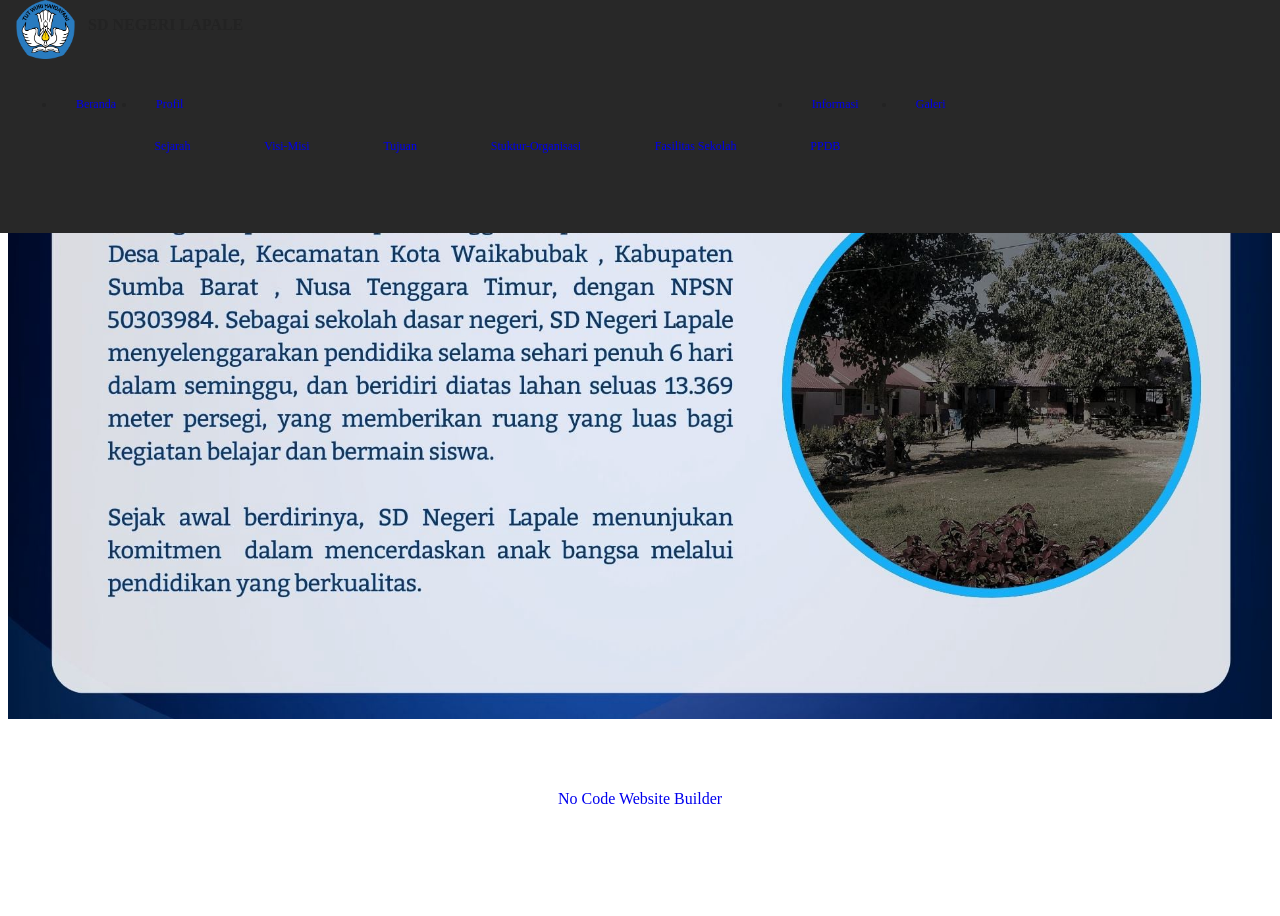
==== page1.html @ 3c63f01b "create github pages" ====
<!DOCTYPE html>
<html  >
<head>
  <!-- Site made with Mobirise Website Builder v6.0.1, https://mobirise.com -->
  <meta charset="UTF-8">
  <meta http-equiv="X-UA-Compatible" content="IE=edge">
  <meta name="generator" content="Mobirise v6.0.1, mobirise.com">
  <meta name="viewport" content="width=device-width, initial-scale=1, minimum-scale=1">
  <link rel="shortcut icon" href="assets/images/logo-of-ministry-of-education-and-culture-of-republic-of-indonesia.svg1.png-179x179.png" type="image/x-icon">
  <meta name="description" content="">
  
  
  <title>Sejarah</title>
  <link rel="stylesheet" href="assets/bootstrap/css/bootstrap.min.css">
  <link rel="stylesheet" href="assets/bootstrap/css/bootstrap-grid.min.css">
  <link rel="stylesheet" href="assets/bootstrap/css/bootstrap-reboot.min.css">
  <link rel="stylesheet" href="assets/dropdown/css/style.css">
  <link rel="stylesheet" href="assets/socicon/css/styles.css">
  <link rel="stylesheet" href="assets/theme/css/style.css">
  <link rel="preload" href="https://fonts.googleapis.com/css?family=Poppins:100,100i,200,200i,300,300i,400,400i,500,500i,600,600i,700,700i,800,800i,900,900i&display=swap" as="style" onload="this.onload=null;this.rel='stylesheet'">
  <noscript><link rel="stylesheet" href="https://fonts.googleapis.com/css?family=Poppins:100,100i,200,200i,300,300i,400,400i,500,500i,600,600i,700,700i,800,800i,900,900i&display=swap"></noscript>
  <link rel="preload" href="https://fonts.googleapis.com/css?family=Montserrat:100,200,300,400,500,600,700,800,900,100i,200i,300i,400i,500i,600i,700i,800i,900i&display=swap" as="style" onload="this.onload=null;this.rel='stylesheet'">
  <noscript><link rel="stylesheet" href="https://fonts.googleapis.com/css?family=Montserrat:100,200,300,400,500,600,700,800,900,100i,200i,300i,400i,500i,600i,700i,800i,900i&display=swap"></noscript>
  <link rel="preload" href="https://fonts.googleapis.com/css?family=Open+Sans:300,400,500,600,700,800,300i,400i,500i,600i,700i,800i&display=swap" as="style" onload="this.onload=null;this.rel='stylesheet'">
  <noscript><link rel="stylesheet" href="https://fonts.googleapis.com/css?family=Open+Sans:300,400,500,600,700,800,300i,400i,500i,600i,700i,800i&display=swap"></noscript>
  <link rel="preload" as="style" href="assets/mobirise/css/mbr-additional.css?v=WuKjPo"><link rel="stylesheet" href="assets/mobirise/css/mbr-additional.css?v=WuKjPo" type="text/css">

  
  
  
</head>
<body>
  
  <section data-bs-version="5.1" class="menu menu3 cid-uN86NvyXl9" once="menu" id="menu3-3x">
    
    <nav class="navbar navbar-dropdown navbar-fixed-top navbar-expand-lg">
        <div class="container">
            <div class="navbar-brand">
                <span class="navbar-logo">
                    <a href="index.html">
                        <img src="assets/images/logo-of-ministry-of-education-and-culture-of-republic-of-indonesia.svg1.png-179x179.png" alt="Mobirise Website Builder" style="height: 3.7rem;">
                    </a>
                </span>
                <span class="navbar-caption-wrap"><a class="navbar-caption text-white text-primary display-2" href="index.html">SD NEGERI LAPALE</a></span>
            </div>
            <button class="navbar-toggler" type="button" data-toggle="collapse" data-bs-toggle="collapse" data-target="#navbarSupportedContent" data-bs-target="#navbarSupportedContent" aria-controls="navbarNavAltMarkup" aria-expanded="false" aria-label="Toggle navigation">
                <div class="hamburger">
                    <span></span>
                    <span></span>
                    <span></span>
                    <span></span>
                </div>
            </button>
            <div class="collapse navbar-collapse" id="navbarSupportedContent">
                <ul class="navbar-nav nav-dropdown" data-app-modern-menu="true"><li class="nav-item"><a class="nav-link link text-white text-primary display-4" href="index.html" aria-expanded="false">Beranda</a>
                    </li><li class="nav-item dropdown"><a class="nav-link link dropdown-toggle text-white display-4" href="index.html#content4-6" data-toggle="dropdown-submenu" data-bs-toggle="dropdown" data-bs-auto-close="outside" aria-expanded="false">Profil</a><div class="dropdown-menu" aria-labelledby="dropdown-448"><a class="show dropdown-item text-white text-primary display-4" href="page1.html">Sejarah</a><a class="show dropdown-item text-white display-4" href="page2.html">Visi-Misi</a><a class="show dropdown-item text-white display-4" href="page11.html">Tujuan</a><a class="show dropdown-item text-white display-4" href="page3.html">Stuktur-Organisasi</a><a class="show dropdown-item text-white display-4" href="page4.html">Fasilitas Sekolah</a></div></li><li class="nav-item dropdown"><a class="nav-link link dropdown-toggle text-white display-4" href="index.html#content4-6" data-toggle="dropdown-submenu" data-bs-toggle="dropdown" data-bs-auto-close="outside" aria-expanded="false">Informasi<br></a><div class="dropdown-menu" aria-labelledby="dropdown-660"><a class="dropdown-item text-white display-4" href="page5.html">PPDB<br></a></div></li><li class="nav-item"><a class="nav-link link show text-white display-4" href="page10.html" aria-expanded="false">Galeri</a></li></ul>
                
                <div class="navbar-buttons mbr-section-btn"><a class="btn btn-primary display-4" href="page6.html">Kontak</a></div>
            </div>
        </div>
    </nav>
</section>

<section data-bs-version="5.1" class="image03 cid-uMLJoRuNII" id="image04-38">
    

    <div class="image-block m-auto">
        <img src="assets/images/biru-putih-geometris-modern-minimalis-profil-sekolah-smp-presentasi.jpg-2-1920x1080.jpg" alt="Mobirise">
        
    </div>
</section>

<section data-bs-version="5.1" class="footer7 cid-uNPf8rNikC" once="footers" id="footer7-5p">

    

    

    <div class="container">
        <div class="media-container-row align-center mbr-white">
            <div class="col-12">
                <p class="mbr-text mb-0 mbr-fonts-style display-7">
                    © Copyright 2025 Oktrisanti Nija Mesha - Informatika Universitas Respati Yogyakarta</p>
            </div>
        </div>
    </div>
</section><section class="display-7" style="padding: 0;align-items: center;justify-content: center;flex-wrap: wrap;    align-content: center;display: flex;position: relative;height: 4rem;"><a href="https://mobiri.se/3974008" style="flex: 1 1;height: 4rem;position: absolute;width: 100%;z-index: 1;"><img alt="" style="height: 4rem;" src="[data-uri]"></a><p style="margin: 0;text-align: center;" class="display-7">&#8204;</p><a style="z-index:1" href="https://mobirise.com/builder/no-code-website-builder.html">No Code Website Builder</a></section><script src="assets/bootstrap/js/bootstrap.bundle.min.js"></script>  <script src="assets/smoothscroll/smooth-scroll.js"></script>  <script src="assets/ytplayer/index.js"></script>  <script src="assets/dropdown/js/navbar-dropdown.js"></script>  <script src="assets/theme/js/script.js"></script>  
  
  
</body>
</html>
---- assets/dropdown/css/style.css ----
.navbar-dropdown {
  left: 0;
  padding: 0;
  position: absolute;
  right: 0;
  top: 0;
  transition: all 0.45s ease;
  z-index: 1030;
  background: #282828; }
  .navbar-dropdown .navbar-logo {
    margin-right: 0.8rem;
    transition: margin 0.3s ease-in-out;
    vertical-align: middle; }
    .navbar-dropdown .navbar-logo img {
      height: 3.125rem;
      transition: all 0.3s ease-in-out; }
    .navbar-dropdown .navbar-logo.mbr-iconfont {
      font-size: 3.125rem;
      line-height: 3.125rem; }
  .navbar-dropdown .navbar-caption {
    font-weight: 700;
    white-space: normal;
    vertical-align: -4px;
    line-height: 3.125rem !important; }
    .navbar-dropdown .navbar-caption, .navbar-dropdown .navbar-caption:hover {
      color: inherit;
      text-decoration: none; }
  .navbar-dropdown .mbr-iconfont + .navbar-caption {
    vertical-align: -1px; }
  .navbar-dropdown.navbar-fixed-top {
    position: fixed; }
  .navbar-dropdown .navbar-brand span {
    vertical-align: -4px; }
  .navbar-dropdown.bg-color.transparent {
    background: none; }
  .navbar-dropdown.navbar-short .navbar-brand {
    padding: 0.625rem 0; }
    .navbar-dropdown.navbar-short .navbar-brand span {
      vertical-align: -1px; }
  .navbar-dropdown.navbar-short .navbar-caption {
    line-height: 2.375rem !important;
    vertical-align: -2px; }
  .navbar-dropdown.navbar-short .navbar-logo {
    margin-right: 0.5rem; }
    .navbar-dropdown.navbar-short .navbar-logo img {
      height: 2.375rem; }
    .navbar-dropdown.navbar-short .navbar-logo.mbr-iconfont {
      font-size: 2.375rem;
      line-height: 2.375rem; }
  .navbar-dropdown.navbar-short .mbr-table-cell {
    height: 3.625rem; }
  .navbar-dropdown .navbar-close {
    left: 0.6875rem;
    position: fixed;
    top: 0.75rem;
    z-index: 1000; }
  .navbar-dropdown .hamburger-icon {
    content: "";
    display: inline-block;
    vertical-align: middle;
    width: 16px;
    -webkit-box-shadow: 0 -6px 0 1px #282828,0 0 0 1px #282828,0 6px 0 1px #282828;
    -moz-box-shadow: 0 -6px 0 1px #282828,0 0 0 1px #282828,0 6px 0 1px #282828;
    box-shadow: 0 -6px 0 1px #282828,0 0 0 1px #282828,0 6px 0 1px #282828; }

.dropdown-menu .dropdown-toggle[data-toggle="dropdown-submenu"]::after {
  border-bottom: 0.35em solid transparent;
  border-left: 0.35em solid;
  border-right: 0;
  border-top: 0.35em solid transparent;
  margin-left: 0.3rem; }

.dropdown-menu .dropdown-item:focus {
  outline: 0; }

.nav-dropdown {
  font-size: 0.75rem;
  font-weight: 500;
  height: auto !important; }
  .nav-dropdown .nav-btn {
    padding-left: 1rem; }
  .nav-dropdown .link {
    margin: .667em 1.667em;
    font-weight: 500;
    padding: 0;
    transition: color .2s ease-in-out; }
    .nav-dropdown .link.dropdown-toggle {
      margin-right: 2.583em; }
      .nav-dropdown .link.dropdown-toggle::after {
        margin-left: .25rem;
        border-top: 0.35em solid;
        border-right: 0.35em solid transparent;
        border-left: 0.35em solid transparent;
        border-bottom: 0; }
      .nav-dropdown .link.dropdown-toggle[aria-expanded="true"] {
        margin: 0;
        padding: 0.667em 3.263em  0.667em 1.667em; }
  .nav-dropdown .link::after,
  .nav-dropdown .dropdown-item::after {
    color: inherit; }
  .nav-dropdown .btn {
    font-size: 0.75rem;
    font-weight: 700;
    letter-spacing: 0;
    margin-bottom: 0;
    padding-left: 1.25rem;
    padding-right: 1.25rem; }
  .nav-dropdown .dropdown-menu {
    border-radius: 0;
    border: 0;
    left: 0;
    margin: 0;
    padding-bottom: 1.25rem;
    padding-top: 1.25rem;
    position: relative; }
  .nav-dropdown .dropdown-submenu {
    margin-left: 0.125rem;
    top: 0; }
  .nav-dropdown .dropdown-item {
    font-weight: 500;
    line-height: 2;
    padding: 0.3846em 4.615em 0.3846em 1.5385em;
    position: relative;
    transition: color .2s ease-in-out, background-color .2s ease-in-out; }
    .nav-dropdown .dropdown-item::after {
      margin-top: -0.3077em;
      position: absolute;
      right: 1.1538em;
      top: 50%; }
    .nav-dropdown .dropdown-item:focus, .nav-dropdown .dropdown-item:hover {
      background: none; }

@media (max-width: 767px) {
  .nav-dropdown.navbar-toggleable-sm {
    bottom: 0;
    display: none;
    left: 0;
    overflow-x: hidden;
    position: fixed;
    top: 0;
    transform: translateX(-100%);
    -ms-transform: translateX(-100%);
    -webkit-transform: translateX(-100%);
    width: 18.75rem;
    z-index: 999; } }
.nav-dropdown.navbar-toggleable-xl {
  bottom: 0;
  display: none;
  left: 0;
  overflow-x: hidden;
  position: fixed;
  top: 0;
  transform: translateX(-100%);
  -ms-transform: translateX(-100%);
  -webkit-transform: translateX(-100%);
  width: 18.75rem;
  z-index: 999; }

.nav-dropdown-sm {
  display: block !important;
  overflow-x: hidden;
  overflow: auto;
  padding-top: 3.875rem; }
  .nav-dropdown-sm::after {
    content: "";
    display: block;
    height: 3rem;
    width: 100%; }
  .nav-dropdown-sm.collapse.in ~ .navbar-close {
    display: block !important; }
  .nav-dropdown-sm.collapsing, .nav-dropdown-sm.collapse.in {
    transform: translateX(0);
    -ms-transform: translateX(0);
    -webkit-transform: translateX(0);
    transition: all 0.25s ease-out;
    -webkit-transition: all 0.25s ease-out;
    background: #282828; }
  .nav-dropdown-sm.collapsing[aria-expanded="false"] {
    transform: translateX(-100%);
    -ms-transform: translateX(-100%);
    -webkit-transform: translateX(-100%); }
  .nav-dropdown-sm .nav-item {
    display: block;
    margin-left: 0 !important;
    padding-left: 0; }
  .nav-dropdown-sm .link,
  .nav-dropdown-sm .dropdown-item {
    border-top: 1px dotted rgba(255, 255, 255, 0.1);
    font-size: 0.8125rem;
    line-height: 1.6;
    margin: 0 !important;
    padding: 0.875rem 2.4rem 0.875rem 1.5625rem !important;
    position: relative;
    white-space: normal; }
    .nav-dropdown-sm .link:focus, .nav-dropdown-sm .link:hover,
    .nav-dropdown-sm .dropdown-item:focus,
    .nav-dropdown-sm .dropdown-item:hover {
      background: rgba(0, 0, 0, 0.2) !important;
      color: #c0a375; }
  .nav-dropdown-sm .nav-btn {
    position: relative;
    padding: 1.5625rem 1.5625rem 0 1.5625rem; }
    .nav-dropdown-sm .nav-btn::before {
      border-top: 1px dotted rgba(255, 255, 255, 0.1);
      content: "";
      left: 0;
      position: absolute;
      top: 0;
      width: 100%; }
    .nav-dropdown-sm .nav-btn + .nav-btn {
      padding-top: 0.625rem; }
      .nav-dropdown-sm .nav-btn + .nav-btn::before {
        display: none; }
  .nav-dropdown-sm .btn {
    padding: 0.625rem 0; }
  .nav-dropdown-sm .dropdown-toggle[data-toggle="dropdown-submenu"]::after {
    margin-left: .25rem;
    border-top: 0.35em solid;
    border-right: 0.35em solid transparent;
    border-left: 0.35em solid transparent;
    border-bottom: 0; }
  .nav-dropdown-sm .dropdown-toggle[data-toggle="dropdown-submenu"][aria-expanded="true"]::after {
    border-top: 0;
    border-right: 0.35em solid transparent;
    border-left: 0.35em solid transparent;
    border-bottom: 0.35em solid; }
  .nav-dropdown-sm .dropdown-menu {
    margin: 0;
    padding: 0;
    position: relative;
    top: 0;
    left: 0;
    width: 100%;
    border: 0;
    float: none;
    border-radius: 0;
    background: none; }
  .nav-dropdown-sm .dropdown-submenu {
    left: 100%;
    margin-left: 0.125rem;
    margin-top: -1.25rem;
    top: 0; }

.navbar-toggleable-sm .nav-dropdown .dropdown-menu {
  position: absolute; }

.navbar-toggleable-sm .nav-dropdown .dropdown-submenu {
  left: 100%;
  margin-left: 0.125rem;
  margin-top: -1.25rem;
  top: 0; }

.navbar-toggleable-sm.opened .nav-dropdown .dropdown-menu {
  position: relative; }

.navbar-toggleable-sm.opened .nav-dropdown .dropdown-submenu {
  left: 0;
  margin-left: 00rem;
  margin-top: 0rem;
  top: 0; }

.is-builder .nav-dropdown.collapsing {
  transition: none !important; }
---- assets/socicon/css/styles.css ----
@charset "UTF-8";

@font-face {
  font-family: 'Socicon';
  src:  url('../fonts/socicon.eot');
  src:  url('../fonts/socicon.eot?#iefix') format('embedded-opentype'),
    url('../fonts/socicon.woff2') format('woff2'),
    url('../fonts/socicon.ttf') format('truetype'),
    url('../fonts/socicon.woff') format('woff'),
    url('../fonts/socicon.svg#socicon') format('svg');
  font-weight: normal;
  font-style: normal;
  font-display: swap;
}

[data-icon]:before {
  font-family: "socicon" !important;
  content: attr(data-icon);
  font-style: normal !important;
  font-weight: normal !important;
  font-variant: normal !important;
  text-transform: none !important;
  speak: none;
  line-height: 1;
  -webkit-font-smoothing: antialiased;
  -moz-osx-font-smoothing: grayscale;
}

[class^="socicon-"], [class*=" socicon-"] {
  /* use !important to prevent issues with browser extensions that change fonts */
  font-family: 'Socicon' !important;
  speak: none;
  font-style: normal;
  font-weight: normal;
  font-variant: normal;
  text-transform: none;
  line-height: 1;

  /* Better Font Rendering =========== */
  -webkit-font-smoothing: antialiased;
  -moz-osx-font-smoothing: grayscale;
}

.socicon-500px:before {
  content: "\e000";
}
.socicon-8tracks:before {
  content: "\e001";
}
.socicon-airbnb:before {
  content: "\e002";
}
.socicon-alliance:before {
  content: "\e003";
}
.socicon-amazon:before {
  content: "\e004";
}
.socicon-amplement:before {
  content: "\e005";
}
.socicon-android:before {
  content: "\e006";
}
.socicon-angellist:before {
  content: "\e007";
}
.socicon-apple:before {
  content: "\e008";
}
.socicon-appnet:before {
  content: "\e009";
}
.socicon-baidu:before {
  content: "\e00a";
}
.socicon-bandcamp:before {
  content: "\e00b";
}
.socicon-battlenet:before {
  content: "\e00c";
}
.socicon-mixer:before {
  content: "\e00d";
}
.socicon-bebee:before {
  content: "\e00e";
}
.socicon-bebo:before {
  content: "\e00f";
}
.socicon-behance:before {
  content: "\e010";
}
.socicon-blizzard:before {
  content: "\e011";
}
.socicon-blogger:before {
  content: "\e012";
}
.socicon-buffer:before {
  content: "\e013";
}
.socicon-chrome:before {
  content: "\e014";
}
.socicon-coderwall:before {
  content: "\e015";
}
.socicon-curse:before {
  content: "\e016";
}
.socicon-dailymotion:before {
  content: "\e017";
}
.socicon-deezer:before {
  content: "\e018";
}
.socicon-delicious:before {
  content: "\e019";
}
.socicon-deviantart:before {
  content: "\e01a";
}
.socicon-diablo:before {
  content: "\e01b";
}
.socicon-digg:before {
  content: "\e01c";
}
.socicon-discord:before {
  content: "\e01d";
}
.socicon-disqus:before {
  content: "\e01e";
}
.socicon-douban:before {
  content: "\e01f";
}
.socicon-draugiem:before {
  content: "\e020";
}
.socicon-dribbble:before {
  content: "\e021";
}
.socicon-drupal:before {
  content: "\e022";
}
.socicon-ebay:before {
  content: "\e023";
}
.socicon-ello:before {
  content: "\e024";
}
.socicon-endomodo:before {
  content: "\e025";
}
.socicon-envato:before {
  content: "\e026";
}
.socicon-etsy:before {
  content: "\e027";
}
.socicon-facebook:before {
  content: "\e028";
}
.socicon-feedburner:before {
  content: "\e029";
}
.socicon-filmweb:before {
  content: "\e02a";
}
.socicon-firefox:before {
  content: "\e02b";
}
.socicon-flattr:before {
  content: "\e02c";
}
.socicon-flickr:before {
  content: "\e02d";
}
.socicon-formulr:before {
  content: "\e02e";
}
.socicon-forrst:before {
  content: "\e02f";
}
.socicon-foursquare:before {
  content: "\e030";
}
.socicon-friendfeed:before {
  content: "\e031";
}
.socicon-github:before {
  content: "\e032";
}
.socicon-goodreads:before {
  content: "\e033";
}
.socicon-google:before {
  content: "\e034";
}
.socicon-googlescholar:before {
  content: "\e035";
}
.socicon-googlegroups:before {
  content: "\e036";
}
.socicon-googlephotos:before {
  content: "\e037";
}
.socicon-googleplus:before {
  content: "\e038";
}
.socicon-grooveshark:before {
  content: "\e039";
}
.socicon-hackerrank:before {
  content: "\e03a";
}
.socicon-hearthstone:before {
  content: "\e03b";
}
.socicon-hellocoton:before {
  content: "\e03c";
}
.socicon-heroes:before {
  content: "\e03d";
}
.socicon-smashcast:before {
  content: "\e03e";
}
.socicon-horde:before {
  content: "\e03f";
}
.socicon-houzz:before {
  content: "\e040";
}
.socicon-icq:before {
  content: "\e041";
}
.socicon-identica:before {
  content: "\e042";
}
.socicon-imdb:before {
  content: "\e043";
}
.socicon-instagram:before {
  content: "\e044";
}
.socicon-issuu:before {
  content: "\e045";
}
.socicon-istock:before {
  content: "\e046";
}
.socicon-itunes:before {
  content: "\e047";
}
.socicon-keybase:before {
  content: "\e048";
}
.socicon-lanyrd:before {
  content: "\e049";
}
.socicon-lastfm:before {
  content: "\e04a";
}
.socicon-line:before {
  content: "\e04b";
}
.socicon-linkedin:before {
  content: "\e04c";
}
.socicon-livejournal:before {
  content: "\e04d";
}
.socicon-lyft:before {
  content: "\e04e";
}
.socicon-macos:before {
  content: "\e04f";
}
.socicon-mail:before {
  content: "\e050";
}
.socicon-medium:before {
  content: "\e051";
}
.socicon-meetup:before {
  content: "\e052";
}
.socicon-mixcloud:before {
  content: "\e053";
}
.socicon-modelmayhem:before {
  content: "\e054";
}
.socicon-mumble:before {
  content: "\e055";
}
.socicon-myspace:before {
  content: "\e056";
}
.socicon-newsvine:before {
  content: "\e057";
}
.socicon-nintendo:before {
  content: "\e058";
}
.socicon-npm:before {
  content: "\e059";
}
.socicon-odnoklassniki:before {
  content: "\e05a";
}
.socicon-openid:before {
  content: "\e05b";
}
.socicon-opera:before {
  content: "\e05c";
}
.socicon-outlook:before {
  content: "\e05d";
}
.socicon-overwatch:before {
  content: "\e05e";
}
.socicon-patreon:before {
  content: "\e05f";
}
.socicon-paypal:before {
  content: "\e060";
}
.socicon-periscope:before {
  content: "\e061";
}
.socicon-persona:before {
  content: "\e062";
}
.socicon-pinterest:before {
  content: "\e063";
}
.socicon-play:before {
  content: "\e064";
}
.socicon-player:before {
  content: "\e065";
}
.socicon-playstation:before {
  content: "\e066";
}
.socicon-pocket:before {
  content: "\e067";
}
.socicon-qq:before {
  content: "\e068";
}
.socicon-quora:before {
  content: "\e069";
}
.socicon-raidcall:before {
  content: "\e06a";
}
.socicon-ravelry:before {
  content: "\e06b";
}
.socicon-reddit:before {
  content: "\e06c";
}
.socicon-renren:before {
  content: "\e06d";
}
.socicon-researchgate:before {
  content: "\e06e";
}
.socicon-residentadvisor:before {
  content: "\e06f";
}
.socicon-reverbnation:before {
  content: "\e070";
}
.socicon-rss:before {
  content: "\e071";
}
.socicon-sharethis:before {
  content: "\e072";
}
.socicon-skype:before {
  content: "\e073";
}
.socicon-slideshare:before {
  content: "\e074";
}
.socicon-smugmug:before {
  content: "\e075";
}
.socicon-snapchat:before {
  content: "\e076";
}
.socicon-songkick:before {
  content: "\e077";
}
.socicon-soundcloud:before {
  content: "\e078";
}
.socicon-spotify:before {
  content: "\e079";
}
.socicon-stackexchange:before {
  content: "\e07a";
}
.socicon-stackoverflow:before {
  content: "\e07b";
}
.socicon-starcraft:before {
  content: "\e07c";
}
.socicon-stayfriends:before {
  content: "\e07d";
}
.socicon-steam:before {
  content: "\e07e";
}
.socicon-storehouse:before {
  content: "\e07f";
}
.socicon-strava:before {
  content: "\e080";
}
.socicon-streamjar:before {
  content: "\e081";
}
.socicon-stumbleupon:before {
  content: "\e082";
}
.socicon-swarm:before {
  content: "\e083";
}
.socicon-teamspeak:before {
  content: "\e084";
}
.socicon-teamviewer:before {
  content: "\e085";
}
.socicon-technorati:before {
  content: "\e086";
}
.socicon-telegram:before {
  content: "\e087";
}
.socicon-tripadvisor:before {
  content: "\e088";
}
.socicon-tripit:before {
  content: "\e089";
}
.socicon-triplej:before {
  content: "\e08a";
}
.socicon-tumblr:before {
  content: "\e08b";
}
.socicon-twitch:before {
  content: "\e08c";
}
.socicon-twitter:before {
  content: "\e08d";
}
.socicon-uber:before {
  content: "\e08e";
}
.socicon-ventrilo:before {
  content: "\e08f";
}
.socicon-viadeo:before {
  content: "\e090";
}
.socicon-viber:before {
  content: "\e091";
}
.socicon-viewbug:before {
  content: "\e092";
}
.socicon-vimeo:before {
  content: "\e093";
}
.socicon-vine:before {
  content: "\e094";
}
.socicon-vkontakte:before {
  content: "\e095";
}
.socicon-warcraft:before {
  content: "\e096";
}
.socicon-wechat:before {
  content: "\e097";
}
.socicon-weibo:before {
  content: "\e098";
}
.socicon-whatsapp:before {
  content: "\e099";
}
.socicon-wikipedia:before {
  content: "\e09a";
}
.socicon-windows:before {
  content: "\e09b";
}
.socicon-wordpress:before {
  content: "\e09c";
}
.socicon-wykop:before {
  content: "\e09d";
}
.socicon-xbox:before {
  content: "\e09e";
}
.socicon-xing:before {
  content: "\e09f";
}
.socicon-yahoo:before {
  content: "\e0a0";
}
.socicon-yammer:before {
  content: "\e0a1";
}
.socicon-yandex:before {
  content: "\e0a2";
}
.socicon-yelp:before {
  content: "\e0a3";
}
.socicon-younow:before {
  content: "\e0a4";
}
.socicon-youtube:before {
  content: "\e0a5";
}
.socicon-zapier:before {
  content: "\e0a6";
}
.socicon-zerply:before {
  content: "\e0a7";
}
.socicon-zomato:before {
  content: "\e0a8";
}
.socicon-zynga:before {
  content: "\e0a9";
}
.socicon-spreadshirt:before {
  content: "\e901";
}
.socicon-gamejolt:before {
  content: "\e902";
}
.socicon-trello:before {
  content: "\e903";
}
.socicon-tunein:before {
  content: "\e904";
}
.socicon-bloglovin:before {
  content: "\e905";
}
.socicon-gamewisp:before {
  content: "\e906";
}
.socicon-messenger:before {
  content: "\e907";
}
.socicon-pandora:before {
  content: "\e908";
}
.socicon-augment:before {
  content: "\e909";
}
.socicon-bitbucket:before {
  content: "\e90a";
}
.socicon-fyuse:before {
  content: "\e90b";
}
.socicon-yt-gaming:before {
  content: "\e90c";
}
.socicon-sketchfab:before {
  content: "\e90d";
}
.socicon-mobcrush:before {
  content: "\e90e";
}
.socicon-microsoft:before {
  content: "\e90f";
}
.socicon-realtor:before {
  content: "\e910";
}
.socicon-tidal:before {
  content: "\e911";
}
.socicon-qobuz:before {
  content: "\e912";
}
.socicon-natgeo:before {
  content: "\e913";
}
.socicon-mastodon:before {
  content: "\e914";
}
.socicon-unsplash:before {
  content: "\e915";
}
.socicon-homeadvisor:before {
  content: "\e916";
}
.socicon-angieslist:before {
  content: "\e917";
}
.socicon-codepen:before {
  content: "\e918";
}
.socicon-slack:before {
  content: "\e919";
}
.socicon-openaigym:before {
  content: "\e91a";
}
.socicon-logmein:before {
  content: "\e91b";
}
.socicon-fiverr:before {
  content: "\e91c";
}
.socicon-gotomeeting:before {
  content: "\e91d";
}
.socicon-aliexpress:before {
  content: "\e91e";
}
.socicon-guru:before {
  content: "\e91f";
}
.socicon-appstore:before {
  content: "\e920";
}
.socicon-homes:before {
  content: "\e921";
}
.socicon-zoom:before {
  content: "\e922";
}
.socicon-alibaba:before {
  content: "\e923";
}
.socicon-craigslist:before {
  content: "\e924";
}
.socicon-wix:before {
  content: "\e925";
}
.socicon-redfin:before {
  content: "\e926";
}
.socicon-googlecalendar:before {
  content: "\e927";
}
.socicon-shopify:before {
  content: "\e928";
}
.socicon-freelancer:before {
  content: "\e929";
}
.socicon-seedrs:before {
  content: "\e92a";
}
.socicon-bing:before {
  content: "\e92b";
}
.socicon-doodle:before {
  content: "\e92c";
}
.socicon-bonanza:before {
  content: "\e92d";
}
.socicon-squarespace:before {
  content: "\e92e";
}
.socicon-toptal:before {
  content: "\e92f";
}
.socicon-gust:before {
  content: "\e930";
}
.socicon-ask:before {
  content: "\e931";
}
.socicon-trulia:before {
  content: "\e932";
}
.socicon-loomly:before {
  content: "\e933";
}
.socicon-ghost:before {
  content: "\e934";
}
.socicon-upwork:before {
  content: "\e935";
}
.socicon-fundable:before {
  content: "\e936";
}
.socicon-booking:before {
  content: "\e937";
}
.socicon-googlemaps:before {
  content: "\e938";
}
.socicon-zillow:before {
  content: "\e939";
}
.socicon-niconico:before {
  content: "\e93a";
}
.socicon-toneden:before {
  content: "\e93b";
}
.socicon-crunchbase:before {
  content: "\e93c";
}
.socicon-homefy:before {
  content: "\e93d";
}
.socicon-calendly:before {
  content: "\e93e";
}
.socicon-livemaster:before {
  content: "\e93f";
}
.socicon-udemy:before {
  content: "\e940";
}
.socicon-codered:before {
  content: "\e941";
}
.socicon-origin:before {
  content: "\e942";
}
.socicon-nextdoor:before {
  content: "\e943";
}
.socicon-portfolio:before {
  content: "\e944";
}
.socicon-instructables:before {
  content: "\e945";
}
.socicon-gitlab:before {
  content: "\e946";
}
.socicon-hackernews:before {
  content: "\e947";
}
.socicon-smashwords:before {
  content: "\e948";
}
.socicon-kobo:before {
  content: "\e949";
}
.socicon-bookbub:before {
  content: "\e94a";
}
.socicon-mailru:before {
  content: "\e94b";
}
.socicon-moddb:before {
  content: "\e94c";
}
.socicon-indiedb:before {
  content: "\e94d";
}
.socicon-traxsource:before {
  content: "\e94e";
}
.socicon-gamefor:before {
  content: "\e94f";
}
.socicon-pixiv:before {
  content: "\e950";
}
.socicon-myanimelist:before {
  content: "\e951";
}
.socicon-blackberry:before {
  content: "\e952";
}
.socicon-wickr:before {
  content: "\e953";
}
.socicon-spip:before {
  content: "\e954";
}
.socicon-napster:before {
  content: "\e955";
}
.socicon-beatport:before {
  content: "\e956";
}
.socicon-hackerone:before {
  content: "\e957";
}
.socicon-internet:before {
  content: "\e958";
}
.socicon-ubuntu:before {
  content: "\e959";
}
.socicon-artstation:before {
  content: "\e95a";
}
.socicon-invision:before {
  content: "\e95b";
}
.socicon-torial:before {
  content: "\e95c";
}
.socicon-collectorz:before {
  content: "\e95d";
}
.socicon-seenthis:before {
  content: "\e95e";
}
.socicon-googleplaymusic:before {
  content: "\e95f";
}
.socicon-debian:before {
  content: "\e960";
}
.socicon-filmfreeway:before {
  content: "\e961";
}
.socicon-gnome:before {
  content: "\e962";
}
.socicon-itchio:before {
  content: "\e963";
}
.socicon-jamendo:before {
  content: "\e964";
}
.socicon-mix:before {
  content: "\e965";
}
.socicon-sharepoint:before {
  content: "\e966";
}
.socicon-tinder:before {
  content: "\e967";
}
.socicon-windguru:before {
  content: "\e968";
}
.socicon-cdbaby:before {
  content: "\e969";
}
.socicon-elementaryos:before {
  content: "\e96a";
}
.socicon-stage32:before {
  content: "\e96b";
}
.socicon-tiktok:before {
  content: "\e96c";
}
.socicon-gitter:before {
  content: "\e96d";
}
.socicon-letterboxd:before {
  content: "\e96e";
}
.socicon-threema:before {
  content: "\e96f";
}
.socicon-splice:before {
  content: "\e970";
}
.socicon-metapop:before {
  content: "\e971";
}
.socicon-naver:before {
  content: "\e972";
}
.socicon-remote:before {
  content: "\e973";
}
.socicon-flipboard:before {
  content: "\e974";
}
.socicon-googlehangouts:before {
  content: "\e975";
}
.socicon-dlive:before {
  content: "\e976";
}
.socicon-vsco:before {
  content: "\e977";
}
.socicon-stitcher:before {
  content: "\e978";
}
.socicon-avvo:before {
  content: "\e979";
}
.socicon-redbubble:before {
  content: "\e97a";
}
.socicon-society6:before {
  content: "\e97b";
}
.socicon-zazzle:before {
  content: "\e97c";
}
.socicon-eitaa:before {
  content: "\e97d";
}
.socicon-soroush:before {
  content: "\e97e";
}
.socicon-bale:before {
  content: "\e97f";
}
---- assets/theme/css/style.css ----
@charset "UTF-8";
section {
  background-color: #ffffff;
}

body {
  font-style: normal;
  line-height: 1.5;
  font-weight: 400;
  color: #232323;
  position: relative;
}

button {
  background-color: transparent;
  border-color: transparent;
}

section,
.container,
.container-fluid {
  position: relative;
  word-wrap: break-word;
}

a.mbr-iconfont:hover {
  text-decoration: none;
}

.article .lead p,
.article .lead ul,
.article .lead ol,
.article .lead pre,
.article .lead blockquote {
  margin-bottom: 0;
}

a {
  font-style: normal;
  font-weight: 400;
  cursor: pointer;
}
a, a:hover {
  text-decoration: none;
}

.mbr-section-title {
  font-style: normal;
  line-height: 1.3;
}

.mbr-section-subtitle {
  line-height: 1.3;
}

.mbr-text {
  font-style: normal;
  line-height: 1.7;
}

h1,
h2,
h3,
h4,
h5,
h6,
.display-1,
.display-2,
.display-4,
.display-5,
.display-7,
span,
p,
a {
  line-height: 1;
  word-break: break-word;
  word-wrap: break-word;
  font-weight: 400;
}

b,
strong {
  font-weight: bold;
}

input:-webkit-autofill, input:-webkit-autofill:hover, input:-webkit-autofill:focus, input:-webkit-autofill:active {
  transition-delay: 9999s;
  -webkit-transition-property: background-color, color;
  transition-property: background-color, color;
}

textarea[type=hidden] {
  display: none;
}

section {
  background-position: 50% 50%;
  background-repeat: no-repeat;
  background-size: cover;
}
section .mbr-background-video,
section .mbr-background-video-preview {
  position: absolute;
  bottom: 0;
  left: 0;
  right: 0;
  top: 0;
}

.hidden {
  visibility: hidden;
}

.mbr-z-index20 {
  z-index: 20;
}

/*! Base colors */
.mbr-white {
  color: #ffffff;
}

.mbr-black {
  color: #111111;
}

.mbr-bg-white {
  background-color: #ffffff;
}

.mbr-bg-black {
  background-color: #000000;
}

/*! Text-aligns */
.align-left {
  text-align: left;
}

.align-center {
  text-align: center;
}

.align-right {
  text-align: right;
}

/*! Font-weight  */
.mbr-light {
  font-weight: 300;
}

.mbr-regular {
  font-weight: 400;
}

.mbr-semibold {
  font-weight: 500;
}

.mbr-bold {
  font-weight: 700;
}

/*! Media  */
.media-content {
  flex-basis: 100%;
}

.media-container-row {
  display: flex;
  flex-direction: row;
  flex-wrap: wrap;
  justify-content: center;
  align-content: center;
  align-items: start;
}
.media-container-row .media-size-item {
  width: 400px;
}

.media-container-column {
  display: flex;
  flex-direction: column;
  flex-wrap: wrap;
  justify-content: center;
  align-content: center;
  align-items: stretch;
}
.media-container-column > * {
  width: 100%;
}

@media (min-width: 992px) {
  .media-container-row {
    flex-wrap: nowrap;
  }
}
figure {
  margin-bottom: 0;
  overflow: hidden;
}

figure[mbr-media-size] {
  transition: width 0.1s;
}

img,
iframe {
  display: block;
  width: 100%;
}

.card {
  background-color: transparent;
  border: none;
}

.card-box {
  width: 100%;
}

.card-img {
  text-align: center;
  flex-shrink: 0;
  -webkit-flex-shrink: 0;
}

.media {
  max-width: 100%;
  margin: 0 auto;
}

.mbr-figure {
  align-self: center;
}

.media-container > div {
  max-width: 100%;
}

.mbr-figure img,
.card-img img {
  width: 100%;
}

@media (max-width: 991px) {
  .media-size-item {
    width: auto !important;
  }

  .media {
    width: auto;
  }

  .mbr-figure {
    width: 100% !important;
  }
}
/*! Buttons */
.mbr-section-btn {
  margin-left: -0.6rem;
  margin-right: -0.6rem;
  font-size: 0;
}

.btn {
  font-weight: 600;
  border-width: 1px;
  font-style: normal;
  margin: 0.6rem 0.6rem;
  white-space: normal;
  transition: all 0.2s ease-in-out;
  display: inline-flex;
  align-items: center;
  justify-content: center;
  word-break: break-word;
}

.btn-sm {
  font-weight: 600;
  letter-spacing: 0px;
  transition: all 0.3s ease-in-out;
}

.btn-md {
  font-weight: 600;
  letter-spacing: 0px;
  transition: all 0.3s ease-in-out;
}

.btn-lg {
  font-weight: 600;
  letter-spacing: 0px;
  transition: all 0.3s ease-in-out;
}

.btn-form {
  margin: 0;
}
.btn-form:hover {
  cursor: pointer;
}

nav .mbr-section-btn {
  margin-left: 0rem;
  margin-right: 0rem;
}

/*! Btn icon margin */
.btn .mbr-iconfont,
.btn.btn-sm .mbr-iconfont {
  order: 1;
  cursor: pointer;
  margin-left: 0.5rem;
  vertical-align: sub;
}

.btn.btn-md .mbr-iconfont,
.btn.btn-md .mbr-iconfont {
  margin-left: 0.8rem;
}

.mbr-regular {
  font-weight: 400;
}

.mbr-semibold {
  font-weight: 500;
}

.mbr-bold {
  font-weight: 700;
}

[type=submit] {
  -webkit-appearance: none;
}

/*! Full-screen */
.mbr-fullscreen .mbr-overlay {
  min-height: 100vh;
}

.mbr-fullscreen {
  display: flex;
  display: -moz-flex;
  display: -ms-flex;
  display: -o-flex;
  align-items: center;
  min-height: 100vh;
  padding-top: 3rem;
  padding-bottom: 3rem;
}

/*! Map */
.map {
  height: 25rem;
  position: relative;
}
.map iframe {
  width: 100%;
  height: 100%;
}

/*! Scroll to top arrow */
.mbr-arrow-up {
  bottom: 25px;
  right: 90px;
  position: fixed;
  text-align: right;
  z-index: 5000;
  color: #ffffff;
  font-size: 22px;
}

.mbr-arrow-up a {
  background: rgba(0, 0, 0, 0.2);
  border-radius: 50%;
  color: #fff;
  display: inline-block;
  height: 60px;
  width: 60px;
  border: 2px solid #fff;
  outline-style: none !important;
  position: relative;
  text-decoration: none;
  transition: all 0.3s ease-in-out;
  cursor: pointer;
  text-align: center;
}
.mbr-arrow-up a:hover {
  background-color: rgba(0, 0, 0, 0.4);
}
.mbr-arrow-up a i {
  line-height: 60px;
}

.mbr-arrow-up-icon {
  display: block;
  color: #fff;
}

.mbr-arrow-up-icon::before {
  content: "›";
  display: inline-block;
  font-family: serif;
  font-size: 22px;
  line-height: 1;
  font-style: normal;
  position: relative;
  top: 6px;
  left: -4px;
  transform: rotate(-90deg);
}

/*! Arrow Down */
.mbr-arrow {
  position: absolute;
  bottom: 45px;
  left: 50%;
  width: 60px;
  height: 60px;
  cursor: pointer;
  background-color: rgba(80, 80, 80, 0.5);
  border-radius: 50%;
  transform: translateX(-50%);
}
@media (max-width: 767px) {
  .mbr-arrow {
    display: none;
  }
}
.mbr-arrow > a {
  display: inline-block;
  text-decoration: none;
  outline-style: none;
  -webkit-animation: arrowdown 1.7s ease-in-out infinite;
          animation: arrowdown 1.7s ease-in-out infinite;
  color: #ffffff;
}
.mbr-arrow > a > i {
  position: absolute;
  top: -2px;
  left: 15px;
  font-size: 2rem;
}

#scrollToTop a i::before {
  content: "";
  position: absolute;
  display: block;
  border-bottom: 2.5px solid #fff;
  border-left: 2.5px solid #fff;
  width: 27.8%;
  height: 27.8%;
  left: 50%;
  top: 51%;
  transform: translateY(-30%) translateX(-50%) rotate(135deg);
}

@keyframes arrowdown {
  0% {
    transform: translateY(0px);
  }
  50% {
    transform: translateY(-5px);
  }
  100% {
    transform: translateY(0px);
  }
}
@-webkit-keyframes arrowdown {
  0% {
    transform: translateY(0px);
  }
  50% {
    transform: translateY(-5px);
  }
  100% {
    transform: translateY(0px);
  }
}
@media (max-width: 500px) {
  .mbr-arrow-up {
    left: 0;
    right: 0;
    text-align: center;
  }
}
/*Gradients animation*/
@keyframes gradient-animation {
  from {
    background-position: 0% 100%;
    -webkit-animation-timing-function: ease-in-out;
            animation-timing-function: ease-in-out;
  }
  to {
    background-position: 100% 0%;
    -webkit-animation-timing-function: ease-in-out;
            animation-timing-function: ease-in-out;
  }
}
@-webkit-keyframes gradient-animation {
  from {
    background-position: 0% 100%;
    -webkit-animation-timing-function: ease-in-out;
            animation-timing-function: ease-in-out;
  }
  to {
    background-position: 100% 0%;
    -webkit-animation-timing-function: ease-in-out;
            animation-timing-function: ease-in-out;
  }
}
.bg-gradient {
  background-size: 200% 200%;
  animation: gradient-animation 5s infinite alternate;
  -webkit-animation: gradient-animation 5s infinite alternate;
}

.menu .navbar-brand {
  display: -webkit-flex;
}
.menu .navbar-brand span {
  display: flex;
  display: -webkit-flex;
}
.menu .navbar-brand .navbar-caption-wrap {
  display: -webkit-flex;
}
.menu .navbar-brand .navbar-logo img {
  display: -webkit-flex;
  width: auto;
}
@media (min-width: 768px) and (max-width: 991px) {
  .menu .navbar-toggleable-sm .navbar-nav {
    display: -ms-flexbox;
  }
}
@media (max-width: 991px) {
  .menu .navbar-collapse {
    max-height: 93.5vh;
  }
  .menu .navbar-collapse.show {
    overflow: auto;
  }
}
@media (min-width: 992px) {
  .menu .navbar-nav.nav-dropdown {
    display: -webkit-flex;
  }
  .menu .navbar-toggleable-sm .navbar-collapse {
    display: -webkit-flex !important;
  }
  .menu .collapsed .navbar-collapse {
    max-height: 93.5vh;
  }
  .menu .collapsed .navbar-collapse.show {
    overflow: auto;
  }
}
@media (max-width: 767px) {
  .menu .navbar-collapse {
    max-height: 80vh;
  }
}

.nav-link .mbr-iconfont {
  margin-right: 0.5rem;
}

.navbar {
  display: -webkit-flex;
  -webkit-flex-wrap: wrap;
  -webkit-align-items: center;
  -webkit-justify-content: space-between;
}

.navbar-collapse {
  -webkit-flex-basis: 100%;
  -webkit-flex-grow: 1;
  -webkit-align-items: center;
}

.nav-dropdown .link {
  padding: 0.667em 1.667em !important;
  margin: 0 !important;
}

.nav {
  display: -webkit-flex;
  -webkit-flex-wrap: wrap;
}

.row {
  display: -webkit-flex;
  -webkit-flex-wrap: wrap;
}

.justify-content-center {
  -webkit-justify-content: center;
}

.form-inline {
  display: -webkit-flex;
}

.card-wrapper {
  -webkit-flex: 1;
}

.carousel-control {
  z-index: 10;
  display: -webkit-flex;
}

.carousel-controls {
  display: -webkit-flex;
}

.media {
  display: -webkit-flex;
}

.form-group:focus {
  outline: none;
}

.jq-selectbox__select {
  padding: 7px 0;
  position: relative;
}

.jq-selectbox__dropdown {
  overflow: hidden;
  border-radius: 10px;
  position: absolute;
  top: 100%;
  left: 0 !important;
  width: 100% !important;
}

.jq-selectbox__trigger-arrow {
  right: 0;
  transform: translateY(-50%);
}

.jq-selectbox li {
  padding: 1.07em 0.5em;
}

input[type=range] {
  padding-left: 0 !important;
  padding-right: 0 !important;
}

.modal-dialog,
.modal-content {
  height: 100%;
}

.modal-dialog .carousel-inner {
  height: calc(100vh - 1.75rem);
}
@media (max-width: 575px) {
  .modal-dialog .carousel-inner {
    height: calc(100vh - 1rem);
  }
}

.carousel-item {
  text-align: center;
}

.carousel-item img {
  margin: auto;
}

.navbar-toggler {
  align-self: flex-start;
  padding: 0.25rem 0.75rem;
  font-size: 1.25rem;
  line-height: 1;
  background: transparent;
  border: 1px solid transparent;
  border-radius: 0.25rem;
}

.navbar-toggler:focus,
.navbar-toggler:hover {
  text-decoration: none;
  box-shadow: none;
}

.navbar-toggler-icon {
  display: inline-block;
  width: 1.5em;
  height: 1.5em;
  vertical-align: middle;
  content: "";
  background: no-repeat center center;
  background-size: 100% 100%;
}

.navbar-toggler-left {
  position: absolute;
  left: 1rem;
}

.navbar-toggler-right {
  position: absolute;
  right: 1rem;
}

.card-img {
  width: auto;
}

.menu .navbar.collapsed:not(.beta-menu) {
  flex-direction: column;
}

.carousel-item.active,
.carousel-item-next,
.carousel-item-prev {
  display: flex;
}

.note-air-layout .dropup .dropdown-menu,
.note-air-layout .navbar-fixed-bottom .dropdown .dropdown-menu {
  bottom: initial !important;
}

html,
body {
  height: auto;
  min-height: 100vh;
}

.dropup .dropdown-toggle::after {
  display: none;
}

.form-asterisk {
  font-family: initial;
  position: absolute;
  top: -2px;
  font-weight: normal;
}

.form-control-label {
  position: relative;
  cursor: pointer;
  margin-bottom: 0.357em;
  padding: 0;
}

.alert {
  color: #ffffff;
  border-radius: 0;
  border: 0;
  font-size: 1.1rem;
  line-height: 1.5;
  margin-bottom: 1.875rem;
  padding: 1.25rem;
  position: relative;
  text-align: center;
}
.alert.alert-form::after {
  background-color: inherit;
  bottom: -7px;
  content: "";
  display: block;
  height: 14px;
  left: 50%;
  margin-left: -7px;
  position: absolute;
  transform: rotate(45deg);
  width: 14px;
}

.form-control {
  background-color: #ffffff;
  background-clip: border-box;
  color: #232323;
  line-height: 1rem !important;
  height: auto;
  padding: 0.6rem 1.2rem;
  transition: border-color 0.25s ease 0s;
  border: 1px solid transparent !important;
  border-radius: 4px;
  box-shadow: rgba(0, 0, 0, 0.07) 0px 1px 1px 0px, rgba(0, 0, 0, 0.07) 0px 1px 3px 0px, rgba(0, 0, 0, 0.03) 0px 0px 0px 1px;
}
.form-active .form-control:invalid {
  border-color: red;
}

form .row {
  margin-left: -0.6rem;
  margin-right: -0.6rem;
}
form .row [class*=col] {
  padding-left: 0.6rem;
  padding-right: 0.6rem;
}

form .mbr-section-btn {
  margin: 0;
  padding-left: 0.6rem;
  padding-right: 0.6rem;
}

form .btn {
  display: flex;
  padding: 0.6rem 1.2rem;
  margin: 0;
}

form .form-check-input {
  margin-top: 0.5;
}

textarea.form-control {
  line-height: 1.5rem !important;
}

.form-group {
  margin-bottom: 1.2rem;
}

.form-control,
form .btn {
  min-height: 48px;
}

.gdpr-block label span.textGDPR input[name=gdpr] {
  top: 7px;
}

.form-control:focus {
  box-shadow: none;
}

:focus {
  outline: none;
}

.mbr-overlay {
  background-color: #000;
  bottom: 0;
  left: 0;
  opacity: 0.5;
  position: absolute;
  right: 0;
  top: 0;
  z-index: 0;
  pointer-events: none;
}

blockquote {
  font-style: italic;
  padding: 3rem;
  font-size: 1.09rem;
  position: relative;
  border-left: 3px solid;
}

ul,
ol,
pre,
blockquote {
  margin-bottom: 2.3125rem;
}

.mt-4 {
  margin-top: 2rem !important;
}

.mb-4 {
  margin-bottom: 2rem !important;
}

@media (min-width: 992px) {
  .container {
    padding-left: 16px;
    padding-right: 16px;
  }

  .row {
    margin-left: -16px;
    margin-right: -16px;
  }
  .row > [class*=col] {
    padding-left: 16px;
    padding-right: 16px;
  }
}
@media (min-width: 768px) {
  .container-fluid {
    padding-left: 32px;
    padding-right: 32px;
  }
}
@media (min-width: 768px) and (max-width: 991px) {
  .mbr-container {
    padding-left: 32px;
    padding-right: 32px;
  }
}
@media (max-width: 767px) {
  .mbr-container {
    padding-left: 16px;
    padding-right: 16px;
  }
}
.card-wrapper,
.item-wrapper {
  overflow: hidden;
}

.app-video-wrapper > img {
  opacity: 1;
}

.item {
  position: relative;
}

.dropdown-menu .dropdown-menu {
  left: 100%;
}

.dropdown-item + .dropdown-menu {
  display: none;
}

.dropdown-item:hover + .dropdown-menu,
.dropdown-menu:hover {
  display: block;
}

@media (min-aspect-ratio: 16/9) {
  .mbr-video-foreground {
    height: 300% !important;
    top: -100% !important;
  }
}
@media (max-aspect-ratio: 16/9) {
  .mbr-video-foreground {
    width: 300% !important;
    left: -100% !important;
  }
}.engine {
	position: absolute;
	text-indent: -2400px;
	text-align: center;
	padding: 0;
	top: 0;
	left: -2400px;
}
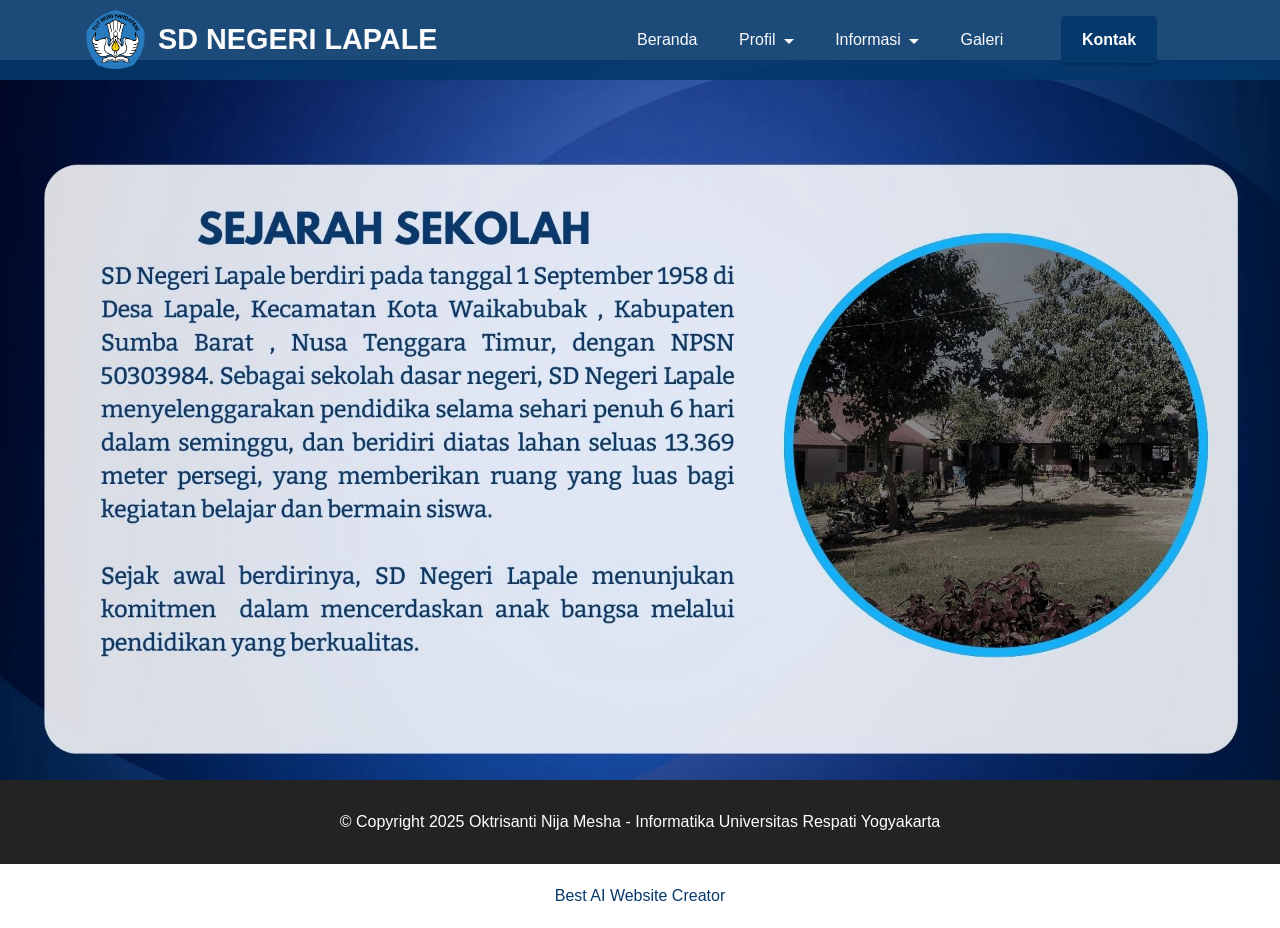
==== commit 20b06fd7: "create github pages" ====
--- a/page1.html
+++ b/page1.html
@@ -23,7 +23,7 @@
   <noscript><link rel="stylesheet" href="https://fonts.googleapis.com/css?family=Montserrat:100,200,300,400,500,600,700,800,900,100i,200i,300i,400i,500i,600i,700i,800i,900i&display=swap"></noscript>
   <link rel="preload" href="https://fonts.googleapis.com/css?family=Open+Sans:300,400,500,600,700,800,300i,400i,500i,600i,700i,800i&display=swap" as="style" onload="this.onload=null;this.rel='stylesheet'">
   <noscript><link rel="stylesheet" href="https://fonts.googleapis.com/css?family=Open+Sans:300,400,500,600,700,800,300i,400i,500i,600i,700i,800i&display=swap"></noscript>
-  <link rel="preload" as="style" href="assets/mobirise/css/mbr-additional.css?v=WuKjPo"><link rel="stylesheet" href="assets/mobirise/css/mbr-additional.css?v=WuKjPo" type="text/css">
+  <link rel="preload" as="style" href="assets/mobirise/css/mbr-additional.css?v=bnvjzE"><link rel="stylesheet" href="assets/mobirise/css/mbr-additional.css?v=bnvjzE" type="text/css">
 
   
   
@@ -84,7 +84,7 @@
             </div>
         </div>
     </div>
-</section><section class="display-7" style="padding: 0;align-items: center;justify-content: center;flex-wrap: wrap;    align-content: center;display: flex;position: relative;height: 4rem;"><a href="https://mobiri.se/3974008" style="flex: 1 1;height: 4rem;position: absolute;width: 100%;z-index: 1;"><img alt="" style="height: 4rem;" src="[data-uri]"></a><p style="margin: 0;text-align: center;" class="display-7">&#8204;</p><a style="z-index:1" href="https://mobirise.com/builder/no-code-website-builder.html">No Code Website Builder</a></section><script src="assets/bootstrap/js/bootstrap.bundle.min.js"></script>  <script src="assets/smoothscroll/smooth-scroll.js"></script>  <script src="assets/ytplayer/index.js"></script>  <script src="assets/dropdown/js/navbar-dropdown.js"></script>  <script src="assets/theme/js/script.js"></script>  
+</section><section class="display-7" style="padding: 0;align-items: center;justify-content: center;flex-wrap: wrap;    align-content: center;display: flex;position: relative;height: 4rem;"><a href="https://mobiri.se/3974008" style="flex: 1 1;height: 4rem;position: absolute;width: 100%;z-index: 1;"><img alt="" style="height: 4rem;" src="[data-uri]"></a><p style="margin: 0;text-align: center;" class="display-7">&#8204;</p><a style="z-index:1" href="https://mobirise.com/builder/ai-website-creator.html">Best AI Website Creator</a></section><script src="assets/bootstrap/js/bootstrap.bundle.min.js"></script>  <script src="assets/smoothscroll/smooth-scroll.js"></script>  <script src="assets/ytplayer/index.js"></script>  <script src="assets/dropdown/js/navbar-dropdown.js"></script>  <script src="assets/theme/js/script.js"></script>  
   
   
 </body>
--- a/assets/mobirise/css/mbr-additional.css
+++ b/assets/mobirise/css/mbr-additional.css
@@ -0,0 +1,4796 @@
+.btn {
+  border-width: 2px;
+}
+body {
+  font-family: Jost;
+}
+.display-1 {
+  font-family: 'Poppins', sans-serif;
+  font-size: 2rem;
+  line-height: 1.1;
+}
+.display-1 > .mbr-iconfont {
+  font-size: 2.5rem;
+}
+.display-2 {
+  font-family: 'Poppins', sans-serif;
+  font-size: 1.8rem;
+  line-height: 1.1;
+}
+.display-2 > .mbr-iconfont {
+  font-size: 2.25rem;
+}
+.display-4 {
+  font-family: 'Poppins', sans-serif;
+  font-size: 1rem;
+  line-height: 1.5;
+}
+.display-4 > .mbr-iconfont {
+  font-size: 1.25rem;
+}
+.display-5 {
+  font-family: 'Montserrat', sans-serif;
+  font-size: 1.4rem;
+  line-height: 1.5;
+}
+.display-5 > .mbr-iconfont {
+  font-size: 1.75rem;
+}
+.display-7 {
+  font-family: 'Open Sans', sans-serif;
+  font-size: 1rem;
+  line-height: 1.5;
+}
+.display-7 > .mbr-iconfont {
+  font-size: 1.25rem;
+}
+/* ---- Fluid typography for mobile devices ---- */
+/* 1.4 - font scale ratio ( bootstrap == 1.42857 ) */
+/* 100vw - current viewport width */
+/* (48 - 20)  48 == 48rem == 768px, 20 == 20rem == 320px(minimal supported viewport) */
+/* 0.65 - min scale variable, may vary */
+@media (max-width: 992px) {
+  .display-1 {
+    font-size: 1.6rem;
+  }
+}
+@media (max-width: 768px) {
+  .display-1 {
+    font-size: 1.4rem;
+    font-size: calc( 1.35rem + (2 - 1.35) * ((100vw - 20rem) / (48 - 20)));
+    line-height: calc( 1.1 * (1.35rem + (2 - 1.35) * ((100vw - 20rem) / (48 - 20))));
+  }
+  .display-2 {
+    font-size: 1.44rem;
+    font-size: calc( 1.28rem + (1.8 - 1.28) * ((100vw - 20rem) / (48 - 20)));
+    line-height: calc( 1.3 * (1.28rem + (1.8 - 1.28) * ((100vw - 20rem) / (48 - 20))));
+  }
+  .display-4 {
+    font-size: 0.8rem;
+    font-size: calc( 1rem + (1 - 1) * ((100vw - 20rem) / (48 - 20)));
+    line-height: calc( 1.4 * (1rem + (1 - 1) * ((100vw - 20rem) / (48 - 20))));
+  }
+  .display-5 {
+    font-size: 1.12rem;
+    font-size: calc( 1.14rem + (1.4 - 1.14) * ((100vw - 20rem) / (48 - 20)));
+    line-height: calc( 1.4 * (1.14rem + (1.4 - 1.14) * ((100vw - 20rem) / (48 - 20))));
+  }
+  .display-7 {
+    font-size: 0.8rem;
+    font-size: calc( 1rem + (1 - 1) * ((100vw - 20rem) / (48 - 20)));
+    line-height: calc( 1.4 * (1rem + (1 - 1) * ((100vw - 20rem) / (48 - 20))));
+  }
+}
+/* Buttons */
+.btn {
+  padding: 0.6rem 1.2rem;
+  border-radius: 4px;
+}
+.btn-sm {
+  padding: 0.6rem 1.2rem;
+  border-radius: 4px;
+}
+.btn-md {
+  padding: 0.6rem 1.2rem;
+  border-radius: 4px;
+}
+.btn-lg {
+  padding: 1rem 2.6rem;
+  border-radius: 4px;
+}
+.bg-primary {
+  background-color: #05386b !important;
+}
+.bg-success {
+  background-color: #ffffff !important;
+}
+.bg-info {
+  background-color: #47b5ed !important;
+}
+.bg-warning {
+  background-color: #ffe161 !important;
+}
+.bg-danger {
+  background-color: #ff9966 !important;
+}
+.btn-primary,
+.btn-primary:active {
+  background-color: #05386b !important;
+  border-color: #05386b !important;
+  color: #ffffff !important;
+  box-shadow: 0 2px 2px 0 rgba(0, 0, 0, 0.2);
+}
+.btn-primary:hover,
+.btn-primary:focus,
+.btn-primary.focus,
+.btn-primary.active {
+  color: #ffffff !important;
+  background-color: #010d18 !important;
+  border-color: #010d18 !important;
+  box-shadow: 0 2px 5px 0 rgba(0, 0, 0, 0.2);
+}
+.btn-primary.disabled,
+.btn-primary:disabled {
+  color: #ffffff !important;
+  background-color: #010d18 !important;
+  border-color: #010d18 !important;
+}
+.btn-secondary,
+.btn-secondary:active {
+  background-color: #5cdb95 !important;
+  border-color: #5cdb95 !important;
+  color: #ffffff !important;
+  box-shadow: 0 2px 2px 0 rgba(0, 0, 0, 0.2);
+}
+.btn-secondary:hover,
+.btn-secondary:focus,
+.btn-secondary.focus,
+.btn-secondary.active {
+  color: #ffffff !important;
+  background-color: #29b869 !important;
+  border-color: #29b869 !important;
+  box-shadow: 0 2px 5px 0 rgba(0, 0, 0, 0.2);
+}
+.btn-secondary.disabled,
+.btn-secondary:disabled {
+  color: #ffffff !important;
+  background-color: #29b869 !important;
+  border-color: #29b869 !important;
+}
+.btn-info,
+.btn-info:active {
+  background-color: #47b5ed !important;
+  border-color: #47b5ed !important;
+  color: #ffffff !important;
+  box-shadow: 0 2px 2px 0 rgba(0, 0, 0, 0.2);
+}
+.btn-info:hover,
+.btn-info:focus,
+.btn-info.focus,
+.btn-info.active {
+  color: #ffffff !important;
+  background-color: #148cca !important;
+  border-color: #148cca !important;
+  box-shadow: 0 2px 5px 0 rgba(0, 0, 0, 0.2);
+}
+.btn-info.disabled,
+.btn-info:disabled {
+  color: #ffffff !important;
+  background-color: #148cca !important;
+  border-color: #148cca !important;
+}
+.btn-success,
+.btn-success:active {
+  background-color: #ffffff !important;
+  border-color: #ffffff !important;
+  color: #808080 !important;
+  box-shadow: 0 2px 2px 0 rgba(0, 0, 0, 0.2);
+}
+.btn-success:hover,
+.btn-success:focus,
+.btn-success.focus,
+.btn-success.active {
+  color: #545454 !important;
+  background-color: #d4d4d4 !important;
+  border-color: #d4d4d4 !important;
+  box-shadow: 0 2px 5px 0 rgba(0, 0, 0, 0.2);
+}
+.btn-success.disabled,
+.btn-success:disabled {
+  color: #808080 !important;
+  background-color: #d4d4d4 !important;
+  border-color: #d4d4d4 !important;
+}
+.btn-warning,
+.btn-warning:active {
+  background-color: #ffe161 !important;
+  border-color: #ffe161 !important;
+  color: #614f00 !important;
+  box-shadow: 0 2px 2px 0 rgba(0, 0, 0, 0.2);
+}
+.btn-warning:hover,
+.btn-warning:focus,
+.btn-warning.focus,
+.btn-warning.active {
+  color: #0a0800 !important;
+  background-color: #ffd10a !important;
+  border-color: #ffd10a !important;
+  box-shadow: 0 2px 5px 0 rgba(0, 0, 0, 0.2);
+}
+.btn-warning.disabled,
+.btn-warning:disabled {
+  color: #614f00 !important;
+  background-color: #ffd10a !important;
+  border-color: #ffd10a !important;
+}
+.btn-danger,
+.btn-danger:active {
+  background-color: #ff9966 !important;
+  border-color: #ff9966 !important;
+  color: #ffffff !important;
+  box-shadow: 0 2px 2px 0 rgba(0, 0, 0, 0.2);
+}
+.btn-danger:hover,
+.btn-danger:focus,
+.btn-danger.focus,
+.btn-danger.active {
+  color: #ffffff !important;
+  background-color: #ff5f0f !important;
+  border-color: #ff5f0f !important;
+  box-shadow: 0 2px 5px 0 rgba(0, 0, 0, 0.2);
+}
+.btn-danger.disabled,
+.btn-danger:disabled {
+  color: #ffffff !important;
+  background-color: #ff5f0f !important;
+  border-color: #ff5f0f !important;
+}
+.btn-white,
+.btn-white:active {
+  background-color: #fafafa !important;
+  border-color: #fafafa !important;
+  color: #7a7a7a !important;
+  box-shadow: 0 2px 2px 0 rgba(0, 0, 0, 0.2);
+}
+.btn-white:hover,
+.btn-white:focus,
+.btn-white.focus,
+.btn-white.active {
+  color: #4f4f4f !important;
+  background-color: #cfcfcf !important;
+  border-color: #cfcfcf !important;
+  box-shadow: 0 2px 5px 0 rgba(0, 0, 0, 0.2);
+}
+.btn-white.disabled,
+.btn-white:disabled {
+  color: #7a7a7a !important;
+  background-color: #cfcfcf !important;
+  border-color: #cfcfcf !important;
+}
+.btn-black,
+.btn-black:active {
+  background-color: #232323 !important;
+  border-color: #232323 !important;
+  color: #ffffff !important;
+  box-shadow: 0 2px 2px 0 rgba(0, 0, 0, 0.2);
+}
+.btn-black:hover,
+.btn-black:focus,
+.btn-black.focus,
+.btn-black.active {
+  color: #ffffff !important;
+  background-color: #000000 !important;
+  border-color: #000000 !important;
+  box-shadow: 0 2px 5px 0 rgba(0, 0, 0, 0.2);
+}
+.btn-black.disabled,
+.btn-black:disabled {
+  color: #ffffff !important;
+  background-color: #000000 !important;
+  border-color: #000000 !important;
+}
+.btn-primary-outline,
+.btn-primary-outline:active {
+  background-color: transparent !important;
+  border-color: #05386b;
+  color: #05386b;
+}
+.btn-primary-outline:hover,
+.btn-primary-outline:focus,
+.btn-primary-outline.focus,
+.btn-primary-outline.active {
+  color: #010d18 !important;
+  background-color: transparent!important;
+  border-color: #010d18 !important;
+  box-shadow: none!important;
+}
+.btn-primary-outline.disabled,
+.btn-primary-outline:disabled {
+  color: #ffffff !important;
+  background-color: #05386b !important;
+  border-color: #05386b !important;
+}
+.btn-secondary-outline,
+.btn-secondary-outline:active {
+  background-color: transparent !important;
+  border-color: #5cdb95;
+  color: #5cdb95;
+}
+.btn-secondary-outline:hover,
+.btn-secondary-outline:focus,
+.btn-secondary-outline.focus,
+.btn-secondary-outline.active {
+  color: #29b869 !important;
+  background-color: transparent!important;
+  border-color: #29b869 !important;
+  box-shadow: none!important;
+}
+.btn-secondary-outline.disabled,
+.btn-secondary-outline:disabled {
+  color: #ffffff !important;
+  background-color: #5cdb95 !important;
+  border-color: #5cdb95 !important;
+}
+.btn-info-outline,
+.btn-info-outline:active {
+  background-color: transparent !important;
+  border-color: #47b5ed;
+  color: #47b5ed;
+}
+.btn-info-outline:hover,
+.btn-info-outline:focus,
+.btn-info-outline.focus,
+.btn-info-outline.active {
+  color: #148cca !important;
+  background-color: transparent!important;
+  border-color: #148cca !important;
+  box-shadow: none!important;
+}
+.btn-info-outline.disabled,
+.btn-info-outline:disabled {
+  color: #ffffff !important;
+  background-color: #47b5ed !important;
+  border-color: #47b5ed !important;
+}
+.btn-success-outline,
+.btn-success-outline:active {
+  background-color: transparent !important;
+  border-color: #ffffff;
+  color: #ffffff;
+}
+.btn-success-outline:hover,
+.btn-success-outline:focus,
+.btn-success-outline.focus,
+.btn-success-outline.active {
+  color: #d4d4d4 !important;
+  background-color: transparent!important;
+  border-color: #d4d4d4 !important;
+  box-shadow: none!important;
+}
+.btn-success-outline.disabled,
+.btn-success-outline:disabled {
+  color: #808080 !important;
+  background-color: #ffffff !important;
+  border-color: #ffffff !important;
+}
+.btn-warning-outline,
+.btn-warning-outline:active {
+  background-color: transparent !important;
+  border-color: #ffe161;
+  color: #ffe161;
+}
+.btn-warning-outline:hover,
+.btn-warning-outline:focus,
+.btn-warning-outline.focus,
+.btn-warning-outline.active {
+  color: #ffd10a !important;
+  background-color: transparent!important;
+  border-color: #ffd10a !important;
+  box-shadow: none!important;
+}
+.btn-warning-outline.disabled,
+.btn-warning-outline:disabled {
+  color: #614f00 !important;
+  background-color: #ffe161 !important;
+  border-color: #ffe161 !important;
+}
+.btn-danger-outline,
+.btn-danger-outline:active {
+  background-color: transparent !important;
+  border-color: #ff9966;
+  color: #ff9966;
+}
+.btn-danger-outline:hover,
+.btn-danger-outline:focus,
+.btn-danger-outline.focus,
+.btn-danger-outline.active {
+  color: #ff5f0f !important;
+  background-color: transparent!important;
+  border-color: #ff5f0f !important;
+  box-shadow: none!important;
+}
+.btn-danger-outline.disabled,
+.btn-danger-outline:disabled {
+  color: #ffffff !important;
+  background-color: #ff9966 !important;
+  border-color: #ff9966 !important;
+}
+.btn-black-outline,
+.btn-black-outline:active {
+  background-color: transparent !important;
+  border-color: #232323;
+  color: #232323;
+}
+.btn-black-outline:hover,
+.btn-black-outline:focus,
+.btn-black-outline.focus,
+.btn-black-outline.active {
+  color: #000000 !important;
+  background-color: transparent!important;
+  border-color: #000000 !important;
+  box-shadow: none!important;
+}
+.btn-black-outline.disabled,
+.btn-black-outline:disabled {
+  color: #ffffff !important;
+  background-color: #232323 !important;
+  border-color: #232323 !important;
+}
+.btn-white-outline,
+.btn-white-outline:active {
+  background-color: transparent !important;
+  border-color: #fafafa;
+  color: #fafafa;
+}
+.btn-white-outline:hover,
+.btn-white-outline:focus,
+.btn-white-outline.focus,
+.btn-white-outline.active {
+  color: #cfcfcf !important;
+  background-color: transparent!important;
+  border-color: #cfcfcf !important;
+  box-shadow: none!important;
+}
+.btn-white-outline.disabled,
+.btn-white-outline:disabled {
+  color: #7a7a7a !important;
+  background-color: #fafafa !important;
+  border-color: #fafafa !important;
+}
+.text-primary {
+  color: #05386b !important;
+}
+.text-secondary {
+  color: #5cdb95 !important;
+}
+.text-success {
+  color: #ffffff !important;
+}
+.text-info {
+  color: #47b5ed !important;
+}
+.text-warning {
+  color: #ffe161 !important;
+}
+.text-danger {
+  color: #ff9966 !important;
+}
+.text-white {
+  color: #fafafa !important;
+}
+.text-black {
+  color: #232323 !important;
+}
+a.text-primary:hover,
+a.text-primary:focus,
+a.text-primary.active {
+  color: #00050a !important;
+}
+a.text-secondary:hover,
+a.text-secondary:focus,
+a.text-secondary.active {
+  color: #26ab62 !important;
+}
+a.text-success:hover,
+a.text-success:focus,
+a.text-success.active {
+  color: #cccccc !important;
+}
+a.text-info:hover,
+a.text-info:focus,
+a.text-info.active {
+  color: #1283bc !important;
+}
+a.text-warning:hover,
+a.text-warning:focus,
+a.text-warning.active {
+  color: #facb00 !important;
+}
+a.text-danger:hover,
+a.text-danger:focus,
+a.text-danger.active {
+  color: #ff5500 !important;
+}
+a.text-white:hover,
+a.text-white:focus,
+a.text-white.active {
+  color: #c7c7c7 !important;
+}
+a.text-black:hover,
+a.text-black:focus,
+a.text-black.active {
+  color: #000000 !important;
+}
+a[class*="text-"]:not(.nav-link):not(.dropdown-item):not([role]):not(.navbar-caption) {
+  position: relative;
+  background-image: transparent;
+  background-size: 10000px 2px;
+  background-repeat: no-repeat;
+  background-position: 0px 1.2em;
+  background-position: -10000px 1.2em;
+}
+a[class*="text-"]:not(.nav-link):not(.dropdown-item):not([role]):not(.navbar-caption):hover {
+  transition: background-position 2s ease-in-out;
+  background-image: linear-gradient(currentColor 50%, currentColor 50%);
+  background-position: 0px 1.2em;
+}
+.nav-tabs .nav-link.active {
+  color: #05386b;
+}
+.nav-tabs .nav-link:not(.active) {
+  color: #232323;
+}
+.alert-success {
+  background-color: #70c770;
+}
+.alert-info {
+  background-color: #47b5ed;
+}
+.alert-warning {
+  background-color: #ffe161;
+}
+.alert-danger {
+  background-color: #ff9966;
+}
+.mbr-gallery-filter li.active .btn {
+  background-color: #05386b;
+  border-color: #05386b;
+  color: #ffffff;
+}
+.mbr-gallery-filter li.active .btn:focus {
+  box-shadow: none;
+}
+a,
+a:hover {
+  color: #05386b;
+}
+.mbr-plan-header.bg-primary .mbr-plan-subtitle,
+.mbr-plan-header.bg-primary .mbr-plan-price-desc {
+  color: #0b78e5;
+}
+.mbr-plan-header.bg-success .mbr-plan-subtitle,
+.mbr-plan-header.bg-success .mbr-plan-price-desc {
+  color: #ffffff;
+}
+.mbr-plan-header.bg-info .mbr-plan-subtitle,
+.mbr-plan-header.bg-info .mbr-plan-price-desc {
+  color: #ffffff;
+}
+.mbr-plan-header.bg-warning .mbr-plan-subtitle,
+.mbr-plan-header.bg-warning .mbr-plan-price-desc {
+  color: #ffffff;
+}
+.mbr-plan-header.bg-danger .mbr-plan-subtitle,
+.mbr-plan-header.bg-danger .mbr-plan-price-desc {
+  color: #ffffff;
+}
+/* Scroll to top button*/
+.scrollToTop_wraper {
+  display: none;
+}
+.form-control {
+  font-family: 'Poppins', sans-serif;
+  font-size: 1rem;
+  line-height: 1.5;
+  font-weight: 400;
+}
+.form-control > .mbr-iconfont {
+  font-size: 1.25rem;
+}
+.form-control:hover,
+.form-control:focus {
+  box-shadow: rgba(0, 0, 0, 0.07) 0px 1px 1px 0px, rgba(0, 0, 0, 0.07) 0px 1px 3px 0px, rgba(0, 0, 0, 0.03) 0px 0px 0px 1px;
+  border-color: #05386b !important;
+}
+.form-control:-webkit-input-placeholder {
+  font-family: 'Poppins', sans-serif;
+  font-size: 1rem;
+  line-height: 1.5;
+  font-weight: 400;
+}
+.form-control:-webkit-input-placeholder > .mbr-iconfont {
+  font-size: 1.25rem;
+}
+blockquote {
+  border-color: #05386b;
+}
+/* Forms */
+.jq-selectbox li:hover,
+.jq-selectbox li.selected {
+  background-color: #05386b;
+  color: #ffffff;
+}
+.jq-number__spin {
+  transition: 0.25s ease;
+}
+.jq-number__spin:hover {
+  border-color: #05386b;
+}
+.jq-selectbox .jq-selectbox__trigger-arrow,
+.jq-number__spin.minus:after,
+.jq-number__spin.plus:after {
+  transition: 0.4s;
+  border-top-color: #353535;
+  border-bottom-color: #353535;
+}
+.jq-selectbox:hover .jq-selectbox__trigger-arrow,
+.jq-number__spin.minus:hover:after,
+.jq-number__spin.plus:hover:after {
+  border-top-color: #05386b;
+  border-bottom-color: #05386b;
+}
+.xdsoft_datetimepicker .xdsoft_calendar td.xdsoft_default,
+.xdsoft_datetimepicker .xdsoft_calendar td.xdsoft_current,
+.xdsoft_datetimepicker .xdsoft_timepicker .xdsoft_time_box > div > div.xdsoft_current {
+  color: #ffffff !important;
+  background-color: #05386b !important;
+  box-shadow: none !important;
+}
+.xdsoft_datetimepicker .xdsoft_calendar td:hover,
+.xdsoft_datetimepicker .xdsoft_timepicker .xdsoft_time_box > div > div:hover {
+  color: #000000 !important;
+  background: #5cdb95 !important;
+  box-shadow: none !important;
+}
+.lazy-bg {
+  background-image: none !important;
+}
+.lazy-placeholder:not(section),
+.lazy-none {
+  display: block;
+  position: relative;
+  padding-bottom: 56.25%;
+  width: 100%;
+  height: auto;
+}
+iframe.lazy-placeholder,
+.lazy-placeholder:after {
+  content: '';
+  position: absolute;
+  width: 200px;
+  height: 200px;
+  background: transparent no-repeat center;
+  background-size: contain;
+  top: 50%;
+  left: 50%;
+  transform: translateX(-50%) translateY(-50%);
+  background-image: url("data:image/svg+xml;charset=UTF-8,%3csvg width='32' height='32' viewBox='0 0 64 64' xmlns='http://www.w3.org/2000/svg' stroke='%2305386b' %3e%3cg fill='none' fill-rule='evenodd'%3e%3cg transform='translate(16 16)' stroke-width='2'%3e%3ccircle stroke-opacity='.5' cx='16' cy='16' r='16'/%3e%3cpath d='M32 16c0-9.94-8.06-16-16-16'%3e%3canimateTransform attributeName='transform' type='rotate' from='0 16 16' to='360 16 16' dur='1s' repeatCount='indefinite'/%3e%3c/path%3e%3c/g%3e%3c/g%3e%3c/svg%3e");
+}
+section.lazy-placeholder:after {
+  opacity: 0.5;
+}
+body {
+  overflow-x: hidden;
+}
+a {
+  transition: color 0.6s;
+}
+.cid-uN86NvyXl9 {
+  z-index: 1000;
+  width: 100%;
+}
+.cid-uN86NvyXl9 nav.navbar {
+  position: fixed;
+}
+.cid-uN86NvyXl9 .dropdown-item:before {
+  font-family: Moririse2 !important;
+  content: "\e966";
+  display: inline-block;
+  width: 0;
+  position: absolute;
+  left: 1rem;
+  top: 0.5rem;
+  margin-right: 0.5rem;
+  line-height: 1;
+  font-size: inherit;
+  vertical-align: middle;
+  text-align: center;
+  overflow: hidden;
+  transform: scale(0, 1);
+  transition: all 0.25s ease-in-out;
+}
+.cid-uN86NvyXl9 .dropdown-menu {
+  padding: 0;
+  border-radius: 4px;
+  box-shadow: 0 1px 3px 0 rgba(0, 0, 0, 0.1);
+}
+.cid-uN86NvyXl9 .dropdown-item {
+  border-bottom: 1px solid #e6e6e6;
+}
+.cid-uN86NvyXl9 .dropdown-item:hover,
+.cid-uN86NvyXl9 .dropdown-item:focus {
+  background: #05386b !important;
+  color: white !important;
+}
+.cid-uN86NvyXl9 .dropdown-item:first-child {
+  border-top-left-radius: 4px;
+  border-top-right-radius: 4px;
+}
+.cid-uN86NvyXl9 .dropdown-item:last-child {
+  border-bottom: none;
+  border-bottom-left-radius: 4px;
+  border-bottom-right-radius: 4px;
+}
+.cid-uN86NvyXl9 .nav-dropdown .link {
+  padding: 0 0.3em !important;
+  margin: 0.667em 1em !important;
+}
+.cid-uN86NvyXl9 .nav-dropdown .link.dropdown-toggle::after {
+  margin-left: 0.5rem;
+  margin-top: 0.2rem;
+}
+.cid-uN86NvyXl9 .nav-link {
+  position: relative;
+}
+.cid-uN86NvyXl9 .container {
+  display: flex;
+  margin: auto;
+}
+.cid-uN86NvyXl9 .iconfont-wrapper {
+  color: #05386b !important;
+  font-size: 1.5rem;
+  padding-right: 0.5rem;
+}
+.cid-uN86NvyXl9 .dropdown-menu,
+.cid-uN86NvyXl9 .navbar.opened {
+  background: #05386b !important;
+}
+.cid-uN86NvyXl9 .nav-item:focus,
+.cid-uN86NvyXl9 .nav-link:focus {
+  outline: none;
+}
+.cid-uN86NvyXl9 .dropdown .dropdown-menu .dropdown-item {
+  width: auto;
+  transition: all 0.25s ease-in-out;
+}
+.cid-uN86NvyXl9 .dropdown .dropdown-menu .dropdown-item::after {
+  right: 0.5rem;
+}
+.cid-uN86NvyXl9 .dropdown .dropdown-menu .dropdown-item .mbr-iconfont {
+  margin-right: 0.5rem;
+  vertical-align: sub;
+}
+.cid-uN86NvyXl9 .dropdown .dropdown-menu .dropdown-item .mbr-iconfont:before {
+  display: inline-block;
+  transform: scale(1, 1);
+  transition: all 0.25s ease-in-out;
+}
+.cid-uN86NvyXl9 .collapsed .dropdown-menu .dropdown-item:before {
+  display: none;
+}
+.cid-uN86NvyXl9 .collapsed .dropdown .dropdown-menu .dropdown-item {
+  padding: 0.235em 1.5em 0.235em 1.5em !important;
+  transition: none;
+  margin: 0 !important;
+}
+.cid-uN86NvyXl9 .navbar {
+  min-height: 70px;
+  transition: all 0.3s;
+  border-bottom: 1px solid transparent;
+  background: rgba(5, 56, 107, 0.9);
+}
+.cid-uN86NvyXl9 .navbar.opened {
+  transition: all 0.3s;
+}
+.cid-uN86NvyXl9 .navbar .dropdown-item {
+  padding: 0.5rem 1.8rem;
+}
+.cid-uN86NvyXl9 .navbar .navbar-logo img {
+  width: auto;
+}
+.cid-uN86NvyXl9 .navbar .navbar-collapse {
+  justify-content: flex-end;
+  z-index: 1;
+}
+.cid-uN86NvyXl9 .navbar.collapsed {
+  justify-content: center;
+}
+.cid-uN86NvyXl9 .navbar.collapsed .nav-item .nav-link::before {
+  display: none;
+}
+.cid-uN86NvyXl9 .navbar.collapsed.opened .dropdown-menu {
+  top: 0;
+}
+@media (min-width: 992px) {
+  .cid-uN86NvyXl9 .navbar.collapsed.opened:not(.navbar-short) .navbar-collapse {
+    max-height: calc(98.5vh - 3.7rem);
+  }
+}
+.cid-uN86NvyXl9 .navbar.collapsed .dropdown-menu .dropdown-submenu {
+  left: 0 !important;
+}
+.cid-uN86NvyXl9 .navbar.collapsed .dropdown-menu .dropdown-item:after {
+  right: auto;
+}
+.cid-uN86NvyXl9 .navbar.collapsed .dropdown-menu .dropdown-toggle[data-toggle="dropdown-submenu"]:after {
+  margin-left: 0.5rem;
+  margin-top: 0.2rem;
+  border-top: 0.35em solid;
+  border-right: 0.35em solid transparent;
+  border-left: 0.35em solid transparent;
+  border-bottom: 0;
+  top: 41%;
+}
+.cid-uN86NvyXl9 .navbar.collapsed ul.navbar-nav li {
+  margin: auto;
+}
+.cid-uN86NvyXl9 .navbar.collapsed .dropdown-menu .dropdown-item {
+  padding: 0.25rem 1.5rem;
+  text-align: center;
+}
+.cid-uN86NvyXl9 .navbar.collapsed .icons-menu {
+  padding-left: 0;
+  padding-right: 0;
+  padding-top: 0.5rem;
+  padding-bottom: 0.5rem;
+}
+@media (max-width: 991px) {
+  .cid-uN86NvyXl9 .navbar .nav-item .nav-link::before {
+    display: none;
+  }
+  .cid-uN86NvyXl9 .navbar.opened .dropdown-menu {
+    top: 0;
+  }
+  .cid-uN86NvyXl9 .navbar .dropdown-menu .dropdown-submenu {
+    left: 0 !important;
+  }
+  .cid-uN86NvyXl9 .navbar .dropdown-menu .dropdown-item:after {
+    right: auto;
+  }
+  .cid-uN86NvyXl9 .navbar .dropdown-menu .dropdown-toggle[data-toggle="dropdown-submenu"]:after {
+    margin-left: 0.5rem;
+    margin-top: 0.2rem;
+    border-top: 0.35em solid;
+    border-right: 0.35em solid transparent;
+    border-left: 0.35em solid transparent;
+    border-bottom: 0;
+    top: 40%;
+  }
+  .cid-uN86NvyXl9 .navbar .navbar-logo img {
+    height: 3rem !important;
+  }
+  .cid-uN86NvyXl9 .navbar ul.navbar-nav li {
+    margin: auto;
+  }
+  .cid-uN86NvyXl9 .navbar .dropdown-menu .dropdown-item {
+    padding: 0.25rem 1.5rem !important;
+    text-align: center;
+  }
+  .cid-uN86NvyXl9 .navbar .navbar-brand {
+    flex-shrink: initial;
+    flex-basis: auto;
+    word-break: break-word;
+    padding-right: 2rem;
+  }
+  .cid-uN86NvyXl9 .navbar .navbar-toggler {
+    flex-basis: auto;
+  }
+  .cid-uN86NvyXl9 .navbar .icons-menu {
+    padding-left: 0;
+    padding-top: 0.5rem;
+    padding-bottom: 0.5rem;
+  }
+}
+.cid-uN86NvyXl9 .navbar.navbar-short {
+  min-height: 60px;
+}
+.cid-uN86NvyXl9 .navbar.navbar-short .navbar-logo img {
+  height: 2.5rem !important;
+}
+.cid-uN86NvyXl9 .navbar.navbar-short .navbar-brand {
+  min-height: 60px;
+  padding: 0;
+}
+.cid-uN86NvyXl9 .navbar-brand {
+  min-height: 70px;
+  flex-shrink: 0;
+  align-items: center;
+  margin-right: 0;
+  padding: 10px 0;
+  transition: all 0.3s;
+  word-break: break-word;
+  z-index: 1;
+}
+.cid-uN86NvyXl9 .navbar-brand .navbar-caption {
+  line-height: inherit !important;
+}
+.cid-uN86NvyXl9 .navbar-brand .navbar-logo a {
+  outline: none;
+}
+.cid-uN86NvyXl9 .dropdown-item.active,
+.cid-uN86NvyXl9 .dropdown-item:active {
+  background-color: transparent;
+}
+.cid-uN86NvyXl9 .navbar-expand-lg .navbar-nav .nav-link {
+  padding: 0;
+}
+.cid-uN86NvyXl9 .nav-dropdown .link.dropdown-toggle {
+  margin-right: 1.667em;
+}
+.cid-uN86NvyXl9 .nav-dropdown .link.dropdown-toggle[aria-expanded="true"] {
+  margin-right: 0;
+  padding: 0.667em 1.667em;
+}
+.cid-uN86NvyXl9 .navbar.navbar-expand-lg .dropdown .dropdown-menu {
+  background: #05386b;
+}
+.cid-uN86NvyXl9 .navbar.navbar-expand-lg .dropdown .dropdown-menu .dropdown-submenu {
+  margin: 0;
+  left: 100%;
+}
+.cid-uN86NvyXl9 .navbar .dropdown.open > .dropdown-menu {
+  display: block;
+}
+.cid-uN86NvyXl9 ul.navbar-nav {
+  flex-wrap: wrap;
+}
+.cid-uN86NvyXl9 .navbar-buttons {
+  text-align: center;
+  min-width: 170px;
+}
+.cid-uN86NvyXl9 button.navbar-toggler {
+  outline: none;
+  width: 31px;
+  height: 20px;
+  cursor: pointer;
+  transition: all 0.2s;
+  position: relative;
+  align-self: center;
+}
+.cid-uN86NvyXl9 button.navbar-toggler .hamburger span {
+  position: absolute;
+  right: 0;
+  width: 30px;
+  height: 2px;
+  border-right: 5px;
+  background-color: #05386b;
+}
+.cid-uN86NvyXl9 button.navbar-toggler .hamburger span:nth-child(1) {
+  top: 0;
+  transition: all 0.2s;
+}
+.cid-uN86NvyXl9 button.navbar-toggler .hamburger span:nth-child(2) {
+  top: 8px;
+  transition: all 0.15s;
+}
+.cid-uN86NvyXl9 button.navbar-toggler .hamburger span:nth-child(3) {
+  top: 8px;
+  transition: all 0.15s;
+}
+.cid-uN86NvyXl9 button.navbar-toggler .hamburger span:nth-child(4) {
+  top: 16px;
+  transition: all 0.2s;
+}
+.cid-uN86NvyXl9 nav.opened .hamburger span:nth-child(1) {
+  top: 8px;
+  width: 0;
+  opacity: 0;
+  right: 50%;
+  transition: all 0.2s;
+}
+.cid-uN86NvyXl9 nav.opened .hamburger span:nth-child(2) {
+  transform: rotate(45deg);
+  transition: all 0.25s;
+}
+.cid-uN86NvyXl9 nav.opened .hamburger span:nth-child(3) {
+  transform: rotate(-45deg);
+  transition: all 0.25s;
+}
+.cid-uN86NvyXl9 nav.opened .hamburger span:nth-child(4) {
+  top: 8px;
+  width: 0;
+  opacity: 0;
+  right: 50%;
+  transition: all 0.2s;
+}
+.cid-uN86NvyXl9 .navbar-dropdown {
+  padding: 0 1rem;
+  position: fixed;
+}
+.cid-uN86NvyXl9 a.nav-link {
+  display: flex;
+  align-items: center;
+  justify-content: center;
+}
+.cid-uN86NvyXl9 .icons-menu {
+  flex-wrap: nowrap;
+  display: flex;
+  justify-content: center;
+  padding-left: 1rem;
+  padding-right: 1rem;
+  padding-top: 0.3rem;
+  text-align: center;
+}
+@media screen and (-ms-high-contrast: active), (-ms-high-contrast: none) {
+  .cid-uN86NvyXl9 .navbar {
+    height: 70px;
+  }
+  .cid-uN86NvyXl9 .navbar.opened {
+    height: auto;
+  }
+  .cid-uN86NvyXl9 .nav-item .nav-link:hover::before {
+    width: 175%;
+    max-width: calc(100% + 2rem);
+    left: -1rem;
+  }
+}
+.cid-uNfmwQ4XkK {
+  padding-top: 3rem;
+  padding-bottom: 0rem;
+  background-color: #fafafa;
+}
+.cid-uNfmwQ4XkK .mbr-fallback-image.disabled {
+  display: none;
+}
+.cid-uNfmwQ4XkK .mbr-fallback-image {
+  display: block;
+  background-size: cover;
+  background-position: center center;
+  width: 100%;
+  height: 100%;
+  position: absolute;
+  top: 0;
+}
+.cid-uNfmwQ4XkK .row {
+  flex-direction: row-reverse;
+}
+.cid-uNfqNboDZn {
+  padding-top: 0rem;
+  padding-bottom: 0rem;
+  background-color: #ffffff;
+}
+.cid-uNfqNboDZn .mbr-fallback-image.disabled {
+  display: none;
+}
+.cid-uNfqNboDZn .mbr-fallback-image {
+  display: block;
+  background-size: cover;
+  background-position: center center;
+  width: 100%;
+  height: 100%;
+  position: absolute;
+  top: 0;
+}
+@media (max-width: 991px) {
+  .cid-uNfqNboDZn .image-wrapper {
+    margin-bottom: 1rem;
+  }
+}
+.cid-uNfqNboDZn .row {
+  align-items: center;
+}
+@media (max-width: 991px) {
+  .cid-uNfqNboDZn .image-wrapper {
+    padding: 1rem;
+  }
+}
+@media (min-width: 992px) {
+  .cid-uNfqNboDZn .text-wrapper {
+    padding: 0 2rem;
+  }
+}
+.cid-uNfqNboDZn .mbr-section-title {
+  color: #000000;
+}
+.cid-uNfqNboDZn .mbr-text,
+.cid-uNfqNboDZn .mbr-section-btn {
+  color: #000000;
+}
+.cid-uNfJztYIJY {
+  padding-top: 5rem;
+  padding-bottom: 3rem;
+  background-color: #fafafa;
+}
+@media (min-width: 992px) {
+  .cid-uNfJztYIJY .carousel {
+    max-height: 600px;
+  }
+  .cid-uNfJztYIJY .carousel img {
+    height: 600px;
+    object-fit: cover;
+  }
+}
+@media (max-width: 991px) and (min-width: 768px) {
+  .cid-uNfJztYIJY .carousel {
+    min-height: 390px;
+  }
+  .cid-uNfJztYIJY .carousel img {
+    height: 390px;
+    object-fit: cover;
+  }
+}
+@media (max-width: 767px) {
+  .cid-uNfJztYIJY .carousel {
+    min-height: 330px;
+  }
+  .cid-uNfJztYIJY .carousel img {
+    height: 330px;
+    object-fit: cover;
+  }
+  .cid-uNfJztYIJY .container .carousel-control {
+    margin-bottom: 0;
+  }
+  .cid-uNfJztYIJY .content-slider-wrap {
+    width: 100% !important;
+  }
+}
+.cid-uNfJztYIJY .carousel,
+.cid-uNfJztYIJY .carousel-inner {
+  display: flex;
+  align-items: center;
+}
+.cid-uNfJztYIJY .item-wrapper {
+  width: 100%;
+}
+.cid-uNfJztYIJY .item-menu-overlay {
+  border-radius: 2rem;
+}
+.cid-uNfJztYIJY .carousel-control:hover {
+  background: #1b1b1b;
+  color: #fff;
+  opacity: 1;
+}
+.cid-uNfJztYIJY .mobi-mbri-arrow-next {
+  margin-left: 5px;
+}
+.cid-uNfJztYIJY .mobi-mbri-arrow-prev {
+  margin-right: 5px;
+}
+.cid-uNfJztYIJY .container .carousel-indicators {
+  margin-bottom: 3px;
+}
+.cid-uNfJztYIJY .carousel-control {
+  top: 50%;
+  width: 60px;
+  height: 60px;
+  margin-top: -1.5rem;
+  font-size: 22px;
+  background-color: rgba(0, 0, 0, 0.5);
+  border: 2px solid #fff;
+  border-radius: 50%;
+  transition: all 0.3s;
+}
+.cid-uNfJztYIJY .carousel-control.carousel-control-prev {
+  left: 0;
+  margin-left: 2.5rem;
+}
+.cid-uNfJztYIJY .carousel-control.carousel-control-next {
+  right: 0;
+  margin-right: 2.5rem;
+}
+@media (max-width: 767px) {
+  .cid-uNfJztYIJY .carousel-control {
+    top: auto;
+    bottom: 1rem;
+  }
+}
+.cid-uNfJztYIJY .carousel-indicators {
+  position: absolute;
+  bottom: 0;
+  margin-bottom: 1.5rem !important;
+}
+.cid-uNfJztYIJY .carousel-indicators li {
+  max-width: 15px;
+  height: 15px;
+  width: 15px;
+  max-height: 15px;
+  margin: 3px;
+  background-color: rgba(0, 0, 0, 0.5);
+  border: 2px solid #fff;
+  border-radius: 50%;
+  opacity: 0.5;
+  transition: all 0.3s;
+}
+.cid-uNfJztYIJY .carousel-indicators li.active,
+.cid-uNfJztYIJY .carousel-indicators li:hover {
+  opacity: 0.9;
+}
+.cid-uNfJztYIJY .carousel-indicators li::after,
+.cid-uNfJztYIJY .carousel-indicators li::before {
+  content: none;
+}
+.cid-uNfJztYIJY .carousel-indicators.ie-fix {
+  left: 50%;
+  display: block;
+  width: 60%;
+  margin-left: -30%;
+  text-align: center;
+}
+@media (max-width: 768px) {
+  .cid-uNfJztYIJY .carousel-indicators {
+    display: none !important;
+  }
+}
+.cid-uNftIxvezs {
+  padding-top: 1rem;
+  padding-bottom: 5rem;
+  background: #ffffff;
+}
+.cid-uNftIxvezs .mbr-fallback-image.disabled {
+  display: none;
+}
+.cid-uNftIxvezs .mbr-fallback-image {
+  display: block;
+  background-size: cover;
+  background-position: center center;
+  width: 100%;
+  height: 100%;
+  position: absolute;
+  top: 0;
+}
+@media (max-width: 767px) {
+  .cid-uNftIxvezs .row {
+    flex-direction: column-reverse;
+  }
+  .cid-uNftIxvezs .row .map-wrapper {
+    margin-bottom: 2rem;
+  }
+}
+.cid-uNftIxvezs .google-map {
+  height: 100%;
+  position: relative;
+}
+.cid-uNftIxvezs .google-map iframe {
+  height: 100%;
+  width: 100%;
+}
+.cid-uNftIxvezs .google-map [data-state-details] {
+  color: #6b6763;
+  height: 1.5em;
+  margin-top: -0.75em;
+  padding-left: 1.25rem;
+  padding-right: 1.25rem;
+  position: absolute;
+  text-align: center;
+  top: 50%;
+  width: 100%;
+}
+.cid-uNftIxvezs .google-map[data-state] {
+  background: #e9e5dc;
+}
+.cid-uNftIxvezs .google-map[data-state="loading"] [data-state-details] {
+  display: none;
+}
+.cid-uNftIxvezs .image-wrapper {
+  display: flex;
+  align-items: center;
+}
+.cid-uNftIxvezs .card-wrapper {
+  display: flex;
+  border-radius: 4px;
+  background: #fafafa;
+}
+.cid-uNftIxvezs .card-wrapper:not(:nth-last-child(1)) {
+  margin-bottom: 2rem;
+}
+@media (max-width: 991px) {
+  .cid-uNftIxvezs .card-wrapper {
+    padding: 1rem 2rem;
+  }
+}
+@media (min-width: 992px) {
+  .cid-uNftIxvezs .card-wrapper {
+    padding: 2rem 4rem;
+  }
+}
+.cid-uNftIxvezs .mbr-iconfont {
+  font-size: 2rem;
+  padding-right: 1.5rem;
+  color: #05386b;
+}
+.cid-uNPf8rNikC {
+  padding-top: 30px;
+  padding-bottom: 30px;
+  background-color: #232323;
+  overflow: hidden;
+}
+.cid-uN86NvyXl9 {
+  z-index: 1000;
+  width: 100%;
+}
+.cid-uN86NvyXl9 nav.navbar {
+  position: fixed;
+}
+.cid-uN86NvyXl9 .dropdown-item:before {
+  font-family: Moririse2 !important;
+  content: "\e966";
+  display: inline-block;
+  width: 0;
+  position: absolute;
+  left: 1rem;
+  top: 0.5rem;
+  margin-right: 0.5rem;
+  line-height: 1;
+  font-size: inherit;
+  vertical-align: middle;
+  text-align: center;
+  overflow: hidden;
+  transform: scale(0, 1);
+  transition: all 0.25s ease-in-out;
+}
+.cid-uN86NvyXl9 .dropdown-menu {
+  padding: 0;
+  border-radius: 4px;
+  box-shadow: 0 1px 3px 0 rgba(0, 0, 0, 0.1);
+}
+.cid-uN86NvyXl9 .dropdown-item {
+  border-bottom: 1px solid #e6e6e6;
+}
+.cid-uN86NvyXl9 .dropdown-item:hover,
+.cid-uN86NvyXl9 .dropdown-item:focus {
+  background: #05386b !important;
+  color: white !important;
+}
+.cid-uN86NvyXl9 .dropdown-item:first-child {
+  border-top-left-radius: 4px;
+  border-top-right-radius: 4px;
+}
+.cid-uN86NvyXl9 .dropdown-item:last-child {
+  border-bottom: none;
+  border-bottom-left-radius: 4px;
+  border-bottom-right-radius: 4px;
+}
+.cid-uN86NvyXl9 .nav-dropdown .link {
+  padding: 0 0.3em !important;
+  margin: 0.667em 1em !important;
+}
+.cid-uN86NvyXl9 .nav-dropdown .link.dropdown-toggle::after {
+  margin-left: 0.5rem;
+  margin-top: 0.2rem;
+}
+.cid-uN86NvyXl9 .nav-link {
+  position: relative;
+}
+.cid-uN86NvyXl9 .container {
+  display: flex;
+  margin: auto;
+}
+.cid-uN86NvyXl9 .iconfont-wrapper {
+  color: #05386b !important;
+  font-size: 1.5rem;
+  padding-right: 0.5rem;
+}
+.cid-uN86NvyXl9 .dropdown-menu,
+.cid-uN86NvyXl9 .navbar.opened {
+  background: #05386b !important;
+}
+.cid-uN86NvyXl9 .nav-item:focus,
+.cid-uN86NvyXl9 .nav-link:focus {
+  outline: none;
+}
+.cid-uN86NvyXl9 .dropdown .dropdown-menu .dropdown-item {
+  width: auto;
+  transition: all 0.25s ease-in-out;
+}
+.cid-uN86NvyXl9 .dropdown .dropdown-menu .dropdown-item::after {
+  right: 0.5rem;
+}
+.cid-uN86NvyXl9 .dropdown .dropdown-menu .dropdown-item .mbr-iconfont {
+  margin-right: 0.5rem;
+  vertical-align: sub;
+}
+.cid-uN86NvyXl9 .dropdown .dropdown-menu .dropdown-item .mbr-iconfont:before {
+  display: inline-block;
+  transform: scale(1, 1);
+  transition: all 0.25s ease-in-out;
+}
+.cid-uN86NvyXl9 .collapsed .dropdown-menu .dropdown-item:before {
+  display: none;
+}
+.cid-uN86NvyXl9 .collapsed .dropdown .dropdown-menu .dropdown-item {
+  padding: 0.235em 1.5em 0.235em 1.5em !important;
+  transition: none;
+  margin: 0 !important;
+}
+.cid-uN86NvyXl9 .navbar {
+  min-height: 70px;
+  transition: all 0.3s;
+  border-bottom: 1px solid transparent;
+  background: rgba(5, 56, 107, 0.9);
+}
+.cid-uN86NvyXl9 .navbar.opened {
+  transition: all 0.3s;
+}
+.cid-uN86NvyXl9 .navbar .dropdown-item {
+  padding: 0.5rem 1.8rem;
+}
+.cid-uN86NvyXl9 .navbar .navbar-logo img {
+  width: auto;
+}
+.cid-uN86NvyXl9 .navbar .navbar-collapse {
+  justify-content: flex-end;
+  z-index: 1;
+}
+.cid-uN86NvyXl9 .navbar.collapsed {
+  justify-content: center;
+}
+.cid-uN86NvyXl9 .navbar.collapsed .nav-item .nav-link::before {
+  display: none;
+}
+.cid-uN86NvyXl9 .navbar.collapsed.opened .dropdown-menu {
+  top: 0;
+}
+@media (min-width: 992px) {
+  .cid-uN86NvyXl9 .navbar.collapsed.opened:not(.navbar-short) .navbar-collapse {
+    max-height: calc(98.5vh - 3.7rem);
+  }
+}
+.cid-uN86NvyXl9 .navbar.collapsed .dropdown-menu .dropdown-submenu {
+  left: 0 !important;
+}
+.cid-uN86NvyXl9 .navbar.collapsed .dropdown-menu .dropdown-item:after {
+  right: auto;
+}
+.cid-uN86NvyXl9 .navbar.collapsed .dropdown-menu .dropdown-toggle[data-toggle="dropdown-submenu"]:after {
+  margin-left: 0.5rem;
+  margin-top: 0.2rem;
+  border-top: 0.35em solid;
+  border-right: 0.35em solid transparent;
+  border-left: 0.35em solid transparent;
+  border-bottom: 0;
+  top: 41%;
+}
+.cid-uN86NvyXl9 .navbar.collapsed ul.navbar-nav li {
+  margin: auto;
+}
+.cid-uN86NvyXl9 .navbar.collapsed .dropdown-menu .dropdown-item {
+  padding: 0.25rem 1.5rem;
+  text-align: center;
+}
+.cid-uN86NvyXl9 .navbar.collapsed .icons-menu {
+  padding-left: 0;
+  padding-right: 0;
+  padding-top: 0.5rem;
+  padding-bottom: 0.5rem;
+}
+@media (max-width: 991px) {
+  .cid-uN86NvyXl9 .navbar .nav-item .nav-link::before {
+    display: none;
+  }
+  .cid-uN86NvyXl9 .navbar.opened .dropdown-menu {
+    top: 0;
+  }
+  .cid-uN86NvyXl9 .navbar .dropdown-menu .dropdown-submenu {
+    left: 0 !important;
+  }
+  .cid-uN86NvyXl9 .navbar .dropdown-menu .dropdown-item:after {
+    right: auto;
+  }
+  .cid-uN86NvyXl9 .navbar .dropdown-menu .dropdown-toggle[data-toggle="dropdown-submenu"]:after {
+    margin-left: 0.5rem;
+    margin-top: 0.2rem;
+    border-top: 0.35em solid;
+    border-right: 0.35em solid transparent;
+    border-left: 0.35em solid transparent;
+    border-bottom: 0;
+    top: 40%;
+  }
+  .cid-uN86NvyXl9 .navbar .navbar-logo img {
+    height: 3rem !important;
+  }
+  .cid-uN86NvyXl9 .navbar ul.navbar-nav li {
+    margin: auto;
+  }
+  .cid-uN86NvyXl9 .navbar .dropdown-menu .dropdown-item {
+    padding: 0.25rem 1.5rem !important;
+    text-align: center;
+  }
+  .cid-uN86NvyXl9 .navbar .navbar-brand {
+    flex-shrink: initial;
+    flex-basis: auto;
+    word-break: break-word;
+    padding-right: 2rem;
+  }
+  .cid-uN86NvyXl9 .navbar .navbar-toggler {
+    flex-basis: auto;
+  }
+  .cid-uN86NvyXl9 .navbar .icons-menu {
+    padding-left: 0;
+    padding-top: 0.5rem;
+    padding-bottom: 0.5rem;
+  }
+}
+.cid-uN86NvyXl9 .navbar.navbar-short {
+  min-height: 60px;
+}
+.cid-uN86NvyXl9 .navbar.navbar-short .navbar-logo img {
+  height: 2.5rem !important;
+}
+.cid-uN86NvyXl9 .navbar.navbar-short .navbar-brand {
+  min-height: 60px;
+  padding: 0;
+}
+.cid-uN86NvyXl9 .navbar-brand {
+  min-height: 70px;
+  flex-shrink: 0;
+  align-items: center;
+  margin-right: 0;
+  padding: 10px 0;
+  transition: all 0.3s;
+  word-break: break-word;
+  z-index: 1;
+}
+.cid-uN86NvyXl9 .navbar-brand .navbar-caption {
+  line-height: inherit !important;
+}
+.cid-uN86NvyXl9 .navbar-brand .navbar-logo a {
+  outline: none;
+}
+.cid-uN86NvyXl9 .dropdown-item.active,
+.cid-uN86NvyXl9 .dropdown-item:active {
+  background-color: transparent;
+}
+.cid-uN86NvyXl9 .navbar-expand-lg .navbar-nav .nav-link {
+  padding: 0;
+}
+.cid-uN86NvyXl9 .nav-dropdown .link.dropdown-toggle {
+  margin-right: 1.667em;
+}
+.cid-uN86NvyXl9 .nav-dropdown .link.dropdown-toggle[aria-expanded="true"] {
+  margin-right: 0;
+  padding: 0.667em 1.667em;
+}
+.cid-uN86NvyXl9 .navbar.navbar-expand-lg .dropdown .dropdown-menu {
+  background: #05386b;
+}
+.cid-uN86NvyXl9 .navbar.navbar-expand-lg .dropdown .dropdown-menu .dropdown-submenu {
+  margin: 0;
+  left: 100%;
+}
+.cid-uN86NvyXl9 .navbar .dropdown.open > .dropdown-menu {
+  display: block;
+}
+.cid-uN86NvyXl9 ul.navbar-nav {
+  flex-wrap: wrap;
+}
+.cid-uN86NvyXl9 .navbar-buttons {
+  text-align: center;
+  min-width: 170px;
+}
+.cid-uN86NvyXl9 button.navbar-toggler {
+  outline: none;
+  width: 31px;
+  height: 20px;
+  cursor: pointer;
+  transition: all 0.2s;
+  position: relative;
+  align-self: center;
+}
+.cid-uN86NvyXl9 button.navbar-toggler .hamburger span {
+  position: absolute;
+  right: 0;
+  width: 30px;
+  height: 2px;
+  border-right: 5px;
+  background-color: #05386b;
+}
+.cid-uN86NvyXl9 button.navbar-toggler .hamburger span:nth-child(1) {
+  top: 0;
+  transition: all 0.2s;
+}
+.cid-uN86NvyXl9 button.navbar-toggler .hamburger span:nth-child(2) {
+  top: 8px;
+  transition: all 0.15s;
+}
+.cid-uN86NvyXl9 button.navbar-toggler .hamburger span:nth-child(3) {
+  top: 8px;
+  transition: all 0.15s;
+}
+.cid-uN86NvyXl9 button.navbar-toggler .hamburger span:nth-child(4) {
+  top: 16px;
+  transition: all 0.2s;
+}
+.cid-uN86NvyXl9 nav.opened .hamburger span:nth-child(1) {
+  top: 8px;
+  width: 0;
+  opacity: 0;
+  right: 50%;
+  transition: all 0.2s;
+}
+.cid-uN86NvyXl9 nav.opened .hamburger span:nth-child(2) {
+  transform: rotate(45deg);
+  transition: all 0.25s;
+}
+.cid-uN86NvyXl9 nav.opened .hamburger span:nth-child(3) {
+  transform: rotate(-45deg);
+  transition: all 0.25s;
+}
+.cid-uN86NvyXl9 nav.opened .hamburger span:nth-child(4) {
+  top: 8px;
+  width: 0;
+  opacity: 0;
+  right: 50%;
+  transition: all 0.2s;
+}
+.cid-uN86NvyXl9 .navbar-dropdown {
+  padding: 0 1rem;
+  position: fixed;
+}
+.cid-uN86NvyXl9 a.nav-link {
+  display: flex;
+  align-items: center;
+  justify-content: center;
+}
+.cid-uN86NvyXl9 .icons-menu {
+  flex-wrap: nowrap;
+  display: flex;
+  justify-content: center;
+  padding-left: 1rem;
+  padding-right: 1rem;
+  padding-top: 0.3rem;
+  text-align: center;
+}
+@media screen and (-ms-high-contrast: active), (-ms-high-contrast: none) {
+  .cid-uN86NvyXl9 .navbar {
+    height: 70px;
+  }
+  .cid-uN86NvyXl9 .navbar.opened {
+    height: auto;
+  }
+  .cid-uN86NvyXl9 .nav-item .nav-link:hover::before {
+    width: 175%;
+    max-width: calc(100% + 2rem);
+    left: -1rem;
+  }
+}
+.cid-uMLJoRuNII {
+  background-color: #ffffff;
+  padding-top: 60px;
+  padding-bottom: 0px;
+}
+.cid-uMLJoRuNII img {
+  object-fit: contain;
+  border-radius: 0 !important;
+}
+.cid-uNPf8rNikC {
+  padding-top: 30px;
+  padding-bottom: 30px;
+  background-color: #232323;
+  overflow: hidden;
+}
+.cid-uN86NvyXl9 {
+  z-index: 1000;
+  width: 100%;
+}
+.cid-uN86NvyXl9 nav.navbar {
+  position: fixed;
+}
+.cid-uN86NvyXl9 .dropdown-item:before {
+  font-family: Moririse2 !important;
+  content: "\e966";
+  display: inline-block;
+  width: 0;
+  position: absolute;
+  left: 1rem;
+  top: 0.5rem;
+  margin-right: 0.5rem;
+  line-height: 1;
+  font-size: inherit;
+  vertical-align: middle;
+  text-align: center;
+  overflow: hidden;
+  transform: scale(0, 1);
+  transition: all 0.25s ease-in-out;
+}
+.cid-uN86NvyXl9 .dropdown-menu {
+  padding: 0;
+  border-radius: 4px;
+  box-shadow: 0 1px 3px 0 rgba(0, 0, 0, 0.1);
+}
+.cid-uN86NvyXl9 .dropdown-item {
+  border-bottom: 1px solid #e6e6e6;
+}
+.cid-uN86NvyXl9 .dropdown-item:hover,
+.cid-uN86NvyXl9 .dropdown-item:focus {
+  background: #05386b !important;
+  color: white !important;
+}
+.cid-uN86NvyXl9 .dropdown-item:first-child {
+  border-top-left-radius: 4px;
+  border-top-right-radius: 4px;
+}
+.cid-uN86NvyXl9 .dropdown-item:last-child {
+  border-bottom: none;
+  border-bottom-left-radius: 4px;
+  border-bottom-right-radius: 4px;
+}
+.cid-uN86NvyXl9 .nav-dropdown .link {
+  padding: 0 0.3em !important;
+  margin: 0.667em 1em !important;
+}
+.cid-uN86NvyXl9 .nav-dropdown .link.dropdown-toggle::after {
+  margin-left: 0.5rem;
+  margin-top: 0.2rem;
+}
+.cid-uN86NvyXl9 .nav-link {
+  position: relative;
+}
+.cid-uN86NvyXl9 .container {
+  display: flex;
+  margin: auto;
+}
+.cid-uN86NvyXl9 .iconfont-wrapper {
+  color: #05386b !important;
+  font-size: 1.5rem;
+  padding-right: 0.5rem;
+}
+.cid-uN86NvyXl9 .dropdown-menu,
+.cid-uN86NvyXl9 .navbar.opened {
+  background: #05386b !important;
+}
+.cid-uN86NvyXl9 .nav-item:focus,
+.cid-uN86NvyXl9 .nav-link:focus {
+  outline: none;
+}
+.cid-uN86NvyXl9 .dropdown .dropdown-menu .dropdown-item {
+  width: auto;
+  transition: all 0.25s ease-in-out;
+}
+.cid-uN86NvyXl9 .dropdown .dropdown-menu .dropdown-item::after {
+  right: 0.5rem;
+}
+.cid-uN86NvyXl9 .dropdown .dropdown-menu .dropdown-item .mbr-iconfont {
+  margin-right: 0.5rem;
+  vertical-align: sub;
+}
+.cid-uN86NvyXl9 .dropdown .dropdown-menu .dropdown-item .mbr-iconfont:before {
+  display: inline-block;
+  transform: scale(1, 1);
+  transition: all 0.25s ease-in-out;
+}
+.cid-uN86NvyXl9 .collapsed .dropdown-menu .dropdown-item:before {
+  display: none;
+}
+.cid-uN86NvyXl9 .collapsed .dropdown .dropdown-menu .dropdown-item {
+  padding: 0.235em 1.5em 0.235em 1.5em !important;
+  transition: none;
+  margin: 0 !important;
+}
+.cid-uN86NvyXl9 .navbar {
+  min-height: 70px;
+  transition: all 0.3s;
+  border-bottom: 1px solid transparent;
+  background: rgba(5, 56, 107, 0.9);
+}
+.cid-uN86NvyXl9 .navbar.opened {
+  transition: all 0.3s;
+}
+.cid-uN86NvyXl9 .navbar .dropdown-item {
+  padding: 0.5rem 1.8rem;
+}
+.cid-uN86NvyXl9 .navbar .navbar-logo img {
+  width: auto;
+}
+.cid-uN86NvyXl9 .navbar .navbar-collapse {
+  justify-content: flex-end;
+  z-index: 1;
+}
+.cid-uN86NvyXl9 .navbar.collapsed {
+  justify-content: center;
+}
+.cid-uN86NvyXl9 .navbar.collapsed .nav-item .nav-link::before {
+  display: none;
+}
+.cid-uN86NvyXl9 .navbar.collapsed.opened .dropdown-menu {
+  top: 0;
+}
+@media (min-width: 992px) {
+  .cid-uN86NvyXl9 .navbar.collapsed.opened:not(.navbar-short) .navbar-collapse {
+    max-height: calc(98.5vh - 3.7rem);
+  }
+}
+.cid-uN86NvyXl9 .navbar.collapsed .dropdown-menu .dropdown-submenu {
+  left: 0 !important;
+}
+.cid-uN86NvyXl9 .navbar.collapsed .dropdown-menu .dropdown-item:after {
+  right: auto;
+}
+.cid-uN86NvyXl9 .navbar.collapsed .dropdown-menu .dropdown-toggle[data-toggle="dropdown-submenu"]:after {
+  margin-left: 0.5rem;
+  margin-top: 0.2rem;
+  border-top: 0.35em solid;
+  border-right: 0.35em solid transparent;
+  border-left: 0.35em solid transparent;
+  border-bottom: 0;
+  top: 41%;
+}
+.cid-uN86NvyXl9 .navbar.collapsed ul.navbar-nav li {
+  margin: auto;
+}
+.cid-uN86NvyXl9 .navbar.collapsed .dropdown-menu .dropdown-item {
+  padding: 0.25rem 1.5rem;
+  text-align: center;
+}
+.cid-uN86NvyXl9 .navbar.collapsed .icons-menu {
+  padding-left: 0;
+  padding-right: 0;
+  padding-top: 0.5rem;
+  padding-bottom: 0.5rem;
+}
+@media (max-width: 991px) {
+  .cid-uN86NvyXl9 .navbar .nav-item .nav-link::before {
+    display: none;
+  }
+  .cid-uN86NvyXl9 .navbar.opened .dropdown-menu {
+    top: 0;
+  }
+  .cid-uN86NvyXl9 .navbar .dropdown-menu .dropdown-submenu {
+    left: 0 !important;
+  }
+  .cid-uN86NvyXl9 .navbar .dropdown-menu .dropdown-item:after {
+    right: auto;
+  }
+  .cid-uN86NvyXl9 .navbar .dropdown-menu .dropdown-toggle[data-toggle="dropdown-submenu"]:after {
+    margin-left: 0.5rem;
+    margin-top: 0.2rem;
+    border-top: 0.35em solid;
+    border-right: 0.35em solid transparent;
+    border-left: 0.35em solid transparent;
+    border-bottom: 0;
+    top: 40%;
+  }
+  .cid-uN86NvyXl9 .navbar .navbar-logo img {
+    height: 3rem !important;
+  }
+  .cid-uN86NvyXl9 .navbar ul.navbar-nav li {
+    margin: auto;
+  }
+  .cid-uN86NvyXl9 .navbar .dropdown-menu .dropdown-item {
+    padding: 0.25rem 1.5rem !important;
+    text-align: center;
+  }
+  .cid-uN86NvyXl9 .navbar .navbar-brand {
+    flex-shrink: initial;
+    flex-basis: auto;
+    word-break: break-word;
+    padding-right: 2rem;
+  }
+  .cid-uN86NvyXl9 .navbar .navbar-toggler {
+    flex-basis: auto;
+  }
+  .cid-uN86NvyXl9 .navbar .icons-menu {
+    padding-left: 0;
+    padding-top: 0.5rem;
+    padding-bottom: 0.5rem;
+  }
+}
+.cid-uN86NvyXl9 .navbar.navbar-short {
+  min-height: 60px;
+}
+.cid-uN86NvyXl9 .navbar.navbar-short .navbar-logo img {
+  height: 2.5rem !important;
+}
+.cid-uN86NvyXl9 .navbar.navbar-short .navbar-brand {
+  min-height: 60px;
+  padding: 0;
+}
+.cid-uN86NvyXl9 .navbar-brand {
+  min-height: 70px;
+  flex-shrink: 0;
+  align-items: center;
+  margin-right: 0;
+  padding: 10px 0;
+  transition: all 0.3s;
+  word-break: break-word;
+  z-index: 1;
+}
+.cid-uN86NvyXl9 .navbar-brand .navbar-caption {
+  line-height: inherit !important;
+}
+.cid-uN86NvyXl9 .navbar-brand .navbar-logo a {
+  outline: none;
+}
+.cid-uN86NvyXl9 .dropdown-item.active,
+.cid-uN86NvyXl9 .dropdown-item:active {
+  background-color: transparent;
+}
+.cid-uN86NvyXl9 .navbar-expand-lg .navbar-nav .nav-link {
+  padding: 0;
+}
+.cid-uN86NvyXl9 .nav-dropdown .link.dropdown-toggle {
+  margin-right: 1.667em;
+}
+.cid-uN86NvyXl9 .nav-dropdown .link.dropdown-toggle[aria-expanded="true"] {
+  margin-right: 0;
+  padding: 0.667em 1.667em;
+}
+.cid-uN86NvyXl9 .navbar.navbar-expand-lg .dropdown .dropdown-menu {
+  background: #05386b;
+}
+.cid-uN86NvyXl9 .navbar.navbar-expand-lg .dropdown .dropdown-menu .dropdown-submenu {
+  margin: 0;
+  left: 100%;
+}
+.cid-uN86NvyXl9 .navbar .dropdown.open > .dropdown-menu {
+  display: block;
+}
+.cid-uN86NvyXl9 ul.navbar-nav {
+  flex-wrap: wrap;
+}
+.cid-uN86NvyXl9 .navbar-buttons {
+  text-align: center;
+  min-width: 170px;
+}
+.cid-uN86NvyXl9 button.navbar-toggler {
+  outline: none;
+  width: 31px;
+  height: 20px;
+  cursor: pointer;
+  transition: all 0.2s;
+  position: relative;
+  align-self: center;
+}
+.cid-uN86NvyXl9 button.navbar-toggler .hamburger span {
+  position: absolute;
+  right: 0;
+  width: 30px;
+  height: 2px;
+  border-right: 5px;
+  background-color: #05386b;
+}
+.cid-uN86NvyXl9 button.navbar-toggler .hamburger span:nth-child(1) {
+  top: 0;
+  transition: all 0.2s;
+}
+.cid-uN86NvyXl9 button.navbar-toggler .hamburger span:nth-child(2) {
+  top: 8px;
+  transition: all 0.15s;
+}
+.cid-uN86NvyXl9 button.navbar-toggler .hamburger span:nth-child(3) {
+  top: 8px;
+  transition: all 0.15s;
+}
+.cid-uN86NvyXl9 button.navbar-toggler .hamburger span:nth-child(4) {
+  top: 16px;
+  transition: all 0.2s;
+}
+.cid-uN86NvyXl9 nav.opened .hamburger span:nth-child(1) {
+  top: 8px;
+  width: 0;
+  opacity: 0;
+  right: 50%;
+  transition: all 0.2s;
+}
+.cid-uN86NvyXl9 nav.opened .hamburger span:nth-child(2) {
+  transform: rotate(45deg);
+  transition: all 0.25s;
+}
+.cid-uN86NvyXl9 nav.opened .hamburger span:nth-child(3) {
+  transform: rotate(-45deg);
+  transition: all 0.25s;
+}
+.cid-uN86NvyXl9 nav.opened .hamburger span:nth-child(4) {
+  top: 8px;
+  width: 0;
+  opacity: 0;
+  right: 50%;
+  transition: all 0.2s;
+}
+.cid-uN86NvyXl9 .navbar-dropdown {
+  padding: 0 1rem;
+  position: fixed;
+}
+.cid-uN86NvyXl9 a.nav-link {
+  display: flex;
+  align-items: center;
+  justify-content: center;
+}
+.cid-uN86NvyXl9 .icons-menu {
+  flex-wrap: nowrap;
+  display: flex;
+  justify-content: center;
+  padding-left: 1rem;
+  padding-right: 1rem;
+  padding-top: 0.3rem;
+  text-align: center;
+}
+@media screen and (-ms-high-contrast: active), (-ms-high-contrast: none) {
+  .cid-uN86NvyXl9 .navbar {
+    height: 70px;
+  }
+  .cid-uN86NvyXl9 .navbar.opened {
+    height: auto;
+  }
+  .cid-uN86NvyXl9 .nav-item .nav-link:hover::before {
+    width: 175%;
+    max-width: calc(100% + 2rem);
+    left: -1rem;
+  }
+}
+.cid-uNgQeHIjwD {
+  background-color: #ffffff;
+  padding-top: 105px;
+  padding-bottom: 0px;
+}
+.cid-uNgQeHIjwD img {
+  object-fit: contain;
+  border-radius: 0 !important;
+}
+.cid-uNPf8rNikC {
+  padding-top: 30px;
+  padding-bottom: 30px;
+  background-color: #232323;
+  overflow: hidden;
+}
+.cid-uN86NvyXl9 {
+  z-index: 1000;
+  width: 100%;
+}
+.cid-uN86NvyXl9 nav.navbar {
+  position: fixed;
+}
+.cid-uN86NvyXl9 .dropdown-item:before {
+  font-family: Moririse2 !important;
+  content: "\e966";
+  display: inline-block;
+  width: 0;
+  position: absolute;
+  left: 1rem;
+  top: 0.5rem;
+  margin-right: 0.5rem;
+  line-height: 1;
+  font-size: inherit;
+  vertical-align: middle;
+  text-align: center;
+  overflow: hidden;
+  transform: scale(0, 1);
+  transition: all 0.25s ease-in-out;
+}
+.cid-uN86NvyXl9 .dropdown-menu {
+  padding: 0;
+  border-radius: 4px;
+  box-shadow: 0 1px 3px 0 rgba(0, 0, 0, 0.1);
+}
+.cid-uN86NvyXl9 .dropdown-item {
+  border-bottom: 1px solid #e6e6e6;
+}
+.cid-uN86NvyXl9 .dropdown-item:hover,
+.cid-uN86NvyXl9 .dropdown-item:focus {
+  background: #05386b !important;
+  color: white !important;
+}
+.cid-uN86NvyXl9 .dropdown-item:first-child {
+  border-top-left-radius: 4px;
+  border-top-right-radius: 4px;
+}
+.cid-uN86NvyXl9 .dropdown-item:last-child {
+  border-bottom: none;
+  border-bottom-left-radius: 4px;
+  border-bottom-right-radius: 4px;
+}
+.cid-uN86NvyXl9 .nav-dropdown .link {
+  padding: 0 0.3em !important;
+  margin: 0.667em 1em !important;
+}
+.cid-uN86NvyXl9 .nav-dropdown .link.dropdown-toggle::after {
+  margin-left: 0.5rem;
+  margin-top: 0.2rem;
+}
+.cid-uN86NvyXl9 .nav-link {
+  position: relative;
+}
+.cid-uN86NvyXl9 .container {
+  display: flex;
+  margin: auto;
+}
+.cid-uN86NvyXl9 .iconfont-wrapper {
+  color: #05386b !important;
+  font-size: 1.5rem;
+  padding-right: 0.5rem;
+}
+.cid-uN86NvyXl9 .dropdown-menu,
+.cid-uN86NvyXl9 .navbar.opened {
+  background: #05386b !important;
+}
+.cid-uN86NvyXl9 .nav-item:focus,
+.cid-uN86NvyXl9 .nav-link:focus {
+  outline: none;
+}
+.cid-uN86NvyXl9 .dropdown .dropdown-menu .dropdown-item {
+  width: auto;
+  transition: all 0.25s ease-in-out;
+}
+.cid-uN86NvyXl9 .dropdown .dropdown-menu .dropdown-item::after {
+  right: 0.5rem;
+}
+.cid-uN86NvyXl9 .dropdown .dropdown-menu .dropdown-item .mbr-iconfont {
+  margin-right: 0.5rem;
+  vertical-align: sub;
+}
+.cid-uN86NvyXl9 .dropdown .dropdown-menu .dropdown-item .mbr-iconfont:before {
+  display: inline-block;
+  transform: scale(1, 1);
+  transition: all 0.25s ease-in-out;
+}
+.cid-uN86NvyXl9 .collapsed .dropdown-menu .dropdown-item:before {
+  display: none;
+}
+.cid-uN86NvyXl9 .collapsed .dropdown .dropdown-menu .dropdown-item {
+  padding: 0.235em 1.5em 0.235em 1.5em !important;
+  transition: none;
+  margin: 0 !important;
+}
+.cid-uN86NvyXl9 .navbar {
+  min-height: 70px;
+  transition: all 0.3s;
+  border-bottom: 1px solid transparent;
+  background: rgba(5, 56, 107, 0.9);
+}
+.cid-uN86NvyXl9 .navbar.opened {
+  transition: all 0.3s;
+}
+.cid-uN86NvyXl9 .navbar .dropdown-item {
+  padding: 0.5rem 1.8rem;
+}
+.cid-uN86NvyXl9 .navbar .navbar-logo img {
+  width: auto;
+}
+.cid-uN86NvyXl9 .navbar .navbar-collapse {
+  justify-content: flex-end;
+  z-index: 1;
+}
+.cid-uN86NvyXl9 .navbar.collapsed {
+  justify-content: center;
+}
+.cid-uN86NvyXl9 .navbar.collapsed .nav-item .nav-link::before {
+  display: none;
+}
+.cid-uN86NvyXl9 .navbar.collapsed.opened .dropdown-menu {
+  top: 0;
+}
+@media (min-width: 992px) {
+  .cid-uN86NvyXl9 .navbar.collapsed.opened:not(.navbar-short) .navbar-collapse {
+    max-height: calc(98.5vh - 3.7rem);
+  }
+}
+.cid-uN86NvyXl9 .navbar.collapsed .dropdown-menu .dropdown-submenu {
+  left: 0 !important;
+}
+.cid-uN86NvyXl9 .navbar.collapsed .dropdown-menu .dropdown-item:after {
+  right: auto;
+}
+.cid-uN86NvyXl9 .navbar.collapsed .dropdown-menu .dropdown-toggle[data-toggle="dropdown-submenu"]:after {
+  margin-left: 0.5rem;
+  margin-top: 0.2rem;
+  border-top: 0.35em solid;
+  border-right: 0.35em solid transparent;
+  border-left: 0.35em solid transparent;
+  border-bottom: 0;
+  top: 41%;
+}
+.cid-uN86NvyXl9 .navbar.collapsed ul.navbar-nav li {
+  margin: auto;
+}
+.cid-uN86NvyXl9 .navbar.collapsed .dropdown-menu .dropdown-item {
+  padding: 0.25rem 1.5rem;
+  text-align: center;
+}
+.cid-uN86NvyXl9 .navbar.collapsed .icons-menu {
+  padding-left: 0;
+  padding-right: 0;
+  padding-top: 0.5rem;
+  padding-bottom: 0.5rem;
+}
+@media (max-width: 991px) {
+  .cid-uN86NvyXl9 .navbar .nav-item .nav-link::before {
+    display: none;
+  }
+  .cid-uN86NvyXl9 .navbar.opened .dropdown-menu {
+    top: 0;
+  }
+  .cid-uN86NvyXl9 .navbar .dropdown-menu .dropdown-submenu {
+    left: 0 !important;
+  }
+  .cid-uN86NvyXl9 .navbar .dropdown-menu .dropdown-item:after {
+    right: auto;
+  }
+  .cid-uN86NvyXl9 .navbar .dropdown-menu .dropdown-toggle[data-toggle="dropdown-submenu"]:after {
+    margin-left: 0.5rem;
+    margin-top: 0.2rem;
+    border-top: 0.35em solid;
+    border-right: 0.35em solid transparent;
+    border-left: 0.35em solid transparent;
+    border-bottom: 0;
+    top: 40%;
+  }
+  .cid-uN86NvyXl9 .navbar .navbar-logo img {
+    height: 3rem !important;
+  }
+  .cid-uN86NvyXl9 .navbar ul.navbar-nav li {
+    margin: auto;
+  }
+  .cid-uN86NvyXl9 .navbar .dropdown-menu .dropdown-item {
+    padding: 0.25rem 1.5rem !important;
+    text-align: center;
+  }
+  .cid-uN86NvyXl9 .navbar .navbar-brand {
+    flex-shrink: initial;
+    flex-basis: auto;
+    word-break: break-word;
+    padding-right: 2rem;
+  }
+  .cid-uN86NvyXl9 .navbar .navbar-toggler {
+    flex-basis: auto;
+  }
+  .cid-uN86NvyXl9 .navbar .icons-menu {
+    padding-left: 0;
+    padding-top: 0.5rem;
+    padding-bottom: 0.5rem;
+  }
+}
+.cid-uN86NvyXl9 .navbar.navbar-short {
+  min-height: 60px;
+}
+.cid-uN86NvyXl9 .navbar.navbar-short .navbar-logo img {
+  height: 2.5rem !important;
+}
+.cid-uN86NvyXl9 .navbar.navbar-short .navbar-brand {
+  min-height: 60px;
+  padding: 0;
+}
+.cid-uN86NvyXl9 .navbar-brand {
+  min-height: 70px;
+  flex-shrink: 0;
+  align-items: center;
+  margin-right: 0;
+  padding: 10px 0;
+  transition: all 0.3s;
+  word-break: break-word;
+  z-index: 1;
+}
+.cid-uN86NvyXl9 .navbar-brand .navbar-caption {
+  line-height: inherit !important;
+}
+.cid-uN86NvyXl9 .navbar-brand .navbar-logo a {
+  outline: none;
+}
+.cid-uN86NvyXl9 .dropdown-item.active,
+.cid-uN86NvyXl9 .dropdown-item:active {
+  background-color: transparent;
+}
+.cid-uN86NvyXl9 .navbar-expand-lg .navbar-nav .nav-link {
+  padding: 0;
+}
+.cid-uN86NvyXl9 .nav-dropdown .link.dropdown-toggle {
+  margin-right: 1.667em;
+}
+.cid-uN86NvyXl9 .nav-dropdown .link.dropdown-toggle[aria-expanded="true"] {
+  margin-right: 0;
+  padding: 0.667em 1.667em;
+}
+.cid-uN86NvyXl9 .navbar.navbar-expand-lg .dropdown .dropdown-menu {
+  background: #05386b;
+}
+.cid-uN86NvyXl9 .navbar.navbar-expand-lg .dropdown .dropdown-menu .dropdown-submenu {
+  margin: 0;
+  left: 100%;
+}
+.cid-uN86NvyXl9 .navbar .dropdown.open > .dropdown-menu {
+  display: block;
+}
+.cid-uN86NvyXl9 ul.navbar-nav {
+  flex-wrap: wrap;
+}
+.cid-uN86NvyXl9 .navbar-buttons {
+  text-align: center;
+  min-width: 170px;
+}
+.cid-uN86NvyXl9 button.navbar-toggler {
+  outline: none;
+  width: 31px;
+  height: 20px;
+  cursor: pointer;
+  transition: all 0.2s;
+  position: relative;
+  align-self: center;
+}
+.cid-uN86NvyXl9 button.navbar-toggler .hamburger span {
+  position: absolute;
+  right: 0;
+  width: 30px;
+  height: 2px;
+  border-right: 5px;
+  background-color: #05386b;
+}
+.cid-uN86NvyXl9 button.navbar-toggler .hamburger span:nth-child(1) {
+  top: 0;
+  transition: all 0.2s;
+}
+.cid-uN86NvyXl9 button.navbar-toggler .hamburger span:nth-child(2) {
+  top: 8px;
+  transition: all 0.15s;
+}
+.cid-uN86NvyXl9 button.navbar-toggler .hamburger span:nth-child(3) {
+  top: 8px;
+  transition: all 0.15s;
+}
+.cid-uN86NvyXl9 button.navbar-toggler .hamburger span:nth-child(4) {
+  top: 16px;
+  transition: all 0.2s;
+}
+.cid-uN86NvyXl9 nav.opened .hamburger span:nth-child(1) {
+  top: 8px;
+  width: 0;
+  opacity: 0;
+  right: 50%;
+  transition: all 0.2s;
+}
+.cid-uN86NvyXl9 nav.opened .hamburger span:nth-child(2) {
+  transform: rotate(45deg);
+  transition: all 0.25s;
+}
+.cid-uN86NvyXl9 nav.opened .hamburger span:nth-child(3) {
+  transform: rotate(-45deg);
+  transition: all 0.25s;
+}
+.cid-uN86NvyXl9 nav.opened .hamburger span:nth-child(4) {
+  top: 8px;
+  width: 0;
+  opacity: 0;
+  right: 50%;
+  transition: all 0.2s;
+}
+.cid-uN86NvyXl9 .navbar-dropdown {
+  padding: 0 1rem;
+  position: fixed;
+}
+.cid-uN86NvyXl9 a.nav-link {
+  display: flex;
+  align-items: center;
+  justify-content: center;
+}
+.cid-uN86NvyXl9 .icons-menu {
+  flex-wrap: nowrap;
+  display: flex;
+  justify-content: center;
+  padding-left: 1rem;
+  padding-right: 1rem;
+  padding-top: 0.3rem;
+  text-align: center;
+}
+@media screen and (-ms-high-contrast: active), (-ms-high-contrast: none) {
+  .cid-uN86NvyXl9 .navbar {
+    height: 70px;
+  }
+  .cid-uN86NvyXl9 .navbar.opened {
+    height: auto;
+  }
+  .cid-uN86NvyXl9 .nav-item .nav-link:hover::before {
+    width: 175%;
+    max-width: calc(100% + 2rem);
+    left: -1rem;
+  }
+}
+.cid-uMLp9PQKmv {
+  background-color: #ffffff;
+  padding-top: 45px;
+  padding-bottom: 0px;
+}
+.cid-uMLp9PQKmv img {
+  object-fit: contain;
+  border-radius: 0 !important;
+}
+.cid-uNPf8rNikC {
+  padding-top: 30px;
+  padding-bottom: 30px;
+  background-color: #232323;
+  overflow: hidden;
+}
+.cid-uN86NvyXl9 {
+  z-index: 1000;
+  width: 100%;
+}
+.cid-uN86NvyXl9 nav.navbar {
+  position: fixed;
+}
+.cid-uN86NvyXl9 .dropdown-item:before {
+  font-family: Moririse2 !important;
+  content: "\e966";
+  display: inline-block;
+  width: 0;
+  position: absolute;
+  left: 1rem;
+  top: 0.5rem;
+  margin-right: 0.5rem;
+  line-height: 1;
+  font-size: inherit;
+  vertical-align: middle;
+  text-align: center;
+  overflow: hidden;
+  transform: scale(0, 1);
+  transition: all 0.25s ease-in-out;
+}
+.cid-uN86NvyXl9 .dropdown-menu {
+  padding: 0;
+  border-radius: 4px;
+  box-shadow: 0 1px 3px 0 rgba(0, 0, 0, 0.1);
+}
+.cid-uN86NvyXl9 .dropdown-item {
+  border-bottom: 1px solid #e6e6e6;
+}
+.cid-uN86NvyXl9 .dropdown-item:hover,
+.cid-uN86NvyXl9 .dropdown-item:focus {
+  background: #05386b !important;
+  color: white !important;
+}
+.cid-uN86NvyXl9 .dropdown-item:first-child {
+  border-top-left-radius: 4px;
+  border-top-right-radius: 4px;
+}
+.cid-uN86NvyXl9 .dropdown-item:last-child {
+  border-bottom: none;
+  border-bottom-left-radius: 4px;
+  border-bottom-right-radius: 4px;
+}
+.cid-uN86NvyXl9 .nav-dropdown .link {
+  padding: 0 0.3em !important;
+  margin: 0.667em 1em !important;
+}
+.cid-uN86NvyXl9 .nav-dropdown .link.dropdown-toggle::after {
+  margin-left: 0.5rem;
+  margin-top: 0.2rem;
+}
+.cid-uN86NvyXl9 .nav-link {
+  position: relative;
+}
+.cid-uN86NvyXl9 .container {
+  display: flex;
+  margin: auto;
+}
+.cid-uN86NvyXl9 .iconfont-wrapper {
+  color: #05386b !important;
+  font-size: 1.5rem;
+  padding-right: 0.5rem;
+}
+.cid-uN86NvyXl9 .dropdown-menu,
+.cid-uN86NvyXl9 .navbar.opened {
+  background: #05386b !important;
+}
+.cid-uN86NvyXl9 .nav-item:focus,
+.cid-uN86NvyXl9 .nav-link:focus {
+  outline: none;
+}
+.cid-uN86NvyXl9 .dropdown .dropdown-menu .dropdown-item {
+  width: auto;
+  transition: all 0.25s ease-in-out;
+}
+.cid-uN86NvyXl9 .dropdown .dropdown-menu .dropdown-item::after {
+  right: 0.5rem;
+}
+.cid-uN86NvyXl9 .dropdown .dropdown-menu .dropdown-item .mbr-iconfont {
+  margin-right: 0.5rem;
+  vertical-align: sub;
+}
+.cid-uN86NvyXl9 .dropdown .dropdown-menu .dropdown-item .mbr-iconfont:before {
+  display: inline-block;
+  transform: scale(1, 1);
+  transition: all 0.25s ease-in-out;
+}
+.cid-uN86NvyXl9 .collapsed .dropdown-menu .dropdown-item:before {
+  display: none;
+}
+.cid-uN86NvyXl9 .collapsed .dropdown .dropdown-menu .dropdown-item {
+  padding: 0.235em 1.5em 0.235em 1.5em !important;
+  transition: none;
+  margin: 0 !important;
+}
+.cid-uN86NvyXl9 .navbar {
+  min-height: 70px;
+  transition: all 0.3s;
+  border-bottom: 1px solid transparent;
+  background: rgba(5, 56, 107, 0.9);
+}
+.cid-uN86NvyXl9 .navbar.opened {
+  transition: all 0.3s;
+}
+.cid-uN86NvyXl9 .navbar .dropdown-item {
+  padding: 0.5rem 1.8rem;
+}
+.cid-uN86NvyXl9 .navbar .navbar-logo img {
+  width: auto;
+}
+.cid-uN86NvyXl9 .navbar .navbar-collapse {
+  justify-content: flex-end;
+  z-index: 1;
+}
+.cid-uN86NvyXl9 .navbar.collapsed {
+  justify-content: center;
+}
+.cid-uN86NvyXl9 .navbar.collapsed .nav-item .nav-link::before {
+  display: none;
+}
+.cid-uN86NvyXl9 .navbar.collapsed.opened .dropdown-menu {
+  top: 0;
+}
+@media (min-width: 992px) {
+  .cid-uN86NvyXl9 .navbar.collapsed.opened:not(.navbar-short) .navbar-collapse {
+    max-height: calc(98.5vh - 3.7rem);
+  }
+}
+.cid-uN86NvyXl9 .navbar.collapsed .dropdown-menu .dropdown-submenu {
+  left: 0 !important;
+}
+.cid-uN86NvyXl9 .navbar.collapsed .dropdown-menu .dropdown-item:after {
+  right: auto;
+}
+.cid-uN86NvyXl9 .navbar.collapsed .dropdown-menu .dropdown-toggle[data-toggle="dropdown-submenu"]:after {
+  margin-left: 0.5rem;
+  margin-top: 0.2rem;
+  border-top: 0.35em solid;
+  border-right: 0.35em solid transparent;
+  border-left: 0.35em solid transparent;
+  border-bottom: 0;
+  top: 41%;
+}
+.cid-uN86NvyXl9 .navbar.collapsed ul.navbar-nav li {
+  margin: auto;
+}
+.cid-uN86NvyXl9 .navbar.collapsed .dropdown-menu .dropdown-item {
+  padding: 0.25rem 1.5rem;
+  text-align: center;
+}
+.cid-uN86NvyXl9 .navbar.collapsed .icons-menu {
+  padding-left: 0;
+  padding-right: 0;
+  padding-top: 0.5rem;
+  padding-bottom: 0.5rem;
+}
+@media (max-width: 991px) {
+  .cid-uN86NvyXl9 .navbar .nav-item .nav-link::before {
+    display: none;
+  }
+  .cid-uN86NvyXl9 .navbar.opened .dropdown-menu {
+    top: 0;
+  }
+  .cid-uN86NvyXl9 .navbar .dropdown-menu .dropdown-submenu {
+    left: 0 !important;
+  }
+  .cid-uN86NvyXl9 .navbar .dropdown-menu .dropdown-item:after {
+    right: auto;
+  }
+  .cid-uN86NvyXl9 .navbar .dropdown-menu .dropdown-toggle[data-toggle="dropdown-submenu"]:after {
+    margin-left: 0.5rem;
+    margin-top: 0.2rem;
+    border-top: 0.35em solid;
+    border-right: 0.35em solid transparent;
+    border-left: 0.35em solid transparent;
+    border-bottom: 0;
+    top: 40%;
+  }
+  .cid-uN86NvyXl9 .navbar .navbar-logo img {
+    height: 3rem !important;
+  }
+  .cid-uN86NvyXl9 .navbar ul.navbar-nav li {
+    margin: auto;
+  }
+  .cid-uN86NvyXl9 .navbar .dropdown-menu .dropdown-item {
+    padding: 0.25rem 1.5rem !important;
+    text-align: center;
+  }
+  .cid-uN86NvyXl9 .navbar .navbar-brand {
+    flex-shrink: initial;
+    flex-basis: auto;
+    word-break: break-word;
+    padding-right: 2rem;
+  }
+  .cid-uN86NvyXl9 .navbar .navbar-toggler {
+    flex-basis: auto;
+  }
+  .cid-uN86NvyXl9 .navbar .icons-menu {
+    padding-left: 0;
+    padding-top: 0.5rem;
+    padding-bottom: 0.5rem;
+  }
+}
+.cid-uN86NvyXl9 .navbar.navbar-short {
+  min-height: 60px;
+}
+.cid-uN86NvyXl9 .navbar.navbar-short .navbar-logo img {
+  height: 2.5rem !important;
+}
+.cid-uN86NvyXl9 .navbar.navbar-short .navbar-brand {
+  min-height: 60px;
+  padding: 0;
+}
+.cid-uN86NvyXl9 .navbar-brand {
+  min-height: 70px;
+  flex-shrink: 0;
+  align-items: center;
+  margin-right: 0;
+  padding: 10px 0;
+  transition: all 0.3s;
+  word-break: break-word;
+  z-index: 1;
+}
+.cid-uN86NvyXl9 .navbar-brand .navbar-caption {
+  line-height: inherit !important;
+}
+.cid-uN86NvyXl9 .navbar-brand .navbar-logo a {
+  outline: none;
+}
+.cid-uN86NvyXl9 .dropdown-item.active,
+.cid-uN86NvyXl9 .dropdown-item:active {
+  background-color: transparent;
+}
+.cid-uN86NvyXl9 .navbar-expand-lg .navbar-nav .nav-link {
+  padding: 0;
+}
+.cid-uN86NvyXl9 .nav-dropdown .link.dropdown-toggle {
+  margin-right: 1.667em;
+}
+.cid-uN86NvyXl9 .nav-dropdown .link.dropdown-toggle[aria-expanded="true"] {
+  margin-right: 0;
+  padding: 0.667em 1.667em;
+}
+.cid-uN86NvyXl9 .navbar.navbar-expand-lg .dropdown .dropdown-menu {
+  background: #05386b;
+}
+.cid-uN86NvyXl9 .navbar.navbar-expand-lg .dropdown .dropdown-menu .dropdown-submenu {
+  margin: 0;
+  left: 100%;
+}
+.cid-uN86NvyXl9 .navbar .dropdown.open > .dropdown-menu {
+  display: block;
+}
+.cid-uN86NvyXl9 ul.navbar-nav {
+  flex-wrap: wrap;
+}
+.cid-uN86NvyXl9 .navbar-buttons {
+  text-align: center;
+  min-width: 170px;
+}
+.cid-uN86NvyXl9 button.navbar-toggler {
+  outline: none;
+  width: 31px;
+  height: 20px;
+  cursor: pointer;
+  transition: all 0.2s;
+  position: relative;
+  align-self: center;
+}
+.cid-uN86NvyXl9 button.navbar-toggler .hamburger span {
+  position: absolute;
+  right: 0;
+  width: 30px;
+  height: 2px;
+  border-right: 5px;
+  background-color: #05386b;
+}
+.cid-uN86NvyXl9 button.navbar-toggler .hamburger span:nth-child(1) {
+  top: 0;
+  transition: all 0.2s;
+}
+.cid-uN86NvyXl9 button.navbar-toggler .hamburger span:nth-child(2) {
+  top: 8px;
+  transition: all 0.15s;
+}
+.cid-uN86NvyXl9 button.navbar-toggler .hamburger span:nth-child(3) {
+  top: 8px;
+  transition: all 0.15s;
+}
+.cid-uN86NvyXl9 button.navbar-toggler .hamburger span:nth-child(4) {
+  top: 16px;
+  transition: all 0.2s;
+}
+.cid-uN86NvyXl9 nav.opened .hamburger span:nth-child(1) {
+  top: 8px;
+  width: 0;
+  opacity: 0;
+  right: 50%;
+  transition: all 0.2s;
+}
+.cid-uN86NvyXl9 nav.opened .hamburger span:nth-child(2) {
+  transform: rotate(45deg);
+  transition: all 0.25s;
+}
+.cid-uN86NvyXl9 nav.opened .hamburger span:nth-child(3) {
+  transform: rotate(-45deg);
+  transition: all 0.25s;
+}
+.cid-uN86NvyXl9 nav.opened .hamburger span:nth-child(4) {
+  top: 8px;
+  width: 0;
+  opacity: 0;
+  right: 50%;
+  transition: all 0.2s;
+}
+.cid-uN86NvyXl9 .navbar-dropdown {
+  padding: 0 1rem;
+  position: fixed;
+}
+.cid-uN86NvyXl9 a.nav-link {
+  display: flex;
+  align-items: center;
+  justify-content: center;
+}
+.cid-uN86NvyXl9 .icons-menu {
+  flex-wrap: nowrap;
+  display: flex;
+  justify-content: center;
+  padding-left: 1rem;
+  padding-right: 1rem;
+  padding-top: 0.3rem;
+  text-align: center;
+}
+@media screen and (-ms-high-contrast: active), (-ms-high-contrast: none) {
+  .cid-uN86NvyXl9 .navbar {
+    height: 70px;
+  }
+  .cid-uN86NvyXl9 .navbar.opened {
+    height: auto;
+  }
+  .cid-uN86NvyXl9 .nav-item .nav-link:hover::before {
+    width: 175%;
+    max-width: calc(100% + 2rem);
+    left: -1rem;
+  }
+}
+.cid-uNaEG6RI4X {
+  background-color: #ffffff;
+  padding-top: 75px;
+  padding-bottom: 0px;
+}
+.cid-uNaEG6RI4X img {
+  object-fit: contain;
+  border-radius: 0 !important;
+}
+.cid-uNfjjzyqvI {
+  padding-top: 3rem;
+  padding-bottom: 5rem;
+  background-color: #ffffff;
+}
+.cid-uNfjjzyqvI .mbr-fallback-image.disabled {
+  display: none;
+}
+.cid-uNfjjzyqvI .mbr-fallback-image {
+  display: block;
+  background-size: cover;
+  background-position: center center;
+  width: 100%;
+  height: 100%;
+  position: absolute;
+  top: 0;
+}
+.cid-uNfjjzyqvI .image-wrapper {
+  display: flex;
+  align-items: center;
+}
+.cid-uNfjjzyqvI .card-wrapper {
+  margin-bottom: 2rem;
+  display: flex;
+  border-radius: 4px;
+  background: #fafafa;
+}
+@media (max-width: 991px) {
+  .cid-uNfjjzyqvI .card-wrapper {
+    padding: 1rem 2rem;
+  }
+}
+@media (min-width: 992px) {
+  .cid-uNfjjzyqvI .card-wrapper {
+    padding: 2rem 4rem;
+  }
+}
+.cid-uNfjjzyqvI .mbr-iconfont {
+  font-size: 1rem;
+  padding-right: 1.5rem;
+  color: #05386b;
+}
+.cid-uNPf8rNikC {
+  padding-top: 30px;
+  padding-bottom: 30px;
+  background-color: #232323;
+  overflow: hidden;
+}
+.cid-uN86NvyXl9 {
+  z-index: 1000;
+  width: 100%;
+}
+.cid-uN86NvyXl9 nav.navbar {
+  position: fixed;
+}
+.cid-uN86NvyXl9 .dropdown-item:before {
+  font-family: Moririse2 !important;
+  content: "\e966";
+  display: inline-block;
+  width: 0;
+  position: absolute;
+  left: 1rem;
+  top: 0.5rem;
+  margin-right: 0.5rem;
+  line-height: 1;
+  font-size: inherit;
+  vertical-align: middle;
+  text-align: center;
+  overflow: hidden;
+  transform: scale(0, 1);
+  transition: all 0.25s ease-in-out;
+}
+.cid-uN86NvyXl9 .dropdown-menu {
+  padding: 0;
+  border-radius: 4px;
+  box-shadow: 0 1px 3px 0 rgba(0, 0, 0, 0.1);
+}
+.cid-uN86NvyXl9 .dropdown-item {
+  border-bottom: 1px solid #e6e6e6;
+}
+.cid-uN86NvyXl9 .dropdown-item:hover,
+.cid-uN86NvyXl9 .dropdown-item:focus {
+  background: #05386b !important;
+  color: white !important;
+}
+.cid-uN86NvyXl9 .dropdown-item:first-child {
+  border-top-left-radius: 4px;
+  border-top-right-radius: 4px;
+}
+.cid-uN86NvyXl9 .dropdown-item:last-child {
+  border-bottom: none;
+  border-bottom-left-radius: 4px;
+  border-bottom-right-radius: 4px;
+}
+.cid-uN86NvyXl9 .nav-dropdown .link {
+  padding: 0 0.3em !important;
+  margin: 0.667em 1em !important;
+}
+.cid-uN86NvyXl9 .nav-dropdown .link.dropdown-toggle::after {
+  margin-left: 0.5rem;
+  margin-top: 0.2rem;
+}
+.cid-uN86NvyXl9 .nav-link {
+  position: relative;
+}
+.cid-uN86NvyXl9 .container {
+  display: flex;
+  margin: auto;
+}
+.cid-uN86NvyXl9 .iconfont-wrapper {
+  color: #05386b !important;
+  font-size: 1.5rem;
+  padding-right: 0.5rem;
+}
+.cid-uN86NvyXl9 .dropdown-menu,
+.cid-uN86NvyXl9 .navbar.opened {
+  background: #05386b !important;
+}
+.cid-uN86NvyXl9 .nav-item:focus,
+.cid-uN86NvyXl9 .nav-link:focus {
+  outline: none;
+}
+.cid-uN86NvyXl9 .dropdown .dropdown-menu .dropdown-item {
+  width: auto;
+  transition: all 0.25s ease-in-out;
+}
+.cid-uN86NvyXl9 .dropdown .dropdown-menu .dropdown-item::after {
+  right: 0.5rem;
+}
+.cid-uN86NvyXl9 .dropdown .dropdown-menu .dropdown-item .mbr-iconfont {
+  margin-right: 0.5rem;
+  vertical-align: sub;
+}
+.cid-uN86NvyXl9 .dropdown .dropdown-menu .dropdown-item .mbr-iconfont:before {
+  display: inline-block;
+  transform: scale(1, 1);
+  transition: all 0.25s ease-in-out;
+}
+.cid-uN86NvyXl9 .collapsed .dropdown-menu .dropdown-item:before {
+  display: none;
+}
+.cid-uN86NvyXl9 .collapsed .dropdown .dropdown-menu .dropdown-item {
+  padding: 0.235em 1.5em 0.235em 1.5em !important;
+  transition: none;
+  margin: 0 !important;
+}
+.cid-uN86NvyXl9 .navbar {
+  min-height: 70px;
+  transition: all 0.3s;
+  border-bottom: 1px solid transparent;
+  background: rgba(5, 56, 107, 0.9);
+}
+.cid-uN86NvyXl9 .navbar.opened {
+  transition: all 0.3s;
+}
+.cid-uN86NvyXl9 .navbar .dropdown-item {
+  padding: 0.5rem 1.8rem;
+}
+.cid-uN86NvyXl9 .navbar .navbar-logo img {
+  width: auto;
+}
+.cid-uN86NvyXl9 .navbar .navbar-collapse {
+  justify-content: flex-end;
+  z-index: 1;
+}
+.cid-uN86NvyXl9 .navbar.collapsed {
+  justify-content: center;
+}
+.cid-uN86NvyXl9 .navbar.collapsed .nav-item .nav-link::before {
+  display: none;
+}
+.cid-uN86NvyXl9 .navbar.collapsed.opened .dropdown-menu {
+  top: 0;
+}
+@media (min-width: 992px) {
+  .cid-uN86NvyXl9 .navbar.collapsed.opened:not(.navbar-short) .navbar-collapse {
+    max-height: calc(98.5vh - 3.7rem);
+  }
+}
+.cid-uN86NvyXl9 .navbar.collapsed .dropdown-menu .dropdown-submenu {
+  left: 0 !important;
+}
+.cid-uN86NvyXl9 .navbar.collapsed .dropdown-menu .dropdown-item:after {
+  right: auto;
+}
+.cid-uN86NvyXl9 .navbar.collapsed .dropdown-menu .dropdown-toggle[data-toggle="dropdown-submenu"]:after {
+  margin-left: 0.5rem;
+  margin-top: 0.2rem;
+  border-top: 0.35em solid;
+  border-right: 0.35em solid transparent;
+  border-left: 0.35em solid transparent;
+  border-bottom: 0;
+  top: 41%;
+}
+.cid-uN86NvyXl9 .navbar.collapsed ul.navbar-nav li {
+  margin: auto;
+}
+.cid-uN86NvyXl9 .navbar.collapsed .dropdown-menu .dropdown-item {
+  padding: 0.25rem 1.5rem;
+  text-align: center;
+}
+.cid-uN86NvyXl9 .navbar.collapsed .icons-menu {
+  padding-left: 0;
+  padding-right: 0;
+  padding-top: 0.5rem;
+  padding-bottom: 0.5rem;
+}
+@media (max-width: 991px) {
+  .cid-uN86NvyXl9 .navbar .nav-item .nav-link::before {
+    display: none;
+  }
+  .cid-uN86NvyXl9 .navbar.opened .dropdown-menu {
+    top: 0;
+  }
+  .cid-uN86NvyXl9 .navbar .dropdown-menu .dropdown-submenu {
+    left: 0 !important;
+  }
+  .cid-uN86NvyXl9 .navbar .dropdown-menu .dropdown-item:after {
+    right: auto;
+  }
+  .cid-uN86NvyXl9 .navbar .dropdown-menu .dropdown-toggle[data-toggle="dropdown-submenu"]:after {
+    margin-left: 0.5rem;
+    margin-top: 0.2rem;
+    border-top: 0.35em solid;
+    border-right: 0.35em solid transparent;
+    border-left: 0.35em solid transparent;
+    border-bottom: 0;
+    top: 40%;
+  }
+  .cid-uN86NvyXl9 .navbar .navbar-logo img {
+    height: 3rem !important;
+  }
+  .cid-uN86NvyXl9 .navbar ul.navbar-nav li {
+    margin: auto;
+  }
+  .cid-uN86NvyXl9 .navbar .dropdown-menu .dropdown-item {
+    padding: 0.25rem 1.5rem !important;
+    text-align: center;
+  }
+  .cid-uN86NvyXl9 .navbar .navbar-brand {
+    flex-shrink: initial;
+    flex-basis: auto;
+    word-break: break-word;
+    padding-right: 2rem;
+  }
+  .cid-uN86NvyXl9 .navbar .navbar-toggler {
+    flex-basis: auto;
+  }
+  .cid-uN86NvyXl9 .navbar .icons-menu {
+    padding-left: 0;
+    padding-top: 0.5rem;
+    padding-bottom: 0.5rem;
+  }
+}
+.cid-uN86NvyXl9 .navbar.navbar-short {
+  min-height: 60px;
+}
+.cid-uN86NvyXl9 .navbar.navbar-short .navbar-logo img {
+  height: 2.5rem !important;
+}
+.cid-uN86NvyXl9 .navbar.navbar-short .navbar-brand {
+  min-height: 60px;
+  padding: 0;
+}
+.cid-uN86NvyXl9 .navbar-brand {
+  min-height: 70px;
+  flex-shrink: 0;
+  align-items: center;
+  margin-right: 0;
+  padding: 10px 0;
+  transition: all 0.3s;
+  word-break: break-word;
+  z-index: 1;
+}
+.cid-uN86NvyXl9 .navbar-brand .navbar-caption {
+  line-height: inherit !important;
+}
+.cid-uN86NvyXl9 .navbar-brand .navbar-logo a {
+  outline: none;
+}
+.cid-uN86NvyXl9 .dropdown-item.active,
+.cid-uN86NvyXl9 .dropdown-item:active {
+  background-color: transparent;
+}
+.cid-uN86NvyXl9 .navbar-expand-lg .navbar-nav .nav-link {
+  padding: 0;
+}
+.cid-uN86NvyXl9 .nav-dropdown .link.dropdown-toggle {
+  margin-right: 1.667em;
+}
+.cid-uN86NvyXl9 .nav-dropdown .link.dropdown-toggle[aria-expanded="true"] {
+  margin-right: 0;
+  padding: 0.667em 1.667em;
+}
+.cid-uN86NvyXl9 .navbar.navbar-expand-lg .dropdown .dropdown-menu {
+  background: #05386b;
+}
+.cid-uN86NvyXl9 .navbar.navbar-expand-lg .dropdown .dropdown-menu .dropdown-submenu {
+  margin: 0;
+  left: 100%;
+}
+.cid-uN86NvyXl9 .navbar .dropdown.open > .dropdown-menu {
+  display: block;
+}
+.cid-uN86NvyXl9 ul.navbar-nav {
+  flex-wrap: wrap;
+}
+.cid-uN86NvyXl9 .navbar-buttons {
+  text-align: center;
+  min-width: 170px;
+}
+.cid-uN86NvyXl9 button.navbar-toggler {
+  outline: none;
+  width: 31px;
+  height: 20px;
+  cursor: pointer;
+  transition: all 0.2s;
+  position: relative;
+  align-self: center;
+}
+.cid-uN86NvyXl9 button.navbar-toggler .hamburger span {
+  position: absolute;
+  right: 0;
+  width: 30px;
+  height: 2px;
+  border-right: 5px;
+  background-color: #05386b;
+}
+.cid-uN86NvyXl9 button.navbar-toggler .hamburger span:nth-child(1) {
+  top: 0;
+  transition: all 0.2s;
+}
+.cid-uN86NvyXl9 button.navbar-toggler .hamburger span:nth-child(2) {
+  top: 8px;
+  transition: all 0.15s;
+}
+.cid-uN86NvyXl9 button.navbar-toggler .hamburger span:nth-child(3) {
+  top: 8px;
+  transition: all 0.15s;
+}
+.cid-uN86NvyXl9 button.navbar-toggler .hamburger span:nth-child(4) {
+  top: 16px;
+  transition: all 0.2s;
+}
+.cid-uN86NvyXl9 nav.opened .hamburger span:nth-child(1) {
+  top: 8px;
+  width: 0;
+  opacity: 0;
+  right: 50%;
+  transition: all 0.2s;
+}
+.cid-uN86NvyXl9 nav.opened .hamburger span:nth-child(2) {
+  transform: rotate(45deg);
+  transition: all 0.25s;
+}
+.cid-uN86NvyXl9 nav.opened .hamburger span:nth-child(3) {
+  transform: rotate(-45deg);
+  transition: all 0.25s;
+}
+.cid-uN86NvyXl9 nav.opened .hamburger span:nth-child(4) {
+  top: 8px;
+  width: 0;
+  opacity: 0;
+  right: 50%;
+  transition: all 0.2s;
+}
+.cid-uN86NvyXl9 .navbar-dropdown {
+  padding: 0 1rem;
+  position: fixed;
+}
+.cid-uN86NvyXl9 a.nav-link {
+  display: flex;
+  align-items: center;
+  justify-content: center;
+}
+.cid-uN86NvyXl9 .icons-menu {
+  flex-wrap: nowrap;
+  display: flex;
+  justify-content: center;
+  padding-left: 1rem;
+  padding-right: 1rem;
+  padding-top: 0.3rem;
+  text-align: center;
+}
+@media screen and (-ms-high-contrast: active), (-ms-high-contrast: none) {
+  .cid-uN86NvyXl9 .navbar {
+    height: 70px;
+  }
+  .cid-uN86NvyXl9 .navbar.opened {
+    height: auto;
+  }
+  .cid-uN86NvyXl9 .nav-item .nav-link:hover::before {
+    width: 175%;
+    max-width: calc(100% + 2rem);
+    left: -1rem;
+  }
+}
+.cid-uNqllfaj1q {
+  padding-top: 6rem;
+  padding-bottom: 6rem;
+  background-color: #47b5ed;
+}
+.cid-uNqllfaj1q .mbr-fallback-image.disabled {
+  display: none;
+}
+.cid-uNqllfaj1q .mbr-fallback-image {
+  display: block;
+  background-size: cover;
+  background-position: center center;
+  width: 100%;
+  height: 100%;
+  position: absolute;
+  top: 0;
+}
+.cid-uNqllfaj1q .row {
+  flex-direction: row-reverse;
+}
+@media (max-width: 991px) {
+  .cid-uNqllfaj1q .image-wrapper {
+    margin-bottom: 2rem;
+  }
+}
+.cid-uNqllfaj1q .image-wrapper img {
+  width: 100%;
+  object-fit: cover;
+}
+@media (min-width: 992px) {
+  .cid-uNqllfaj1q .text-wrapper {
+    padding: 0 2rem;
+  }
+}
+@media (max-width: 768px) {
+  .cid-uNqllfaj1q .text-wrapper {
+    margin-bottom: 2rem;
+  }
+}
+.cid-uNPf8rNikC {
+  padding-top: 30px;
+  padding-bottom: 30px;
+  background-color: #232323;
+  overflow: hidden;
+}
+.cid-uN86NvyXl9 {
+  z-index: 1000;
+  width: 100%;
+}
+.cid-uN86NvyXl9 nav.navbar {
+  position: fixed;
+}
+.cid-uN86NvyXl9 .dropdown-item:before {
+  font-family: Moririse2 !important;
+  content: "\e966";
+  display: inline-block;
+  width: 0;
+  position: absolute;
+  left: 1rem;
+  top: 0.5rem;
+  margin-right: 0.5rem;
+  line-height: 1;
+  font-size: inherit;
+  vertical-align: middle;
+  text-align: center;
+  overflow: hidden;
+  transform: scale(0, 1);
+  transition: all 0.25s ease-in-out;
+}
+.cid-uN86NvyXl9 .dropdown-menu {
+  padding: 0;
+  border-radius: 4px;
+  box-shadow: 0 1px 3px 0 rgba(0, 0, 0, 0.1);
+}
+.cid-uN86NvyXl9 .dropdown-item {
+  border-bottom: 1px solid #e6e6e6;
+}
+.cid-uN86NvyXl9 .dropdown-item:hover,
+.cid-uN86NvyXl9 .dropdown-item:focus {
+  background: #05386b !important;
+  color: white !important;
+}
+.cid-uN86NvyXl9 .dropdown-item:first-child {
+  border-top-left-radius: 4px;
+  border-top-right-radius: 4px;
+}
+.cid-uN86NvyXl9 .dropdown-item:last-child {
+  border-bottom: none;
+  border-bottom-left-radius: 4px;
+  border-bottom-right-radius: 4px;
+}
+.cid-uN86NvyXl9 .nav-dropdown .link {
+  padding: 0 0.3em !important;
+  margin: 0.667em 1em !important;
+}
+.cid-uN86NvyXl9 .nav-dropdown .link.dropdown-toggle::after {
+  margin-left: 0.5rem;
+  margin-top: 0.2rem;
+}
+.cid-uN86NvyXl9 .nav-link {
+  position: relative;
+}
+.cid-uN86NvyXl9 .container {
+  display: flex;
+  margin: auto;
+}
+.cid-uN86NvyXl9 .iconfont-wrapper {
+  color: #05386b !important;
+  font-size: 1.5rem;
+  padding-right: 0.5rem;
+}
+.cid-uN86NvyXl9 .dropdown-menu,
+.cid-uN86NvyXl9 .navbar.opened {
+  background: #05386b !important;
+}
+.cid-uN86NvyXl9 .nav-item:focus,
+.cid-uN86NvyXl9 .nav-link:focus {
+  outline: none;
+}
+.cid-uN86NvyXl9 .dropdown .dropdown-menu .dropdown-item {
+  width: auto;
+  transition: all 0.25s ease-in-out;
+}
+.cid-uN86NvyXl9 .dropdown .dropdown-menu .dropdown-item::after {
+  right: 0.5rem;
+}
+.cid-uN86NvyXl9 .dropdown .dropdown-menu .dropdown-item .mbr-iconfont {
+  margin-right: 0.5rem;
+  vertical-align: sub;
+}
+.cid-uN86NvyXl9 .dropdown .dropdown-menu .dropdown-item .mbr-iconfont:before {
+  display: inline-block;
+  transform: scale(1, 1);
+  transition: all 0.25s ease-in-out;
+}
+.cid-uN86NvyXl9 .collapsed .dropdown-menu .dropdown-item:before {
+  display: none;
+}
+.cid-uN86NvyXl9 .collapsed .dropdown .dropdown-menu .dropdown-item {
+  padding: 0.235em 1.5em 0.235em 1.5em !important;
+  transition: none;
+  margin: 0 !important;
+}
+.cid-uN86NvyXl9 .navbar {
+  min-height: 70px;
+  transition: all 0.3s;
+  border-bottom: 1px solid transparent;
+  background: rgba(5, 56, 107, 0.9);
+}
+.cid-uN86NvyXl9 .navbar.opened {
+  transition: all 0.3s;
+}
+.cid-uN86NvyXl9 .navbar .dropdown-item {
+  padding: 0.5rem 1.8rem;
+}
+.cid-uN86NvyXl9 .navbar .navbar-logo img {
+  width: auto;
+}
+.cid-uN86NvyXl9 .navbar .navbar-collapse {
+  justify-content: flex-end;
+  z-index: 1;
+}
+.cid-uN86NvyXl9 .navbar.collapsed {
+  justify-content: center;
+}
+.cid-uN86NvyXl9 .navbar.collapsed .nav-item .nav-link::before {
+  display: none;
+}
+.cid-uN86NvyXl9 .navbar.collapsed.opened .dropdown-menu {
+  top: 0;
+}
+@media (min-width: 992px) {
+  .cid-uN86NvyXl9 .navbar.collapsed.opened:not(.navbar-short) .navbar-collapse {
+    max-height: calc(98.5vh - 3.7rem);
+  }
+}
+.cid-uN86NvyXl9 .navbar.collapsed .dropdown-menu .dropdown-submenu {
+  left: 0 !important;
+}
+.cid-uN86NvyXl9 .navbar.collapsed .dropdown-menu .dropdown-item:after {
+  right: auto;
+}
+.cid-uN86NvyXl9 .navbar.collapsed .dropdown-menu .dropdown-toggle[data-toggle="dropdown-submenu"]:after {
+  margin-left: 0.5rem;
+  margin-top: 0.2rem;
+  border-top: 0.35em solid;
+  border-right: 0.35em solid transparent;
+  border-left: 0.35em solid transparent;
+  border-bottom: 0;
+  top: 41%;
+}
+.cid-uN86NvyXl9 .navbar.collapsed ul.navbar-nav li {
+  margin: auto;
+}
+.cid-uN86NvyXl9 .navbar.collapsed .dropdown-menu .dropdown-item {
+  padding: 0.25rem 1.5rem;
+  text-align: center;
+}
+.cid-uN86NvyXl9 .navbar.collapsed .icons-menu {
+  padding-left: 0;
+  padding-right: 0;
+  padding-top: 0.5rem;
+  padding-bottom: 0.5rem;
+}
+@media (max-width: 991px) {
+  .cid-uN86NvyXl9 .navbar .nav-item .nav-link::before {
+    display: none;
+  }
+  .cid-uN86NvyXl9 .navbar.opened .dropdown-menu {
+    top: 0;
+  }
+  .cid-uN86NvyXl9 .navbar .dropdown-menu .dropdown-submenu {
+    left: 0 !important;
+  }
+  .cid-uN86NvyXl9 .navbar .dropdown-menu .dropdown-item:after {
+    right: auto;
+  }
+  .cid-uN86NvyXl9 .navbar .dropdown-menu .dropdown-toggle[data-toggle="dropdown-submenu"]:after {
+    margin-left: 0.5rem;
+    margin-top: 0.2rem;
+    border-top: 0.35em solid;
+    border-right: 0.35em solid transparent;
+    border-left: 0.35em solid transparent;
+    border-bottom: 0;
+    top: 40%;
+  }
+  .cid-uN86NvyXl9 .navbar .navbar-logo img {
+    height: 3rem !important;
+  }
+  .cid-uN86NvyXl9 .navbar ul.navbar-nav li {
+    margin: auto;
+  }
+  .cid-uN86NvyXl9 .navbar .dropdown-menu .dropdown-item {
+    padding: 0.25rem 1.5rem !important;
+    text-align: center;
+  }
+  .cid-uN86NvyXl9 .navbar .navbar-brand {
+    flex-shrink: initial;
+    flex-basis: auto;
+    word-break: break-word;
+    padding-right: 2rem;
+  }
+  .cid-uN86NvyXl9 .navbar .navbar-toggler {
+    flex-basis: auto;
+  }
+  .cid-uN86NvyXl9 .navbar .icons-menu {
+    padding-left: 0;
+    padding-top: 0.5rem;
+    padding-bottom: 0.5rem;
+  }
+}
+.cid-uN86NvyXl9 .navbar.navbar-short {
+  min-height: 60px;
+}
+.cid-uN86NvyXl9 .navbar.navbar-short .navbar-logo img {
+  height: 2.5rem !important;
+}
+.cid-uN86NvyXl9 .navbar.navbar-short .navbar-brand {
+  min-height: 60px;
+  padding: 0;
+}
+.cid-uN86NvyXl9 .navbar-brand {
+  min-height: 70px;
+  flex-shrink: 0;
+  align-items: center;
+  margin-right: 0;
+  padding: 10px 0;
+  transition: all 0.3s;
+  word-break: break-word;
+  z-index: 1;
+}
+.cid-uN86NvyXl9 .navbar-brand .navbar-caption {
+  line-height: inherit !important;
+}
+.cid-uN86NvyXl9 .navbar-brand .navbar-logo a {
+  outline: none;
+}
+.cid-uN86NvyXl9 .dropdown-item.active,
+.cid-uN86NvyXl9 .dropdown-item:active {
+  background-color: transparent;
+}
+.cid-uN86NvyXl9 .navbar-expand-lg .navbar-nav .nav-link {
+  padding: 0;
+}
+.cid-uN86NvyXl9 .nav-dropdown .link.dropdown-toggle {
+  margin-right: 1.667em;
+}
+.cid-uN86NvyXl9 .nav-dropdown .link.dropdown-toggle[aria-expanded="true"] {
+  margin-right: 0;
+  padding: 0.667em 1.667em;
+}
+.cid-uN86NvyXl9 .navbar.navbar-expand-lg .dropdown .dropdown-menu {
+  background: #05386b;
+}
+.cid-uN86NvyXl9 .navbar.navbar-expand-lg .dropdown .dropdown-menu .dropdown-submenu {
+  margin: 0;
+  left: 100%;
+}
+.cid-uN86NvyXl9 .navbar .dropdown.open > .dropdown-menu {
+  display: block;
+}
+.cid-uN86NvyXl9 ul.navbar-nav {
+  flex-wrap: wrap;
+}
+.cid-uN86NvyXl9 .navbar-buttons {
+  text-align: center;
+  min-width: 170px;
+}
+.cid-uN86NvyXl9 button.navbar-toggler {
+  outline: none;
+  width: 31px;
+  height: 20px;
+  cursor: pointer;
+  transition: all 0.2s;
+  position: relative;
+  align-self: center;
+}
+.cid-uN86NvyXl9 button.navbar-toggler .hamburger span {
+  position: absolute;
+  right: 0;
+  width: 30px;
+  height: 2px;
+  border-right: 5px;
+  background-color: #05386b;
+}
+.cid-uN86NvyXl9 button.navbar-toggler .hamburger span:nth-child(1) {
+  top: 0;
+  transition: all 0.2s;
+}
+.cid-uN86NvyXl9 button.navbar-toggler .hamburger span:nth-child(2) {
+  top: 8px;
+  transition: all 0.15s;
+}
+.cid-uN86NvyXl9 button.navbar-toggler .hamburger span:nth-child(3) {
+  top: 8px;
+  transition: all 0.15s;
+}
+.cid-uN86NvyXl9 button.navbar-toggler .hamburger span:nth-child(4) {
+  top: 16px;
+  transition: all 0.2s;
+}
+.cid-uN86NvyXl9 nav.opened .hamburger span:nth-child(1) {
+  top: 8px;
+  width: 0;
+  opacity: 0;
+  right: 50%;
+  transition: all 0.2s;
+}
+.cid-uN86NvyXl9 nav.opened .hamburger span:nth-child(2) {
+  transform: rotate(45deg);
+  transition: all 0.25s;
+}
+.cid-uN86NvyXl9 nav.opened .hamburger span:nth-child(3) {
+  transform: rotate(-45deg);
+  transition: all 0.25s;
+}
+.cid-uN86NvyXl9 nav.opened .hamburger span:nth-child(4) {
+  top: 8px;
+  width: 0;
+  opacity: 0;
+  right: 50%;
+  transition: all 0.2s;
+}
+.cid-uN86NvyXl9 .navbar-dropdown {
+  padding: 0 1rem;
+  position: fixed;
+}
+.cid-uN86NvyXl9 a.nav-link {
+  display: flex;
+  align-items: center;
+  justify-content: center;
+}
+.cid-uN86NvyXl9 .icons-menu {
+  flex-wrap: nowrap;
+  display: flex;
+  justify-content: center;
+  padding-left: 1rem;
+  padding-right: 1rem;
+  padding-top: 0.3rem;
+  text-align: center;
+}
+@media screen and (-ms-high-contrast: active), (-ms-high-contrast: none) {
+  .cid-uN86NvyXl9 .navbar {
+    height: 70px;
+  }
+  .cid-uN86NvyXl9 .navbar.opened {
+    height: auto;
+  }
+  .cid-uN86NvyXl9 .nav-item .nav-link:hover::before {
+    width: 175%;
+    max-width: calc(100% + 2rem);
+    left: -1rem;
+  }
+}
+.cid-uMdXh7wBvo {
+  padding-top: 5rem;
+  padding-bottom: 5rem;
+  background: #edefeb;
+}
+.cid-uMdXh7wBvo .mbr-fallback-image.disabled {
+  display: none;
+}
+.cid-uMdXh7wBvo .mbr-fallback-image {
+  display: block;
+  background-size: cover;
+  background-position: center center;
+  width: 100%;
+  height: 100%;
+  position: absolute;
+  top: 0;
+}
+@media (max-width: 992px) {
+  .cid-uMdXh7wBvo .row .map-wrapper {
+    margin-top: 2rem;
+  }
+}
+@media (max-width: 767px) {
+  .cid-uMdXh7wBvo .row .map-wrapper {
+    margin-top: 1rem;
+  }
+}
+.cid-uMdXh7wBvo .google-map {
+  height: 100%;
+  position: relative;
+}
+.cid-uMdXh7wBvo .google-map iframe {
+  height: 100%;
+  width: 100%;
+}
+@media (max-width: 992px) {
+  .cid-uMdXh7wBvo .google-map iframe {
+    min-height: 350px;
+  }
+}
+.cid-uMdXh7wBvo .google-map [data-state-details] {
+  color: #6b6763;
+  height: 1.5em;
+  margin-top: -0.75em;
+  padding-left: 1.25rem;
+  padding-right: 1.25rem;
+  position: absolute;
+  text-align: center;
+  top: 50%;
+  width: 100%;
+}
+.cid-uMdXh7wBvo .google-map[data-state] {
+  background: #e9e5dc;
+}
+.cid-uMdXh7wBvo .google-map[data-state="loading"] [data-state-details] {
+  display: none;
+}
+.cid-uMdXh7wBvo .card-wrapper {
+  padding: 2.25rem;
+  background: #ffffff;
+}
+@media (min-width: 992px) and (max-width: 1200px) {
+  .cid-uMdXh7wBvo .card-wrapper {
+    padding: 1.5rem;
+  }
+}
+@media (max-width: 767px) {
+  .cid-uMdXh7wBvo .card-wrapper {
+    padding: 2rem 1.5rem;
+  }
+}
+.cid-uMdXh7wBvo ul {
+  list-style-type: none;
+  padding: 0;
+  margin: 0;
+}
+.cid-uMdXh7wBvo .content-head {
+  max-width: 800px;
+}
+.cid-uNPf8rNikC {
+  padding-top: 30px;
+  padding-bottom: 30px;
+  background-color: #232323;
+  overflow: hidden;
+}
+.cid-uN86NvyXl9 {
+  z-index: 1000;
+  width: 100%;
+}
+.cid-uN86NvyXl9 nav.navbar {
+  position: fixed;
+}
+.cid-uN86NvyXl9 .dropdown-item:before {
+  font-family: Moririse2 !important;
+  content: "\e966";
+  display: inline-block;
+  width: 0;
+  position: absolute;
+  left: 1rem;
+  top: 0.5rem;
+  margin-right: 0.5rem;
+  line-height: 1;
+  font-size: inherit;
+  vertical-align: middle;
+  text-align: center;
+  overflow: hidden;
+  transform: scale(0, 1);
+  transition: all 0.25s ease-in-out;
+}
+.cid-uN86NvyXl9 .dropdown-menu {
+  padding: 0;
+  border-radius: 4px;
+  box-shadow: 0 1px 3px 0 rgba(0, 0, 0, 0.1);
+}
+.cid-uN86NvyXl9 .dropdown-item {
+  border-bottom: 1px solid #e6e6e6;
+}
+.cid-uN86NvyXl9 .dropdown-item:hover,
+.cid-uN86NvyXl9 .dropdown-item:focus {
+  background: #05386b !important;
+  color: white !important;
+}
+.cid-uN86NvyXl9 .dropdown-item:first-child {
+  border-top-left-radius: 4px;
+  border-top-right-radius: 4px;
+}
+.cid-uN86NvyXl9 .dropdown-item:last-child {
+  border-bottom: none;
+  border-bottom-left-radius: 4px;
+  border-bottom-right-radius: 4px;
+}
+.cid-uN86NvyXl9 .nav-dropdown .link {
+  padding: 0 0.3em !important;
+  margin: 0.667em 1em !important;
+}
+.cid-uN86NvyXl9 .nav-dropdown .link.dropdown-toggle::after {
+  margin-left: 0.5rem;
+  margin-top: 0.2rem;
+}
+.cid-uN86NvyXl9 .nav-link {
+  position: relative;
+}
+.cid-uN86NvyXl9 .container {
+  display: flex;
+  margin: auto;
+}
+.cid-uN86NvyXl9 .iconfont-wrapper {
+  color: #05386b !important;
+  font-size: 1.5rem;
+  padding-right: 0.5rem;
+}
+.cid-uN86NvyXl9 .dropdown-menu,
+.cid-uN86NvyXl9 .navbar.opened {
+  background: #05386b !important;
+}
+.cid-uN86NvyXl9 .nav-item:focus,
+.cid-uN86NvyXl9 .nav-link:focus {
+  outline: none;
+}
+.cid-uN86NvyXl9 .dropdown .dropdown-menu .dropdown-item {
+  width: auto;
+  transition: all 0.25s ease-in-out;
+}
+.cid-uN86NvyXl9 .dropdown .dropdown-menu .dropdown-item::after {
+  right: 0.5rem;
+}
+.cid-uN86NvyXl9 .dropdown .dropdown-menu .dropdown-item .mbr-iconfont {
+  margin-right: 0.5rem;
+  vertical-align: sub;
+}
+.cid-uN86NvyXl9 .dropdown .dropdown-menu .dropdown-item .mbr-iconfont:before {
+  display: inline-block;
+  transform: scale(1, 1);
+  transition: all 0.25s ease-in-out;
+}
+.cid-uN86NvyXl9 .collapsed .dropdown-menu .dropdown-item:before {
+  display: none;
+}
+.cid-uN86NvyXl9 .collapsed .dropdown .dropdown-menu .dropdown-item {
+  padding: 0.235em 1.5em 0.235em 1.5em !important;
+  transition: none;
+  margin: 0 !important;
+}
+.cid-uN86NvyXl9 .navbar {
+  min-height: 70px;
+  transition: all 0.3s;
+  border-bottom: 1px solid transparent;
+  background: rgba(5, 56, 107, 0.9);
+}
+.cid-uN86NvyXl9 .navbar.opened {
+  transition: all 0.3s;
+}
+.cid-uN86NvyXl9 .navbar .dropdown-item {
+  padding: 0.5rem 1.8rem;
+}
+.cid-uN86NvyXl9 .navbar .navbar-logo img {
+  width: auto;
+}
+.cid-uN86NvyXl9 .navbar .navbar-collapse {
+  justify-content: flex-end;
+  z-index: 1;
+}
+.cid-uN86NvyXl9 .navbar.collapsed {
+  justify-content: center;
+}
+.cid-uN86NvyXl9 .navbar.collapsed .nav-item .nav-link::before {
+  display: none;
+}
+.cid-uN86NvyXl9 .navbar.collapsed.opened .dropdown-menu {
+  top: 0;
+}
+@media (min-width: 992px) {
+  .cid-uN86NvyXl9 .navbar.collapsed.opened:not(.navbar-short) .navbar-collapse {
+    max-height: calc(98.5vh - 3.7rem);
+  }
+}
+.cid-uN86NvyXl9 .navbar.collapsed .dropdown-menu .dropdown-submenu {
+  left: 0 !important;
+}
+.cid-uN86NvyXl9 .navbar.collapsed .dropdown-menu .dropdown-item:after {
+  right: auto;
+}
+.cid-uN86NvyXl9 .navbar.collapsed .dropdown-menu .dropdown-toggle[data-toggle="dropdown-submenu"]:after {
+  margin-left: 0.5rem;
+  margin-top: 0.2rem;
+  border-top: 0.35em solid;
+  border-right: 0.35em solid transparent;
+  border-left: 0.35em solid transparent;
+  border-bottom: 0;
+  top: 41%;
+}
+.cid-uN86NvyXl9 .navbar.collapsed ul.navbar-nav li {
+  margin: auto;
+}
+.cid-uN86NvyXl9 .navbar.collapsed .dropdown-menu .dropdown-item {
+  padding: 0.25rem 1.5rem;
+  text-align: center;
+}
+.cid-uN86NvyXl9 .navbar.collapsed .icons-menu {
+  padding-left: 0;
+  padding-right: 0;
+  padding-top: 0.5rem;
+  padding-bottom: 0.5rem;
+}
+@media (max-width: 991px) {
+  .cid-uN86NvyXl9 .navbar .nav-item .nav-link::before {
+    display: none;
+  }
+  .cid-uN86NvyXl9 .navbar.opened .dropdown-menu {
+    top: 0;
+  }
+  .cid-uN86NvyXl9 .navbar .dropdown-menu .dropdown-submenu {
+    left: 0 !important;
+  }
+  .cid-uN86NvyXl9 .navbar .dropdown-menu .dropdown-item:after {
+    right: auto;
+  }
+  .cid-uN86NvyXl9 .navbar .dropdown-menu .dropdown-toggle[data-toggle="dropdown-submenu"]:after {
+    margin-left: 0.5rem;
+    margin-top: 0.2rem;
+    border-top: 0.35em solid;
+    border-right: 0.35em solid transparent;
+    border-left: 0.35em solid transparent;
+    border-bottom: 0;
+    top: 40%;
+  }
+  .cid-uN86NvyXl9 .navbar .navbar-logo img {
+    height: 3rem !important;
+  }
+  .cid-uN86NvyXl9 .navbar ul.navbar-nav li {
+    margin: auto;
+  }
+  .cid-uN86NvyXl9 .navbar .dropdown-menu .dropdown-item {
+    padding: 0.25rem 1.5rem !important;
+    text-align: center;
+  }
+  .cid-uN86NvyXl9 .navbar .navbar-brand {
+    flex-shrink: initial;
+    flex-basis: auto;
+    word-break: break-word;
+    padding-right: 2rem;
+  }
+  .cid-uN86NvyXl9 .navbar .navbar-toggler {
+    flex-basis: auto;
+  }
+  .cid-uN86NvyXl9 .navbar .icons-menu {
+    padding-left: 0;
+    padding-top: 0.5rem;
+    padding-bottom: 0.5rem;
+  }
+}
+.cid-uN86NvyXl9 .navbar.navbar-short {
+  min-height: 60px;
+}
+.cid-uN86NvyXl9 .navbar.navbar-short .navbar-logo img {
+  height: 2.5rem !important;
+}
+.cid-uN86NvyXl9 .navbar.navbar-short .navbar-brand {
+  min-height: 60px;
+  padding: 0;
+}
+.cid-uN86NvyXl9 .navbar-brand {
+  min-height: 70px;
+  flex-shrink: 0;
+  align-items: center;
+  margin-right: 0;
+  padding: 10px 0;
+  transition: all 0.3s;
+  word-break: break-word;
+  z-index: 1;
+}
+.cid-uN86NvyXl9 .navbar-brand .navbar-caption {
+  line-height: inherit !important;
+}
+.cid-uN86NvyXl9 .navbar-brand .navbar-logo a {
+  outline: none;
+}
+.cid-uN86NvyXl9 .dropdown-item.active,
+.cid-uN86NvyXl9 .dropdown-item:active {
+  background-color: transparent;
+}
+.cid-uN86NvyXl9 .navbar-expand-lg .navbar-nav .nav-link {
+  padding: 0;
+}
+.cid-uN86NvyXl9 .nav-dropdown .link.dropdown-toggle {
+  margin-right: 1.667em;
+}
+.cid-uN86NvyXl9 .nav-dropdown .link.dropdown-toggle[aria-expanded="true"] {
+  margin-right: 0;
+  padding: 0.667em 1.667em;
+}
+.cid-uN86NvyXl9 .navbar.navbar-expand-lg .dropdown .dropdown-menu {
+  background: #05386b;
+}
+.cid-uN86NvyXl9 .navbar.navbar-expand-lg .dropdown .dropdown-menu .dropdown-submenu {
+  margin: 0;
+  left: 100%;
+}
+.cid-uN86NvyXl9 .navbar .dropdown.open > .dropdown-menu {
+  display: block;
+}
+.cid-uN86NvyXl9 ul.navbar-nav {
+  flex-wrap: wrap;
+}
+.cid-uN86NvyXl9 .navbar-buttons {
+  text-align: center;
+  min-width: 170px;
+}
+.cid-uN86NvyXl9 button.navbar-toggler {
+  outline: none;
+  width: 31px;
+  height: 20px;
+  cursor: pointer;
+  transition: all 0.2s;
+  position: relative;
+  align-self: center;
+}
+.cid-uN86NvyXl9 button.navbar-toggler .hamburger span {
+  position: absolute;
+  right: 0;
+  width: 30px;
+  height: 2px;
+  border-right: 5px;
+  background-color: #05386b;
+}
+.cid-uN86NvyXl9 button.navbar-toggler .hamburger span:nth-child(1) {
+  top: 0;
+  transition: all 0.2s;
+}
+.cid-uN86NvyXl9 button.navbar-toggler .hamburger span:nth-child(2) {
+  top: 8px;
+  transition: all 0.15s;
+}
+.cid-uN86NvyXl9 button.navbar-toggler .hamburger span:nth-child(3) {
+  top: 8px;
+  transition: all 0.15s;
+}
+.cid-uN86NvyXl9 button.navbar-toggler .hamburger span:nth-child(4) {
+  top: 16px;
+  transition: all 0.2s;
+}
+.cid-uN86NvyXl9 nav.opened .hamburger span:nth-child(1) {
+  top: 8px;
+  width: 0;
+  opacity: 0;
+  right: 50%;
+  transition: all 0.2s;
+}
+.cid-uN86NvyXl9 nav.opened .hamburger span:nth-child(2) {
+  transform: rotate(45deg);
+  transition: all 0.25s;
+}
+.cid-uN86NvyXl9 nav.opened .hamburger span:nth-child(3) {
+  transform: rotate(-45deg);
+  transition: all 0.25s;
+}
+.cid-uN86NvyXl9 nav.opened .hamburger span:nth-child(4) {
+  top: 8px;
+  width: 0;
+  opacity: 0;
+  right: 50%;
+  transition: all 0.2s;
+}
+.cid-uN86NvyXl9 .navbar-dropdown {
+  padding: 0 1rem;
+  position: fixed;
+}
+.cid-uN86NvyXl9 a.nav-link {
+  display: flex;
+  align-items: center;
+  justify-content: center;
+}
+.cid-uN86NvyXl9 .icons-menu {
+  flex-wrap: nowrap;
+  display: flex;
+  justify-content: center;
+  padding-left: 1rem;
+  padding-right: 1rem;
+  padding-top: 0.3rem;
+  text-align: center;
+}
+@media screen and (-ms-high-contrast: active), (-ms-high-contrast: none) {
+  .cid-uN86NvyXl9 .navbar {
+    height: 70px;
+  }
+  .cid-uN86NvyXl9 .navbar.opened {
+    height: auto;
+  }
+  .cid-uN86NvyXl9 .nav-item .nav-link:hover::before {
+    width: 175%;
+    max-width: calc(100% + 2rem);
+    left: -1rem;
+  }
+}
+.cid-uNglaYR0Z4 {
+  padding-top: 6rem;
+  padding-bottom: 5rem;
+  background-color: #fafafa;
+}
+.cid-uNglaYR0Z4 img,
+.cid-uNglaYR0Z4 .item-img {
+  width: 100%;
+}
+.cid-uNglaYR0Z4 .item:focus,
+.cid-uNglaYR0Z4 span:focus {
+  outline: none;
+}
+.cid-uNglaYR0Z4 .item {
+  cursor: pointer;
+  margin-bottom: 2rem;
+  position: relative;
+}
+.cid-uNglaYR0Z4 .row {
+  margin-left: 0;
+  margin-right: 0;
+}
+.cid-uNglaYR0Z4 .item {
+  padding: 0;
+  margin: 0;
+}
+.cid-uNglaYR0Z4 .item-wrapper {
+  position: unset;
+  border-radius: 4px;
+  background: #fafafa;
+  height: 100%;
+  display: flex;
+  flex-flow: column nowrap;
+}
+@media (min-width: 992px) {
+  .cid-uNglaYR0Z4 .item-wrapper .item-content {
+    padding: 2rem;
+  }
+}
+@media (max-width: 991px) {
+  .cid-uNglaYR0Z4 .item-wrapper .item-content {
+    padding: 1rem;
+  }
+}
+.cid-uNglaYR0Z4 .mbr-section-btn {
+  margin-top: auto !important;
+}
+.cid-uNglaYR0Z4 .mbr-section-title {
+  color: #232323;
+}
+.cid-uNgScTBCNF {
+  padding-top: 0rem;
+  padding-bottom: 0rem;
+  background-color: #ffffff;
+}
+.cid-uNgScTBCNF .mbr-fallback-image.disabled {
+  display: none;
+}
+.cid-uNgScTBCNF .mbr-fallback-image {
+  display: block;
+  background-size: cover;
+  background-position: center center;
+  width: 100%;
+  height: 100%;
+  position: absolute;
+  top: 0;
+}
+.cid-uNgScTBCNF .content-wrapper {
+  background: #ffffff;
+}
+@media (max-width: 991px) {
+  .cid-uNgScTBCNF .content-wrapper .image-wrapper {
+    margin-bottom: 2rem;
+  }
+}
+@media (max-width: 767px) {
+  .cid-uNgScTBCNF .content-wrapper {
+    padding: 1rem;
+  }
+}
+@media (min-width: 768px) and (max-width: 991px) {
+  .cid-uNgScTBCNF .content-wrapper {
+    padding: 2rem;
+  }
+}
+@media (min-width: 992px) {
+  .cid-uNgScTBCNF .content-wrapper {
+    padding: 5rem 3rem;
+  }
+  .cid-uNgScTBCNF .content-wrapper .text-wrapper {
+    padding-left: 2rem;
+  }
+}
+.cid-uNgScTBCNF .image-wrapper img {
+  width: 100%;
+  object-fit: cover;
+}
+.cid-uNgcH4ySeJ {
+  padding-top: 0rem;
+  padding-bottom: 0rem;
+  background-color: #ffffff;
+}
+.cid-uNgcH4ySeJ .mbr-fallback-image.disabled {
+  display: none;
+}
+.cid-uNgcH4ySeJ .mbr-fallback-image {
+  display: block;
+  background-size: cover;
+  background-position: center center;
+  width: 100%;
+  height: 100%;
+  position: absolute;
+  top: 0;
+}
+.cid-uNgcH4ySeJ .content-wrapper {
+  background: #fafafa;
+}
+@media (max-width: 991px) {
+  .cid-uNgcH4ySeJ .content-wrapper .image-wrapper {
+    margin-bottom: 2rem;
+  }
+}
+@media (max-width: 767px) {
+  .cid-uNgcH4ySeJ .content-wrapper {
+    padding: 1rem;
+  }
+}
+@media (min-width: 768px) and (max-width: 991px) {
+  .cid-uNgcH4ySeJ .content-wrapper {
+    padding: 2rem;
+  }
+}
+@media (min-width: 992px) {
+  .cid-uNgcH4ySeJ .content-wrapper {
+    padding: 5rem 3rem;
+  }
+  .cid-uNgcH4ySeJ .content-wrapper .text-wrapper {
+    padding-left: 2rem;
+  }
+}
+.cid-uNgcH4ySeJ .image-wrapper img {
+  width: 100%;
+  object-fit: cover;
+}
+.cid-uNgF0axz3O {
+  padding-top: 6rem;
+  padding-bottom: 0rem;
+  background-color: #ffffff;
+}
+.cid-uNgF0axz3O .mbr-fallback-image.disabled {
+  display: none;
+}
+.cid-uNgF0axz3O .mbr-fallback-image {
+  display: block;
+  background-size: cover;
+  background-position: center center;
+  width: 100%;
+  height: 100%;
+  position: absolute;
+  top: 0;
+}
+.cid-uNgF0axz3O .content-wrapper {
+  background: #fafafa;
+}
+@media (max-width: 991px) {
+  .cid-uNgF0axz3O .content-wrapper .image-wrapper {
+    margin-bottom: 2rem;
+  }
+}
+@media (max-width: 767px) {
+  .cid-uNgF0axz3O .content-wrapper {
+    padding: 1rem;
+  }
+}
+@media (min-width: 768px) and (max-width: 991px) {
+  .cid-uNgF0axz3O .content-wrapper {
+    padding: 2rem;
+  }
+}
+@media (min-width: 992px) {
+  .cid-uNgF0axz3O .content-wrapper {
+    padding: 5rem 3rem;
+  }
+  .cid-uNgF0axz3O .content-wrapper .text-wrapper {
+    padding-left: 2rem;
+  }
+}
+.cid-uNgF0axz3O .image-wrapper img {
+  width: 100%;
+  object-fit: cover;
+}
+.cid-uNgcHt0uJM {
+  padding-top: 0rem;
+  padding-bottom: 0rem;
+  background-color: #ffffff;
+}
+.cid-uNgcHt0uJM .mbr-fallback-image.disabled {
+  display: none;
+}
+.cid-uNgcHt0uJM .mbr-fallback-image {
+  display: block;
+  background-size: cover;
+  background-position: center center;
+  width: 100%;
+  height: 100%;
+  position: absolute;
+  top: 0;
+}
+.cid-uNgcHt0uJM .content-wrapper {
+  background: #fafafa;
+}
+@media (max-width: 991px) {
+  .cid-uNgcHt0uJM .content-wrapper .image-wrapper {
+    margin-bottom: 2rem;
+  }
+}
+@media (max-width: 767px) {
+  .cid-uNgcHt0uJM .content-wrapper {
+    padding: 1rem;
+  }
+}
+@media (min-width: 768px) and (max-width: 991px) {
+  .cid-uNgcHt0uJM .content-wrapper {
+    padding: 2rem;
+  }
+}
+@media (min-width: 992px) {
+  .cid-uNgcHt0uJM .content-wrapper {
+    padding: 5rem 3rem;
+  }
+  .cid-uNgcHt0uJM .content-wrapper .text-wrapper {
+    padding-left: 2rem;
+  }
+}
+.cid-uNgcHt0uJM .image-wrapper img {
+  width: 100%;
+  object-fit: cover;
+}
+.cid-uNgg3lgc3U {
+  padding-top: 0rem;
+  padding-bottom: 0rem;
+  background-color: #ffffff;
+}
+.cid-uNgg3lgc3U .mbr-fallback-image.disabled {
+  display: none;
+}
+.cid-uNgg3lgc3U .mbr-fallback-image {
+  display: block;
+  background-size: cover;
+  background-position: center center;
+  width: 100%;
+  height: 100%;
+  position: absolute;
+  top: 0;
+}
+.cid-uNgg3lgc3U .content-wrapper {
+  background: #fafafa;
+}
+@media (max-width: 991px) {
+  .cid-uNgg3lgc3U .content-wrapper .image-wrapper {
+    margin-bottom: 2rem;
+  }
+}
+@media (max-width: 767px) {
+  .cid-uNgg3lgc3U .content-wrapper {
+    padding: 1rem;
+  }
+}
+@media (min-width: 768px) and (max-width: 991px) {
+  .cid-uNgg3lgc3U .content-wrapper {
+    padding: 2rem;
+  }
+}
+@media (min-width: 992px) {
+  .cid-uNgg3lgc3U .content-wrapper {
+    padding: 5rem 3rem;
+  }
+  .cid-uNgg3lgc3U .content-wrapper .text-wrapper {
+    padding-left: 2rem;
+  }
+}
+.cid-uNgg3lgc3U .image-wrapper img {
+  width: 100%;
+  object-fit: cover;
+}
+.cid-uNggUNQ1Tc {
+  padding-top: 0rem;
+  padding-bottom: 0rem;
+  background-color: #ffffff;
+}
+.cid-uNggUNQ1Tc .mbr-fallback-image.disabled {
+  display: none;
+}
+.cid-uNggUNQ1Tc .mbr-fallback-image {
+  display: block;
+  background-size: cover;
+  background-position: center center;
+  width: 100%;
+  height: 100%;
+  position: absolute;
+  top: 0;
+}
+.cid-uNggUNQ1Tc .content-wrapper {
+  background: #fafafa;
+}
+@media (max-width: 991px) {
+  .cid-uNggUNQ1Tc .content-wrapper .image-wrapper {
+    margin-bottom: 2rem;
+  }
+}
+@media (max-width: 767px) {
+  .cid-uNggUNQ1Tc .content-wrapper {
+    padding: 1rem;
+  }
+}
+@media (min-width: 768px) and (max-width: 991px) {
+  .cid-uNggUNQ1Tc .content-wrapper {
+    padding: 2rem;
+  }
+}
+@media (min-width: 992px) {
+  .cid-uNggUNQ1Tc .content-wrapper {
+    padding: 5rem 3rem;
+  }
+  .cid-uNggUNQ1Tc .content-wrapper .text-wrapper {
+    padding-left: 2rem;
+  }
+}
+.cid-uNggUNQ1Tc .image-wrapper img {
+  width: 100%;
+  object-fit: cover;
+}
+.cid-uNgcpxF9vc {
+  padding-top: 0rem;
+  padding-bottom: 0rem;
+  background-color: #ffffff;
+}
+.cid-uNgcpxF9vc .mbr-fallback-image.disabled {
+  display: none;
+}
+.cid-uNgcpxF9vc .mbr-fallback-image {
+  display: block;
+  background-size: cover;
+  background-position: center center;
+  width: 100%;
+  height: 100%;
+  position: absolute;
+  top: 0;
+}
+.cid-uNgcpxF9vc .content-wrapper {
+  background: #fafafa;
+}
+@media (max-width: 991px) {
+  .cid-uNgcpxF9vc .content-wrapper .image-wrapper {
+    margin-bottom: 2rem;
+  }
+}
+@media (max-width: 767px) {
+  .cid-uNgcpxF9vc .content-wrapper {
+    padding: 1rem;
+  }
+}
+@media (min-width: 768px) and (max-width: 991px) {
+  .cid-uNgcpxF9vc .content-wrapper {
+    padding: 2rem;
+  }
+}
+@media (min-width: 992px) {
+  .cid-uNgcpxF9vc .content-wrapper {
+    padding: 5rem 3rem;
+  }
+  .cid-uNgcpxF9vc .content-wrapper .text-wrapper {
+    padding-left: 2rem;
+  }
+}
+.cid-uNgcpxF9vc .image-wrapper img {
+  width: 100%;
+  object-fit: cover;
+}
+.cid-uNg9D4jDbE {
+  padding-top: 0rem;
+  padding-bottom: 0rem;
+  background-color: #ffffff;
+}
+.cid-uNg9D4jDbE .mbr-fallback-image.disabled {
+  display: none;
+}
+.cid-uNg9D4jDbE .mbr-fallback-image {
+  display: block;
+  background-size: cover;
+  background-position: center center;
+  width: 100%;
+  height: 100%;
+  position: absolute;
+  top: 0;
+}
+.cid-uNg9D4jDbE .content-wrapper {
+  background: #fafafa;
+}
+@media (max-width: 991px) {
+  .cid-uNg9D4jDbE .content-wrapper .image-wrapper {
+    margin-bottom: 2rem;
+  }
+}
+@media (max-width: 767px) {
+  .cid-uNg9D4jDbE .content-wrapper {
+    padding: 1rem;
+  }
+}
+@media (min-width: 768px) and (max-width: 991px) {
+  .cid-uNg9D4jDbE .content-wrapper {
+    padding: 2rem;
+  }
+}
+@media (min-width: 992px) {
+  .cid-uNg9D4jDbE .content-wrapper {
+    padding: 5rem 3rem;
+  }
+  .cid-uNg9D4jDbE .content-wrapper .text-wrapper {
+    padding-left: 2rem;
+  }
+}
+.cid-uNg9D4jDbE .image-wrapper img {
+  width: 100%;
+  object-fit: cover;
+}
+.cid-uNPf8rNikC {
+  padding-top: 30px;
+  padding-bottom: 30px;
+  background-color: #232323;
+  overflow: hidden;
+}
+.cid-uN86NvyXl9 {
+  z-index: 1000;
+  width: 100%;
+}
+.cid-uN86NvyXl9 nav.navbar {
+  position: fixed;
+}
+.cid-uN86NvyXl9 .dropdown-item:before {
+  font-family: Moririse2 !important;
+  content: "\e966";
+  display: inline-block;
+  width: 0;
+  position: absolute;
+  left: 1rem;
+  top: 0.5rem;
+  margin-right: 0.5rem;
+  line-height: 1;
+  font-size: inherit;
+  vertical-align: middle;
+  text-align: center;
+  overflow: hidden;
+  transform: scale(0, 1);
+  transition: all 0.25s ease-in-out;
+}
+.cid-uN86NvyXl9 .dropdown-menu {
+  padding: 0;
+  border-radius: 4px;
+  box-shadow: 0 1px 3px 0 rgba(0, 0, 0, 0.1);
+}
+.cid-uN86NvyXl9 .dropdown-item {
+  border-bottom: 1px solid #e6e6e6;
+}
+.cid-uN86NvyXl9 .dropdown-item:hover,
+.cid-uN86NvyXl9 .dropdown-item:focus {
+  background: #05386b !important;
+  color: white !important;
+}
+.cid-uN86NvyXl9 .dropdown-item:first-child {
+  border-top-left-radius: 4px;
+  border-top-right-radius: 4px;
+}
+.cid-uN86NvyXl9 .dropdown-item:last-child {
+  border-bottom: none;
+  border-bottom-left-radius: 4px;
+  border-bottom-right-radius: 4px;
+}
+.cid-uN86NvyXl9 .nav-dropdown .link {
+  padding: 0 0.3em !important;
+  margin: 0.667em 1em !important;
+}
+.cid-uN86NvyXl9 .nav-dropdown .link.dropdown-toggle::after {
+  margin-left: 0.5rem;
+  margin-top: 0.2rem;
+}
+.cid-uN86NvyXl9 .nav-link {
+  position: relative;
+}
+.cid-uN86NvyXl9 .container {
+  display: flex;
+  margin: auto;
+}
+.cid-uN86NvyXl9 .iconfont-wrapper {
+  color: #05386b !important;
+  font-size: 1.5rem;
+  padding-right: 0.5rem;
+}
+.cid-uN86NvyXl9 .dropdown-menu,
+.cid-uN86NvyXl9 .navbar.opened {
+  background: #05386b !important;
+}
+.cid-uN86NvyXl9 .nav-item:focus,
+.cid-uN86NvyXl9 .nav-link:focus {
+  outline: none;
+}
+.cid-uN86NvyXl9 .dropdown .dropdown-menu .dropdown-item {
+  width: auto;
+  transition: all 0.25s ease-in-out;
+}
+.cid-uN86NvyXl9 .dropdown .dropdown-menu .dropdown-item::after {
+  right: 0.5rem;
+}
+.cid-uN86NvyXl9 .dropdown .dropdown-menu .dropdown-item .mbr-iconfont {
+  margin-right: 0.5rem;
+  vertical-align: sub;
+}
+.cid-uN86NvyXl9 .dropdown .dropdown-menu .dropdown-item .mbr-iconfont:before {
+  display: inline-block;
+  transform: scale(1, 1);
+  transition: all 0.25s ease-in-out;
+}
+.cid-uN86NvyXl9 .collapsed .dropdown-menu .dropdown-item:before {
+  display: none;
+}
+.cid-uN86NvyXl9 .collapsed .dropdown .dropdown-menu .dropdown-item {
+  padding: 0.235em 1.5em 0.235em 1.5em !important;
+  transition: none;
+  margin: 0 !important;
+}
+.cid-uN86NvyXl9 .navbar {
+  min-height: 70px;
+  transition: all 0.3s;
+  border-bottom: 1px solid transparent;
+  background: rgba(5, 56, 107, 0.9);
+}
+.cid-uN86NvyXl9 .navbar.opened {
+  transition: all 0.3s;
+}
+.cid-uN86NvyXl9 .navbar .dropdown-item {
+  padding: 0.5rem 1.8rem;
+}
+.cid-uN86NvyXl9 .navbar .navbar-logo img {
+  width: auto;
+}
+.cid-uN86NvyXl9 .navbar .navbar-collapse {
+  justify-content: flex-end;
+  z-index: 1;
+}
+.cid-uN86NvyXl9 .navbar.collapsed {
+  justify-content: center;
+}
+.cid-uN86NvyXl9 .navbar.collapsed .nav-item .nav-link::before {
+  display: none;
+}
+.cid-uN86NvyXl9 .navbar.collapsed.opened .dropdown-menu {
+  top: 0;
+}
+@media (min-width: 992px) {
+  .cid-uN86NvyXl9 .navbar.collapsed.opened:not(.navbar-short) .navbar-collapse {
+    max-height: calc(98.5vh - 3.7rem);
+  }
+}
+.cid-uN86NvyXl9 .navbar.collapsed .dropdown-menu .dropdown-submenu {
+  left: 0 !important;
+}
+.cid-uN86NvyXl9 .navbar.collapsed .dropdown-menu .dropdown-item:after {
+  right: auto;
+}
+.cid-uN86NvyXl9 .navbar.collapsed .dropdown-menu .dropdown-toggle[data-toggle="dropdown-submenu"]:after {
+  margin-left: 0.5rem;
+  margin-top: 0.2rem;
+  border-top: 0.35em solid;
+  border-right: 0.35em solid transparent;
+  border-left: 0.35em solid transparent;
+  border-bottom: 0;
+  top: 41%;
+}
+.cid-uN86NvyXl9 .navbar.collapsed ul.navbar-nav li {
+  margin: auto;
+}
+.cid-uN86NvyXl9 .navbar.collapsed .dropdown-menu .dropdown-item {
+  padding: 0.25rem 1.5rem;
+  text-align: center;
+}
+.cid-uN86NvyXl9 .navbar.collapsed .icons-menu {
+  padding-left: 0;
+  padding-right: 0;
+  padding-top: 0.5rem;
+  padding-bottom: 0.5rem;
+}
+@media (max-width: 991px) {
+  .cid-uN86NvyXl9 .navbar .nav-item .nav-link::before {
+    display: none;
+  }
+  .cid-uN86NvyXl9 .navbar.opened .dropdown-menu {
+    top: 0;
+  }
+  .cid-uN86NvyXl9 .navbar .dropdown-menu .dropdown-submenu {
+    left: 0 !important;
+  }
+  .cid-uN86NvyXl9 .navbar .dropdown-menu .dropdown-item:after {
+    right: auto;
+  }
+  .cid-uN86NvyXl9 .navbar .dropdown-menu .dropdown-toggle[data-toggle="dropdown-submenu"]:after {
+    margin-left: 0.5rem;
+    margin-top: 0.2rem;
+    border-top: 0.35em solid;
+    border-right: 0.35em solid transparent;
+    border-left: 0.35em solid transparent;
+    border-bottom: 0;
+    top: 40%;
+  }
+  .cid-uN86NvyXl9 .navbar .navbar-logo img {
+    height: 3rem !important;
+  }
+  .cid-uN86NvyXl9 .navbar ul.navbar-nav li {
+    margin: auto;
+  }
+  .cid-uN86NvyXl9 .navbar .dropdown-menu .dropdown-item {
+    padding: 0.25rem 1.5rem !important;
+    text-align: center;
+  }
+  .cid-uN86NvyXl9 .navbar .navbar-brand {
+    flex-shrink: initial;
+    flex-basis: auto;
+    word-break: break-word;
+    padding-right: 2rem;
+  }
+  .cid-uN86NvyXl9 .navbar .navbar-toggler {
+    flex-basis: auto;
+  }
+  .cid-uN86NvyXl9 .navbar .icons-menu {
+    padding-left: 0;
+    padding-top: 0.5rem;
+    padding-bottom: 0.5rem;
+  }
+}
+.cid-uN86NvyXl9 .navbar.navbar-short {
+  min-height: 60px;
+}
+.cid-uN86NvyXl9 .navbar.navbar-short .navbar-logo img {
+  height: 2.5rem !important;
+}
+.cid-uN86NvyXl9 .navbar.navbar-short .navbar-brand {
+  min-height: 60px;
+  padding: 0;
+}
+.cid-uN86NvyXl9 .navbar-brand {
+  min-height: 70px;
+  flex-shrink: 0;
+  align-items: center;
+  margin-right: 0;
+  padding: 10px 0;
+  transition: all 0.3s;
+  word-break: break-word;
+  z-index: 1;
+}
+.cid-uN86NvyXl9 .navbar-brand .navbar-caption {
+  line-height: inherit !important;
+}
+.cid-uN86NvyXl9 .navbar-brand .navbar-logo a {
+  outline: none;
+}
+.cid-uN86NvyXl9 .dropdown-item.active,
+.cid-uN86NvyXl9 .dropdown-item:active {
+  background-color: transparent;
+}
+.cid-uN86NvyXl9 .navbar-expand-lg .navbar-nav .nav-link {
+  padding: 0;
+}
+.cid-uN86NvyXl9 .nav-dropdown .link.dropdown-toggle {
+  margin-right: 1.667em;
+}
+.cid-uN86NvyXl9 .nav-dropdown .link.dropdown-toggle[aria-expanded="true"] {
+  margin-right: 0;
+  padding: 0.667em 1.667em;
+}
+.cid-uN86NvyXl9 .navbar.navbar-expand-lg .dropdown .dropdown-menu {
+  background: #05386b;
+}
+.cid-uN86NvyXl9 .navbar.navbar-expand-lg .dropdown .dropdown-menu .dropdown-submenu {
+  margin: 0;
+  left: 100%;
+}
+.cid-uN86NvyXl9 .navbar .dropdown.open > .dropdown-menu {
+  display: block;
+}
+.cid-uN86NvyXl9 ul.navbar-nav {
+  flex-wrap: wrap;
+}
+.cid-uN86NvyXl9 .navbar-buttons {
+  text-align: center;
+  min-width: 170px;
+}
+.cid-uN86NvyXl9 button.navbar-toggler {
+  outline: none;
+  width: 31px;
+  height: 20px;
+  cursor: pointer;
+  transition: all 0.2s;
+  position: relative;
+  align-self: center;
+}
+.cid-uN86NvyXl9 button.navbar-toggler .hamburger span {
+  position: absolute;
+  right: 0;
+  width: 30px;
+  height: 2px;
+  border-right: 5px;
+  background-color: #05386b;
+}
+.cid-uN86NvyXl9 button.navbar-toggler .hamburger span:nth-child(1) {
+  top: 0;
+  transition: all 0.2s;
+}
+.cid-uN86NvyXl9 button.navbar-toggler .hamburger span:nth-child(2) {
+  top: 8px;
+  transition: all 0.15s;
+}
+.cid-uN86NvyXl9 button.navbar-toggler .hamburger span:nth-child(3) {
+  top: 8px;
+  transition: all 0.15s;
+}
+.cid-uN86NvyXl9 button.navbar-toggler .hamburger span:nth-child(4) {
+  top: 16px;
+  transition: all 0.2s;
+}
+.cid-uN86NvyXl9 nav.opened .hamburger span:nth-child(1) {
+  top: 8px;
+  width: 0;
+  opacity: 0;
+  right: 50%;
+  transition: all 0.2s;
+}
+.cid-uN86NvyXl9 nav.opened .hamburger span:nth-child(2) {
+  transform: rotate(45deg);
+  transition: all 0.25s;
+}
+.cid-uN86NvyXl9 nav.opened .hamburger span:nth-child(3) {
+  transform: rotate(-45deg);
+  transition: all 0.25s;
+}
+.cid-uN86NvyXl9 nav.opened .hamburger span:nth-child(4) {
+  top: 8px;
+  width: 0;
+  opacity: 0;
+  right: 50%;
+  transition: all 0.2s;
+}
+.cid-uN86NvyXl9 .navbar-dropdown {
+  padding: 0 1rem;
+  position: fixed;
+}
+.cid-uN86NvyXl9 a.nav-link {
+  display: flex;
+  align-items: center;
+  justify-content: center;
+}
+.cid-uN86NvyXl9 .icons-menu {
+  flex-wrap: nowrap;
+  display: flex;
+  justify-content: center;
+  padding-left: 1rem;
+  padding-right: 1rem;
+  padding-top: 0.3rem;
+  text-align: center;
+}
+@media screen and (-ms-high-contrast: active), (-ms-high-contrast: none) {
+  .cid-uN86NvyXl9 .navbar {
+    height: 70px;
+  }
+  .cid-uN86NvyXl9 .navbar.opened {
+    height: auto;
+  }
+  .cid-uN86NvyXl9 .nav-item .nav-link:hover::before {
+    width: 175%;
+    max-width: calc(100% + 2rem);
+    left: -1rem;
+  }
+}
+.cid-uN49JhpIlW {
+  padding-top: 4rem;
+  padding-bottom: 10rem;
+  background-color: #ffffff;
+}
+.cid-uN49JhpIlW .mbr-fallback-image.disabled {
+  display: none;
+}
+.cid-uN49JhpIlW .mbr-fallback-image {
+  display: block;
+  background-size: cover;
+  background-position: center center;
+  width: 100%;
+  height: 100%;
+  position: absolute;
+  top: 0;
+}
+@media (max-width: 991px) {
+  .cid-uN49JhpIlW .image-wrapper {
+    margin-bottom: 1rem;
+  }
+}
+.cid-uN49JhpIlW .row {
+  flex-direction: row-reverse;
+}
+.cid-uN49JhpIlW img {
+  width: 100%;
+}
+.cid-uNPf8rNikC {
+  padding-top: 30px;
+  padding-bottom: 30px;
+  background-color: #232323;
+  overflow: hidden;
+}
--- a/assets/mobirise/css/mbr-additional.css
+++ b/assets/mobirise/css/mbr-additional.css
@@ -0,0 +1,4796 @@
+.btn {
+  border-width: 2px;
+}
+body {
+  font-family: Jost;
+}
+.display-1 {
+  font-family: 'Poppins', sans-serif;
+  font-size: 2rem;
+  line-height: 1.1;
+}
+.display-1 > .mbr-iconfont {
+  font-size: 2.5rem;
+}
+.display-2 {
+  font-family: 'Poppins', sans-serif;
+  font-size: 1.8rem;
+  line-height: 1.1;
+}
+.display-2 > .mbr-iconfont {
+  font-size: 2.25rem;
+}
+.display-4 {
+  font-family: 'Poppins', sans-serif;
+  font-size: 1rem;
+  line-height: 1.5;
+}
+.display-4 > .mbr-iconfont {
+  font-size: 1.25rem;
+}
+.display-5 {
+  font-family: 'Montserrat', sans-serif;
+  font-size: 1.4rem;
+  line-height: 1.5;
+}
+.display-5 > .mbr-iconfont {
+  font-size: 1.75rem;
+}
+.display-7 {
+  font-family: 'Open Sans', sans-serif;
+  font-size: 1rem;
+  line-height: 1.5;
+}
+.display-7 > .mbr-iconfont {
+  font-size: 1.25rem;
+}
+/* ---- Fluid typography for mobile devices ---- */
+/* 1.4 - font scale ratio ( bootstrap == 1.42857 ) */
+/* 100vw - current viewport width */
+/* (48 - 20)  48 == 48rem == 768px, 20 == 20rem == 320px(minimal supported viewport) */
+/* 0.65 - min scale variable, may vary */
+@media (max-width: 992px) {
+  .display-1 {
+    font-size: 1.6rem;
+  }
+}
+@media (max-width: 768px) {
+  .display-1 {
+    font-size: 1.4rem;
+    font-size: calc( 1.35rem + (2 - 1.35) * ((100vw - 20rem) / (48 - 20)));
+    line-height: calc( 1.1 * (1.35rem + (2 - 1.35) * ((100vw - 20rem) / (48 - 20))));
+  }
+  .display-2 {
+    font-size: 1.44rem;
+    font-size: calc( 1.28rem + (1.8 - 1.28) * ((100vw - 20rem) / (48 - 20)));
+    line-height: calc( 1.3 * (1.28rem + (1.8 - 1.28) * ((100vw - 20rem) / (48 - 20))));
+  }
+  .display-4 {
+    font-size: 0.8rem;
+    font-size: calc( 1rem + (1 - 1) * ((100vw - 20rem) / (48 - 20)));
+    line-height: calc( 1.4 * (1rem + (1 - 1) * ((100vw - 20rem) / (48 - 20))));
+  }
+  .display-5 {
+    font-size: 1.12rem;
+    font-size: calc( 1.14rem + (1.4 - 1.14) * ((100vw - 20rem) / (48 - 20)));
+    line-height: calc( 1.4 * (1.14rem + (1.4 - 1.14) * ((100vw - 20rem) / (48 - 20))));
+  }
+  .display-7 {
+    font-size: 0.8rem;
+    font-size: calc( 1rem + (1 - 1) * ((100vw - 20rem) / (48 - 20)));
+    line-height: calc( 1.4 * (1rem + (1 - 1) * ((100vw - 20rem) / (48 - 20))));
+  }
+}
+/* Buttons */
+.btn {
+  padding: 0.6rem 1.2rem;
+  border-radius: 4px;
+}
+.btn-sm {
+  padding: 0.6rem 1.2rem;
+  border-radius: 4px;
+}
+.btn-md {
+  padding: 0.6rem 1.2rem;
+  border-radius: 4px;
+}
+.btn-lg {
+  padding: 1rem 2.6rem;
+  border-radius: 4px;
+}
+.bg-primary {
+  background-color: #05386b !important;
+}
+.bg-success {
+  background-color: #ffffff !important;
+}
+.bg-info {
+  background-color: #47b5ed !important;
+}
+.bg-warning {
+  background-color: #ffe161 !important;
+}
+.bg-danger {
+  background-color: #ff9966 !important;
+}
+.btn-primary,
+.btn-primary:active {
+  background-color: #05386b !important;
+  border-color: #05386b !important;
+  color: #ffffff !important;
+  box-shadow: 0 2px 2px 0 rgba(0, 0, 0, 0.2);
+}
+.btn-primary:hover,
+.btn-primary:focus,
+.btn-primary.focus,
+.btn-primary.active {
+  color: #ffffff !important;
+  background-color: #010d18 !important;
+  border-color: #010d18 !important;
+  box-shadow: 0 2px 5px 0 rgba(0, 0, 0, 0.2);
+}
+.btn-primary.disabled,
+.btn-primary:disabled {
+  color: #ffffff !important;
+  background-color: #010d18 !important;
+  border-color: #010d18 !important;
+}
+.btn-secondary,
+.btn-secondary:active {
+  background-color: #5cdb95 !important;
+  border-color: #5cdb95 !important;
+  color: #ffffff !important;
+  box-shadow: 0 2px 2px 0 rgba(0, 0, 0, 0.2);
+}
+.btn-secondary:hover,
+.btn-secondary:focus,
+.btn-secondary.focus,
+.btn-secondary.active {
+  color: #ffffff !important;
+  background-color: #29b869 !important;
+  border-color: #29b869 !important;
+  box-shadow: 0 2px 5px 0 rgba(0, 0, 0, 0.2);
+}
+.btn-secondary.disabled,
+.btn-secondary:disabled {
+  color: #ffffff !important;
+  background-color: #29b869 !important;
+  border-color: #29b869 !important;
+}
+.btn-info,
+.btn-info:active {
+  background-color: #47b5ed !important;
+  border-color: #47b5ed !important;
+  color: #ffffff !important;
+  box-shadow: 0 2px 2px 0 rgba(0, 0, 0, 0.2);
+}
+.btn-info:hover,
+.btn-info:focus,
+.btn-info.focus,
+.btn-info.active {
+  color: #ffffff !important;
+  background-color: #148cca !important;
+  border-color: #148cca !important;
+  box-shadow: 0 2px 5px 0 rgba(0, 0, 0, 0.2);
+}
+.btn-info.disabled,
+.btn-info:disabled {
+  color: #ffffff !important;
+  background-color: #148cca !important;
+  border-color: #148cca !important;
+}
+.btn-success,
+.btn-success:active {
+  background-color: #ffffff !important;
+  border-color: #ffffff !important;
+  color: #808080 !important;
+  box-shadow: 0 2px 2px 0 rgba(0, 0, 0, 0.2);
+}
+.btn-success:hover,
+.btn-success:focus,
+.btn-success.focus,
+.btn-success.active {
+  color: #545454 !important;
+  background-color: #d4d4d4 !important;
+  border-color: #d4d4d4 !important;
+  box-shadow: 0 2px 5px 0 rgba(0, 0, 0, 0.2);
+}
+.btn-success.disabled,
+.btn-success:disabled {
+  color: #808080 !important;
+  background-color: #d4d4d4 !important;
+  border-color: #d4d4d4 !important;
+}
+.btn-warning,
+.btn-warning:active {
+  background-color: #ffe161 !important;
+  border-color: #ffe161 !important;
+  color: #614f00 !important;
+  box-shadow: 0 2px 2px 0 rgba(0, 0, 0, 0.2);
+}
+.btn-warning:hover,
+.btn-warning:focus,
+.btn-warning.focus,
+.btn-warning.active {
+  color: #0a0800 !important;
+  background-color: #ffd10a !important;
+  border-color: #ffd10a !important;
+  box-shadow: 0 2px 5px 0 rgba(0, 0, 0, 0.2);
+}
+.btn-warning.disabled,
+.btn-warning:disabled {
+  color: #614f00 !important;
+  background-color: #ffd10a !important;
+  border-color: #ffd10a !important;
+}
+.btn-danger,
+.btn-danger:active {
+  background-color: #ff9966 !important;
+  border-color: #ff9966 !important;
+  color: #ffffff !important;
+  box-shadow: 0 2px 2px 0 rgba(0, 0, 0, 0.2);
+}
+.btn-danger:hover,
+.btn-danger:focus,
+.btn-danger.focus,
+.btn-danger.active {
+  color: #ffffff !important;
+  background-color: #ff5f0f !important;
+  border-color: #ff5f0f !important;
+  box-shadow: 0 2px 5px 0 rgba(0, 0, 0, 0.2);
+}
+.btn-danger.disabled,
+.btn-danger:disabled {
+  color: #ffffff !important;
+  background-color: #ff5f0f !important;
+  border-color: #ff5f0f !important;
+}
+.btn-white,
+.btn-white:active {
+  background-color: #fafafa !important;
+  border-color: #fafafa !important;
+  color: #7a7a7a !important;
+  box-shadow: 0 2px 2px 0 rgba(0, 0, 0, 0.2);
+}
+.btn-white:hover,
+.btn-white:focus,
+.btn-white.focus,
+.btn-white.active {
+  color: #4f4f4f !important;
+  background-color: #cfcfcf !important;
+  border-color: #cfcfcf !important;
+  box-shadow: 0 2px 5px 0 rgba(0, 0, 0, 0.2);
+}
+.btn-white.disabled,
+.btn-white:disabled {
+  color: #7a7a7a !important;
+  background-color: #cfcfcf !important;
+  border-color: #cfcfcf !important;
+}
+.btn-black,
+.btn-black:active {
+  background-color: #232323 !important;
+  border-color: #232323 !important;
+  color: #ffffff !important;
+  box-shadow: 0 2px 2px 0 rgba(0, 0, 0, 0.2);
+}
+.btn-black:hover,
+.btn-black:focus,
+.btn-black.focus,
+.btn-black.active {
+  color: #ffffff !important;
+  background-color: #000000 !important;
+  border-color: #000000 !important;
+  box-shadow: 0 2px 5px 0 rgba(0, 0, 0, 0.2);
+}
+.btn-black.disabled,
+.btn-black:disabled {
+  color: #ffffff !important;
+  background-color: #000000 !important;
+  border-color: #000000 !important;
+}
+.btn-primary-outline,
+.btn-primary-outline:active {
+  background-color: transparent !important;
+  border-color: #05386b;
+  color: #05386b;
+}
+.btn-primary-outline:hover,
+.btn-primary-outline:focus,
+.btn-primary-outline.focus,
+.btn-primary-outline.active {
+  color: #010d18 !important;
+  background-color: transparent!important;
+  border-color: #010d18 !important;
+  box-shadow: none!important;
+}
+.btn-primary-outline.disabled,
+.btn-primary-outline:disabled {
+  color: #ffffff !important;
+  background-color: #05386b !important;
+  border-color: #05386b !important;
+}
+.btn-secondary-outline,
+.btn-secondary-outline:active {
+  background-color: transparent !important;
+  border-color: #5cdb95;
+  color: #5cdb95;
+}
+.btn-secondary-outline:hover,
+.btn-secondary-outline:focus,
+.btn-secondary-outline.focus,
+.btn-secondary-outline.active {
+  color: #29b869 !important;
+  background-color: transparent!important;
+  border-color: #29b869 !important;
+  box-shadow: none!important;
+}
+.btn-secondary-outline.disabled,
+.btn-secondary-outline:disabled {
+  color: #ffffff !important;
+  background-color: #5cdb95 !important;
+  border-color: #5cdb95 !important;
+}
+.btn-info-outline,
+.btn-info-outline:active {
+  background-color: transparent !important;
+  border-color: #47b5ed;
+  color: #47b5ed;
+}
+.btn-info-outline:hover,
+.btn-info-outline:focus,
+.btn-info-outline.focus,
+.btn-info-outline.active {
+  color: #148cca !important;
+  background-color: transparent!important;
+  border-color: #148cca !important;
+  box-shadow: none!important;
+}
+.btn-info-outline.disabled,
+.btn-info-outline:disabled {
+  color: #ffffff !important;
+  background-color: #47b5ed !important;
+  border-color: #47b5ed !important;
+}
+.btn-success-outline,
+.btn-success-outline:active {
+  background-color: transparent !important;
+  border-color: #ffffff;
+  color: #ffffff;
+}
+.btn-success-outline:hover,
+.btn-success-outline:focus,
+.btn-success-outline.focus,
+.btn-success-outline.active {
+  color: #d4d4d4 !important;
+  background-color: transparent!important;
+  border-color: #d4d4d4 !important;
+  box-shadow: none!important;
+}
+.btn-success-outline.disabled,
+.btn-success-outline:disabled {
+  color: #808080 !important;
+  background-color: #ffffff !important;
+  border-color: #ffffff !important;
+}
+.btn-warning-outline,
+.btn-warning-outline:active {
+  background-color: transparent !important;
+  border-color: #ffe161;
+  color: #ffe161;
+}
+.btn-warning-outline:hover,
+.btn-warning-outline:focus,
+.btn-warning-outline.focus,
+.btn-warning-outline.active {
+  color: #ffd10a !important;
+  background-color: transparent!important;
+  border-color: #ffd10a !important;
+  box-shadow: none!important;
+}
+.btn-warning-outline.disabled,
+.btn-warning-outline:disabled {
+  color: #614f00 !important;
+  background-color: #ffe161 !important;
+  border-color: #ffe161 !important;
+}
+.btn-danger-outline,
+.btn-danger-outline:active {
+  background-color: transparent !important;
+  border-color: #ff9966;
+  color: #ff9966;
+}
+.btn-danger-outline:hover,
+.btn-danger-outline:focus,
+.btn-danger-outline.focus,
+.btn-danger-outline.active {
+  color: #ff5f0f !important;
+  background-color: transparent!important;
+  border-color: #ff5f0f !important;
+  box-shadow: none!important;
+}
+.btn-danger-outline.disabled,
+.btn-danger-outline:disabled {
+  color: #ffffff !important;
+  background-color: #ff9966 !important;
+  border-color: #ff9966 !important;
+}
+.btn-black-outline,
+.btn-black-outline:active {
+  background-color: transparent !important;
+  border-color: #232323;
+  color: #232323;
+}
+.btn-black-outline:hover,
+.btn-black-outline:focus,
+.btn-black-outline.focus,
+.btn-black-outline.active {
+  color: #000000 !important;
+  background-color: transparent!important;
+  border-color: #000000 !important;
+  box-shadow: none!important;
+}
+.btn-black-outline.disabled,
+.btn-black-outline:disabled {
+  color: #ffffff !important;
+  background-color: #232323 !important;
+  border-color: #232323 !important;
+}
+.btn-white-outline,
+.btn-white-outline:active {
+  background-color: transparent !important;
+  border-color: #fafafa;
+  color: #fafafa;
+}
+.btn-white-outline:hover,
+.btn-white-outline:focus,
+.btn-white-outline.focus,
+.btn-white-outline.active {
+  color: #cfcfcf !important;
+  background-color: transparent!important;
+  border-color: #cfcfcf !important;
+  box-shadow: none!important;
+}
+.btn-white-outline.disabled,
+.btn-white-outline:disabled {
+  color: #7a7a7a !important;
+  background-color: #fafafa !important;
+  border-color: #fafafa !important;
+}
+.text-primary {
+  color: #05386b !important;
+}
+.text-secondary {
+  color: #5cdb95 !important;
+}
+.text-success {
+  color: #ffffff !important;
+}
+.text-info {
+  color: #47b5ed !important;
+}
+.text-warning {
+  color: #ffe161 !important;
+}
+.text-danger {
+  color: #ff9966 !important;
+}
+.text-white {
+  color: #fafafa !important;
+}
+.text-black {
+  color: #232323 !important;
+}
+a.text-primary:hover,
+a.text-primary:focus,
+a.text-primary.active {
+  color: #00050a !important;
+}
+a.text-secondary:hover,
+a.text-secondary:focus,
+a.text-secondary.active {
+  color: #26ab62 !important;
+}
+a.text-success:hover,
+a.text-success:focus,
+a.text-success.active {
+  color: #cccccc !important;
+}
+a.text-info:hover,
+a.text-info:focus,
+a.text-info.active {
+  color: #1283bc !important;
+}
+a.text-warning:hover,
+a.text-warning:focus,
+a.text-warning.active {
+  color: #facb00 !important;
+}
+a.text-danger:hover,
+a.text-danger:focus,
+a.text-danger.active {
+  color: #ff5500 !important;
+}
+a.text-white:hover,
+a.text-white:focus,
+a.text-white.active {
+  color: #c7c7c7 !important;
+}
+a.text-black:hover,
+a.text-black:focus,
+a.text-black.active {
+  color: #000000 !important;
+}
+a[class*="text-"]:not(.nav-link):not(.dropdown-item):not([role]):not(.navbar-caption) {
+  position: relative;
+  background-image: transparent;
+  background-size: 10000px 2px;
+  background-repeat: no-repeat;
+  background-position: 0px 1.2em;
+  background-position: -10000px 1.2em;
+}
+a[class*="text-"]:not(.nav-link):not(.dropdown-item):not([role]):not(.navbar-caption):hover {
+  transition: background-position 2s ease-in-out;
+  background-image: linear-gradient(currentColor 50%, currentColor 50%);
+  background-position: 0px 1.2em;
+}
+.nav-tabs .nav-link.active {
+  color: #05386b;
+}
+.nav-tabs .nav-link:not(.active) {
+  color: #232323;
+}
+.alert-success {
+  background-color: #70c770;
+}
+.alert-info {
+  background-color: #47b5ed;
+}
+.alert-warning {
+  background-color: #ffe161;
+}
+.alert-danger {
+  background-color: #ff9966;
+}
+.mbr-gallery-filter li.active .btn {
+  background-color: #05386b;
+  border-color: #05386b;
+  color: #ffffff;
+}
+.mbr-gallery-filter li.active .btn:focus {
+  box-shadow: none;
+}
+a,
+a:hover {
+  color: #05386b;
+}
+.mbr-plan-header.bg-primary .mbr-plan-subtitle,
+.mbr-plan-header.bg-primary .mbr-plan-price-desc {
+  color: #0b78e5;
+}
+.mbr-plan-header.bg-success .mbr-plan-subtitle,
+.mbr-plan-header.bg-success .mbr-plan-price-desc {
+  color: #ffffff;
+}
+.mbr-plan-header.bg-info .mbr-plan-subtitle,
+.mbr-plan-header.bg-info .mbr-plan-price-desc {
+  color: #ffffff;
+}
+.mbr-plan-header.bg-warning .mbr-plan-subtitle,
+.mbr-plan-header.bg-warning .mbr-plan-price-desc {
+  color: #ffffff;
+}
+.mbr-plan-header.bg-danger .mbr-plan-subtitle,
+.mbr-plan-header.bg-danger .mbr-plan-price-desc {
+  color: #ffffff;
+}
+/* Scroll to top button*/
+.scrollToTop_wraper {
+  display: none;
+}
+.form-control {
+  font-family: 'Poppins', sans-serif;
+  font-size: 1rem;
+  line-height: 1.5;
+  font-weight: 400;
+}
+.form-control > .mbr-iconfont {
+  font-size: 1.25rem;
+}
+.form-control:hover,
+.form-control:focus {
+  box-shadow: rgba(0, 0, 0, 0.07) 0px 1px 1px 0px, rgba(0, 0, 0, 0.07) 0px 1px 3px 0px, rgba(0, 0, 0, 0.03) 0px 0px 0px 1px;
+  border-color: #05386b !important;
+}
+.form-control:-webkit-input-placeholder {
+  font-family: 'Poppins', sans-serif;
+  font-size: 1rem;
+  line-height: 1.5;
+  font-weight: 400;
+}
+.form-control:-webkit-input-placeholder > .mbr-iconfont {
+  font-size: 1.25rem;
+}
+blockquote {
+  border-color: #05386b;
+}
+/* Forms */
+.jq-selectbox li:hover,
+.jq-selectbox li.selected {
+  background-color: #05386b;
+  color: #ffffff;
+}
+.jq-number__spin {
+  transition: 0.25s ease;
+}
+.jq-number__spin:hover {
+  border-color: #05386b;
+}
+.jq-selectbox .jq-selectbox__trigger-arrow,
+.jq-number__spin.minus:after,
+.jq-number__spin.plus:after {
+  transition: 0.4s;
+  border-top-color: #353535;
+  border-bottom-color: #353535;
+}
+.jq-selectbox:hover .jq-selectbox__trigger-arrow,
+.jq-number__spin.minus:hover:after,
+.jq-number__spin.plus:hover:after {
+  border-top-color: #05386b;
+  border-bottom-color: #05386b;
+}
+.xdsoft_datetimepicker .xdsoft_calendar td.xdsoft_default,
+.xdsoft_datetimepicker .xdsoft_calendar td.xdsoft_current,
+.xdsoft_datetimepicker .xdsoft_timepicker .xdsoft_time_box > div > div.xdsoft_current {
+  color: #ffffff !important;
+  background-color: #05386b !important;
+  box-shadow: none !important;
+}
+.xdsoft_datetimepicker .xdsoft_calendar td:hover,
+.xdsoft_datetimepicker .xdsoft_timepicker .xdsoft_time_box > div > div:hover {
+  color: #000000 !important;
+  background: #5cdb95 !important;
+  box-shadow: none !important;
+}
+.lazy-bg {
+  background-image: none !important;
+}
+.lazy-placeholder:not(section),
+.lazy-none {
+  display: block;
+  position: relative;
+  padding-bottom: 56.25%;
+  width: 100%;
+  height: auto;
+}
+iframe.lazy-placeholder,
+.lazy-placeholder:after {
+  content: '';
+  position: absolute;
+  width: 200px;
+  height: 200px;
+  background: transparent no-repeat center;
+  background-size: contain;
+  top: 50%;
+  left: 50%;
+  transform: translateX(-50%) translateY(-50%);
+  background-image: url("data:image/svg+xml;charset=UTF-8,%3csvg width='32' height='32' viewBox='0 0 64 64' xmlns='http://www.w3.org/2000/svg' stroke='%2305386b' %3e%3cg fill='none' fill-rule='evenodd'%3e%3cg transform='translate(16 16)' stroke-width='2'%3e%3ccircle stroke-opacity='.5' cx='16' cy='16' r='16'/%3e%3cpath d='M32 16c0-9.94-8.06-16-16-16'%3e%3canimateTransform attributeName='transform' type='rotate' from='0 16 16' to='360 16 16' dur='1s' repeatCount='indefinite'/%3e%3c/path%3e%3c/g%3e%3c/g%3e%3c/svg%3e");
+}
+section.lazy-placeholder:after {
+  opacity: 0.5;
+}
+body {
+  overflow-x: hidden;
+}
+a {
+  transition: color 0.6s;
+}
+.cid-uN86NvyXl9 {
+  z-index: 1000;
+  width: 100%;
+}
+.cid-uN86NvyXl9 nav.navbar {
+  position: fixed;
+}
+.cid-uN86NvyXl9 .dropdown-item:before {
+  font-family: Moririse2 !important;
+  content: "\e966";
+  display: inline-block;
+  width: 0;
+  position: absolute;
+  left: 1rem;
+  top: 0.5rem;
+  margin-right: 0.5rem;
+  line-height: 1;
+  font-size: inherit;
+  vertical-align: middle;
+  text-align: center;
+  overflow: hidden;
+  transform: scale(0, 1);
+  transition: all 0.25s ease-in-out;
+}
+.cid-uN86NvyXl9 .dropdown-menu {
+  padding: 0;
+  border-radius: 4px;
+  box-shadow: 0 1px 3px 0 rgba(0, 0, 0, 0.1);
+}
+.cid-uN86NvyXl9 .dropdown-item {
+  border-bottom: 1px solid #e6e6e6;
+}
+.cid-uN86NvyXl9 .dropdown-item:hover,
+.cid-uN86NvyXl9 .dropdown-item:focus {
+  background: #05386b !important;
+  color: white !important;
+}
+.cid-uN86NvyXl9 .dropdown-item:first-child {
+  border-top-left-radius: 4px;
+  border-top-right-radius: 4px;
+}
+.cid-uN86NvyXl9 .dropdown-item:last-child {
+  border-bottom: none;
+  border-bottom-left-radius: 4px;
+  border-bottom-right-radius: 4px;
+}
+.cid-uN86NvyXl9 .nav-dropdown .link {
+  padding: 0 0.3em !important;
+  margin: 0.667em 1em !important;
+}
+.cid-uN86NvyXl9 .nav-dropdown .link.dropdown-toggle::after {
+  margin-left: 0.5rem;
+  margin-top: 0.2rem;
+}
+.cid-uN86NvyXl9 .nav-link {
+  position: relative;
+}
+.cid-uN86NvyXl9 .container {
+  display: flex;
+  margin: auto;
+}
+.cid-uN86NvyXl9 .iconfont-wrapper {
+  color: #05386b !important;
+  font-size: 1.5rem;
+  padding-right: 0.5rem;
+}
+.cid-uN86NvyXl9 .dropdown-menu,
+.cid-uN86NvyXl9 .navbar.opened {
+  background: #05386b !important;
+}
+.cid-uN86NvyXl9 .nav-item:focus,
+.cid-uN86NvyXl9 .nav-link:focus {
+  outline: none;
+}
+.cid-uN86NvyXl9 .dropdown .dropdown-menu .dropdown-item {
+  width: auto;
+  transition: all 0.25s ease-in-out;
+}
+.cid-uN86NvyXl9 .dropdown .dropdown-menu .dropdown-item::after {
+  right: 0.5rem;
+}
+.cid-uN86NvyXl9 .dropdown .dropdown-menu .dropdown-item .mbr-iconfont {
+  margin-right: 0.5rem;
+  vertical-align: sub;
+}
+.cid-uN86NvyXl9 .dropdown .dropdown-menu .dropdown-item .mbr-iconfont:before {
+  display: inline-block;
+  transform: scale(1, 1);
+  transition: all 0.25s ease-in-out;
+}
+.cid-uN86NvyXl9 .collapsed .dropdown-menu .dropdown-item:before {
+  display: none;
+}
+.cid-uN86NvyXl9 .collapsed .dropdown .dropdown-menu .dropdown-item {
+  padding: 0.235em 1.5em 0.235em 1.5em !important;
+  transition: none;
+  margin: 0 !important;
+}
+.cid-uN86NvyXl9 .navbar {
+  min-height: 70px;
+  transition: all 0.3s;
+  border-bottom: 1px solid transparent;
+  background: rgba(5, 56, 107, 0.9);
+}
+.cid-uN86NvyXl9 .navbar.opened {
+  transition: all 0.3s;
+}
+.cid-uN86NvyXl9 .navbar .dropdown-item {
+  padding: 0.5rem 1.8rem;
+}
+.cid-uN86NvyXl9 .navbar .navbar-logo img {
+  width: auto;
+}
+.cid-uN86NvyXl9 .navbar .navbar-collapse {
+  justify-content: flex-end;
+  z-index: 1;
+}
+.cid-uN86NvyXl9 .navbar.collapsed {
+  justify-content: center;
+}
+.cid-uN86NvyXl9 .navbar.collapsed .nav-item .nav-link::before {
+  display: none;
+}
+.cid-uN86NvyXl9 .navbar.collapsed.opened .dropdown-menu {
+  top: 0;
+}
+@media (min-width: 992px) {
+  .cid-uN86NvyXl9 .navbar.collapsed.opened:not(.navbar-short) .navbar-collapse {
+    max-height: calc(98.5vh - 3.7rem);
+  }
+}
+.cid-uN86NvyXl9 .navbar.collapsed .dropdown-menu .dropdown-submenu {
+  left: 0 !important;
+}
+.cid-uN86NvyXl9 .navbar.collapsed .dropdown-menu .dropdown-item:after {
+  right: auto;
+}
+.cid-uN86NvyXl9 .navbar.collapsed .dropdown-menu .dropdown-toggle[data-toggle="dropdown-submenu"]:after {
+  margin-left: 0.5rem;
+  margin-top: 0.2rem;
+  border-top: 0.35em solid;
+  border-right: 0.35em solid transparent;
+  border-left: 0.35em solid transparent;
+  border-bottom: 0;
+  top: 41%;
+}
+.cid-uN86NvyXl9 .navbar.collapsed ul.navbar-nav li {
+  margin: auto;
+}
+.cid-uN86NvyXl9 .navbar.collapsed .dropdown-menu .dropdown-item {
+  padding: 0.25rem 1.5rem;
+  text-align: center;
+}
+.cid-uN86NvyXl9 .navbar.collapsed .icons-menu {
+  padding-left: 0;
+  padding-right: 0;
+  padding-top: 0.5rem;
+  padding-bottom: 0.5rem;
+}
+@media (max-width: 991px) {
+  .cid-uN86NvyXl9 .navbar .nav-item .nav-link::before {
+    display: none;
+  }
+  .cid-uN86NvyXl9 .navbar.opened .dropdown-menu {
+    top: 0;
+  }
+  .cid-uN86NvyXl9 .navbar .dropdown-menu .dropdown-submenu {
+    left: 0 !important;
+  }
+  .cid-uN86NvyXl9 .navbar .dropdown-menu .dropdown-item:after {
+    right: auto;
+  }
+  .cid-uN86NvyXl9 .navbar .dropdown-menu .dropdown-toggle[data-toggle="dropdown-submenu"]:after {
+    margin-left: 0.5rem;
+    margin-top: 0.2rem;
+    border-top: 0.35em solid;
+    border-right: 0.35em solid transparent;
+    border-left: 0.35em solid transparent;
+    border-bottom: 0;
+    top: 40%;
+  }
+  .cid-uN86NvyXl9 .navbar .navbar-logo img {
+    height: 3rem !important;
+  }
+  .cid-uN86NvyXl9 .navbar ul.navbar-nav li {
+    margin: auto;
+  }
+  .cid-uN86NvyXl9 .navbar .dropdown-menu .dropdown-item {
+    padding: 0.25rem 1.5rem !important;
+    text-align: center;
+  }
+  .cid-uN86NvyXl9 .navbar .navbar-brand {
+    flex-shrink: initial;
+    flex-basis: auto;
+    word-break: break-word;
+    padding-right: 2rem;
+  }
+  .cid-uN86NvyXl9 .navbar .navbar-toggler {
+    flex-basis: auto;
+  }
+  .cid-uN86NvyXl9 .navbar .icons-menu {
+    padding-left: 0;
+    padding-top: 0.5rem;
+    padding-bottom: 0.5rem;
+  }
+}
+.cid-uN86NvyXl9 .navbar.navbar-short {
+  min-height: 60px;
+}
+.cid-uN86NvyXl9 .navbar.navbar-short .navbar-logo img {
+  height: 2.5rem !important;
+}
+.cid-uN86NvyXl9 .navbar.navbar-short .navbar-brand {
+  min-height: 60px;
+  padding: 0;
+}
+.cid-uN86NvyXl9 .navbar-brand {
+  min-height: 70px;
+  flex-shrink: 0;
+  align-items: center;
+  margin-right: 0;
+  padding: 10px 0;
+  transition: all 0.3s;
+  word-break: break-word;
+  z-index: 1;
+}
+.cid-uN86NvyXl9 .navbar-brand .navbar-caption {
+  line-height: inherit !important;
+}
+.cid-uN86NvyXl9 .navbar-brand .navbar-logo a {
+  outline: none;
+}
+.cid-uN86NvyXl9 .dropdown-item.active,
+.cid-uN86NvyXl9 .dropdown-item:active {
+  background-color: transparent;
+}
+.cid-uN86NvyXl9 .navbar-expand-lg .navbar-nav .nav-link {
+  padding: 0;
+}
+.cid-uN86NvyXl9 .nav-dropdown .link.dropdown-toggle {
+  margin-right: 1.667em;
+}
+.cid-uN86NvyXl9 .nav-dropdown .link.dropdown-toggle[aria-expanded="true"] {
+  margin-right: 0;
+  padding: 0.667em 1.667em;
+}
+.cid-uN86NvyXl9 .navbar.navbar-expand-lg .dropdown .dropdown-menu {
+  background: #05386b;
+}
+.cid-uN86NvyXl9 .navbar.navbar-expand-lg .dropdown .dropdown-menu .dropdown-submenu {
+  margin: 0;
+  left: 100%;
+}
+.cid-uN86NvyXl9 .navbar .dropdown.open > .dropdown-menu {
+  display: block;
+}
+.cid-uN86NvyXl9 ul.navbar-nav {
+  flex-wrap: wrap;
+}
+.cid-uN86NvyXl9 .navbar-buttons {
+  text-align: center;
+  min-width: 170px;
+}
+.cid-uN86NvyXl9 button.navbar-toggler {
+  outline: none;
+  width: 31px;
+  height: 20px;
+  cursor: pointer;
+  transition: all 0.2s;
+  position: relative;
+  align-self: center;
+}
+.cid-uN86NvyXl9 button.navbar-toggler .hamburger span {
+  position: absolute;
+  right: 0;
+  width: 30px;
+  height: 2px;
+  border-right: 5px;
+  background-color: #05386b;
+}
+.cid-uN86NvyXl9 button.navbar-toggler .hamburger span:nth-child(1) {
+  top: 0;
+  transition: all 0.2s;
+}
+.cid-uN86NvyXl9 button.navbar-toggler .hamburger span:nth-child(2) {
+  top: 8px;
+  transition: all 0.15s;
+}
+.cid-uN86NvyXl9 button.navbar-toggler .hamburger span:nth-child(3) {
+  top: 8px;
+  transition: all 0.15s;
+}
+.cid-uN86NvyXl9 button.navbar-toggler .hamburger span:nth-child(4) {
+  top: 16px;
+  transition: all 0.2s;
+}
+.cid-uN86NvyXl9 nav.opened .hamburger span:nth-child(1) {
+  top: 8px;
+  width: 0;
+  opacity: 0;
+  right: 50%;
+  transition: all 0.2s;
+}
+.cid-uN86NvyXl9 nav.opened .hamburger span:nth-child(2) {
+  transform: rotate(45deg);
+  transition: all 0.25s;
+}
+.cid-uN86NvyXl9 nav.opened .hamburger span:nth-child(3) {
+  transform: rotate(-45deg);
+  transition: all 0.25s;
+}
+.cid-uN86NvyXl9 nav.opened .hamburger span:nth-child(4) {
+  top: 8px;
+  width: 0;
+  opacity: 0;
+  right: 50%;
+  transition: all 0.2s;
+}
+.cid-uN86NvyXl9 .navbar-dropdown {
+  padding: 0 1rem;
+  position: fixed;
+}
+.cid-uN86NvyXl9 a.nav-link {
+  display: flex;
+  align-items: center;
+  justify-content: center;
+}
+.cid-uN86NvyXl9 .icons-menu {
+  flex-wrap: nowrap;
+  display: flex;
+  justify-content: center;
+  padding-left: 1rem;
+  padding-right: 1rem;
+  padding-top: 0.3rem;
+  text-align: center;
+}
+@media screen and (-ms-high-contrast: active), (-ms-high-contrast: none) {
+  .cid-uN86NvyXl9 .navbar {
+    height: 70px;
+  }
+  .cid-uN86NvyXl9 .navbar.opened {
+    height: auto;
+  }
+  .cid-uN86NvyXl9 .nav-item .nav-link:hover::before {
+    width: 175%;
+    max-width: calc(100% + 2rem);
+    left: -1rem;
+  }
+}
+.cid-uNfmwQ4XkK {
+  padding-top: 3rem;
+  padding-bottom: 0rem;
+  background-color: #fafafa;
+}
+.cid-uNfmwQ4XkK .mbr-fallback-image.disabled {
+  display: none;
+}
+.cid-uNfmwQ4XkK .mbr-fallback-image {
+  display: block;
+  background-size: cover;
+  background-position: center center;
+  width: 100%;
+  height: 100%;
+  position: absolute;
+  top: 0;
+}
+.cid-uNfmwQ4XkK .row {
+  flex-direction: row-reverse;
+}
+.cid-uNfqNboDZn {
+  padding-top: 0rem;
+  padding-bottom: 0rem;
+  background-color: #ffffff;
+}
+.cid-uNfqNboDZn .mbr-fallback-image.disabled {
+  display: none;
+}
+.cid-uNfqNboDZn .mbr-fallback-image {
+  display: block;
+  background-size: cover;
+  background-position: center center;
+  width: 100%;
+  height: 100%;
+  position: absolute;
+  top: 0;
+}
+@media (max-width: 991px) {
+  .cid-uNfqNboDZn .image-wrapper {
+    margin-bottom: 1rem;
+  }
+}
+.cid-uNfqNboDZn .row {
+  align-items: center;
+}
+@media (max-width: 991px) {
+  .cid-uNfqNboDZn .image-wrapper {
+    padding: 1rem;
+  }
+}
+@media (min-width: 992px) {
+  .cid-uNfqNboDZn .text-wrapper {
+    padding: 0 2rem;
+  }
+}
+.cid-uNfqNboDZn .mbr-section-title {
+  color: #000000;
+}
+.cid-uNfqNboDZn .mbr-text,
+.cid-uNfqNboDZn .mbr-section-btn {
+  color: #000000;
+}
+.cid-uNfJztYIJY {
+  padding-top: 5rem;
+  padding-bottom: 3rem;
+  background-color: #fafafa;
+}
+@media (min-width: 992px) {
+  .cid-uNfJztYIJY .carousel {
+    max-height: 600px;
+  }
+  .cid-uNfJztYIJY .carousel img {
+    height: 600px;
+    object-fit: cover;
+  }
+}
+@media (max-width: 991px) and (min-width: 768px) {
+  .cid-uNfJztYIJY .carousel {
+    min-height: 390px;
+  }
+  .cid-uNfJztYIJY .carousel img {
+    height: 390px;
+    object-fit: cover;
+  }
+}
+@media (max-width: 767px) {
+  .cid-uNfJztYIJY .carousel {
+    min-height: 330px;
+  }
+  .cid-uNfJztYIJY .carousel img {
+    height: 330px;
+    object-fit: cover;
+  }
+  .cid-uNfJztYIJY .container .carousel-control {
+    margin-bottom: 0;
+  }
+  .cid-uNfJztYIJY .content-slider-wrap {
+    width: 100% !important;
+  }
+}
+.cid-uNfJztYIJY .carousel,
+.cid-uNfJztYIJY .carousel-inner {
+  display: flex;
+  align-items: center;
+}
+.cid-uNfJztYIJY .item-wrapper {
+  width: 100%;
+}
+.cid-uNfJztYIJY .item-menu-overlay {
+  border-radius: 2rem;
+}
+.cid-uNfJztYIJY .carousel-control:hover {
+  background: #1b1b1b;
+  color: #fff;
+  opacity: 1;
+}
+.cid-uNfJztYIJY .mobi-mbri-arrow-next {
+  margin-left: 5px;
+}
+.cid-uNfJztYIJY .mobi-mbri-arrow-prev {
+  margin-right: 5px;
+}
+.cid-uNfJztYIJY .container .carousel-indicators {
+  margin-bottom: 3px;
+}
+.cid-uNfJztYIJY .carousel-control {
+  top: 50%;
+  width: 60px;
+  height: 60px;
+  margin-top: -1.5rem;
+  font-size: 22px;
+  background-color: rgba(0, 0, 0, 0.5);
+  border: 2px solid #fff;
+  border-radius: 50%;
+  transition: all 0.3s;
+}
+.cid-uNfJztYIJY .carousel-control.carousel-control-prev {
+  left: 0;
+  margin-left: 2.5rem;
+}
+.cid-uNfJztYIJY .carousel-control.carousel-control-next {
+  right: 0;
+  margin-right: 2.5rem;
+}
+@media (max-width: 767px) {
+  .cid-uNfJztYIJY .carousel-control {
+    top: auto;
+    bottom: 1rem;
+  }
+}
+.cid-uNfJztYIJY .carousel-indicators {
+  position: absolute;
+  bottom: 0;
+  margin-bottom: 1.5rem !important;
+}
+.cid-uNfJztYIJY .carousel-indicators li {
+  max-width: 15px;
+  height: 15px;
+  width: 15px;
+  max-height: 15px;
+  margin: 3px;
+  background-color: rgba(0, 0, 0, 0.5);
+  border: 2px solid #fff;
+  border-radius: 50%;
+  opacity: 0.5;
+  transition: all 0.3s;
+}
+.cid-uNfJztYIJY .carousel-indicators li.active,
+.cid-uNfJztYIJY .carousel-indicators li:hover {
+  opacity: 0.9;
+}
+.cid-uNfJztYIJY .carousel-indicators li::after,
+.cid-uNfJztYIJY .carousel-indicators li::before {
+  content: none;
+}
+.cid-uNfJztYIJY .carousel-indicators.ie-fix {
+  left: 50%;
+  display: block;
+  width: 60%;
+  margin-left: -30%;
+  text-align: center;
+}
+@media (max-width: 768px) {
+  .cid-uNfJztYIJY .carousel-indicators {
+    display: none !important;
+  }
+}
+.cid-uNftIxvezs {
+  padding-top: 1rem;
+  padding-bottom: 5rem;
+  background: #ffffff;
+}
+.cid-uNftIxvezs .mbr-fallback-image.disabled {
+  display: none;
+}
+.cid-uNftIxvezs .mbr-fallback-image {
+  display: block;
+  background-size: cover;
+  background-position: center center;
+  width: 100%;
+  height: 100%;
+  position: absolute;
+  top: 0;
+}
+@media (max-width: 767px) {
+  .cid-uNftIxvezs .row {
+    flex-direction: column-reverse;
+  }
+  .cid-uNftIxvezs .row .map-wrapper {
+    margin-bottom: 2rem;
+  }
+}
+.cid-uNftIxvezs .google-map {
+  height: 100%;
+  position: relative;
+}
+.cid-uNftIxvezs .google-map iframe {
+  height: 100%;
+  width: 100%;
+}
+.cid-uNftIxvezs .google-map [data-state-details] {
+  color: #6b6763;
+  height: 1.5em;
+  margin-top: -0.75em;
+  padding-left: 1.25rem;
+  padding-right: 1.25rem;
+  position: absolute;
+  text-align: center;
+  top: 50%;
+  width: 100%;
+}
+.cid-uNftIxvezs .google-map[data-state] {
+  background: #e9e5dc;
+}
+.cid-uNftIxvezs .google-map[data-state="loading"] [data-state-details] {
+  display: none;
+}
+.cid-uNftIxvezs .image-wrapper {
+  display: flex;
+  align-items: center;
+}
+.cid-uNftIxvezs .card-wrapper {
+  display: flex;
+  border-radius: 4px;
+  background: #fafafa;
+}
+.cid-uNftIxvezs .card-wrapper:not(:nth-last-child(1)) {
+  margin-bottom: 2rem;
+}
+@media (max-width: 991px) {
+  .cid-uNftIxvezs .card-wrapper {
+    padding: 1rem 2rem;
+  }
+}
+@media (min-width: 992px) {
+  .cid-uNftIxvezs .card-wrapper {
+    padding: 2rem 4rem;
+  }
+}
+.cid-uNftIxvezs .mbr-iconfont {
+  font-size: 2rem;
+  padding-right: 1.5rem;
+  color: #05386b;
+}
+.cid-uNPf8rNikC {
+  padding-top: 30px;
+  padding-bottom: 30px;
+  background-color: #232323;
+  overflow: hidden;
+}
+.cid-uN86NvyXl9 {
+  z-index: 1000;
+  width: 100%;
+}
+.cid-uN86NvyXl9 nav.navbar {
+  position: fixed;
+}
+.cid-uN86NvyXl9 .dropdown-item:before {
+  font-family: Moririse2 !important;
+  content: "\e966";
+  display: inline-block;
+  width: 0;
+  position: absolute;
+  left: 1rem;
+  top: 0.5rem;
+  margin-right: 0.5rem;
+  line-height: 1;
+  font-size: inherit;
+  vertical-align: middle;
+  text-align: center;
+  overflow: hidden;
+  transform: scale(0, 1);
+  transition: all 0.25s ease-in-out;
+}
+.cid-uN86NvyXl9 .dropdown-menu {
+  padding: 0;
+  border-radius: 4px;
+  box-shadow: 0 1px 3px 0 rgba(0, 0, 0, 0.1);
+}
+.cid-uN86NvyXl9 .dropdown-item {
+  border-bottom: 1px solid #e6e6e6;
+}
+.cid-uN86NvyXl9 .dropdown-item:hover,
+.cid-uN86NvyXl9 .dropdown-item:focus {
+  background: #05386b !important;
+  color: white !important;
+}
+.cid-uN86NvyXl9 .dropdown-item:first-child {
+  border-top-left-radius: 4px;
+  border-top-right-radius: 4px;
+}
+.cid-uN86NvyXl9 .dropdown-item:last-child {
+  border-bottom: none;
+  border-bottom-left-radius: 4px;
+  border-bottom-right-radius: 4px;
+}
+.cid-uN86NvyXl9 .nav-dropdown .link {
+  padding: 0 0.3em !important;
+  margin: 0.667em 1em !important;
+}
+.cid-uN86NvyXl9 .nav-dropdown .link.dropdown-toggle::after {
+  margin-left: 0.5rem;
+  margin-top: 0.2rem;
+}
+.cid-uN86NvyXl9 .nav-link {
+  position: relative;
+}
+.cid-uN86NvyXl9 .container {
+  display: flex;
+  margin: auto;
+}
+.cid-uN86NvyXl9 .iconfont-wrapper {
+  color: #05386b !important;
+  font-size: 1.5rem;
+  padding-right: 0.5rem;
+}
+.cid-uN86NvyXl9 .dropdown-menu,
+.cid-uN86NvyXl9 .navbar.opened {
+  background: #05386b !important;
+}
+.cid-uN86NvyXl9 .nav-item:focus,
+.cid-uN86NvyXl9 .nav-link:focus {
+  outline: none;
+}
+.cid-uN86NvyXl9 .dropdown .dropdown-menu .dropdown-item {
+  width: auto;
+  transition: all 0.25s ease-in-out;
+}
+.cid-uN86NvyXl9 .dropdown .dropdown-menu .dropdown-item::after {
+  right: 0.5rem;
+}
+.cid-uN86NvyXl9 .dropdown .dropdown-menu .dropdown-item .mbr-iconfont {
+  margin-right: 0.5rem;
+  vertical-align: sub;
+}
+.cid-uN86NvyXl9 .dropdown .dropdown-menu .dropdown-item .mbr-iconfont:before {
+  display: inline-block;
+  transform: scale(1, 1);
+  transition: all 0.25s ease-in-out;
+}
+.cid-uN86NvyXl9 .collapsed .dropdown-menu .dropdown-item:before {
+  display: none;
+}
+.cid-uN86NvyXl9 .collapsed .dropdown .dropdown-menu .dropdown-item {
+  padding: 0.235em 1.5em 0.235em 1.5em !important;
+  transition: none;
+  margin: 0 !important;
+}
+.cid-uN86NvyXl9 .navbar {
+  min-height: 70px;
+  transition: all 0.3s;
+  border-bottom: 1px solid transparent;
+  background: rgba(5, 56, 107, 0.9);
+}
+.cid-uN86NvyXl9 .navbar.opened {
+  transition: all 0.3s;
+}
+.cid-uN86NvyXl9 .navbar .dropdown-item {
+  padding: 0.5rem 1.8rem;
+}
+.cid-uN86NvyXl9 .navbar .navbar-logo img {
+  width: auto;
+}
+.cid-uN86NvyXl9 .navbar .navbar-collapse {
+  justify-content: flex-end;
+  z-index: 1;
+}
+.cid-uN86NvyXl9 .navbar.collapsed {
+  justify-content: center;
+}
+.cid-uN86NvyXl9 .navbar.collapsed .nav-item .nav-link::before {
+  display: none;
+}
+.cid-uN86NvyXl9 .navbar.collapsed.opened .dropdown-menu {
+  top: 0;
+}
+@media (min-width: 992px) {
+  .cid-uN86NvyXl9 .navbar.collapsed.opened:not(.navbar-short) .navbar-collapse {
+    max-height: calc(98.5vh - 3.7rem);
+  }
+}
+.cid-uN86NvyXl9 .navbar.collapsed .dropdown-menu .dropdown-submenu {
+  left: 0 !important;
+}
+.cid-uN86NvyXl9 .navbar.collapsed .dropdown-menu .dropdown-item:after {
+  right: auto;
+}
+.cid-uN86NvyXl9 .navbar.collapsed .dropdown-menu .dropdown-toggle[data-toggle="dropdown-submenu"]:after {
+  margin-left: 0.5rem;
+  margin-top: 0.2rem;
+  border-top: 0.35em solid;
+  border-right: 0.35em solid transparent;
+  border-left: 0.35em solid transparent;
+  border-bottom: 0;
+  top: 41%;
+}
+.cid-uN86NvyXl9 .navbar.collapsed ul.navbar-nav li {
+  margin: auto;
+}
+.cid-uN86NvyXl9 .navbar.collapsed .dropdown-menu .dropdown-item {
+  padding: 0.25rem 1.5rem;
+  text-align: center;
+}
+.cid-uN86NvyXl9 .navbar.collapsed .icons-menu {
+  padding-left: 0;
+  padding-right: 0;
+  padding-top: 0.5rem;
+  padding-bottom: 0.5rem;
+}
+@media (max-width: 991px) {
+  .cid-uN86NvyXl9 .navbar .nav-item .nav-link::before {
+    display: none;
+  }
+  .cid-uN86NvyXl9 .navbar.opened .dropdown-menu {
+    top: 0;
+  }
+  .cid-uN86NvyXl9 .navbar .dropdown-menu .dropdown-submenu {
+    left: 0 !important;
+  }
+  .cid-uN86NvyXl9 .navbar .dropdown-menu .dropdown-item:after {
+    right: auto;
+  }
+  .cid-uN86NvyXl9 .navbar .dropdown-menu .dropdown-toggle[data-toggle="dropdown-submenu"]:after {
+    margin-left: 0.5rem;
+    margin-top: 0.2rem;
+    border-top: 0.35em solid;
+    border-right: 0.35em solid transparent;
+    border-left: 0.35em solid transparent;
+    border-bottom: 0;
+    top: 40%;
+  }
+  .cid-uN86NvyXl9 .navbar .navbar-logo img {
+    height: 3rem !important;
+  }
+  .cid-uN86NvyXl9 .navbar ul.navbar-nav li {
+    margin: auto;
+  }
+  .cid-uN86NvyXl9 .navbar .dropdown-menu .dropdown-item {
+    padding: 0.25rem 1.5rem !important;
+    text-align: center;
+  }
+  .cid-uN86NvyXl9 .navbar .navbar-brand {
+    flex-shrink: initial;
+    flex-basis: auto;
+    word-break: break-word;
+    padding-right: 2rem;
+  }
+  .cid-uN86NvyXl9 .navbar .navbar-toggler {
+    flex-basis: auto;
+  }
+  .cid-uN86NvyXl9 .navbar .icons-menu {
+    padding-left: 0;
+    padding-top: 0.5rem;
+    padding-bottom: 0.5rem;
+  }
+}
+.cid-uN86NvyXl9 .navbar.navbar-short {
+  min-height: 60px;
+}
+.cid-uN86NvyXl9 .navbar.navbar-short .navbar-logo img {
+  height: 2.5rem !important;
+}
+.cid-uN86NvyXl9 .navbar.navbar-short .navbar-brand {
+  min-height: 60px;
+  padding: 0;
+}
+.cid-uN86NvyXl9 .navbar-brand {
+  min-height: 70px;
+  flex-shrink: 0;
+  align-items: center;
+  margin-right: 0;
+  padding: 10px 0;
+  transition: all 0.3s;
+  word-break: break-word;
+  z-index: 1;
+}
+.cid-uN86NvyXl9 .navbar-brand .navbar-caption {
+  line-height: inherit !important;
+}
+.cid-uN86NvyXl9 .navbar-brand .navbar-logo a {
+  outline: none;
+}
+.cid-uN86NvyXl9 .dropdown-item.active,
+.cid-uN86NvyXl9 .dropdown-item:active {
+  background-color: transparent;
+}
+.cid-uN86NvyXl9 .navbar-expand-lg .navbar-nav .nav-link {
+  padding: 0;
+}
+.cid-uN86NvyXl9 .nav-dropdown .link.dropdown-toggle {
+  margin-right: 1.667em;
+}
+.cid-uN86NvyXl9 .nav-dropdown .link.dropdown-toggle[aria-expanded="true"] {
+  margin-right: 0;
+  padding: 0.667em 1.667em;
+}
+.cid-uN86NvyXl9 .navbar.navbar-expand-lg .dropdown .dropdown-menu {
+  background: #05386b;
+}
+.cid-uN86NvyXl9 .navbar.navbar-expand-lg .dropdown .dropdown-menu .dropdown-submenu {
+  margin: 0;
+  left: 100%;
+}
+.cid-uN86NvyXl9 .navbar .dropdown.open > .dropdown-menu {
+  display: block;
+}
+.cid-uN86NvyXl9 ul.navbar-nav {
+  flex-wrap: wrap;
+}
+.cid-uN86NvyXl9 .navbar-buttons {
+  text-align: center;
+  min-width: 170px;
+}
+.cid-uN86NvyXl9 button.navbar-toggler {
+  outline: none;
+  width: 31px;
+  height: 20px;
+  cursor: pointer;
+  transition: all 0.2s;
+  position: relative;
+  align-self: center;
+}
+.cid-uN86NvyXl9 button.navbar-toggler .hamburger span {
+  position: absolute;
+  right: 0;
+  width: 30px;
+  height: 2px;
+  border-right: 5px;
+  background-color: #05386b;
+}
+.cid-uN86NvyXl9 button.navbar-toggler .hamburger span:nth-child(1) {
+  top: 0;
+  transition: all 0.2s;
+}
+.cid-uN86NvyXl9 button.navbar-toggler .hamburger span:nth-child(2) {
+  top: 8px;
+  transition: all 0.15s;
+}
+.cid-uN86NvyXl9 button.navbar-toggler .hamburger span:nth-child(3) {
+  top: 8px;
+  transition: all 0.15s;
+}
+.cid-uN86NvyXl9 button.navbar-toggler .hamburger span:nth-child(4) {
+  top: 16px;
+  transition: all 0.2s;
+}
+.cid-uN86NvyXl9 nav.opened .hamburger span:nth-child(1) {
+  top: 8px;
+  width: 0;
+  opacity: 0;
+  right: 50%;
+  transition: all 0.2s;
+}
+.cid-uN86NvyXl9 nav.opened .hamburger span:nth-child(2) {
+  transform: rotate(45deg);
+  transition: all 0.25s;
+}
+.cid-uN86NvyXl9 nav.opened .hamburger span:nth-child(3) {
+  transform: rotate(-45deg);
+  transition: all 0.25s;
+}
+.cid-uN86NvyXl9 nav.opened .hamburger span:nth-child(4) {
+  top: 8px;
+  width: 0;
+  opacity: 0;
+  right: 50%;
+  transition: all 0.2s;
+}
+.cid-uN86NvyXl9 .navbar-dropdown {
+  padding: 0 1rem;
+  position: fixed;
+}
+.cid-uN86NvyXl9 a.nav-link {
+  display: flex;
+  align-items: center;
+  justify-content: center;
+}
+.cid-uN86NvyXl9 .icons-menu {
+  flex-wrap: nowrap;
+  display: flex;
+  justify-content: center;
+  padding-left: 1rem;
+  padding-right: 1rem;
+  padding-top: 0.3rem;
+  text-align: center;
+}
+@media screen and (-ms-high-contrast: active), (-ms-high-contrast: none) {
+  .cid-uN86NvyXl9 .navbar {
+    height: 70px;
+  }
+  .cid-uN86NvyXl9 .navbar.opened {
+    height: auto;
+  }
+  .cid-uN86NvyXl9 .nav-item .nav-link:hover::before {
+    width: 175%;
+    max-width: calc(100% + 2rem);
+    left: -1rem;
+  }
+}
+.cid-uMLJoRuNII {
+  background-color: #ffffff;
+  padding-top: 60px;
+  padding-bottom: 0px;
+}
+.cid-uMLJoRuNII img {
+  object-fit: contain;
+  border-radius: 0 !important;
+}
+.cid-uNPf8rNikC {
+  padding-top: 30px;
+  padding-bottom: 30px;
+  background-color: #232323;
+  overflow: hidden;
+}
+.cid-uN86NvyXl9 {
+  z-index: 1000;
+  width: 100%;
+}
+.cid-uN86NvyXl9 nav.navbar {
+  position: fixed;
+}
+.cid-uN86NvyXl9 .dropdown-item:before {
+  font-family: Moririse2 !important;
+  content: "\e966";
+  display: inline-block;
+  width: 0;
+  position: absolute;
+  left: 1rem;
+  top: 0.5rem;
+  margin-right: 0.5rem;
+  line-height: 1;
+  font-size: inherit;
+  vertical-align: middle;
+  text-align: center;
+  overflow: hidden;
+  transform: scale(0, 1);
+  transition: all 0.25s ease-in-out;
+}
+.cid-uN86NvyXl9 .dropdown-menu {
+  padding: 0;
+  border-radius: 4px;
+  box-shadow: 0 1px 3px 0 rgba(0, 0, 0, 0.1);
+}
+.cid-uN86NvyXl9 .dropdown-item {
+  border-bottom: 1px solid #e6e6e6;
+}
+.cid-uN86NvyXl9 .dropdown-item:hover,
+.cid-uN86NvyXl9 .dropdown-item:focus {
+  background: #05386b !important;
+  color: white !important;
+}
+.cid-uN86NvyXl9 .dropdown-item:first-child {
+  border-top-left-radius: 4px;
+  border-top-right-radius: 4px;
+}
+.cid-uN86NvyXl9 .dropdown-item:last-child {
+  border-bottom: none;
+  border-bottom-left-radius: 4px;
+  border-bottom-right-radius: 4px;
+}
+.cid-uN86NvyXl9 .nav-dropdown .link {
+  padding: 0 0.3em !important;
+  margin: 0.667em 1em !important;
+}
+.cid-uN86NvyXl9 .nav-dropdown .link.dropdown-toggle::after {
+  margin-left: 0.5rem;
+  margin-top: 0.2rem;
+}
+.cid-uN86NvyXl9 .nav-link {
+  position: relative;
+}
+.cid-uN86NvyXl9 .container {
+  display: flex;
+  margin: auto;
+}
+.cid-uN86NvyXl9 .iconfont-wrapper {
+  color: #05386b !important;
+  font-size: 1.5rem;
+  padding-right: 0.5rem;
+}
+.cid-uN86NvyXl9 .dropdown-menu,
+.cid-uN86NvyXl9 .navbar.opened {
+  background: #05386b !important;
+}
+.cid-uN86NvyXl9 .nav-item:focus,
+.cid-uN86NvyXl9 .nav-link:focus {
+  outline: none;
+}
+.cid-uN86NvyXl9 .dropdown .dropdown-menu .dropdown-item {
+  width: auto;
+  transition: all 0.25s ease-in-out;
+}
+.cid-uN86NvyXl9 .dropdown .dropdown-menu .dropdown-item::after {
+  right: 0.5rem;
+}
+.cid-uN86NvyXl9 .dropdown .dropdown-menu .dropdown-item .mbr-iconfont {
+  margin-right: 0.5rem;
+  vertical-align: sub;
+}
+.cid-uN86NvyXl9 .dropdown .dropdown-menu .dropdown-item .mbr-iconfont:before {
+  display: inline-block;
+  transform: scale(1, 1);
+  transition: all 0.25s ease-in-out;
+}
+.cid-uN86NvyXl9 .collapsed .dropdown-menu .dropdown-item:before {
+  display: none;
+}
+.cid-uN86NvyXl9 .collapsed .dropdown .dropdown-menu .dropdown-item {
+  padding: 0.235em 1.5em 0.235em 1.5em !important;
+  transition: none;
+  margin: 0 !important;
+}
+.cid-uN86NvyXl9 .navbar {
+  min-height: 70px;
+  transition: all 0.3s;
+  border-bottom: 1px solid transparent;
+  background: rgba(5, 56, 107, 0.9);
+}
+.cid-uN86NvyXl9 .navbar.opened {
+  transition: all 0.3s;
+}
+.cid-uN86NvyXl9 .navbar .dropdown-item {
+  padding: 0.5rem 1.8rem;
+}
+.cid-uN86NvyXl9 .navbar .navbar-logo img {
+  width: auto;
+}
+.cid-uN86NvyXl9 .navbar .navbar-collapse {
+  justify-content: flex-end;
+  z-index: 1;
+}
+.cid-uN86NvyXl9 .navbar.collapsed {
+  justify-content: center;
+}
+.cid-uN86NvyXl9 .navbar.collapsed .nav-item .nav-link::before {
+  display: none;
+}
+.cid-uN86NvyXl9 .navbar.collapsed.opened .dropdown-menu {
+  top: 0;
+}
+@media (min-width: 992px) {
+  .cid-uN86NvyXl9 .navbar.collapsed.opened:not(.navbar-short) .navbar-collapse {
+    max-height: calc(98.5vh - 3.7rem);
+  }
+}
+.cid-uN86NvyXl9 .navbar.collapsed .dropdown-menu .dropdown-submenu {
+  left: 0 !important;
+}
+.cid-uN86NvyXl9 .navbar.collapsed .dropdown-menu .dropdown-item:after {
+  right: auto;
+}
+.cid-uN86NvyXl9 .navbar.collapsed .dropdown-menu .dropdown-toggle[data-toggle="dropdown-submenu"]:after {
+  margin-left: 0.5rem;
+  margin-top: 0.2rem;
+  border-top: 0.35em solid;
+  border-right: 0.35em solid transparent;
+  border-left: 0.35em solid transparent;
+  border-bottom: 0;
+  top: 41%;
+}
+.cid-uN86NvyXl9 .navbar.collapsed ul.navbar-nav li {
+  margin: auto;
+}
+.cid-uN86NvyXl9 .navbar.collapsed .dropdown-menu .dropdown-item {
+  padding: 0.25rem 1.5rem;
+  text-align: center;
+}
+.cid-uN86NvyXl9 .navbar.collapsed .icons-menu {
+  padding-left: 0;
+  padding-right: 0;
+  padding-top: 0.5rem;
+  padding-bottom: 0.5rem;
+}
+@media (max-width: 991px) {
+  .cid-uN86NvyXl9 .navbar .nav-item .nav-link::before {
+    display: none;
+  }
+  .cid-uN86NvyXl9 .navbar.opened .dropdown-menu {
+    top: 0;
+  }
+  .cid-uN86NvyXl9 .navbar .dropdown-menu .dropdown-submenu {
+    left: 0 !important;
+  }
+  .cid-uN86NvyXl9 .navbar .dropdown-menu .dropdown-item:after {
+    right: auto;
+  }
+  .cid-uN86NvyXl9 .navbar .dropdown-menu .dropdown-toggle[data-toggle="dropdown-submenu"]:after {
+    margin-left: 0.5rem;
+    margin-top: 0.2rem;
+    border-top: 0.35em solid;
+    border-right: 0.35em solid transparent;
+    border-left: 0.35em solid transparent;
+    border-bottom: 0;
+    top: 40%;
+  }
+  .cid-uN86NvyXl9 .navbar .navbar-logo img {
+    height: 3rem !important;
+  }
+  .cid-uN86NvyXl9 .navbar ul.navbar-nav li {
+    margin: auto;
+  }
+  .cid-uN86NvyXl9 .navbar .dropdown-menu .dropdown-item {
+    padding: 0.25rem 1.5rem !important;
+    text-align: center;
+  }
+  .cid-uN86NvyXl9 .navbar .navbar-brand {
+    flex-shrink: initial;
+    flex-basis: auto;
+    word-break: break-word;
+    padding-right: 2rem;
+  }
+  .cid-uN86NvyXl9 .navbar .navbar-toggler {
+    flex-basis: auto;
+  }
+  .cid-uN86NvyXl9 .navbar .icons-menu {
+    padding-left: 0;
+    padding-top: 0.5rem;
+    padding-bottom: 0.5rem;
+  }
+}
+.cid-uN86NvyXl9 .navbar.navbar-short {
+  min-height: 60px;
+}
+.cid-uN86NvyXl9 .navbar.navbar-short .navbar-logo img {
+  height: 2.5rem !important;
+}
+.cid-uN86NvyXl9 .navbar.navbar-short .navbar-brand {
+  min-height: 60px;
+  padding: 0;
+}
+.cid-uN86NvyXl9 .navbar-brand {
+  min-height: 70px;
+  flex-shrink: 0;
+  align-items: center;
+  margin-right: 0;
+  padding: 10px 0;
+  transition: all 0.3s;
+  word-break: break-word;
+  z-index: 1;
+}
+.cid-uN86NvyXl9 .navbar-brand .navbar-caption {
+  line-height: inherit !important;
+}
+.cid-uN86NvyXl9 .navbar-brand .navbar-logo a {
+  outline: none;
+}
+.cid-uN86NvyXl9 .dropdown-item.active,
+.cid-uN86NvyXl9 .dropdown-item:active {
+  background-color: transparent;
+}
+.cid-uN86NvyXl9 .navbar-expand-lg .navbar-nav .nav-link {
+  padding: 0;
+}
+.cid-uN86NvyXl9 .nav-dropdown .link.dropdown-toggle {
+  margin-right: 1.667em;
+}
+.cid-uN86NvyXl9 .nav-dropdown .link.dropdown-toggle[aria-expanded="true"] {
+  margin-right: 0;
+  padding: 0.667em 1.667em;
+}
+.cid-uN86NvyXl9 .navbar.navbar-expand-lg .dropdown .dropdown-menu {
+  background: #05386b;
+}
+.cid-uN86NvyXl9 .navbar.navbar-expand-lg .dropdown .dropdown-menu .dropdown-submenu {
+  margin: 0;
+  left: 100%;
+}
+.cid-uN86NvyXl9 .navbar .dropdown.open > .dropdown-menu {
+  display: block;
+}
+.cid-uN86NvyXl9 ul.navbar-nav {
+  flex-wrap: wrap;
+}
+.cid-uN86NvyXl9 .navbar-buttons {
+  text-align: center;
+  min-width: 170px;
+}
+.cid-uN86NvyXl9 button.navbar-toggler {
+  outline: none;
+  width: 31px;
+  height: 20px;
+  cursor: pointer;
+  transition: all 0.2s;
+  position: relative;
+  align-self: center;
+}
+.cid-uN86NvyXl9 button.navbar-toggler .hamburger span {
+  position: absolute;
+  right: 0;
+  width: 30px;
+  height: 2px;
+  border-right: 5px;
+  background-color: #05386b;
+}
+.cid-uN86NvyXl9 button.navbar-toggler .hamburger span:nth-child(1) {
+  top: 0;
+  transition: all 0.2s;
+}
+.cid-uN86NvyXl9 button.navbar-toggler .hamburger span:nth-child(2) {
+  top: 8px;
+  transition: all 0.15s;
+}
+.cid-uN86NvyXl9 button.navbar-toggler .hamburger span:nth-child(3) {
+  top: 8px;
+  transition: all 0.15s;
+}
+.cid-uN86NvyXl9 button.navbar-toggler .hamburger span:nth-child(4) {
+  top: 16px;
+  transition: all 0.2s;
+}
+.cid-uN86NvyXl9 nav.opened .hamburger span:nth-child(1) {
+  top: 8px;
+  width: 0;
+  opacity: 0;
+  right: 50%;
+  transition: all 0.2s;
+}
+.cid-uN86NvyXl9 nav.opened .hamburger span:nth-child(2) {
+  transform: rotate(45deg);
+  transition: all 0.25s;
+}
+.cid-uN86NvyXl9 nav.opened .hamburger span:nth-child(3) {
+  transform: rotate(-45deg);
+  transition: all 0.25s;
+}
+.cid-uN86NvyXl9 nav.opened .hamburger span:nth-child(4) {
+  top: 8px;
+  width: 0;
+  opacity: 0;
+  right: 50%;
+  transition: all 0.2s;
+}
+.cid-uN86NvyXl9 .navbar-dropdown {
+  padding: 0 1rem;
+  position: fixed;
+}
+.cid-uN86NvyXl9 a.nav-link {
+  display: flex;
+  align-items: center;
+  justify-content: center;
+}
+.cid-uN86NvyXl9 .icons-menu {
+  flex-wrap: nowrap;
+  display: flex;
+  justify-content: center;
+  padding-left: 1rem;
+  padding-right: 1rem;
+  padding-top: 0.3rem;
+  text-align: center;
+}
+@media screen and (-ms-high-contrast: active), (-ms-high-contrast: none) {
+  .cid-uN86NvyXl9 .navbar {
+    height: 70px;
+  }
+  .cid-uN86NvyXl9 .navbar.opened {
+    height: auto;
+  }
+  .cid-uN86NvyXl9 .nav-item .nav-link:hover::before {
+    width: 175%;
+    max-width: calc(100% + 2rem);
+    left: -1rem;
+  }
+}
+.cid-uNgQeHIjwD {
+  background-color: #ffffff;
+  padding-top: 105px;
+  padding-bottom: 0px;
+}
+.cid-uNgQeHIjwD img {
+  object-fit: contain;
+  border-radius: 0 !important;
+}
+.cid-uNPf8rNikC {
+  padding-top: 30px;
+  padding-bottom: 30px;
+  background-color: #232323;
+  overflow: hidden;
+}
+.cid-uN86NvyXl9 {
+  z-index: 1000;
+  width: 100%;
+}
+.cid-uN86NvyXl9 nav.navbar {
+  position: fixed;
+}
+.cid-uN86NvyXl9 .dropdown-item:before {
+  font-family: Moririse2 !important;
+  content: "\e966";
+  display: inline-block;
+  width: 0;
+  position: absolute;
+  left: 1rem;
+  top: 0.5rem;
+  margin-right: 0.5rem;
+  line-height: 1;
+  font-size: inherit;
+  vertical-align: middle;
+  text-align: center;
+  overflow: hidden;
+  transform: scale(0, 1);
+  transition: all 0.25s ease-in-out;
+}
+.cid-uN86NvyXl9 .dropdown-menu {
+  padding: 0;
+  border-radius: 4px;
+  box-shadow: 0 1px 3px 0 rgba(0, 0, 0, 0.1);
+}
+.cid-uN86NvyXl9 .dropdown-item {
+  border-bottom: 1px solid #e6e6e6;
+}
+.cid-uN86NvyXl9 .dropdown-item:hover,
+.cid-uN86NvyXl9 .dropdown-item:focus {
+  background: #05386b !important;
+  color: white !important;
+}
+.cid-uN86NvyXl9 .dropdown-item:first-child {
+  border-top-left-radius: 4px;
+  border-top-right-radius: 4px;
+}
+.cid-uN86NvyXl9 .dropdown-item:last-child {
+  border-bottom: none;
+  border-bottom-left-radius: 4px;
+  border-bottom-right-radius: 4px;
+}
+.cid-uN86NvyXl9 .nav-dropdown .link {
+  padding: 0 0.3em !important;
+  margin: 0.667em 1em !important;
+}
+.cid-uN86NvyXl9 .nav-dropdown .link.dropdown-toggle::after {
+  margin-left: 0.5rem;
+  margin-top: 0.2rem;
+}
+.cid-uN86NvyXl9 .nav-link {
+  position: relative;
+}
+.cid-uN86NvyXl9 .container {
+  display: flex;
+  margin: auto;
+}
+.cid-uN86NvyXl9 .iconfont-wrapper {
+  color: #05386b !important;
+  font-size: 1.5rem;
+  padding-right: 0.5rem;
+}
+.cid-uN86NvyXl9 .dropdown-menu,
+.cid-uN86NvyXl9 .navbar.opened {
+  background: #05386b !important;
+}
+.cid-uN86NvyXl9 .nav-item:focus,
+.cid-uN86NvyXl9 .nav-link:focus {
+  outline: none;
+}
+.cid-uN86NvyXl9 .dropdown .dropdown-menu .dropdown-item {
+  width: auto;
+  transition: all 0.25s ease-in-out;
+}
+.cid-uN86NvyXl9 .dropdown .dropdown-menu .dropdown-item::after {
+  right: 0.5rem;
+}
+.cid-uN86NvyXl9 .dropdown .dropdown-menu .dropdown-item .mbr-iconfont {
+  margin-right: 0.5rem;
+  vertical-align: sub;
+}
+.cid-uN86NvyXl9 .dropdown .dropdown-menu .dropdown-item .mbr-iconfont:before {
+  display: inline-block;
+  transform: scale(1, 1);
+  transition: all 0.25s ease-in-out;
+}
+.cid-uN86NvyXl9 .collapsed .dropdown-menu .dropdown-item:before {
+  display: none;
+}
+.cid-uN86NvyXl9 .collapsed .dropdown .dropdown-menu .dropdown-item {
+  padding: 0.235em 1.5em 0.235em 1.5em !important;
+  transition: none;
+  margin: 0 !important;
+}
+.cid-uN86NvyXl9 .navbar {
+  min-height: 70px;
+  transition: all 0.3s;
+  border-bottom: 1px solid transparent;
+  background: rgba(5, 56, 107, 0.9);
+}
+.cid-uN86NvyXl9 .navbar.opened {
+  transition: all 0.3s;
+}
+.cid-uN86NvyXl9 .navbar .dropdown-item {
+  padding: 0.5rem 1.8rem;
+}
+.cid-uN86NvyXl9 .navbar .navbar-logo img {
+  width: auto;
+}
+.cid-uN86NvyXl9 .navbar .navbar-collapse {
+  justify-content: flex-end;
+  z-index: 1;
+}
+.cid-uN86NvyXl9 .navbar.collapsed {
+  justify-content: center;
+}
+.cid-uN86NvyXl9 .navbar.collapsed .nav-item .nav-link::before {
+  display: none;
+}
+.cid-uN86NvyXl9 .navbar.collapsed.opened .dropdown-menu {
+  top: 0;
+}
+@media (min-width: 992px) {
+  .cid-uN86NvyXl9 .navbar.collapsed.opened:not(.navbar-short) .navbar-collapse {
+    max-height: calc(98.5vh - 3.7rem);
+  }
+}
+.cid-uN86NvyXl9 .navbar.collapsed .dropdown-menu .dropdown-submenu {
+  left: 0 !important;
+}
+.cid-uN86NvyXl9 .navbar.collapsed .dropdown-menu .dropdown-item:after {
+  right: auto;
+}
+.cid-uN86NvyXl9 .navbar.collapsed .dropdown-menu .dropdown-toggle[data-toggle="dropdown-submenu"]:after {
+  margin-left: 0.5rem;
+  margin-top: 0.2rem;
+  border-top: 0.35em solid;
+  border-right: 0.35em solid transparent;
+  border-left: 0.35em solid transparent;
+  border-bottom: 0;
+  top: 41%;
+}
+.cid-uN86NvyXl9 .navbar.collapsed ul.navbar-nav li {
+  margin: auto;
+}
+.cid-uN86NvyXl9 .navbar.collapsed .dropdown-menu .dropdown-item {
+  padding: 0.25rem 1.5rem;
+  text-align: center;
+}
+.cid-uN86NvyXl9 .navbar.collapsed .icons-menu {
+  padding-left: 0;
+  padding-right: 0;
+  padding-top: 0.5rem;
+  padding-bottom: 0.5rem;
+}
+@media (max-width: 991px) {
+  .cid-uN86NvyXl9 .navbar .nav-item .nav-link::before {
+    display: none;
+  }
+  .cid-uN86NvyXl9 .navbar.opened .dropdown-menu {
+    top: 0;
+  }
+  .cid-uN86NvyXl9 .navbar .dropdown-menu .dropdown-submenu {
+    left: 0 !important;
+  }
+  .cid-uN86NvyXl9 .navbar .dropdown-menu .dropdown-item:after {
+    right: auto;
+  }
+  .cid-uN86NvyXl9 .navbar .dropdown-menu .dropdown-toggle[data-toggle="dropdown-submenu"]:after {
+    margin-left: 0.5rem;
+    margin-top: 0.2rem;
+    border-top: 0.35em solid;
+    border-right: 0.35em solid transparent;
+    border-left: 0.35em solid transparent;
+    border-bottom: 0;
+    top: 40%;
+  }
+  .cid-uN86NvyXl9 .navbar .navbar-logo img {
+    height: 3rem !important;
+  }
+  .cid-uN86NvyXl9 .navbar ul.navbar-nav li {
+    margin: auto;
+  }
+  .cid-uN86NvyXl9 .navbar .dropdown-menu .dropdown-item {
+    padding: 0.25rem 1.5rem !important;
+    text-align: center;
+  }
+  .cid-uN86NvyXl9 .navbar .navbar-brand {
+    flex-shrink: initial;
+    flex-basis: auto;
+    word-break: break-word;
+    padding-right: 2rem;
+  }
+  .cid-uN86NvyXl9 .navbar .navbar-toggler {
+    flex-basis: auto;
+  }
+  .cid-uN86NvyXl9 .navbar .icons-menu {
+    padding-left: 0;
+    padding-top: 0.5rem;
+    padding-bottom: 0.5rem;
+  }
+}
+.cid-uN86NvyXl9 .navbar.navbar-short {
+  min-height: 60px;
+}
+.cid-uN86NvyXl9 .navbar.navbar-short .navbar-logo img {
+  height: 2.5rem !important;
+}
+.cid-uN86NvyXl9 .navbar.navbar-short .navbar-brand {
+  min-height: 60px;
+  padding: 0;
+}
+.cid-uN86NvyXl9 .navbar-brand {
+  min-height: 70px;
+  flex-shrink: 0;
+  align-items: center;
+  margin-right: 0;
+  padding: 10px 0;
+  transition: all 0.3s;
+  word-break: break-word;
+  z-index: 1;
+}
+.cid-uN86NvyXl9 .navbar-brand .navbar-caption {
+  line-height: inherit !important;
+}
+.cid-uN86NvyXl9 .navbar-brand .navbar-logo a {
+  outline: none;
+}
+.cid-uN86NvyXl9 .dropdown-item.active,
+.cid-uN86NvyXl9 .dropdown-item:active {
+  background-color: transparent;
+}
+.cid-uN86NvyXl9 .navbar-expand-lg .navbar-nav .nav-link {
+  padding: 0;
+}
+.cid-uN86NvyXl9 .nav-dropdown .link.dropdown-toggle {
+  margin-right: 1.667em;
+}
+.cid-uN86NvyXl9 .nav-dropdown .link.dropdown-toggle[aria-expanded="true"] {
+  margin-right: 0;
+  padding: 0.667em 1.667em;
+}
+.cid-uN86NvyXl9 .navbar.navbar-expand-lg .dropdown .dropdown-menu {
+  background: #05386b;
+}
+.cid-uN86NvyXl9 .navbar.navbar-expand-lg .dropdown .dropdown-menu .dropdown-submenu {
+  margin: 0;
+  left: 100%;
+}
+.cid-uN86NvyXl9 .navbar .dropdown.open > .dropdown-menu {
+  display: block;
+}
+.cid-uN86NvyXl9 ul.navbar-nav {
+  flex-wrap: wrap;
+}
+.cid-uN86NvyXl9 .navbar-buttons {
+  text-align: center;
+  min-width: 170px;
+}
+.cid-uN86NvyXl9 button.navbar-toggler {
+  outline: none;
+  width: 31px;
+  height: 20px;
+  cursor: pointer;
+  transition: all 0.2s;
+  position: relative;
+  align-self: center;
+}
+.cid-uN86NvyXl9 button.navbar-toggler .hamburger span {
+  position: absolute;
+  right: 0;
+  width: 30px;
+  height: 2px;
+  border-right: 5px;
+  background-color: #05386b;
+}
+.cid-uN86NvyXl9 button.navbar-toggler .hamburger span:nth-child(1) {
+  top: 0;
+  transition: all 0.2s;
+}
+.cid-uN86NvyXl9 button.navbar-toggler .hamburger span:nth-child(2) {
+  top: 8px;
+  transition: all 0.15s;
+}
+.cid-uN86NvyXl9 button.navbar-toggler .hamburger span:nth-child(3) {
+  top: 8px;
+  transition: all 0.15s;
+}
+.cid-uN86NvyXl9 button.navbar-toggler .hamburger span:nth-child(4) {
+  top: 16px;
+  transition: all 0.2s;
+}
+.cid-uN86NvyXl9 nav.opened .hamburger span:nth-child(1) {
+  top: 8px;
+  width: 0;
+  opacity: 0;
+  right: 50%;
+  transition: all 0.2s;
+}
+.cid-uN86NvyXl9 nav.opened .hamburger span:nth-child(2) {
+  transform: rotate(45deg);
+  transition: all 0.25s;
+}
+.cid-uN86NvyXl9 nav.opened .hamburger span:nth-child(3) {
+  transform: rotate(-45deg);
+  transition: all 0.25s;
+}
+.cid-uN86NvyXl9 nav.opened .hamburger span:nth-child(4) {
+  top: 8px;
+  width: 0;
+  opacity: 0;
+  right: 50%;
+  transition: all 0.2s;
+}
+.cid-uN86NvyXl9 .navbar-dropdown {
+  padding: 0 1rem;
+  position: fixed;
+}
+.cid-uN86NvyXl9 a.nav-link {
+  display: flex;
+  align-items: center;
+  justify-content: center;
+}
+.cid-uN86NvyXl9 .icons-menu {
+  flex-wrap: nowrap;
+  display: flex;
+  justify-content: center;
+  padding-left: 1rem;
+  padding-right: 1rem;
+  padding-top: 0.3rem;
+  text-align: center;
+}
+@media screen and (-ms-high-contrast: active), (-ms-high-contrast: none) {
+  .cid-uN86NvyXl9 .navbar {
+    height: 70px;
+  }
+  .cid-uN86NvyXl9 .navbar.opened {
+    height: auto;
+  }
+  .cid-uN86NvyXl9 .nav-item .nav-link:hover::before {
+    width: 175%;
+    max-width: calc(100% + 2rem);
+    left: -1rem;
+  }
+}
+.cid-uMLp9PQKmv {
+  background-color: #ffffff;
+  padding-top: 45px;
+  padding-bottom: 0px;
+}
+.cid-uMLp9PQKmv img {
+  object-fit: contain;
+  border-radius: 0 !important;
+}
+.cid-uNPf8rNikC {
+  padding-top: 30px;
+  padding-bottom: 30px;
+  background-color: #232323;
+  overflow: hidden;
+}
+.cid-uN86NvyXl9 {
+  z-index: 1000;
+  width: 100%;
+}
+.cid-uN86NvyXl9 nav.navbar {
+  position: fixed;
+}
+.cid-uN86NvyXl9 .dropdown-item:before {
+  font-family: Moririse2 !important;
+  content: "\e966";
+  display: inline-block;
+  width: 0;
+  position: absolute;
+  left: 1rem;
+  top: 0.5rem;
+  margin-right: 0.5rem;
+  line-height: 1;
+  font-size: inherit;
+  vertical-align: middle;
+  text-align: center;
+  overflow: hidden;
+  transform: scale(0, 1);
+  transition: all 0.25s ease-in-out;
+}
+.cid-uN86NvyXl9 .dropdown-menu {
+  padding: 0;
+  border-radius: 4px;
+  box-shadow: 0 1px 3px 0 rgba(0, 0, 0, 0.1);
+}
+.cid-uN86NvyXl9 .dropdown-item {
+  border-bottom: 1px solid #e6e6e6;
+}
+.cid-uN86NvyXl9 .dropdown-item:hover,
+.cid-uN86NvyXl9 .dropdown-item:focus {
+  background: #05386b !important;
+  color: white !important;
+}
+.cid-uN86NvyXl9 .dropdown-item:first-child {
+  border-top-left-radius: 4px;
+  border-top-right-radius: 4px;
+}
+.cid-uN86NvyXl9 .dropdown-item:last-child {
+  border-bottom: none;
+  border-bottom-left-radius: 4px;
+  border-bottom-right-radius: 4px;
+}
+.cid-uN86NvyXl9 .nav-dropdown .link {
+  padding: 0 0.3em !important;
+  margin: 0.667em 1em !important;
+}
+.cid-uN86NvyXl9 .nav-dropdown .link.dropdown-toggle::after {
+  margin-left: 0.5rem;
+  margin-top: 0.2rem;
+}
+.cid-uN86NvyXl9 .nav-link {
+  position: relative;
+}
+.cid-uN86NvyXl9 .container {
+  display: flex;
+  margin: auto;
+}
+.cid-uN86NvyXl9 .iconfont-wrapper {
+  color: #05386b !important;
+  font-size: 1.5rem;
+  padding-right: 0.5rem;
+}
+.cid-uN86NvyXl9 .dropdown-menu,
+.cid-uN86NvyXl9 .navbar.opened {
+  background: #05386b !important;
+}
+.cid-uN86NvyXl9 .nav-item:focus,
+.cid-uN86NvyXl9 .nav-link:focus {
+  outline: none;
+}
+.cid-uN86NvyXl9 .dropdown .dropdown-menu .dropdown-item {
+  width: auto;
+  transition: all 0.25s ease-in-out;
+}
+.cid-uN86NvyXl9 .dropdown .dropdown-menu .dropdown-item::after {
+  right: 0.5rem;
+}
+.cid-uN86NvyXl9 .dropdown .dropdown-menu .dropdown-item .mbr-iconfont {
+  margin-right: 0.5rem;
+  vertical-align: sub;
+}
+.cid-uN86NvyXl9 .dropdown .dropdown-menu .dropdown-item .mbr-iconfont:before {
+  display: inline-block;
+  transform: scale(1, 1);
+  transition: all 0.25s ease-in-out;
+}
+.cid-uN86NvyXl9 .collapsed .dropdown-menu .dropdown-item:before {
+  display: none;
+}
+.cid-uN86NvyXl9 .collapsed .dropdown .dropdown-menu .dropdown-item {
+  padding: 0.235em 1.5em 0.235em 1.5em !important;
+  transition: none;
+  margin: 0 !important;
+}
+.cid-uN86NvyXl9 .navbar {
+  min-height: 70px;
+  transition: all 0.3s;
+  border-bottom: 1px solid transparent;
+  background: rgba(5, 56, 107, 0.9);
+}
+.cid-uN86NvyXl9 .navbar.opened {
+  transition: all 0.3s;
+}
+.cid-uN86NvyXl9 .navbar .dropdown-item {
+  padding: 0.5rem 1.8rem;
+}
+.cid-uN86NvyXl9 .navbar .navbar-logo img {
+  width: auto;
+}
+.cid-uN86NvyXl9 .navbar .navbar-collapse {
+  justify-content: flex-end;
+  z-index: 1;
+}
+.cid-uN86NvyXl9 .navbar.collapsed {
+  justify-content: center;
+}
+.cid-uN86NvyXl9 .navbar.collapsed .nav-item .nav-link::before {
+  display: none;
+}
+.cid-uN86NvyXl9 .navbar.collapsed.opened .dropdown-menu {
+  top: 0;
+}
+@media (min-width: 992px) {
+  .cid-uN86NvyXl9 .navbar.collapsed.opened:not(.navbar-short) .navbar-collapse {
+    max-height: calc(98.5vh - 3.7rem);
+  }
+}
+.cid-uN86NvyXl9 .navbar.collapsed .dropdown-menu .dropdown-submenu {
+  left: 0 !important;
+}
+.cid-uN86NvyXl9 .navbar.collapsed .dropdown-menu .dropdown-item:after {
+  right: auto;
+}
+.cid-uN86NvyXl9 .navbar.collapsed .dropdown-menu .dropdown-toggle[data-toggle="dropdown-submenu"]:after {
+  margin-left: 0.5rem;
+  margin-top: 0.2rem;
+  border-top: 0.35em solid;
+  border-right: 0.35em solid transparent;
+  border-left: 0.35em solid transparent;
+  border-bottom: 0;
+  top: 41%;
+}
+.cid-uN86NvyXl9 .navbar.collapsed ul.navbar-nav li {
+  margin: auto;
+}
+.cid-uN86NvyXl9 .navbar.collapsed .dropdown-menu .dropdown-item {
+  padding: 0.25rem 1.5rem;
+  text-align: center;
+}
+.cid-uN86NvyXl9 .navbar.collapsed .icons-menu {
+  padding-left: 0;
+  padding-right: 0;
+  padding-top: 0.5rem;
+  padding-bottom: 0.5rem;
+}
+@media (max-width: 991px) {
+  .cid-uN86NvyXl9 .navbar .nav-item .nav-link::before {
+    display: none;
+  }
+  .cid-uN86NvyXl9 .navbar.opened .dropdown-menu {
+    top: 0;
+  }
+  .cid-uN86NvyXl9 .navbar .dropdown-menu .dropdown-submenu {
+    left: 0 !important;
+  }
+  .cid-uN86NvyXl9 .navbar .dropdown-menu .dropdown-item:after {
+    right: auto;
+  }
+  .cid-uN86NvyXl9 .navbar .dropdown-menu .dropdown-toggle[data-toggle="dropdown-submenu"]:after {
+    margin-left: 0.5rem;
+    margin-top: 0.2rem;
+    border-top: 0.35em solid;
+    border-right: 0.35em solid transparent;
+    border-left: 0.35em solid transparent;
+    border-bottom: 0;
+    top: 40%;
+  }
+  .cid-uN86NvyXl9 .navbar .navbar-logo img {
+    height: 3rem !important;
+  }
+  .cid-uN86NvyXl9 .navbar ul.navbar-nav li {
+    margin: auto;
+  }
+  .cid-uN86NvyXl9 .navbar .dropdown-menu .dropdown-item {
+    padding: 0.25rem 1.5rem !important;
+    text-align: center;
+  }
+  .cid-uN86NvyXl9 .navbar .navbar-brand {
+    flex-shrink: initial;
+    flex-basis: auto;
+    word-break: break-word;
+    padding-right: 2rem;
+  }
+  .cid-uN86NvyXl9 .navbar .navbar-toggler {
+    flex-basis: auto;
+  }
+  .cid-uN86NvyXl9 .navbar .icons-menu {
+    padding-left: 0;
+    padding-top: 0.5rem;
+    padding-bottom: 0.5rem;
+  }
+}
+.cid-uN86NvyXl9 .navbar.navbar-short {
+  min-height: 60px;
+}
+.cid-uN86NvyXl9 .navbar.navbar-short .navbar-logo img {
+  height: 2.5rem !important;
+}
+.cid-uN86NvyXl9 .navbar.navbar-short .navbar-brand {
+  min-height: 60px;
+  padding: 0;
+}
+.cid-uN86NvyXl9 .navbar-brand {
+  min-height: 70px;
+  flex-shrink: 0;
+  align-items: center;
+  margin-right: 0;
+  padding: 10px 0;
+  transition: all 0.3s;
+  word-break: break-word;
+  z-index: 1;
+}
+.cid-uN86NvyXl9 .navbar-brand .navbar-caption {
+  line-height: inherit !important;
+}
+.cid-uN86NvyXl9 .navbar-brand .navbar-logo a {
+  outline: none;
+}
+.cid-uN86NvyXl9 .dropdown-item.active,
+.cid-uN86NvyXl9 .dropdown-item:active {
+  background-color: transparent;
+}
+.cid-uN86NvyXl9 .navbar-expand-lg .navbar-nav .nav-link {
+  padding: 0;
+}
+.cid-uN86NvyXl9 .nav-dropdown .link.dropdown-toggle {
+  margin-right: 1.667em;
+}
+.cid-uN86NvyXl9 .nav-dropdown .link.dropdown-toggle[aria-expanded="true"] {
+  margin-right: 0;
+  padding: 0.667em 1.667em;
+}
+.cid-uN86NvyXl9 .navbar.navbar-expand-lg .dropdown .dropdown-menu {
+  background: #05386b;
+}
+.cid-uN86NvyXl9 .navbar.navbar-expand-lg .dropdown .dropdown-menu .dropdown-submenu {
+  margin: 0;
+  left: 100%;
+}
+.cid-uN86NvyXl9 .navbar .dropdown.open > .dropdown-menu {
+  display: block;
+}
+.cid-uN86NvyXl9 ul.navbar-nav {
+  flex-wrap: wrap;
+}
+.cid-uN86NvyXl9 .navbar-buttons {
+  text-align: center;
+  min-width: 170px;
+}
+.cid-uN86NvyXl9 button.navbar-toggler {
+  outline: none;
+  width: 31px;
+  height: 20px;
+  cursor: pointer;
+  transition: all 0.2s;
+  position: relative;
+  align-self: center;
+}
+.cid-uN86NvyXl9 button.navbar-toggler .hamburger span {
+  position: absolute;
+  right: 0;
+  width: 30px;
+  height: 2px;
+  border-right: 5px;
+  background-color: #05386b;
+}
+.cid-uN86NvyXl9 button.navbar-toggler .hamburger span:nth-child(1) {
+  top: 0;
+  transition: all 0.2s;
+}
+.cid-uN86NvyXl9 button.navbar-toggler .hamburger span:nth-child(2) {
+  top: 8px;
+  transition: all 0.15s;
+}
+.cid-uN86NvyXl9 button.navbar-toggler .hamburger span:nth-child(3) {
+  top: 8px;
+  transition: all 0.15s;
+}
+.cid-uN86NvyXl9 button.navbar-toggler .hamburger span:nth-child(4) {
+  top: 16px;
+  transition: all 0.2s;
+}
+.cid-uN86NvyXl9 nav.opened .hamburger span:nth-child(1) {
+  top: 8px;
+  width: 0;
+  opacity: 0;
+  right: 50%;
+  transition: all 0.2s;
+}
+.cid-uN86NvyXl9 nav.opened .hamburger span:nth-child(2) {
+  transform: rotate(45deg);
+  transition: all 0.25s;
+}
+.cid-uN86NvyXl9 nav.opened .hamburger span:nth-child(3) {
+  transform: rotate(-45deg);
+  transition: all 0.25s;
+}
+.cid-uN86NvyXl9 nav.opened .hamburger span:nth-child(4) {
+  top: 8px;
+  width: 0;
+  opacity: 0;
+  right: 50%;
+  transition: all 0.2s;
+}
+.cid-uN86NvyXl9 .navbar-dropdown {
+  padding: 0 1rem;
+  position: fixed;
+}
+.cid-uN86NvyXl9 a.nav-link {
+  display: flex;
+  align-items: center;
+  justify-content: center;
+}
+.cid-uN86NvyXl9 .icons-menu {
+  flex-wrap: nowrap;
+  display: flex;
+  justify-content: center;
+  padding-left: 1rem;
+  padding-right: 1rem;
+  padding-top: 0.3rem;
+  text-align: center;
+}
+@media screen and (-ms-high-contrast: active), (-ms-high-contrast: none) {
+  .cid-uN86NvyXl9 .navbar {
+    height: 70px;
+  }
+  .cid-uN86NvyXl9 .navbar.opened {
+    height: auto;
+  }
+  .cid-uN86NvyXl9 .nav-item .nav-link:hover::before {
+    width: 175%;
+    max-width: calc(100% + 2rem);
+    left: -1rem;
+  }
+}
+.cid-uNaEG6RI4X {
+  background-color: #ffffff;
+  padding-top: 75px;
+  padding-bottom: 0px;
+}
+.cid-uNaEG6RI4X img {
+  object-fit: contain;
+  border-radius: 0 !important;
+}
+.cid-uNfjjzyqvI {
+  padding-top: 3rem;
+  padding-bottom: 5rem;
+  background-color: #ffffff;
+}
+.cid-uNfjjzyqvI .mbr-fallback-image.disabled {
+  display: none;
+}
+.cid-uNfjjzyqvI .mbr-fallback-image {
+  display: block;
+  background-size: cover;
+  background-position: center center;
+  width: 100%;
+  height: 100%;
+  position: absolute;
+  top: 0;
+}
+.cid-uNfjjzyqvI .image-wrapper {
+  display: flex;
+  align-items: center;
+}
+.cid-uNfjjzyqvI .card-wrapper {
+  margin-bottom: 2rem;
+  display: flex;
+  border-radius: 4px;
+  background: #fafafa;
+}
+@media (max-width: 991px) {
+  .cid-uNfjjzyqvI .card-wrapper {
+    padding: 1rem 2rem;
+  }
+}
+@media (min-width: 992px) {
+  .cid-uNfjjzyqvI .card-wrapper {
+    padding: 2rem 4rem;
+  }
+}
+.cid-uNfjjzyqvI .mbr-iconfont {
+  font-size: 1rem;
+  padding-right: 1.5rem;
+  color: #05386b;
+}
+.cid-uNPf8rNikC {
+  padding-top: 30px;
+  padding-bottom: 30px;
+  background-color: #232323;
+  overflow: hidden;
+}
+.cid-uN86NvyXl9 {
+  z-index: 1000;
+  width: 100%;
+}
+.cid-uN86NvyXl9 nav.navbar {
+  position: fixed;
+}
+.cid-uN86NvyXl9 .dropdown-item:before {
+  font-family: Moririse2 !important;
+  content: "\e966";
+  display: inline-block;
+  width: 0;
+  position: absolute;
+  left: 1rem;
+  top: 0.5rem;
+  margin-right: 0.5rem;
+  line-height: 1;
+  font-size: inherit;
+  vertical-align: middle;
+  text-align: center;
+  overflow: hidden;
+  transform: scale(0, 1);
+  transition: all 0.25s ease-in-out;
+}
+.cid-uN86NvyXl9 .dropdown-menu {
+  padding: 0;
+  border-radius: 4px;
+  box-shadow: 0 1px 3px 0 rgba(0, 0, 0, 0.1);
+}
+.cid-uN86NvyXl9 .dropdown-item {
+  border-bottom: 1px solid #e6e6e6;
+}
+.cid-uN86NvyXl9 .dropdown-item:hover,
+.cid-uN86NvyXl9 .dropdown-item:focus {
+  background: #05386b !important;
+  color: white !important;
+}
+.cid-uN86NvyXl9 .dropdown-item:first-child {
+  border-top-left-radius: 4px;
+  border-top-right-radius: 4px;
+}
+.cid-uN86NvyXl9 .dropdown-item:last-child {
+  border-bottom: none;
+  border-bottom-left-radius: 4px;
+  border-bottom-right-radius: 4px;
+}
+.cid-uN86NvyXl9 .nav-dropdown .link {
+  padding: 0 0.3em !important;
+  margin: 0.667em 1em !important;
+}
+.cid-uN86NvyXl9 .nav-dropdown .link.dropdown-toggle::after {
+  margin-left: 0.5rem;
+  margin-top: 0.2rem;
+}
+.cid-uN86NvyXl9 .nav-link {
+  position: relative;
+}
+.cid-uN86NvyXl9 .container {
+  display: flex;
+  margin: auto;
+}
+.cid-uN86NvyXl9 .iconfont-wrapper {
+  color: #05386b !important;
+  font-size: 1.5rem;
+  padding-right: 0.5rem;
+}
+.cid-uN86NvyXl9 .dropdown-menu,
+.cid-uN86NvyXl9 .navbar.opened {
+  background: #05386b !important;
+}
+.cid-uN86NvyXl9 .nav-item:focus,
+.cid-uN86NvyXl9 .nav-link:focus {
+  outline: none;
+}
+.cid-uN86NvyXl9 .dropdown .dropdown-menu .dropdown-item {
+  width: auto;
+  transition: all 0.25s ease-in-out;
+}
+.cid-uN86NvyXl9 .dropdown .dropdown-menu .dropdown-item::after {
+  right: 0.5rem;
+}
+.cid-uN86NvyXl9 .dropdown .dropdown-menu .dropdown-item .mbr-iconfont {
+  margin-right: 0.5rem;
+  vertical-align: sub;
+}
+.cid-uN86NvyXl9 .dropdown .dropdown-menu .dropdown-item .mbr-iconfont:before {
+  display: inline-block;
+  transform: scale(1, 1);
+  transition: all 0.25s ease-in-out;
+}
+.cid-uN86NvyXl9 .collapsed .dropdown-menu .dropdown-item:before {
+  display: none;
+}
+.cid-uN86NvyXl9 .collapsed .dropdown .dropdown-menu .dropdown-item {
+  padding: 0.235em 1.5em 0.235em 1.5em !important;
+  transition: none;
+  margin: 0 !important;
+}
+.cid-uN86NvyXl9 .navbar {
+  min-height: 70px;
+  transition: all 0.3s;
+  border-bottom: 1px solid transparent;
+  background: rgba(5, 56, 107, 0.9);
+}
+.cid-uN86NvyXl9 .navbar.opened {
+  transition: all 0.3s;
+}
+.cid-uN86NvyXl9 .navbar .dropdown-item {
+  padding: 0.5rem 1.8rem;
+}
+.cid-uN86NvyXl9 .navbar .navbar-logo img {
+  width: auto;
+}
+.cid-uN86NvyXl9 .navbar .navbar-collapse {
+  justify-content: flex-end;
+  z-index: 1;
+}
+.cid-uN86NvyXl9 .navbar.collapsed {
+  justify-content: center;
+}
+.cid-uN86NvyXl9 .navbar.collapsed .nav-item .nav-link::before {
+  display: none;
+}
+.cid-uN86NvyXl9 .navbar.collapsed.opened .dropdown-menu {
+  top: 0;
+}
+@media (min-width: 992px) {
+  .cid-uN86NvyXl9 .navbar.collapsed.opened:not(.navbar-short) .navbar-collapse {
+    max-height: calc(98.5vh - 3.7rem);
+  }
+}
+.cid-uN86NvyXl9 .navbar.collapsed .dropdown-menu .dropdown-submenu {
+  left: 0 !important;
+}
+.cid-uN86NvyXl9 .navbar.collapsed .dropdown-menu .dropdown-item:after {
+  right: auto;
+}
+.cid-uN86NvyXl9 .navbar.collapsed .dropdown-menu .dropdown-toggle[data-toggle="dropdown-submenu"]:after {
+  margin-left: 0.5rem;
+  margin-top: 0.2rem;
+  border-top: 0.35em solid;
+  border-right: 0.35em solid transparent;
+  border-left: 0.35em solid transparent;
+  border-bottom: 0;
+  top: 41%;
+}
+.cid-uN86NvyXl9 .navbar.collapsed ul.navbar-nav li {
+  margin: auto;
+}
+.cid-uN86NvyXl9 .navbar.collapsed .dropdown-menu .dropdown-item {
+  padding: 0.25rem 1.5rem;
+  text-align: center;
+}
+.cid-uN86NvyXl9 .navbar.collapsed .icons-menu {
+  padding-left: 0;
+  padding-right: 0;
+  padding-top: 0.5rem;
+  padding-bottom: 0.5rem;
+}
+@media (max-width: 991px) {
+  .cid-uN86NvyXl9 .navbar .nav-item .nav-link::before {
+    display: none;
+  }
+  .cid-uN86NvyXl9 .navbar.opened .dropdown-menu {
+    top: 0;
+  }
+  .cid-uN86NvyXl9 .navbar .dropdown-menu .dropdown-submenu {
+    left: 0 !important;
+  }
+  .cid-uN86NvyXl9 .navbar .dropdown-menu .dropdown-item:after {
+    right: auto;
+  }
+  .cid-uN86NvyXl9 .navbar .dropdown-menu .dropdown-toggle[data-toggle="dropdown-submenu"]:after {
+    margin-left: 0.5rem;
+    margin-top: 0.2rem;
+    border-top: 0.35em solid;
+    border-right: 0.35em solid transparent;
+    border-left: 0.35em solid transparent;
+    border-bottom: 0;
+    top: 40%;
+  }
+  .cid-uN86NvyXl9 .navbar .navbar-logo img {
+    height: 3rem !important;
+  }
+  .cid-uN86NvyXl9 .navbar ul.navbar-nav li {
+    margin: auto;
+  }
+  .cid-uN86NvyXl9 .navbar .dropdown-menu .dropdown-item {
+    padding: 0.25rem 1.5rem !important;
+    text-align: center;
+  }
+  .cid-uN86NvyXl9 .navbar .navbar-brand {
+    flex-shrink: initial;
+    flex-basis: auto;
+    word-break: break-word;
+    padding-right: 2rem;
+  }
+  .cid-uN86NvyXl9 .navbar .navbar-toggler {
+    flex-basis: auto;
+  }
+  .cid-uN86NvyXl9 .navbar .icons-menu {
+    padding-left: 0;
+    padding-top: 0.5rem;
+    padding-bottom: 0.5rem;
+  }
+}
+.cid-uN86NvyXl9 .navbar.navbar-short {
+  min-height: 60px;
+}
+.cid-uN86NvyXl9 .navbar.navbar-short .navbar-logo img {
+  height: 2.5rem !important;
+}
+.cid-uN86NvyXl9 .navbar.navbar-short .navbar-brand {
+  min-height: 60px;
+  padding: 0;
+}
+.cid-uN86NvyXl9 .navbar-brand {
+  min-height: 70px;
+  flex-shrink: 0;
+  align-items: center;
+  margin-right: 0;
+  padding: 10px 0;
+  transition: all 0.3s;
+  word-break: break-word;
+  z-index: 1;
+}
+.cid-uN86NvyXl9 .navbar-brand .navbar-caption {
+  line-height: inherit !important;
+}
+.cid-uN86NvyXl9 .navbar-brand .navbar-logo a {
+  outline: none;
+}
+.cid-uN86NvyXl9 .dropdown-item.active,
+.cid-uN86NvyXl9 .dropdown-item:active {
+  background-color: transparent;
+}
+.cid-uN86NvyXl9 .navbar-expand-lg .navbar-nav .nav-link {
+  padding: 0;
+}
+.cid-uN86NvyXl9 .nav-dropdown .link.dropdown-toggle {
+  margin-right: 1.667em;
+}
+.cid-uN86NvyXl9 .nav-dropdown .link.dropdown-toggle[aria-expanded="true"] {
+  margin-right: 0;
+  padding: 0.667em 1.667em;
+}
+.cid-uN86NvyXl9 .navbar.navbar-expand-lg .dropdown .dropdown-menu {
+  background: #05386b;
+}
+.cid-uN86NvyXl9 .navbar.navbar-expand-lg .dropdown .dropdown-menu .dropdown-submenu {
+  margin: 0;
+  left: 100%;
+}
+.cid-uN86NvyXl9 .navbar .dropdown.open > .dropdown-menu {
+  display: block;
+}
+.cid-uN86NvyXl9 ul.navbar-nav {
+  flex-wrap: wrap;
+}
+.cid-uN86NvyXl9 .navbar-buttons {
+  text-align: center;
+  min-width: 170px;
+}
+.cid-uN86NvyXl9 button.navbar-toggler {
+  outline: none;
+  width: 31px;
+  height: 20px;
+  cursor: pointer;
+  transition: all 0.2s;
+  position: relative;
+  align-self: center;
+}
+.cid-uN86NvyXl9 button.navbar-toggler .hamburger span {
+  position: absolute;
+  right: 0;
+  width: 30px;
+  height: 2px;
+  border-right: 5px;
+  background-color: #05386b;
+}
+.cid-uN86NvyXl9 button.navbar-toggler .hamburger span:nth-child(1) {
+  top: 0;
+  transition: all 0.2s;
+}
+.cid-uN86NvyXl9 button.navbar-toggler .hamburger span:nth-child(2) {
+  top: 8px;
+  transition: all 0.15s;
+}
+.cid-uN86NvyXl9 button.navbar-toggler .hamburger span:nth-child(3) {
+  top: 8px;
+  transition: all 0.15s;
+}
+.cid-uN86NvyXl9 button.navbar-toggler .hamburger span:nth-child(4) {
+  top: 16px;
+  transition: all 0.2s;
+}
+.cid-uN86NvyXl9 nav.opened .hamburger span:nth-child(1) {
+  top: 8px;
+  width: 0;
+  opacity: 0;
+  right: 50%;
+  transition: all 0.2s;
+}
+.cid-uN86NvyXl9 nav.opened .hamburger span:nth-child(2) {
+  transform: rotate(45deg);
+  transition: all 0.25s;
+}
+.cid-uN86NvyXl9 nav.opened .hamburger span:nth-child(3) {
+  transform: rotate(-45deg);
+  transition: all 0.25s;
+}
+.cid-uN86NvyXl9 nav.opened .hamburger span:nth-child(4) {
+  top: 8px;
+  width: 0;
+  opacity: 0;
+  right: 50%;
+  transition: all 0.2s;
+}
+.cid-uN86NvyXl9 .navbar-dropdown {
+  padding: 0 1rem;
+  position: fixed;
+}
+.cid-uN86NvyXl9 a.nav-link {
+  display: flex;
+  align-items: center;
+  justify-content: center;
+}
+.cid-uN86NvyXl9 .icons-menu {
+  flex-wrap: nowrap;
+  display: flex;
+  justify-content: center;
+  padding-left: 1rem;
+  padding-right: 1rem;
+  padding-top: 0.3rem;
+  text-align: center;
+}
+@media screen and (-ms-high-contrast: active), (-ms-high-contrast: none) {
+  .cid-uN86NvyXl9 .navbar {
+    height: 70px;
+  }
+  .cid-uN86NvyXl9 .navbar.opened {
+    height: auto;
+  }
+  .cid-uN86NvyXl9 .nav-item .nav-link:hover::before {
+    width: 175%;
+    max-width: calc(100% + 2rem);
+    left: -1rem;
+  }
+}
+.cid-uNqllfaj1q {
+  padding-top: 6rem;
+  padding-bottom: 6rem;
+  background-color: #47b5ed;
+}
+.cid-uNqllfaj1q .mbr-fallback-image.disabled {
+  display: none;
+}
+.cid-uNqllfaj1q .mbr-fallback-image {
+  display: block;
+  background-size: cover;
+  background-position: center center;
+  width: 100%;
+  height: 100%;
+  position: absolute;
+  top: 0;
+}
+.cid-uNqllfaj1q .row {
+  flex-direction: row-reverse;
+}
+@media (max-width: 991px) {
+  .cid-uNqllfaj1q .image-wrapper {
+    margin-bottom: 2rem;
+  }
+}
+.cid-uNqllfaj1q .image-wrapper img {
+  width: 100%;
+  object-fit: cover;
+}
+@media (min-width: 992px) {
+  .cid-uNqllfaj1q .text-wrapper {
+    padding: 0 2rem;
+  }
+}
+@media (max-width: 768px) {
+  .cid-uNqllfaj1q .text-wrapper {
+    margin-bottom: 2rem;
+  }
+}
+.cid-uNPf8rNikC {
+  padding-top: 30px;
+  padding-bottom: 30px;
+  background-color: #232323;
+  overflow: hidden;
+}
+.cid-uN86NvyXl9 {
+  z-index: 1000;
+  width: 100%;
+}
+.cid-uN86NvyXl9 nav.navbar {
+  position: fixed;
+}
+.cid-uN86NvyXl9 .dropdown-item:before {
+  font-family: Moririse2 !important;
+  content: "\e966";
+  display: inline-block;
+  width: 0;
+  position: absolute;
+  left: 1rem;
+  top: 0.5rem;
+  margin-right: 0.5rem;
+  line-height: 1;
+  font-size: inherit;
+  vertical-align: middle;
+  text-align: center;
+  overflow: hidden;
+  transform: scale(0, 1);
+  transition: all 0.25s ease-in-out;
+}
+.cid-uN86NvyXl9 .dropdown-menu {
+  padding: 0;
+  border-radius: 4px;
+  box-shadow: 0 1px 3px 0 rgba(0, 0, 0, 0.1);
+}
+.cid-uN86NvyXl9 .dropdown-item {
+  border-bottom: 1px solid #e6e6e6;
+}
+.cid-uN86NvyXl9 .dropdown-item:hover,
+.cid-uN86NvyXl9 .dropdown-item:focus {
+  background: #05386b !important;
+  color: white !important;
+}
+.cid-uN86NvyXl9 .dropdown-item:first-child {
+  border-top-left-radius: 4px;
+  border-top-right-radius: 4px;
+}
+.cid-uN86NvyXl9 .dropdown-item:last-child {
+  border-bottom: none;
+  border-bottom-left-radius: 4px;
+  border-bottom-right-radius: 4px;
+}
+.cid-uN86NvyXl9 .nav-dropdown .link {
+  padding: 0 0.3em !important;
+  margin: 0.667em 1em !important;
+}
+.cid-uN86NvyXl9 .nav-dropdown .link.dropdown-toggle::after {
+  margin-left: 0.5rem;
+  margin-top: 0.2rem;
+}
+.cid-uN86NvyXl9 .nav-link {
+  position: relative;
+}
+.cid-uN86NvyXl9 .container {
+  display: flex;
+  margin: auto;
+}
+.cid-uN86NvyXl9 .iconfont-wrapper {
+  color: #05386b !important;
+  font-size: 1.5rem;
+  padding-right: 0.5rem;
+}
+.cid-uN86NvyXl9 .dropdown-menu,
+.cid-uN86NvyXl9 .navbar.opened {
+  background: #05386b !important;
+}
+.cid-uN86NvyXl9 .nav-item:focus,
+.cid-uN86NvyXl9 .nav-link:focus {
+  outline: none;
+}
+.cid-uN86NvyXl9 .dropdown .dropdown-menu .dropdown-item {
+  width: auto;
+  transition: all 0.25s ease-in-out;
+}
+.cid-uN86NvyXl9 .dropdown .dropdown-menu .dropdown-item::after {
+  right: 0.5rem;
+}
+.cid-uN86NvyXl9 .dropdown .dropdown-menu .dropdown-item .mbr-iconfont {
+  margin-right: 0.5rem;
+  vertical-align: sub;
+}
+.cid-uN86NvyXl9 .dropdown .dropdown-menu .dropdown-item .mbr-iconfont:before {
+  display: inline-block;
+  transform: scale(1, 1);
+  transition: all 0.25s ease-in-out;
+}
+.cid-uN86NvyXl9 .collapsed .dropdown-menu .dropdown-item:before {
+  display: none;
+}
+.cid-uN86NvyXl9 .collapsed .dropdown .dropdown-menu .dropdown-item {
+  padding: 0.235em 1.5em 0.235em 1.5em !important;
+  transition: none;
+  margin: 0 !important;
+}
+.cid-uN86NvyXl9 .navbar {
+  min-height: 70px;
+  transition: all 0.3s;
+  border-bottom: 1px solid transparent;
+  background: rgba(5, 56, 107, 0.9);
+}
+.cid-uN86NvyXl9 .navbar.opened {
+  transition: all 0.3s;
+}
+.cid-uN86NvyXl9 .navbar .dropdown-item {
+  padding: 0.5rem 1.8rem;
+}
+.cid-uN86NvyXl9 .navbar .navbar-logo img {
+  width: auto;
+}
+.cid-uN86NvyXl9 .navbar .navbar-collapse {
+  justify-content: flex-end;
+  z-index: 1;
+}
+.cid-uN86NvyXl9 .navbar.collapsed {
+  justify-content: center;
+}
+.cid-uN86NvyXl9 .navbar.collapsed .nav-item .nav-link::before {
+  display: none;
+}
+.cid-uN86NvyXl9 .navbar.collapsed.opened .dropdown-menu {
+  top: 0;
+}
+@media (min-width: 992px) {
+  .cid-uN86NvyXl9 .navbar.collapsed.opened:not(.navbar-short) .navbar-collapse {
+    max-height: calc(98.5vh - 3.7rem);
+  }
+}
+.cid-uN86NvyXl9 .navbar.collapsed .dropdown-menu .dropdown-submenu {
+  left: 0 !important;
+}
+.cid-uN86NvyXl9 .navbar.collapsed .dropdown-menu .dropdown-item:after {
+  right: auto;
+}
+.cid-uN86NvyXl9 .navbar.collapsed .dropdown-menu .dropdown-toggle[data-toggle="dropdown-submenu"]:after {
+  margin-left: 0.5rem;
+  margin-top: 0.2rem;
+  border-top: 0.35em solid;
+  border-right: 0.35em solid transparent;
+  border-left: 0.35em solid transparent;
+  border-bottom: 0;
+  top: 41%;
+}
+.cid-uN86NvyXl9 .navbar.collapsed ul.navbar-nav li {
+  margin: auto;
+}
+.cid-uN86NvyXl9 .navbar.collapsed .dropdown-menu .dropdown-item {
+  padding: 0.25rem 1.5rem;
+  text-align: center;
+}
+.cid-uN86NvyXl9 .navbar.collapsed .icons-menu {
+  padding-left: 0;
+  padding-right: 0;
+  padding-top: 0.5rem;
+  padding-bottom: 0.5rem;
+}
+@media (max-width: 991px) {
+  .cid-uN86NvyXl9 .navbar .nav-item .nav-link::before {
+    display: none;
+  }
+  .cid-uN86NvyXl9 .navbar.opened .dropdown-menu {
+    top: 0;
+  }
+  .cid-uN86NvyXl9 .navbar .dropdown-menu .dropdown-submenu {
+    left: 0 !important;
+  }
+  .cid-uN86NvyXl9 .navbar .dropdown-menu .dropdown-item:after {
+    right: auto;
+  }
+  .cid-uN86NvyXl9 .navbar .dropdown-menu .dropdown-toggle[data-toggle="dropdown-submenu"]:after {
+    margin-left: 0.5rem;
+    margin-top: 0.2rem;
+    border-top: 0.35em solid;
+    border-right: 0.35em solid transparent;
+    border-left: 0.35em solid transparent;
+    border-bottom: 0;
+    top: 40%;
+  }
+  .cid-uN86NvyXl9 .navbar .navbar-logo img {
+    height: 3rem !important;
+  }
+  .cid-uN86NvyXl9 .navbar ul.navbar-nav li {
+    margin: auto;
+  }
+  .cid-uN86NvyXl9 .navbar .dropdown-menu .dropdown-item {
+    padding: 0.25rem 1.5rem !important;
+    text-align: center;
+  }
+  .cid-uN86NvyXl9 .navbar .navbar-brand {
+    flex-shrink: initial;
+    flex-basis: auto;
+    word-break: break-word;
+    padding-right: 2rem;
+  }
+  .cid-uN86NvyXl9 .navbar .navbar-toggler {
+    flex-basis: auto;
+  }
+  .cid-uN86NvyXl9 .navbar .icons-menu {
+    padding-left: 0;
+    padding-top: 0.5rem;
+    padding-bottom: 0.5rem;
+  }
+}
+.cid-uN86NvyXl9 .navbar.navbar-short {
+  min-height: 60px;
+}
+.cid-uN86NvyXl9 .navbar.navbar-short .navbar-logo img {
+  height: 2.5rem !important;
+}
+.cid-uN86NvyXl9 .navbar.navbar-short .navbar-brand {
+  min-height: 60px;
+  padding: 0;
+}
+.cid-uN86NvyXl9 .navbar-brand {
+  min-height: 70px;
+  flex-shrink: 0;
+  align-items: center;
+  margin-right: 0;
+  padding: 10px 0;
+  transition: all 0.3s;
+  word-break: break-word;
+  z-index: 1;
+}
+.cid-uN86NvyXl9 .navbar-brand .navbar-caption {
+  line-height: inherit !important;
+}
+.cid-uN86NvyXl9 .navbar-brand .navbar-logo a {
+  outline: none;
+}
+.cid-uN86NvyXl9 .dropdown-item.active,
+.cid-uN86NvyXl9 .dropdown-item:active {
+  background-color: transparent;
+}
+.cid-uN86NvyXl9 .navbar-expand-lg .navbar-nav .nav-link {
+  padding: 0;
+}
+.cid-uN86NvyXl9 .nav-dropdown .link.dropdown-toggle {
+  margin-right: 1.667em;
+}
+.cid-uN86NvyXl9 .nav-dropdown .link.dropdown-toggle[aria-expanded="true"] {
+  margin-right: 0;
+  padding: 0.667em 1.667em;
+}
+.cid-uN86NvyXl9 .navbar.navbar-expand-lg .dropdown .dropdown-menu {
+  background: #05386b;
+}
+.cid-uN86NvyXl9 .navbar.navbar-expand-lg .dropdown .dropdown-menu .dropdown-submenu {
+  margin: 0;
+  left: 100%;
+}
+.cid-uN86NvyXl9 .navbar .dropdown.open > .dropdown-menu {
+  display: block;
+}
+.cid-uN86NvyXl9 ul.navbar-nav {
+  flex-wrap: wrap;
+}
+.cid-uN86NvyXl9 .navbar-buttons {
+  text-align: center;
+  min-width: 170px;
+}
+.cid-uN86NvyXl9 button.navbar-toggler {
+  outline: none;
+  width: 31px;
+  height: 20px;
+  cursor: pointer;
+  transition: all 0.2s;
+  position: relative;
+  align-self: center;
+}
+.cid-uN86NvyXl9 button.navbar-toggler .hamburger span {
+  position: absolute;
+  right: 0;
+  width: 30px;
+  height: 2px;
+  border-right: 5px;
+  background-color: #05386b;
+}
+.cid-uN86NvyXl9 button.navbar-toggler .hamburger span:nth-child(1) {
+  top: 0;
+  transition: all 0.2s;
+}
+.cid-uN86NvyXl9 button.navbar-toggler .hamburger span:nth-child(2) {
+  top: 8px;
+  transition: all 0.15s;
+}
+.cid-uN86NvyXl9 button.navbar-toggler .hamburger span:nth-child(3) {
+  top: 8px;
+  transition: all 0.15s;
+}
+.cid-uN86NvyXl9 button.navbar-toggler .hamburger span:nth-child(4) {
+  top: 16px;
+  transition: all 0.2s;
+}
+.cid-uN86NvyXl9 nav.opened .hamburger span:nth-child(1) {
+  top: 8px;
+  width: 0;
+  opacity: 0;
+  right: 50%;
+  transition: all 0.2s;
+}
+.cid-uN86NvyXl9 nav.opened .hamburger span:nth-child(2) {
+  transform: rotate(45deg);
+  transition: all 0.25s;
+}
+.cid-uN86NvyXl9 nav.opened .hamburger span:nth-child(3) {
+  transform: rotate(-45deg);
+  transition: all 0.25s;
+}
+.cid-uN86NvyXl9 nav.opened .hamburger span:nth-child(4) {
+  top: 8px;
+  width: 0;
+  opacity: 0;
+  right: 50%;
+  transition: all 0.2s;
+}
+.cid-uN86NvyXl9 .navbar-dropdown {
+  padding: 0 1rem;
+  position: fixed;
+}
+.cid-uN86NvyXl9 a.nav-link {
+  display: flex;
+  align-items: center;
+  justify-content: center;
+}
+.cid-uN86NvyXl9 .icons-menu {
+  flex-wrap: nowrap;
+  display: flex;
+  justify-content: center;
+  padding-left: 1rem;
+  padding-right: 1rem;
+  padding-top: 0.3rem;
+  text-align: center;
+}
+@media screen and (-ms-high-contrast: active), (-ms-high-contrast: none) {
+  .cid-uN86NvyXl9 .navbar {
+    height: 70px;
+  }
+  .cid-uN86NvyXl9 .navbar.opened {
+    height: auto;
+  }
+  .cid-uN86NvyXl9 .nav-item .nav-link:hover::before {
+    width: 175%;
+    max-width: calc(100% + 2rem);
+    left: -1rem;
+  }
+}
+.cid-uMdXh7wBvo {
+  padding-top: 5rem;
+  padding-bottom: 5rem;
+  background: #edefeb;
+}
+.cid-uMdXh7wBvo .mbr-fallback-image.disabled {
+  display: none;
+}
+.cid-uMdXh7wBvo .mbr-fallback-image {
+  display: block;
+  background-size: cover;
+  background-position: center center;
+  width: 100%;
+  height: 100%;
+  position: absolute;
+  top: 0;
+}
+@media (max-width: 992px) {
+  .cid-uMdXh7wBvo .row .map-wrapper {
+    margin-top: 2rem;
+  }
+}
+@media (max-width: 767px) {
+  .cid-uMdXh7wBvo .row .map-wrapper {
+    margin-top: 1rem;
+  }
+}
+.cid-uMdXh7wBvo .google-map {
+  height: 100%;
+  position: relative;
+}
+.cid-uMdXh7wBvo .google-map iframe {
+  height: 100%;
+  width: 100%;
+}
+@media (max-width: 992px) {
+  .cid-uMdXh7wBvo .google-map iframe {
+    min-height: 350px;
+  }
+}
+.cid-uMdXh7wBvo .google-map [data-state-details] {
+  color: #6b6763;
+  height: 1.5em;
+  margin-top: -0.75em;
+  padding-left: 1.25rem;
+  padding-right: 1.25rem;
+  position: absolute;
+  text-align: center;
+  top: 50%;
+  width: 100%;
+}
+.cid-uMdXh7wBvo .google-map[data-state] {
+  background: #e9e5dc;
+}
+.cid-uMdXh7wBvo .google-map[data-state="loading"] [data-state-details] {
+  display: none;
+}
+.cid-uMdXh7wBvo .card-wrapper {
+  padding: 2.25rem;
+  background: #ffffff;
+}
+@media (min-width: 992px) and (max-width: 1200px) {
+  .cid-uMdXh7wBvo .card-wrapper {
+    padding: 1.5rem;
+  }
+}
+@media (max-width: 767px) {
+  .cid-uMdXh7wBvo .card-wrapper {
+    padding: 2rem 1.5rem;
+  }
+}
+.cid-uMdXh7wBvo ul {
+  list-style-type: none;
+  padding: 0;
+  margin: 0;
+}
+.cid-uMdXh7wBvo .content-head {
+  max-width: 800px;
+}
+.cid-uNPf8rNikC {
+  padding-top: 30px;
+  padding-bottom: 30px;
+  background-color: #232323;
+  overflow: hidden;
+}
+.cid-uN86NvyXl9 {
+  z-index: 1000;
+  width: 100%;
+}
+.cid-uN86NvyXl9 nav.navbar {
+  position: fixed;
+}
+.cid-uN86NvyXl9 .dropdown-item:before {
+  font-family: Moririse2 !important;
+  content: "\e966";
+  display: inline-block;
+  width: 0;
+  position: absolute;
+  left: 1rem;
+  top: 0.5rem;
+  margin-right: 0.5rem;
+  line-height: 1;
+  font-size: inherit;
+  vertical-align: middle;
+  text-align: center;
+  overflow: hidden;
+  transform: scale(0, 1);
+  transition: all 0.25s ease-in-out;
+}
+.cid-uN86NvyXl9 .dropdown-menu {
+  padding: 0;
+  border-radius: 4px;
+  box-shadow: 0 1px 3px 0 rgba(0, 0, 0, 0.1);
+}
+.cid-uN86NvyXl9 .dropdown-item {
+  border-bottom: 1px solid #e6e6e6;
+}
+.cid-uN86NvyXl9 .dropdown-item:hover,
+.cid-uN86NvyXl9 .dropdown-item:focus {
+  background: #05386b !important;
+  color: white !important;
+}
+.cid-uN86NvyXl9 .dropdown-item:first-child {
+  border-top-left-radius: 4px;
+  border-top-right-radius: 4px;
+}
+.cid-uN86NvyXl9 .dropdown-item:last-child {
+  border-bottom: none;
+  border-bottom-left-radius: 4px;
+  border-bottom-right-radius: 4px;
+}
+.cid-uN86NvyXl9 .nav-dropdown .link {
+  padding: 0 0.3em !important;
+  margin: 0.667em 1em !important;
+}
+.cid-uN86NvyXl9 .nav-dropdown .link.dropdown-toggle::after {
+  margin-left: 0.5rem;
+  margin-top: 0.2rem;
+}
+.cid-uN86NvyXl9 .nav-link {
+  position: relative;
+}
+.cid-uN86NvyXl9 .container {
+  display: flex;
+  margin: auto;
+}
+.cid-uN86NvyXl9 .iconfont-wrapper {
+  color: #05386b !important;
+  font-size: 1.5rem;
+  padding-right: 0.5rem;
+}
+.cid-uN86NvyXl9 .dropdown-menu,
+.cid-uN86NvyXl9 .navbar.opened {
+  background: #05386b !important;
+}
+.cid-uN86NvyXl9 .nav-item:focus,
+.cid-uN86NvyXl9 .nav-link:focus {
+  outline: none;
+}
+.cid-uN86NvyXl9 .dropdown .dropdown-menu .dropdown-item {
+  width: auto;
+  transition: all 0.25s ease-in-out;
+}
+.cid-uN86NvyXl9 .dropdown .dropdown-menu .dropdown-item::after {
+  right: 0.5rem;
+}
+.cid-uN86NvyXl9 .dropdown .dropdown-menu .dropdown-item .mbr-iconfont {
+  margin-right: 0.5rem;
+  vertical-align: sub;
+}
+.cid-uN86NvyXl9 .dropdown .dropdown-menu .dropdown-item .mbr-iconfont:before {
+  display: inline-block;
+  transform: scale(1, 1);
+  transition: all 0.25s ease-in-out;
+}
+.cid-uN86NvyXl9 .collapsed .dropdown-menu .dropdown-item:before {
+  display: none;
+}
+.cid-uN86NvyXl9 .collapsed .dropdown .dropdown-menu .dropdown-item {
+  padding: 0.235em 1.5em 0.235em 1.5em !important;
+  transition: none;
+  margin: 0 !important;
+}
+.cid-uN86NvyXl9 .navbar {
+  min-height: 70px;
+  transition: all 0.3s;
+  border-bottom: 1px solid transparent;
+  background: rgba(5, 56, 107, 0.9);
+}
+.cid-uN86NvyXl9 .navbar.opened {
+  transition: all 0.3s;
+}
+.cid-uN86NvyXl9 .navbar .dropdown-item {
+  padding: 0.5rem 1.8rem;
+}
+.cid-uN86NvyXl9 .navbar .navbar-logo img {
+  width: auto;
+}
+.cid-uN86NvyXl9 .navbar .navbar-collapse {
+  justify-content: flex-end;
+  z-index: 1;
+}
+.cid-uN86NvyXl9 .navbar.collapsed {
+  justify-content: center;
+}
+.cid-uN86NvyXl9 .navbar.collapsed .nav-item .nav-link::before {
+  display: none;
+}
+.cid-uN86NvyXl9 .navbar.collapsed.opened .dropdown-menu {
+  top: 0;
+}
+@media (min-width: 992px) {
+  .cid-uN86NvyXl9 .navbar.collapsed.opened:not(.navbar-short) .navbar-collapse {
+    max-height: calc(98.5vh - 3.7rem);
+  }
+}
+.cid-uN86NvyXl9 .navbar.collapsed .dropdown-menu .dropdown-submenu {
+  left: 0 !important;
+}
+.cid-uN86NvyXl9 .navbar.collapsed .dropdown-menu .dropdown-item:after {
+  right: auto;
+}
+.cid-uN86NvyXl9 .navbar.collapsed .dropdown-menu .dropdown-toggle[data-toggle="dropdown-submenu"]:after {
+  margin-left: 0.5rem;
+  margin-top: 0.2rem;
+  border-top: 0.35em solid;
+  border-right: 0.35em solid transparent;
+  border-left: 0.35em solid transparent;
+  border-bottom: 0;
+  top: 41%;
+}
+.cid-uN86NvyXl9 .navbar.collapsed ul.navbar-nav li {
+  margin: auto;
+}
+.cid-uN86NvyXl9 .navbar.collapsed .dropdown-menu .dropdown-item {
+  padding: 0.25rem 1.5rem;
+  text-align: center;
+}
+.cid-uN86NvyXl9 .navbar.collapsed .icons-menu {
+  padding-left: 0;
+  padding-right: 0;
+  padding-top: 0.5rem;
+  padding-bottom: 0.5rem;
+}
+@media (max-width: 991px) {
+  .cid-uN86NvyXl9 .navbar .nav-item .nav-link::before {
+    display: none;
+  }
+  .cid-uN86NvyXl9 .navbar.opened .dropdown-menu {
+    top: 0;
+  }
+  .cid-uN86NvyXl9 .navbar .dropdown-menu .dropdown-submenu {
+    left: 0 !important;
+  }
+  .cid-uN86NvyXl9 .navbar .dropdown-menu .dropdown-item:after {
+    right: auto;
+  }
+  .cid-uN86NvyXl9 .navbar .dropdown-menu .dropdown-toggle[data-toggle="dropdown-submenu"]:after {
+    margin-left: 0.5rem;
+    margin-top: 0.2rem;
+    border-top: 0.35em solid;
+    border-right: 0.35em solid transparent;
+    border-left: 0.35em solid transparent;
+    border-bottom: 0;
+    top: 40%;
+  }
+  .cid-uN86NvyXl9 .navbar .navbar-logo img {
+    height: 3rem !important;
+  }
+  .cid-uN86NvyXl9 .navbar ul.navbar-nav li {
+    margin: auto;
+  }
+  .cid-uN86NvyXl9 .navbar .dropdown-menu .dropdown-item {
+    padding: 0.25rem 1.5rem !important;
+    text-align: center;
+  }
+  .cid-uN86NvyXl9 .navbar .navbar-brand {
+    flex-shrink: initial;
+    flex-basis: auto;
+    word-break: break-word;
+    padding-right: 2rem;
+  }
+  .cid-uN86NvyXl9 .navbar .navbar-toggler {
+    flex-basis: auto;
+  }
+  .cid-uN86NvyXl9 .navbar .icons-menu {
+    padding-left: 0;
+    padding-top: 0.5rem;
+    padding-bottom: 0.5rem;
+  }
+}
+.cid-uN86NvyXl9 .navbar.navbar-short {
+  min-height: 60px;
+}
+.cid-uN86NvyXl9 .navbar.navbar-short .navbar-logo img {
+  height: 2.5rem !important;
+}
+.cid-uN86NvyXl9 .navbar.navbar-short .navbar-brand {
+  min-height: 60px;
+  padding: 0;
+}
+.cid-uN86NvyXl9 .navbar-brand {
+  min-height: 70px;
+  flex-shrink: 0;
+  align-items: center;
+  margin-right: 0;
+  padding: 10px 0;
+  transition: all 0.3s;
+  word-break: break-word;
+  z-index: 1;
+}
+.cid-uN86NvyXl9 .navbar-brand .navbar-caption {
+  line-height: inherit !important;
+}
+.cid-uN86NvyXl9 .navbar-brand .navbar-logo a {
+  outline: none;
+}
+.cid-uN86NvyXl9 .dropdown-item.active,
+.cid-uN86NvyXl9 .dropdown-item:active {
+  background-color: transparent;
+}
+.cid-uN86NvyXl9 .navbar-expand-lg .navbar-nav .nav-link {
+  padding: 0;
+}
+.cid-uN86NvyXl9 .nav-dropdown .link.dropdown-toggle {
+  margin-right: 1.667em;
+}
+.cid-uN86NvyXl9 .nav-dropdown .link.dropdown-toggle[aria-expanded="true"] {
+  margin-right: 0;
+  padding: 0.667em 1.667em;
+}
+.cid-uN86NvyXl9 .navbar.navbar-expand-lg .dropdown .dropdown-menu {
+  background: #05386b;
+}
+.cid-uN86NvyXl9 .navbar.navbar-expand-lg .dropdown .dropdown-menu .dropdown-submenu {
+  margin: 0;
+  left: 100%;
+}
+.cid-uN86NvyXl9 .navbar .dropdown.open > .dropdown-menu {
+  display: block;
+}
+.cid-uN86NvyXl9 ul.navbar-nav {
+  flex-wrap: wrap;
+}
+.cid-uN86NvyXl9 .navbar-buttons {
+  text-align: center;
+  min-width: 170px;
+}
+.cid-uN86NvyXl9 button.navbar-toggler {
+  outline: none;
+  width: 31px;
+  height: 20px;
+  cursor: pointer;
+  transition: all 0.2s;
+  position: relative;
+  align-self: center;
+}
+.cid-uN86NvyXl9 button.navbar-toggler .hamburger span {
+  position: absolute;
+  right: 0;
+  width: 30px;
+  height: 2px;
+  border-right: 5px;
+  background-color: #05386b;
+}
+.cid-uN86NvyXl9 button.navbar-toggler .hamburger span:nth-child(1) {
+  top: 0;
+  transition: all 0.2s;
+}
+.cid-uN86NvyXl9 button.navbar-toggler .hamburger span:nth-child(2) {
+  top: 8px;
+  transition: all 0.15s;
+}
+.cid-uN86NvyXl9 button.navbar-toggler .hamburger span:nth-child(3) {
+  top: 8px;
+  transition: all 0.15s;
+}
+.cid-uN86NvyXl9 button.navbar-toggler .hamburger span:nth-child(4) {
+  top: 16px;
+  transition: all 0.2s;
+}
+.cid-uN86NvyXl9 nav.opened .hamburger span:nth-child(1) {
+  top: 8px;
+  width: 0;
+  opacity: 0;
+  right: 50%;
+  transition: all 0.2s;
+}
+.cid-uN86NvyXl9 nav.opened .hamburger span:nth-child(2) {
+  transform: rotate(45deg);
+  transition: all 0.25s;
+}
+.cid-uN86NvyXl9 nav.opened .hamburger span:nth-child(3) {
+  transform: rotate(-45deg);
+  transition: all 0.25s;
+}
+.cid-uN86NvyXl9 nav.opened .hamburger span:nth-child(4) {
+  top: 8px;
+  width: 0;
+  opacity: 0;
+  right: 50%;
+  transition: all 0.2s;
+}
+.cid-uN86NvyXl9 .navbar-dropdown {
+  padding: 0 1rem;
+  position: fixed;
+}
+.cid-uN86NvyXl9 a.nav-link {
+  display: flex;
+  align-items: center;
+  justify-content: center;
+}
+.cid-uN86NvyXl9 .icons-menu {
+  flex-wrap: nowrap;
+  display: flex;
+  justify-content: center;
+  padding-left: 1rem;
+  padding-right: 1rem;
+  padding-top: 0.3rem;
+  text-align: center;
+}
+@media screen and (-ms-high-contrast: active), (-ms-high-contrast: none) {
+  .cid-uN86NvyXl9 .navbar {
+    height: 70px;
+  }
+  .cid-uN86NvyXl9 .navbar.opened {
+    height: auto;
+  }
+  .cid-uN86NvyXl9 .nav-item .nav-link:hover::before {
+    width: 175%;
+    max-width: calc(100% + 2rem);
+    left: -1rem;
+  }
+}
+.cid-uNglaYR0Z4 {
+  padding-top: 6rem;
+  padding-bottom: 5rem;
+  background-color: #fafafa;
+}
+.cid-uNglaYR0Z4 img,
+.cid-uNglaYR0Z4 .item-img {
+  width: 100%;
+}
+.cid-uNglaYR0Z4 .item:focus,
+.cid-uNglaYR0Z4 span:focus {
+  outline: none;
+}
+.cid-uNglaYR0Z4 .item {
+  cursor: pointer;
+  margin-bottom: 2rem;
+  position: relative;
+}
+.cid-uNglaYR0Z4 .row {
+  margin-left: 0;
+  margin-right: 0;
+}
+.cid-uNglaYR0Z4 .item {
+  padding: 0;
+  margin: 0;
+}
+.cid-uNglaYR0Z4 .item-wrapper {
+  position: unset;
+  border-radius: 4px;
+  background: #fafafa;
+  height: 100%;
+  display: flex;
+  flex-flow: column nowrap;
+}
+@media (min-width: 992px) {
+  .cid-uNglaYR0Z4 .item-wrapper .item-content {
+    padding: 2rem;
+  }
+}
+@media (max-width: 991px) {
+  .cid-uNglaYR0Z4 .item-wrapper .item-content {
+    padding: 1rem;
+  }
+}
+.cid-uNglaYR0Z4 .mbr-section-btn {
+  margin-top: auto !important;
+}
+.cid-uNglaYR0Z4 .mbr-section-title {
+  color: #232323;
+}
+.cid-uNgScTBCNF {
+  padding-top: 0rem;
+  padding-bottom: 0rem;
+  background-color: #ffffff;
+}
+.cid-uNgScTBCNF .mbr-fallback-image.disabled {
+  display: none;
+}
+.cid-uNgScTBCNF .mbr-fallback-image {
+  display: block;
+  background-size: cover;
+  background-position: center center;
+  width: 100%;
+  height: 100%;
+  position: absolute;
+  top: 0;
+}
+.cid-uNgScTBCNF .content-wrapper {
+  background: #ffffff;
+}
+@media (max-width: 991px) {
+  .cid-uNgScTBCNF .content-wrapper .image-wrapper {
+    margin-bottom: 2rem;
+  }
+}
+@media (max-width: 767px) {
+  .cid-uNgScTBCNF .content-wrapper {
+    padding: 1rem;
+  }
+}
+@media (min-width: 768px) and (max-width: 991px) {
+  .cid-uNgScTBCNF .content-wrapper {
+    padding: 2rem;
+  }
+}
+@media (min-width: 992px) {
+  .cid-uNgScTBCNF .content-wrapper {
+    padding: 5rem 3rem;
+  }
+  .cid-uNgScTBCNF .content-wrapper .text-wrapper {
+    padding-left: 2rem;
+  }
+}
+.cid-uNgScTBCNF .image-wrapper img {
+  width: 100%;
+  object-fit: cover;
+}
+.cid-uNgcH4ySeJ {
+  padding-top: 0rem;
+  padding-bottom: 0rem;
+  background-color: #ffffff;
+}
+.cid-uNgcH4ySeJ .mbr-fallback-image.disabled {
+  display: none;
+}
+.cid-uNgcH4ySeJ .mbr-fallback-image {
+  display: block;
+  background-size: cover;
+  background-position: center center;
+  width: 100%;
+  height: 100%;
+  position: absolute;
+  top: 0;
+}
+.cid-uNgcH4ySeJ .content-wrapper {
+  background: #fafafa;
+}
+@media (max-width: 991px) {
+  .cid-uNgcH4ySeJ .content-wrapper .image-wrapper {
+    margin-bottom: 2rem;
+  }
+}
+@media (max-width: 767px) {
+  .cid-uNgcH4ySeJ .content-wrapper {
+    padding: 1rem;
+  }
+}
+@media (min-width: 768px) and (max-width: 991px) {
+  .cid-uNgcH4ySeJ .content-wrapper {
+    padding: 2rem;
+  }
+}
+@media (min-width: 992px) {
+  .cid-uNgcH4ySeJ .content-wrapper {
+    padding: 5rem 3rem;
+  }
+  .cid-uNgcH4ySeJ .content-wrapper .text-wrapper {
+    padding-left: 2rem;
+  }
+}
+.cid-uNgcH4ySeJ .image-wrapper img {
+  width: 100%;
+  object-fit: cover;
+}
+.cid-uNgF0axz3O {
+  padding-top: 6rem;
+  padding-bottom: 0rem;
+  background-color: #ffffff;
+}
+.cid-uNgF0axz3O .mbr-fallback-image.disabled {
+  display: none;
+}
+.cid-uNgF0axz3O .mbr-fallback-image {
+  display: block;
+  background-size: cover;
+  background-position: center center;
+  width: 100%;
+  height: 100%;
+  position: absolute;
+  top: 0;
+}
+.cid-uNgF0axz3O .content-wrapper {
+  background: #fafafa;
+}
+@media (max-width: 991px) {
+  .cid-uNgF0axz3O .content-wrapper .image-wrapper {
+    margin-bottom: 2rem;
+  }
+}
+@media (max-width: 767px) {
+  .cid-uNgF0axz3O .content-wrapper {
+    padding: 1rem;
+  }
+}
+@media (min-width: 768px) and (max-width: 991px) {
+  .cid-uNgF0axz3O .content-wrapper {
+    padding: 2rem;
+  }
+}
+@media (min-width: 992px) {
+  .cid-uNgF0axz3O .content-wrapper {
+    padding: 5rem 3rem;
+  }
+  .cid-uNgF0axz3O .content-wrapper .text-wrapper {
+    padding-left: 2rem;
+  }
+}
+.cid-uNgF0axz3O .image-wrapper img {
+  width: 100%;
+  object-fit: cover;
+}
+.cid-uNgcHt0uJM {
+  padding-top: 0rem;
+  padding-bottom: 0rem;
+  background-color: #ffffff;
+}
+.cid-uNgcHt0uJM .mbr-fallback-image.disabled {
+  display: none;
+}
+.cid-uNgcHt0uJM .mbr-fallback-image {
+  display: block;
+  background-size: cover;
+  background-position: center center;
+  width: 100%;
+  height: 100%;
+  position: absolute;
+  top: 0;
+}
+.cid-uNgcHt0uJM .content-wrapper {
+  background: #fafafa;
+}
+@media (max-width: 991px) {
+  .cid-uNgcHt0uJM .content-wrapper .image-wrapper {
+    margin-bottom: 2rem;
+  }
+}
+@media (max-width: 767px) {
+  .cid-uNgcHt0uJM .content-wrapper {
+    padding: 1rem;
+  }
+}
+@media (min-width: 768px) and (max-width: 991px) {
+  .cid-uNgcHt0uJM .content-wrapper {
+    padding: 2rem;
+  }
+}
+@media (min-width: 992px) {
+  .cid-uNgcHt0uJM .content-wrapper {
+    padding: 5rem 3rem;
+  }
+  .cid-uNgcHt0uJM .content-wrapper .text-wrapper {
+    padding-left: 2rem;
+  }
+}
+.cid-uNgcHt0uJM .image-wrapper img {
+  width: 100%;
+  object-fit: cover;
+}
+.cid-uNgg3lgc3U {
+  padding-top: 0rem;
+  padding-bottom: 0rem;
+  background-color: #ffffff;
+}
+.cid-uNgg3lgc3U .mbr-fallback-image.disabled {
+  display: none;
+}
+.cid-uNgg3lgc3U .mbr-fallback-image {
+  display: block;
+  background-size: cover;
+  background-position: center center;
+  width: 100%;
+  height: 100%;
+  position: absolute;
+  top: 0;
+}
+.cid-uNgg3lgc3U .content-wrapper {
+  background: #fafafa;
+}
+@media (max-width: 991px) {
+  .cid-uNgg3lgc3U .content-wrapper .image-wrapper {
+    margin-bottom: 2rem;
+  }
+}
+@media (max-width: 767px) {
+  .cid-uNgg3lgc3U .content-wrapper {
+    padding: 1rem;
+  }
+}
+@media (min-width: 768px) and (max-width: 991px) {
+  .cid-uNgg3lgc3U .content-wrapper {
+    padding: 2rem;
+  }
+}
+@media (min-width: 992px) {
+  .cid-uNgg3lgc3U .content-wrapper {
+    padding: 5rem 3rem;
+  }
+  .cid-uNgg3lgc3U .content-wrapper .text-wrapper {
+    padding-left: 2rem;
+  }
+}
+.cid-uNgg3lgc3U .image-wrapper img {
+  width: 100%;
+  object-fit: cover;
+}
+.cid-uNggUNQ1Tc {
+  padding-top: 0rem;
+  padding-bottom: 0rem;
+  background-color: #ffffff;
+}
+.cid-uNggUNQ1Tc .mbr-fallback-image.disabled {
+  display: none;
+}
+.cid-uNggUNQ1Tc .mbr-fallback-image {
+  display: block;
+  background-size: cover;
+  background-position: center center;
+  width: 100%;
+  height: 100%;
+  position: absolute;
+  top: 0;
+}
+.cid-uNggUNQ1Tc .content-wrapper {
+  background: #fafafa;
+}
+@media (max-width: 991px) {
+  .cid-uNggUNQ1Tc .content-wrapper .image-wrapper {
+    margin-bottom: 2rem;
+  }
+}
+@media (max-width: 767px) {
+  .cid-uNggUNQ1Tc .content-wrapper {
+    padding: 1rem;
+  }
+}
+@media (min-width: 768px) and (max-width: 991px) {
+  .cid-uNggUNQ1Tc .content-wrapper {
+    padding: 2rem;
+  }
+}
+@media (min-width: 992px) {
+  .cid-uNggUNQ1Tc .content-wrapper {
+    padding: 5rem 3rem;
+  }
+  .cid-uNggUNQ1Tc .content-wrapper .text-wrapper {
+    padding-left: 2rem;
+  }
+}
+.cid-uNggUNQ1Tc .image-wrapper img {
+  width: 100%;
+  object-fit: cover;
+}
+.cid-uNgcpxF9vc {
+  padding-top: 0rem;
+  padding-bottom: 0rem;
+  background-color: #ffffff;
+}
+.cid-uNgcpxF9vc .mbr-fallback-image.disabled {
+  display: none;
+}
+.cid-uNgcpxF9vc .mbr-fallback-image {
+  display: block;
+  background-size: cover;
+  background-position: center center;
+  width: 100%;
+  height: 100%;
+  position: absolute;
+  top: 0;
+}
+.cid-uNgcpxF9vc .content-wrapper {
+  background: #fafafa;
+}
+@media (max-width: 991px) {
+  .cid-uNgcpxF9vc .content-wrapper .image-wrapper {
+    margin-bottom: 2rem;
+  }
+}
+@media (max-width: 767px) {
+  .cid-uNgcpxF9vc .content-wrapper {
+    padding: 1rem;
+  }
+}
+@media (min-width: 768px) and (max-width: 991px) {
+  .cid-uNgcpxF9vc .content-wrapper {
+    padding: 2rem;
+  }
+}
+@media (min-width: 992px) {
+  .cid-uNgcpxF9vc .content-wrapper {
+    padding: 5rem 3rem;
+  }
+  .cid-uNgcpxF9vc .content-wrapper .text-wrapper {
+    padding-left: 2rem;
+  }
+}
+.cid-uNgcpxF9vc .image-wrapper img {
+  width: 100%;
+  object-fit: cover;
+}
+.cid-uNg9D4jDbE {
+  padding-top: 0rem;
+  padding-bottom: 0rem;
+  background-color: #ffffff;
+}
+.cid-uNg9D4jDbE .mbr-fallback-image.disabled {
+  display: none;
+}
+.cid-uNg9D4jDbE .mbr-fallback-image {
+  display: block;
+  background-size: cover;
+  background-position: center center;
+  width: 100%;
+  height: 100%;
+  position: absolute;
+  top: 0;
+}
+.cid-uNg9D4jDbE .content-wrapper {
+  background: #fafafa;
+}
+@media (max-width: 991px) {
+  .cid-uNg9D4jDbE .content-wrapper .image-wrapper {
+    margin-bottom: 2rem;
+  }
+}
+@media (max-width: 767px) {
+  .cid-uNg9D4jDbE .content-wrapper {
+    padding: 1rem;
+  }
+}
+@media (min-width: 768px) and (max-width: 991px) {
+  .cid-uNg9D4jDbE .content-wrapper {
+    padding: 2rem;
+  }
+}
+@media (min-width: 992px) {
+  .cid-uNg9D4jDbE .content-wrapper {
+    padding: 5rem 3rem;
+  }
+  .cid-uNg9D4jDbE .content-wrapper .text-wrapper {
+    padding-left: 2rem;
+  }
+}
+.cid-uNg9D4jDbE .image-wrapper img {
+  width: 100%;
+  object-fit: cover;
+}
+.cid-uNPf8rNikC {
+  padding-top: 30px;
+  padding-bottom: 30px;
+  background-color: #232323;
+  overflow: hidden;
+}
+.cid-uN86NvyXl9 {
+  z-index: 1000;
+  width: 100%;
+}
+.cid-uN86NvyXl9 nav.navbar {
+  position: fixed;
+}
+.cid-uN86NvyXl9 .dropdown-item:before {
+  font-family: Moririse2 !important;
+  content: "\e966";
+  display: inline-block;
+  width: 0;
+  position: absolute;
+  left: 1rem;
+  top: 0.5rem;
+  margin-right: 0.5rem;
+  line-height: 1;
+  font-size: inherit;
+  vertical-align: middle;
+  text-align: center;
+  overflow: hidden;
+  transform: scale(0, 1);
+  transition: all 0.25s ease-in-out;
+}
+.cid-uN86NvyXl9 .dropdown-menu {
+  padding: 0;
+  border-radius: 4px;
+  box-shadow: 0 1px 3px 0 rgba(0, 0, 0, 0.1);
+}
+.cid-uN86NvyXl9 .dropdown-item {
+  border-bottom: 1px solid #e6e6e6;
+}
+.cid-uN86NvyXl9 .dropdown-item:hover,
+.cid-uN86NvyXl9 .dropdown-item:focus {
+  background: #05386b !important;
+  color: white !important;
+}
+.cid-uN86NvyXl9 .dropdown-item:first-child {
+  border-top-left-radius: 4px;
+  border-top-right-radius: 4px;
+}
+.cid-uN86NvyXl9 .dropdown-item:last-child {
+  border-bottom: none;
+  border-bottom-left-radius: 4px;
+  border-bottom-right-radius: 4px;
+}
+.cid-uN86NvyXl9 .nav-dropdown .link {
+  padding: 0 0.3em !important;
+  margin: 0.667em 1em !important;
+}
+.cid-uN86NvyXl9 .nav-dropdown .link.dropdown-toggle::after {
+  margin-left: 0.5rem;
+  margin-top: 0.2rem;
+}
+.cid-uN86NvyXl9 .nav-link {
+  position: relative;
+}
+.cid-uN86NvyXl9 .container {
+  display: flex;
+  margin: auto;
+}
+.cid-uN86NvyXl9 .iconfont-wrapper {
+  color: #05386b !important;
+  font-size: 1.5rem;
+  padding-right: 0.5rem;
+}
+.cid-uN86NvyXl9 .dropdown-menu,
+.cid-uN86NvyXl9 .navbar.opened {
+  background: #05386b !important;
+}
+.cid-uN86NvyXl9 .nav-item:focus,
+.cid-uN86NvyXl9 .nav-link:focus {
+  outline: none;
+}
+.cid-uN86NvyXl9 .dropdown .dropdown-menu .dropdown-item {
+  width: auto;
+  transition: all 0.25s ease-in-out;
+}
+.cid-uN86NvyXl9 .dropdown .dropdown-menu .dropdown-item::after {
+  right: 0.5rem;
+}
+.cid-uN86NvyXl9 .dropdown .dropdown-menu .dropdown-item .mbr-iconfont {
+  margin-right: 0.5rem;
+  vertical-align: sub;
+}
+.cid-uN86NvyXl9 .dropdown .dropdown-menu .dropdown-item .mbr-iconfont:before {
+  display: inline-block;
+  transform: scale(1, 1);
+  transition: all 0.25s ease-in-out;
+}
+.cid-uN86NvyXl9 .collapsed .dropdown-menu .dropdown-item:before {
+  display: none;
+}
+.cid-uN86NvyXl9 .collapsed .dropdown .dropdown-menu .dropdown-item {
+  padding: 0.235em 1.5em 0.235em 1.5em !important;
+  transition: none;
+  margin: 0 !important;
+}
+.cid-uN86NvyXl9 .navbar {
+  min-height: 70px;
+  transition: all 0.3s;
+  border-bottom: 1px solid transparent;
+  background: rgba(5, 56, 107, 0.9);
+}
+.cid-uN86NvyXl9 .navbar.opened {
+  transition: all 0.3s;
+}
+.cid-uN86NvyXl9 .navbar .dropdown-item {
+  padding: 0.5rem 1.8rem;
+}
+.cid-uN86NvyXl9 .navbar .navbar-logo img {
+  width: auto;
+}
+.cid-uN86NvyXl9 .navbar .navbar-collapse {
+  justify-content: flex-end;
+  z-index: 1;
+}
+.cid-uN86NvyXl9 .navbar.collapsed {
+  justify-content: center;
+}
+.cid-uN86NvyXl9 .navbar.collapsed .nav-item .nav-link::before {
+  display: none;
+}
+.cid-uN86NvyXl9 .navbar.collapsed.opened .dropdown-menu {
+  top: 0;
+}
+@media (min-width: 992px) {
+  .cid-uN86NvyXl9 .navbar.collapsed.opened:not(.navbar-short) .navbar-collapse {
+    max-height: calc(98.5vh - 3.7rem);
+  }
+}
+.cid-uN86NvyXl9 .navbar.collapsed .dropdown-menu .dropdown-submenu {
+  left: 0 !important;
+}
+.cid-uN86NvyXl9 .navbar.collapsed .dropdown-menu .dropdown-item:after {
+  right: auto;
+}
+.cid-uN86NvyXl9 .navbar.collapsed .dropdown-menu .dropdown-toggle[data-toggle="dropdown-submenu"]:after {
+  margin-left: 0.5rem;
+  margin-top: 0.2rem;
+  border-top: 0.35em solid;
+  border-right: 0.35em solid transparent;
+  border-left: 0.35em solid transparent;
+  border-bottom: 0;
+  top: 41%;
+}
+.cid-uN86NvyXl9 .navbar.collapsed ul.navbar-nav li {
+  margin: auto;
+}
+.cid-uN86NvyXl9 .navbar.collapsed .dropdown-menu .dropdown-item {
+  padding: 0.25rem 1.5rem;
+  text-align: center;
+}
+.cid-uN86NvyXl9 .navbar.collapsed .icons-menu {
+  padding-left: 0;
+  padding-right: 0;
+  padding-top: 0.5rem;
+  padding-bottom: 0.5rem;
+}
+@media (max-width: 991px) {
+  .cid-uN86NvyXl9 .navbar .nav-item .nav-link::before {
+    display: none;
+  }
+  .cid-uN86NvyXl9 .navbar.opened .dropdown-menu {
+    top: 0;
+  }
+  .cid-uN86NvyXl9 .navbar .dropdown-menu .dropdown-submenu {
+    left: 0 !important;
+  }
+  .cid-uN86NvyXl9 .navbar .dropdown-menu .dropdown-item:after {
+    right: auto;
+  }
+  .cid-uN86NvyXl9 .navbar .dropdown-menu .dropdown-toggle[data-toggle="dropdown-submenu"]:after {
+    margin-left: 0.5rem;
+    margin-top: 0.2rem;
+    border-top: 0.35em solid;
+    border-right: 0.35em solid transparent;
+    border-left: 0.35em solid transparent;
+    border-bottom: 0;
+    top: 40%;
+  }
+  .cid-uN86NvyXl9 .navbar .navbar-logo img {
+    height: 3rem !important;
+  }
+  .cid-uN86NvyXl9 .navbar ul.navbar-nav li {
+    margin: auto;
+  }
+  .cid-uN86NvyXl9 .navbar .dropdown-menu .dropdown-item {
+    padding: 0.25rem 1.5rem !important;
+    text-align: center;
+  }
+  .cid-uN86NvyXl9 .navbar .navbar-brand {
+    flex-shrink: initial;
+    flex-basis: auto;
+    word-break: break-word;
+    padding-right: 2rem;
+  }
+  .cid-uN86NvyXl9 .navbar .navbar-toggler {
+    flex-basis: auto;
+  }
+  .cid-uN86NvyXl9 .navbar .icons-menu {
+    padding-left: 0;
+    padding-top: 0.5rem;
+    padding-bottom: 0.5rem;
+  }
+}
+.cid-uN86NvyXl9 .navbar.navbar-short {
+  min-height: 60px;
+}
+.cid-uN86NvyXl9 .navbar.navbar-short .navbar-logo img {
+  height: 2.5rem !important;
+}
+.cid-uN86NvyXl9 .navbar.navbar-short .navbar-brand {
+  min-height: 60px;
+  padding: 0;
+}
+.cid-uN86NvyXl9 .navbar-brand {
+  min-height: 70px;
+  flex-shrink: 0;
+  align-items: center;
+  margin-right: 0;
+  padding: 10px 0;
+  transition: all 0.3s;
+  word-break: break-word;
+  z-index: 1;
+}
+.cid-uN86NvyXl9 .navbar-brand .navbar-caption {
+  line-height: inherit !important;
+}
+.cid-uN86NvyXl9 .navbar-brand .navbar-logo a {
+  outline: none;
+}
+.cid-uN86NvyXl9 .dropdown-item.active,
+.cid-uN86NvyXl9 .dropdown-item:active {
+  background-color: transparent;
+}
+.cid-uN86NvyXl9 .navbar-expand-lg .navbar-nav .nav-link {
+  padding: 0;
+}
+.cid-uN86NvyXl9 .nav-dropdown .link.dropdown-toggle {
+  margin-right: 1.667em;
+}
+.cid-uN86NvyXl9 .nav-dropdown .link.dropdown-toggle[aria-expanded="true"] {
+  margin-right: 0;
+  padding: 0.667em 1.667em;
+}
+.cid-uN86NvyXl9 .navbar.navbar-expand-lg .dropdown .dropdown-menu {
+  background: #05386b;
+}
+.cid-uN86NvyXl9 .navbar.navbar-expand-lg .dropdown .dropdown-menu .dropdown-submenu {
+  margin: 0;
+  left: 100%;
+}
+.cid-uN86NvyXl9 .navbar .dropdown.open > .dropdown-menu {
+  display: block;
+}
+.cid-uN86NvyXl9 ul.navbar-nav {
+  flex-wrap: wrap;
+}
+.cid-uN86NvyXl9 .navbar-buttons {
+  text-align: center;
+  min-width: 170px;
+}
+.cid-uN86NvyXl9 button.navbar-toggler {
+  outline: none;
+  width: 31px;
+  height: 20px;
+  cursor: pointer;
+  transition: all 0.2s;
+  position: relative;
+  align-self: center;
+}
+.cid-uN86NvyXl9 button.navbar-toggler .hamburger span {
+  position: absolute;
+  right: 0;
+  width: 30px;
+  height: 2px;
+  border-right: 5px;
+  background-color: #05386b;
+}
+.cid-uN86NvyXl9 button.navbar-toggler .hamburger span:nth-child(1) {
+  top: 0;
+  transition: all 0.2s;
+}
+.cid-uN86NvyXl9 button.navbar-toggler .hamburger span:nth-child(2) {
+  top: 8px;
+  transition: all 0.15s;
+}
+.cid-uN86NvyXl9 button.navbar-toggler .hamburger span:nth-child(3) {
+  top: 8px;
+  transition: all 0.15s;
+}
+.cid-uN86NvyXl9 button.navbar-toggler .hamburger span:nth-child(4) {
+  top: 16px;
+  transition: all 0.2s;
+}
+.cid-uN86NvyXl9 nav.opened .hamburger span:nth-child(1) {
+  top: 8px;
+  width: 0;
+  opacity: 0;
+  right: 50%;
+  transition: all 0.2s;
+}
+.cid-uN86NvyXl9 nav.opened .hamburger span:nth-child(2) {
+  transform: rotate(45deg);
+  transition: all 0.25s;
+}
+.cid-uN86NvyXl9 nav.opened .hamburger span:nth-child(3) {
+  transform: rotate(-45deg);
+  transition: all 0.25s;
+}
+.cid-uN86NvyXl9 nav.opened .hamburger span:nth-child(4) {
+  top: 8px;
+  width: 0;
+  opacity: 0;
+  right: 50%;
+  transition: all 0.2s;
+}
+.cid-uN86NvyXl9 .navbar-dropdown {
+  padding: 0 1rem;
+  position: fixed;
+}
+.cid-uN86NvyXl9 a.nav-link {
+  display: flex;
+  align-items: center;
+  justify-content: center;
+}
+.cid-uN86NvyXl9 .icons-menu {
+  flex-wrap: nowrap;
+  display: flex;
+  justify-content: center;
+  padding-left: 1rem;
+  padding-right: 1rem;
+  padding-top: 0.3rem;
+  text-align: center;
+}
+@media screen and (-ms-high-contrast: active), (-ms-high-contrast: none) {
+  .cid-uN86NvyXl9 .navbar {
+    height: 70px;
+  }
+  .cid-uN86NvyXl9 .navbar.opened {
+    height: auto;
+  }
+  .cid-uN86NvyXl9 .nav-item .nav-link:hover::before {
+    width: 175%;
+    max-width: calc(100% + 2rem);
+    left: -1rem;
+  }
+}
+.cid-uN49JhpIlW {
+  padding-top: 4rem;
+  padding-bottom: 10rem;
+  background-color: #ffffff;
+}
+.cid-uN49JhpIlW .mbr-fallback-image.disabled {
+  display: none;
+}
+.cid-uN49JhpIlW .mbr-fallback-image {
+  display: block;
+  background-size: cover;
+  background-position: center center;
+  width: 100%;
+  height: 100%;
+  position: absolute;
+  top: 0;
+}
+@media (max-width: 991px) {
+  .cid-uN49JhpIlW .image-wrapper {
+    margin-bottom: 1rem;
+  }
+}
+.cid-uN49JhpIlW .row {
+  flex-direction: row-reverse;
+}
+.cid-uN49JhpIlW img {
+  width: 100%;
+}
+.cid-uNPf8rNikC {
+  padding-top: 30px;
+  padding-bottom: 30px;
+  background-color: #232323;
+  overflow: hidden;
+}
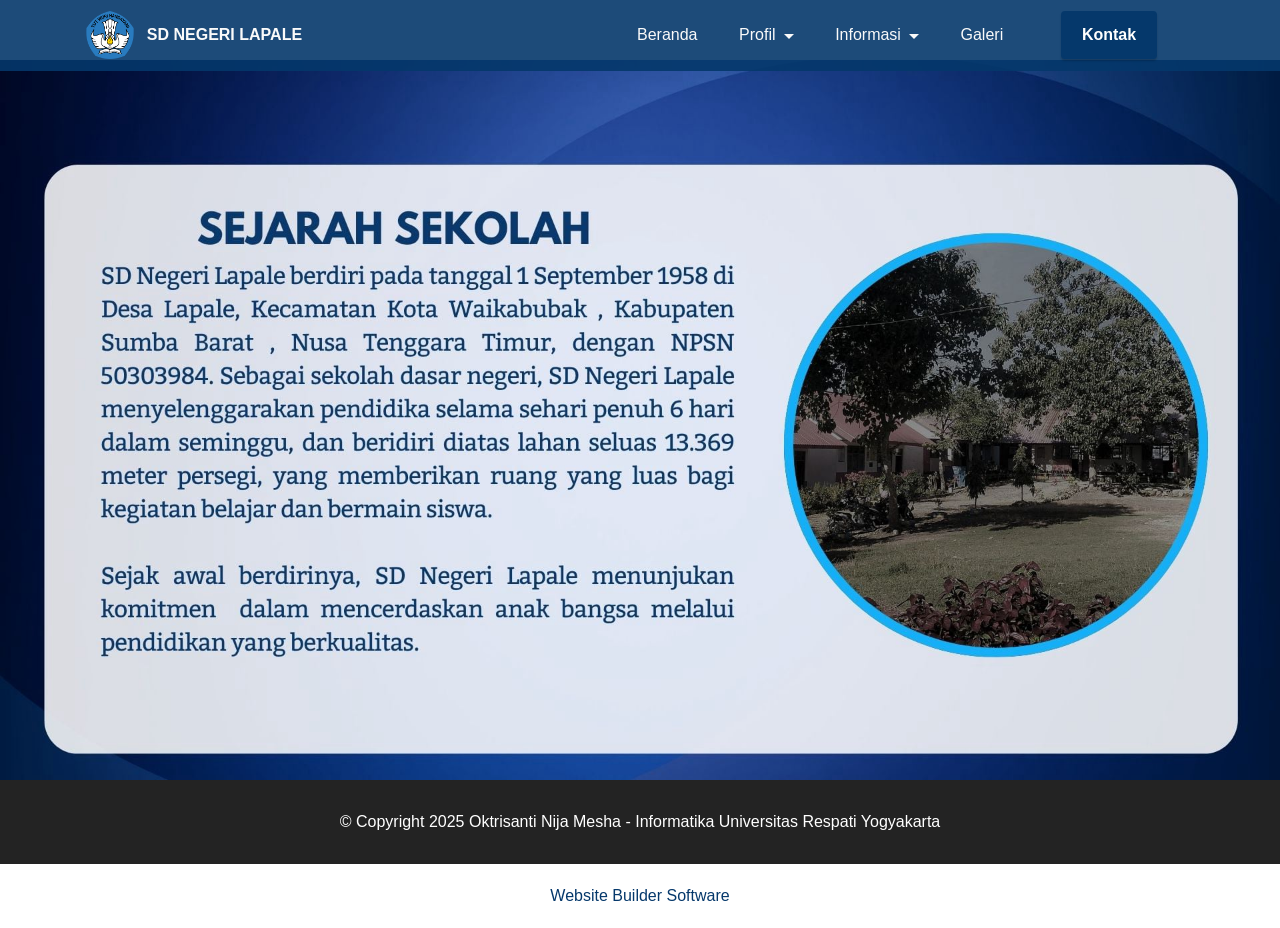
==== commit 3709db96: "create github pages" ====
--- a/page1.html
+++ b/page1.html
@@ -23,7 +23,7 @@
   <noscript><link rel="stylesheet" href="https://fonts.googleapis.com/css?family=Montserrat:100,200,300,400,500,600,700,800,900,100i,200i,300i,400i,500i,600i,700i,800i,900i&display=swap"></noscript>
   <link rel="preload" href="https://fonts.googleapis.com/css?family=Open+Sans:300,400,500,600,700,800,300i,400i,500i,600i,700i,800i&display=swap" as="style" onload="this.onload=null;this.rel='stylesheet'">
   <noscript><link rel="stylesheet" href="https://fonts.googleapis.com/css?family=Open+Sans:300,400,500,600,700,800,300i,400i,500i,600i,700i,800i&display=swap"></noscript>
-  <link rel="preload" as="style" href="assets/mobirise/css/mbr-additional.css?v=bnvjzE"><link rel="stylesheet" href="assets/mobirise/css/mbr-additional.css?v=bnvjzE" type="text/css">
+  <link rel="preload" as="style" href="assets/mobirise/css/mbr-additional.css?v=SkGHKd"><link rel="stylesheet" href="assets/mobirise/css/mbr-additional.css?v=SkGHKd" type="text/css">
 
   
   
@@ -38,10 +38,10 @@
             <div class="navbar-brand">
                 <span class="navbar-logo">
                     <a href="index.html">
-                        <img src="assets/images/logo-of-ministry-of-education-and-culture-of-republic-of-indonesia.svg1.png-179x179.png" alt="Mobirise Website Builder" style="height: 3.7rem;">
+                        <img src="assets/images/logo-of-ministry-of-education-and-culture-of-republic-of-indonesia.svg1.png-179x179.png" alt="Mobirise Website Builder" style="height: 3rem;">
                     </a>
                 </span>
-                <span class="navbar-caption-wrap"><a class="navbar-caption text-white text-primary display-2" href="index.html">SD NEGERI LAPALE</a></span>
+                <span class="navbar-caption-wrap"><a class="navbar-caption text-white text-primary display-4" href="index.html">SD NEGERI LAPALE</a></span>
             </div>
             <button class="navbar-toggler" type="button" data-toggle="collapse" data-bs-toggle="collapse" data-target="#navbarSupportedContent" data-bs-target="#navbarSupportedContent" aria-controls="navbarNavAltMarkup" aria-expanded="false" aria-label="Toggle navigation">
                 <div class="hamburger">
@@ -84,7 +84,7 @@
             </div>
         </div>
     </div>
-</section><section class="display-7" style="padding: 0;align-items: center;justify-content: center;flex-wrap: wrap;    align-content: center;display: flex;position: relative;height: 4rem;"><a href="https://mobiri.se/3974008" style="flex: 1 1;height: 4rem;position: absolute;width: 100%;z-index: 1;"><img alt="" style="height: 4rem;" src="[data-uri]"></a><p style="margin: 0;text-align: center;" class="display-7">&#8204;</p><a style="z-index:1" href="https://mobirise.com/builder/ai-website-creator.html">Best AI Website Creator</a></section><script src="assets/bootstrap/js/bootstrap.bundle.min.js"></script>  <script src="assets/smoothscroll/smooth-scroll.js"></script>  <script src="assets/ytplayer/index.js"></script>  <script src="assets/dropdown/js/navbar-dropdown.js"></script>  <script src="assets/theme/js/script.js"></script>  
+</section><section class="display-7" style="padding: 0;align-items: center;justify-content: center;flex-wrap: wrap;    align-content: center;display: flex;position: relative;height: 4rem;"><a href="https://mobiri.se/3974008" style="flex: 1 1;height: 4rem;position: absolute;width: 100%;z-index: 1;"><img alt="" style="height: 4rem;" src="[data-uri]"></a><p style="margin: 0;text-align: center;" class="display-7">&#8204;</p><a style="z-index:1" href="https://mobirise.com"> Website Builder Software</a></section><script src="assets/bootstrap/js/bootstrap.bundle.min.js"></script>  <script src="assets/smoothscroll/smooth-scroll.js"></script>  <script src="assets/ytplayer/index.js"></script>  <script src="assets/dropdown/js/navbar-dropdown.js"></script>  <script src="assets/theme/js/script.js"></script>  
   
   
 </body>
--- a/assets/mobirise/css/mbr-additional.css
+++ b/assets/mobirise/css/mbr-additional.css
@@ -813,7 +813,7 @@
 }
 @media (min-width: 992px) {
   .cid-uN86NvyXl9 .navbar.collapsed.opened:not(.navbar-short) .navbar-collapse {
-    max-height: calc(98.5vh - 3.7rem);
+    max-height: calc(98.5vh - 3.3rem);
   }
 }
 .cid-uN86NvyXl9 .navbar.collapsed .dropdown-menu .dropdown-submenu {
@@ -963,7 +963,7 @@
   width: 30px;
   height: 2px;
   border-right: 5px;
-  background-color: #05386b;
+  background-color: #ffffff;
 }
 .cid-uN86NvyXl9 button.navbar-toggler .hamburger span:nth-child(1) {
   top: 0;
@@ -1055,7 +1055,7 @@
   flex-direction: row-reverse;
 }
 .cid-uNfqNboDZn {
-  padding-top: 0rem;
+  padding-top: 6rem;
   padding-bottom: 0rem;
   background-color: #ffffff;
 }
@@ -1432,7 +1432,7 @@
 }
 @media (min-width: 992px) {
   .cid-uN86NvyXl9 .navbar.collapsed.opened:not(.navbar-short) .navbar-collapse {
-    max-height: calc(98.5vh - 3.7rem);
+    max-height: calc(98.5vh - 3.3rem);
   }
 }
 .cid-uN86NvyXl9 .navbar.collapsed .dropdown-menu .dropdown-submenu {
@@ -1582,7 +1582,7 @@
   width: 30px;
   height: 2px;
   border-right: 5px;
-  background-color: #05386b;
+  background-color: #ffffff;
 }
 .cid-uN86NvyXl9 button.navbar-toggler .hamburger span:nth-child(1) {
   top: 0;
@@ -1796,7 +1796,7 @@
 }
 @media (min-width: 992px) {
   .cid-uN86NvyXl9 .navbar.collapsed.opened:not(.navbar-short) .navbar-collapse {
-    max-height: calc(98.5vh - 3.7rem);
+    max-height: calc(98.5vh - 3.3rem);
   }
 }
 .cid-uN86NvyXl9 .navbar.collapsed .dropdown-menu .dropdown-submenu {
@@ -1946,7 +1946,7 @@
   width: 30px;
   height: 2px;
   border-right: 5px;
-  background-color: #05386b;
+  background-color: #ffffff;
 }
 .cid-uN86NvyXl9 button.navbar-toggler .hamburger span:nth-child(1) {
   top: 0;
@@ -2160,7 +2160,7 @@
 }
 @media (min-width: 992px) {
   .cid-uN86NvyXl9 .navbar.collapsed.opened:not(.navbar-short) .navbar-collapse {
-    max-height: calc(98.5vh - 3.7rem);
+    max-height: calc(98.5vh - 3.3rem);
   }
 }
 .cid-uN86NvyXl9 .navbar.collapsed .dropdown-menu .dropdown-submenu {
@@ -2310,7 +2310,7 @@
   width: 30px;
   height: 2px;
   border-right: 5px;
-  background-color: #05386b;
+  background-color: #ffffff;
 }
 .cid-uN86NvyXl9 button.navbar-toggler .hamburger span:nth-child(1) {
   top: 0;
@@ -2383,8 +2383,8 @@
 }
 .cid-uMLp9PQKmv {
   background-color: #ffffff;
-  padding-top: 45px;
-  padding-bottom: 0px;
+  padding-top: 75px;
+  padding-bottom: 75px;
 }
 .cid-uMLp9PQKmv img {
   object-fit: contain;
@@ -2524,7 +2524,7 @@
 }
 @media (min-width: 992px) {
   .cid-uN86NvyXl9 .navbar.collapsed.opened:not(.navbar-short) .navbar-collapse {
-    max-height: calc(98.5vh - 3.7rem);
+    max-height: calc(98.5vh - 3.3rem);
   }
 }
 .cid-uN86NvyXl9 .navbar.collapsed .dropdown-menu .dropdown-submenu {
@@ -2674,7 +2674,7 @@
   width: 30px;
   height: 2px;
   border-right: 5px;
-  background-color: #05386b;
+  background-color: #ffffff;
 }
 .cid-uN86NvyXl9 button.navbar-toggler .hamburger span:nth-child(1) {
   top: 0;
@@ -2930,7 +2930,7 @@
 }
 @media (min-width: 992px) {
   .cid-uN86NvyXl9 .navbar.collapsed.opened:not(.navbar-short) .navbar-collapse {
-    max-height: calc(98.5vh - 3.7rem);
+    max-height: calc(98.5vh - 3.3rem);
   }
 }
 .cid-uN86NvyXl9 .navbar.collapsed .dropdown-menu .dropdown-submenu {
@@ -3080,7 +3080,7 @@
   width: 30px;
   height: 2px;
   border-right: 5px;
-  background-color: #05386b;
+  background-color: #ffffff;
 }
 .cid-uN86NvyXl9 button.navbar-toggler .hamburger span:nth-child(1) {
   top: 0;
@@ -3324,7 +3324,7 @@
 }
 @media (min-width: 992px) {
   .cid-uN86NvyXl9 .navbar.collapsed.opened:not(.navbar-short) .navbar-collapse {
-    max-height: calc(98.5vh - 3.7rem);
+    max-height: calc(98.5vh - 3.3rem);
   }
 }
 .cid-uN86NvyXl9 .navbar.collapsed .dropdown-menu .dropdown-submenu {
@@ -3474,7 +3474,7 @@
   width: 30px;
   height: 2px;
   border-right: 5px;
-  background-color: #05386b;
+  background-color: #ffffff;
 }
 .cid-uN86NvyXl9 button.navbar-toggler .hamburger span:nth-child(1) {
   top: 0;
@@ -3758,7 +3758,7 @@
 }
 @media (min-width: 992px) {
   .cid-uN86NvyXl9 .navbar.collapsed.opened:not(.navbar-short) .navbar-collapse {
-    max-height: calc(98.5vh - 3.7rem);
+    max-height: calc(98.5vh - 3.3rem);
   }
 }
 .cid-uN86NvyXl9 .navbar.collapsed .dropdown-menu .dropdown-submenu {
@@ -3908,7 +3908,7 @@
   width: 30px;
   height: 2px;
   border-right: 5px;
-  background-color: #05386b;
+  background-color: #ffffff;
 }
 .cid-uN86NvyXl9 button.navbar-toggler .hamburger span:nth-child(1) {
   top: 0;
@@ -4539,7 +4539,7 @@
 }
 @media (min-width: 992px) {
   .cid-uN86NvyXl9 .navbar.collapsed.opened:not(.navbar-short) .navbar-collapse {
-    max-height: calc(98.5vh - 3.7rem);
+    max-height: calc(98.5vh - 3.3rem);
   }
 }
 .cid-uN86NvyXl9 .navbar.collapsed .dropdown-menu .dropdown-submenu {
@@ -4689,7 +4689,7 @@
   width: 30px;
   height: 2px;
   border-right: 5px;
-  background-color: #05386b;
+  background-color: #ffffff;
 }
 .cid-uN86NvyXl9 button.navbar-toggler .hamburger span:nth-child(1) {
   top: 0;
--- a/assets/mobirise/css/mbr-additional.css
+++ b/assets/mobirise/css/mbr-additional.css
@@ -813,7 +813,7 @@
 }
 @media (min-width: 992px) {
   .cid-uN86NvyXl9 .navbar.collapsed.opened:not(.navbar-short) .navbar-collapse {
-    max-height: calc(98.5vh - 3.7rem);
+    max-height: calc(98.5vh - 3.3rem);
   }
 }
 .cid-uN86NvyXl9 .navbar.collapsed .dropdown-menu .dropdown-submenu {
@@ -963,7 +963,7 @@
   width: 30px;
   height: 2px;
   border-right: 5px;
-  background-color: #05386b;
+  background-color: #ffffff;
 }
 .cid-uN86NvyXl9 button.navbar-toggler .hamburger span:nth-child(1) {
   top: 0;
@@ -1055,7 +1055,7 @@
   flex-direction: row-reverse;
 }
 .cid-uNfqNboDZn {
-  padding-top: 0rem;
+  padding-top: 6rem;
   padding-bottom: 0rem;
   background-color: #ffffff;
 }
@@ -1432,7 +1432,7 @@
 }
 @media (min-width: 992px) {
   .cid-uN86NvyXl9 .navbar.collapsed.opened:not(.navbar-short) .navbar-collapse {
-    max-height: calc(98.5vh - 3.7rem);
+    max-height: calc(98.5vh - 3.3rem);
   }
 }
 .cid-uN86NvyXl9 .navbar.collapsed .dropdown-menu .dropdown-submenu {
@@ -1582,7 +1582,7 @@
   width: 30px;
   height: 2px;
   border-right: 5px;
-  background-color: #05386b;
+  background-color: #ffffff;
 }
 .cid-uN86NvyXl9 button.navbar-toggler .hamburger span:nth-child(1) {
   top: 0;
@@ -1796,7 +1796,7 @@
 }
 @media (min-width: 992px) {
   .cid-uN86NvyXl9 .navbar.collapsed.opened:not(.navbar-short) .navbar-collapse {
-    max-height: calc(98.5vh - 3.7rem);
+    max-height: calc(98.5vh - 3.3rem);
   }
 }
 .cid-uN86NvyXl9 .navbar.collapsed .dropdown-menu .dropdown-submenu {
@@ -1946,7 +1946,7 @@
   width: 30px;
   height: 2px;
   border-right: 5px;
-  background-color: #05386b;
+  background-color: #ffffff;
 }
 .cid-uN86NvyXl9 button.navbar-toggler .hamburger span:nth-child(1) {
   top: 0;
@@ -2160,7 +2160,7 @@
 }
 @media (min-width: 992px) {
   .cid-uN86NvyXl9 .navbar.collapsed.opened:not(.navbar-short) .navbar-collapse {
-    max-height: calc(98.5vh - 3.7rem);
+    max-height: calc(98.5vh - 3.3rem);
   }
 }
 .cid-uN86NvyXl9 .navbar.collapsed .dropdown-menu .dropdown-submenu {
@@ -2310,7 +2310,7 @@
   width: 30px;
   height: 2px;
   border-right: 5px;
-  background-color: #05386b;
+  background-color: #ffffff;
 }
 .cid-uN86NvyXl9 button.navbar-toggler .hamburger span:nth-child(1) {
   top: 0;
@@ -2383,8 +2383,8 @@
 }
 .cid-uMLp9PQKmv {
   background-color: #ffffff;
-  padding-top: 45px;
-  padding-bottom: 0px;
+  padding-top: 75px;
+  padding-bottom: 75px;
 }
 .cid-uMLp9PQKmv img {
   object-fit: contain;
@@ -2524,7 +2524,7 @@
 }
 @media (min-width: 992px) {
   .cid-uN86NvyXl9 .navbar.collapsed.opened:not(.navbar-short) .navbar-collapse {
-    max-height: calc(98.5vh - 3.7rem);
+    max-height: calc(98.5vh - 3.3rem);
   }
 }
 .cid-uN86NvyXl9 .navbar.collapsed .dropdown-menu .dropdown-submenu {
@@ -2674,7 +2674,7 @@
   width: 30px;
   height: 2px;
   border-right: 5px;
-  background-color: #05386b;
+  background-color: #ffffff;
 }
 .cid-uN86NvyXl9 button.navbar-toggler .hamburger span:nth-child(1) {
   top: 0;
@@ -2930,7 +2930,7 @@
 }
 @media (min-width: 992px) {
   .cid-uN86NvyXl9 .navbar.collapsed.opened:not(.navbar-short) .navbar-collapse {
-    max-height: calc(98.5vh - 3.7rem);
+    max-height: calc(98.5vh - 3.3rem);
   }
 }
 .cid-uN86NvyXl9 .navbar.collapsed .dropdown-menu .dropdown-submenu {
@@ -3080,7 +3080,7 @@
   width: 30px;
   height: 2px;
   border-right: 5px;
-  background-color: #05386b;
+  background-color: #ffffff;
 }
 .cid-uN86NvyXl9 button.navbar-toggler .hamburger span:nth-child(1) {
   top: 0;
@@ -3324,7 +3324,7 @@
 }
 @media (min-width: 992px) {
   .cid-uN86NvyXl9 .navbar.collapsed.opened:not(.navbar-short) .navbar-collapse {
-    max-height: calc(98.5vh - 3.7rem);
+    max-height: calc(98.5vh - 3.3rem);
   }
 }
 .cid-uN86NvyXl9 .navbar.collapsed .dropdown-menu .dropdown-submenu {
@@ -3474,7 +3474,7 @@
   width: 30px;
   height: 2px;
   border-right: 5px;
-  background-color: #05386b;
+  background-color: #ffffff;
 }
 .cid-uN86NvyXl9 button.navbar-toggler .hamburger span:nth-child(1) {
   top: 0;
@@ -3758,7 +3758,7 @@
 }
 @media (min-width: 992px) {
   .cid-uN86NvyXl9 .navbar.collapsed.opened:not(.navbar-short) .navbar-collapse {
-    max-height: calc(98.5vh - 3.7rem);
+    max-height: calc(98.5vh - 3.3rem);
   }
 }
 .cid-uN86NvyXl9 .navbar.collapsed .dropdown-menu .dropdown-submenu {
@@ -3908,7 +3908,7 @@
   width: 30px;
   height: 2px;
   border-right: 5px;
-  background-color: #05386b;
+  background-color: #ffffff;
 }
 .cid-uN86NvyXl9 button.navbar-toggler .hamburger span:nth-child(1) {
   top: 0;
@@ -4539,7 +4539,7 @@
 }
 @media (min-width: 992px) {
   .cid-uN86NvyXl9 .navbar.collapsed.opened:not(.navbar-short) .navbar-collapse {
-    max-height: calc(98.5vh - 3.7rem);
+    max-height: calc(98.5vh - 3.3rem);
   }
 }
 .cid-uN86NvyXl9 .navbar.collapsed .dropdown-menu .dropdown-submenu {
@@ -4689,7 +4689,7 @@
   width: 30px;
   height: 2px;
   border-right: 5px;
-  background-color: #05386b;
+  background-color: #ffffff;
 }
 .cid-uN86NvyXl9 button.navbar-toggler .hamburger span:nth-child(1) {
   top: 0;
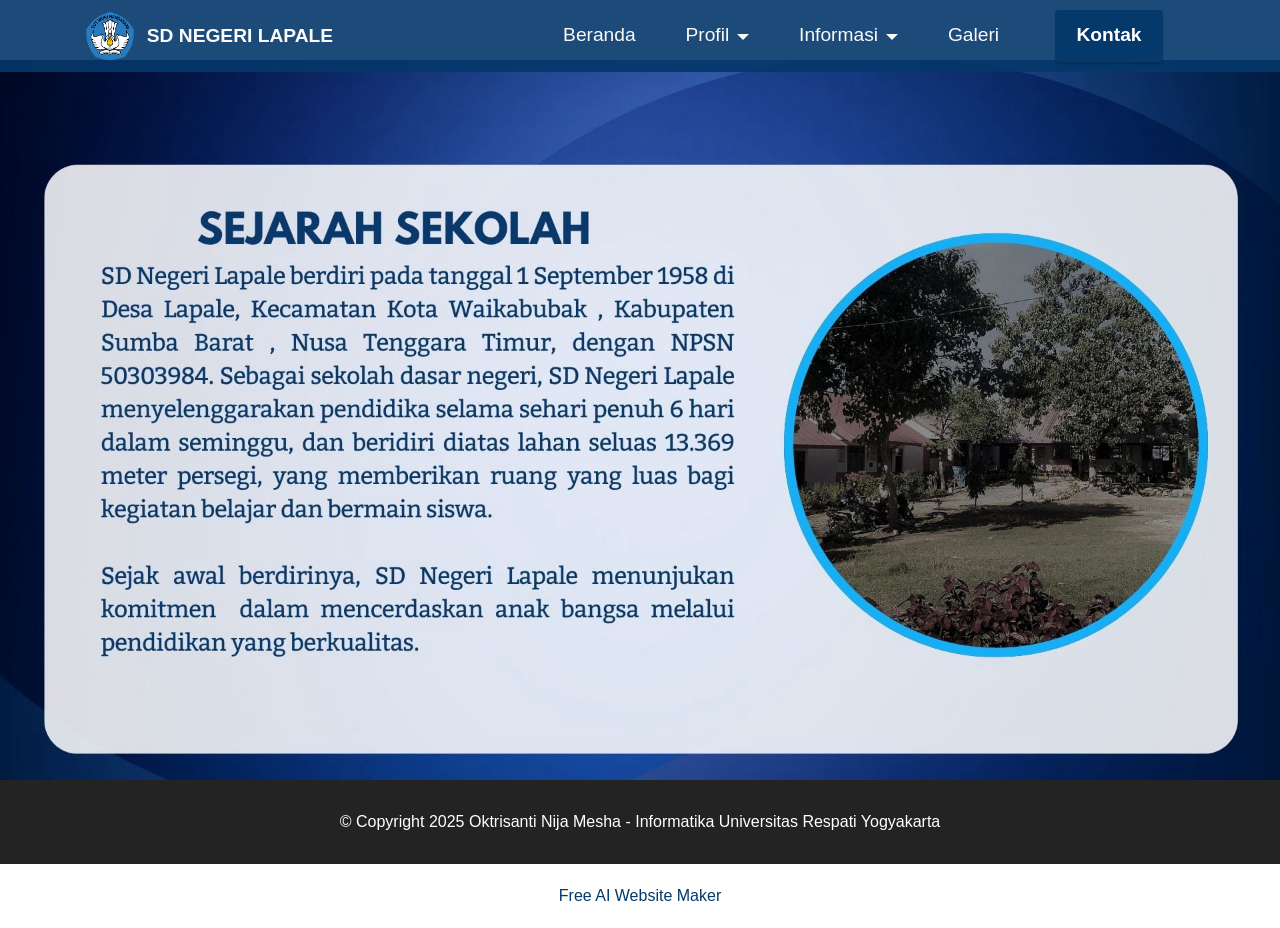
==== commit 96a24f60: "create github pages" ====
--- a/page1.html
+++ b/page1.html
@@ -23,7 +23,7 @@
   <noscript><link rel="stylesheet" href="https://fonts.googleapis.com/css?family=Montserrat:100,200,300,400,500,600,700,800,900,100i,200i,300i,400i,500i,600i,700i,800i,900i&display=swap"></noscript>
   <link rel="preload" href="https://fonts.googleapis.com/css?family=Open+Sans:300,400,500,600,700,800,300i,400i,500i,600i,700i,800i&display=swap" as="style" onload="this.onload=null;this.rel='stylesheet'">
   <noscript><link rel="stylesheet" href="https://fonts.googleapis.com/css?family=Open+Sans:300,400,500,600,700,800,300i,400i,500i,600i,700i,800i&display=swap"></noscript>
-  <link rel="preload" as="style" href="assets/mobirise/css/mbr-additional.css?v=SkGHKd"><link rel="stylesheet" href="assets/mobirise/css/mbr-additional.css?v=SkGHKd" type="text/css">
+  <link rel="preload" as="style" href="assets/mobirise/css/mbr-additional.css?v=6aRcGM"><link rel="stylesheet" href="assets/mobirise/css/mbr-additional.css?v=6aRcGM" type="text/css">
 
   
   
@@ -53,7 +53,7 @@
             </button>
             <div class="collapse navbar-collapse" id="navbarSupportedContent">
                 <ul class="navbar-nav nav-dropdown" data-app-modern-menu="true"><li class="nav-item"><a class="nav-link link text-white text-primary display-4" href="index.html" aria-expanded="false">Beranda</a>
-                    </li><li class="nav-item dropdown"><a class="nav-link link dropdown-toggle text-white display-4" href="index.html#content4-6" data-toggle="dropdown-submenu" data-bs-toggle="dropdown" data-bs-auto-close="outside" aria-expanded="false">Profil</a><div class="dropdown-menu" aria-labelledby="dropdown-448"><a class="show dropdown-item text-white text-primary display-4" href="page1.html">Sejarah</a><a class="show dropdown-item text-white display-4" href="page2.html">Visi-Misi</a><a class="show dropdown-item text-white display-4" href="page11.html">Tujuan</a><a class="show dropdown-item text-white display-4" href="page3.html">Stuktur-Organisasi</a><a class="show dropdown-item text-white display-4" href="page4.html">Fasilitas Sekolah</a></div></li><li class="nav-item dropdown"><a class="nav-link link dropdown-toggle text-white display-4" href="index.html#content4-6" data-toggle="dropdown-submenu" data-bs-toggle="dropdown" data-bs-auto-close="outside" aria-expanded="false">Informasi<br></a><div class="dropdown-menu" aria-labelledby="dropdown-660"><a class="dropdown-item text-white display-4" href="page5.html">PPDB<br></a></div></li><li class="nav-item"><a class="nav-link link show text-white display-4" href="page10.html" aria-expanded="false">Galeri</a></li></ul>
+                    </li><li class="nav-item dropdown"><a class="nav-link link dropdown-toggle text-white display-4" href="index.html#content4-6" data-toggle="dropdown-submenu" data-bs-toggle="dropdown" data-bs-auto-close="outside" aria-expanded="false">Profil</a><div class="dropdown-menu" aria-labelledby="dropdown-448"><a class="show dropdown-item text-white text-primary display-4" href="page1.html">Sejarah</a><a class="show dropdown-item text-white display-4" href="page2.html">Visi-Misi</a><a class="show dropdown-item text-white display-4" href="page11.html">Tujuan</a><a class="show dropdown-item text-white display-4" href="page3.html">Stuktur-Organisasi</a><a class="show dropdown-item text-white display-4" href="page4.html">Fasilitas Sekolah</a></div></li><li class="nav-item dropdown"><a class="nav-link link dropdown-toggle text-white display-4" href="index.html#content4-6" data-toggle="dropdown-submenu" data-bs-toggle="dropdown" data-bs-auto-close="outside" aria-expanded="false">Informasi<br></a><div class="dropdown-menu" aria-labelledby="dropdown-660"><a class="dropdown-item text-white display-4" href="page5.html">SPMB</a><a class="text-white show dropdown-item text-primary display-4" href="page12.html">Data Sekolah<br></a><a class="text-white show dropdown-item text-primary display-4" href="page13.html">Kegiatan&nbsp;Ekstrakurikuler<br></a></div></li><li class="nav-item"><a class="nav-link link show text-white display-4" href="page10.html" aria-expanded="false">Galeri</a></li></ul>
                 
                 <div class="navbar-buttons mbr-section-btn"><a class="btn btn-primary display-4" href="page6.html">Kontak</a></div>
             </div>
@@ -84,7 +84,7 @@
             </div>
         </div>
     </div>
-</section><section class="display-7" style="padding: 0;align-items: center;justify-content: center;flex-wrap: wrap;    align-content: center;display: flex;position: relative;height: 4rem;"><a href="https://mobiri.se/3974008" style="flex: 1 1;height: 4rem;position: absolute;width: 100%;z-index: 1;"><img alt="" style="height: 4rem;" src="[data-uri]"></a><p style="margin: 0;text-align: center;" class="display-7">&#8204;</p><a style="z-index:1" href="https://mobirise.com"> Website Builder Software</a></section><script src="assets/bootstrap/js/bootstrap.bundle.min.js"></script>  <script src="assets/smoothscroll/smooth-scroll.js"></script>  <script src="assets/ytplayer/index.js"></script>  <script src="assets/dropdown/js/navbar-dropdown.js"></script>  <script src="assets/theme/js/script.js"></script>  
+</section><section class="display-7" style="padding: 0;align-items: center;justify-content: center;flex-wrap: wrap;    align-content: center;display: flex;position: relative;height: 4rem;"><a href="https://mobiri.se/3974008" style="flex: 1 1;height: 4rem;position: absolute;width: 100%;z-index: 1;"><img alt="" style="height: 4rem;" src="[data-uri]"></a><p style="margin: 0;text-align: center;" class="display-7">&#8204;</p><a style="z-index:1" href="https://mobirise.com/builder/ai-website-maker.html">Free AI Website Maker</a></section><script src="assets/bootstrap/js/bootstrap.bundle.min.js"></script>  <script src="assets/smoothscroll/smooth-scroll.js"></script>  <script src="assets/ytplayer/index.js"></script>  <script src="assets/dropdown/js/navbar-dropdown.js"></script>  <script src="assets/theme/js/script.js"></script>  
   
   
 </body>
--- a/assets/mobirise/css/mbr-additional.css
+++ b/assets/mobirise/css/mbr-additional.css
@@ -22,11 +22,11 @@
 }
 .display-4 {
   font-family: 'Poppins', sans-serif;
-  font-size: 1rem;
+  font-size: 1.2rem;
   line-height: 1.5;
 }
 .display-4 > .mbr-iconfont {
-  font-size: 1.25rem;
+  font-size: 1.5rem;
 }
 .display-5 {
   font-family: 'Montserrat', sans-serif;
@@ -66,9 +66,9 @@
     line-height: calc( 1.3 * (1.28rem + (1.8 - 1.28) * ((100vw - 20rem) / (48 - 20))));
   }
   .display-4 {
-    font-size: 0.8rem;
-    font-size: calc( 1rem + (1 - 1) * ((100vw - 20rem) / (48 - 20)));
-    line-height: calc( 1.4 * (1rem + (1 - 1) * ((100vw - 20rem) / (48 - 20))));
+    font-size: 0.96rem;
+    font-size: calc( 1.07rem + (1.2 - 1.07) * ((100vw - 20rem) / (48 - 20)));
+    line-height: calc( 1.4 * (1.07rem + (1.2 - 1.07) * ((100vw - 20rem) / (48 - 20))));
   }
   .display-5 {
     font-size: 1.12rem;
@@ -590,12 +590,12 @@
 }
 .form-control {
   font-family: 'Poppins', sans-serif;
-  font-size: 1rem;
+  font-size: 1.2rem;
   line-height: 1.5;
   font-weight: 400;
 }
 .form-control > .mbr-iconfont {
-  font-size: 1.25rem;
+  font-size: 1.5rem;
 }
 .form-control:hover,
 .form-control:focus {
@@ -604,12 +604,12 @@
 }
 .form-control:-webkit-input-placeholder {
   font-family: 'Poppins', sans-serif;
-  font-size: 1rem;
+  font-size: 1.2rem;
   line-height: 1.5;
   font-weight: 400;
 }
 .form-control:-webkit-input-placeholder > .mbr-iconfont {
-  font-size: 1.25rem;
+  font-size: 1.5rem;
 }
 blockquote {
   border-color: #05386b;
@@ -813,7 +813,7 @@
 }
 @media (min-width: 992px) {
   .cid-uN86NvyXl9 .navbar.collapsed.opened:not(.navbar-short) .navbar-collapse {
-    max-height: calc(98.5vh - 3.3rem);
+    max-height: calc(98.5vh - 3rem);
   }
 }
 .cid-uN86NvyXl9 .navbar.collapsed .dropdown-menu .dropdown-submenu {
@@ -963,7 +963,7 @@
   width: 30px;
   height: 2px;
   border-right: 5px;
-  background-color: #ffffff;
+  background-color: #05386b;
 }
 .cid-uN86NvyXl9 button.navbar-toggler .hamburger span:nth-child(1) {
   top: 0;
@@ -1055,7 +1055,7 @@
   flex-direction: row-reverse;
 }
 .cid-uNfqNboDZn {
-  padding-top: 6rem;
+  padding-top: 1rem;
   padding-bottom: 0rem;
   background-color: #ffffff;
 }
@@ -1097,7 +1097,7 @@
   color: #000000;
 }
 .cid-uNfJztYIJY {
-  padding-top: 5rem;
+  padding-top: 1rem;
   padding-bottom: 3rem;
   background-color: #fafafa;
 }
@@ -1223,7 +1223,7 @@
 }
 .cid-uNftIxvezs {
   padding-top: 1rem;
-  padding-bottom: 5rem;
+  padding-bottom: 3rem;
   background: #ffffff;
 }
 .cid-uNftIxvezs .mbr-fallback-image.disabled {
@@ -1432,7 +1432,7 @@
 }
 @media (min-width: 992px) {
   .cid-uN86NvyXl9 .navbar.collapsed.opened:not(.navbar-short) .navbar-collapse {
-    max-height: calc(98.5vh - 3.3rem);
+    max-height: calc(98.5vh - 3rem);
   }
 }
 .cid-uN86NvyXl9 .navbar.collapsed .dropdown-menu .dropdown-submenu {
@@ -1582,7 +1582,7 @@
   width: 30px;
   height: 2px;
   border-right: 5px;
-  background-color: #ffffff;
+  background-color: #05386b;
 }
 .cid-uN86NvyXl9 button.navbar-toggler .hamburger span:nth-child(1) {
   top: 0;
@@ -1796,7 +1796,7 @@
 }
 @media (min-width: 992px) {
   .cid-uN86NvyXl9 .navbar.collapsed.opened:not(.navbar-short) .navbar-collapse {
-    max-height: calc(98.5vh - 3.3rem);
+    max-height: calc(98.5vh - 3rem);
   }
 }
 .cid-uN86NvyXl9 .navbar.collapsed .dropdown-menu .dropdown-submenu {
@@ -1946,7 +1946,7 @@
   width: 30px;
   height: 2px;
   border-right: 5px;
-  background-color: #ffffff;
+  background-color: #05386b;
 }
 .cid-uN86NvyXl9 button.navbar-toggler .hamburger span:nth-child(1) {
   top: 0;
@@ -2160,7 +2160,7 @@
 }
 @media (min-width: 992px) {
   .cid-uN86NvyXl9 .navbar.collapsed.opened:not(.navbar-short) .navbar-collapse {
-    max-height: calc(98.5vh - 3.3rem);
+    max-height: calc(98.5vh - 3rem);
   }
 }
 .cid-uN86NvyXl9 .navbar.collapsed .dropdown-menu .dropdown-submenu {
@@ -2310,7 +2310,7 @@
   width: 30px;
   height: 2px;
   border-right: 5px;
-  background-color: #ffffff;
+  background-color: #05386b;
 }
 .cid-uN86NvyXl9 button.navbar-toggler .hamburger span:nth-child(1) {
   top: 0;
@@ -2524,7 +2524,7 @@
 }
 @media (min-width: 992px) {
   .cid-uN86NvyXl9 .navbar.collapsed.opened:not(.navbar-short) .navbar-collapse {
-    max-height: calc(98.5vh - 3.3rem);
+    max-height: calc(98.5vh - 3rem);
   }
 }
 .cid-uN86NvyXl9 .navbar.collapsed .dropdown-menu .dropdown-submenu {
@@ -2674,7 +2674,7 @@
   width: 30px;
   height: 2px;
   border-right: 5px;
-  background-color: #ffffff;
+  background-color: #05386b;
 }
 .cid-uN86NvyXl9 button.navbar-toggler .hamburger span:nth-child(1) {
   top: 0;
@@ -2745,19 +2745,62 @@
     left: -1rem;
   }
 }
-.cid-uNaEG6RI4X {
+.cid-uRHhQ5xzSh {
+  padding-top: 6rem;
+  padding-bottom: 6rem;
   background-color: #ffffff;
-  padding-top: 75px;
-  padding-bottom: 0px;
-}
-.cid-uNaEG6RI4X img {
-  object-fit: contain;
-  border-radius: 0 !important;
+}
+.cid-uRHhQ5xzSh img,
+.cid-uRHhQ5xzSh .item-img {
+  width: 100%;
+}
+.cid-uRHhQ5xzSh .item:focus,
+.cid-uRHhQ5xzSh span:focus {
+  outline: none;
+}
+.cid-uRHhQ5xzSh .item {
+  cursor: pointer;
+  margin-bottom: 2rem;
+  position: relative;
+}
+.cid-uRHhQ5xzSh .item-wrapper {
+  position: unset;
+  border-radius: 4px;
+  background: #ffffff;
+  height: 100%;
+  display: flex;
+  flex-flow: column nowrap;
+}
+@media (min-width: 992px) {
+  .cid-uRHhQ5xzSh .item-wrapper .item-content {
+    padding: 2rem;
+  }
+}
+@media (max-width: 991px) {
+  .cid-uRHhQ5xzSh .item-wrapper .item-content {
+    padding: 1rem;
+  }
+}
+.cid-uRHhQ5xzSh .mbr-section-btn {
+  margin-top: auto !important;
+}
+.cid-uRHhQ5xzSh .mbr-section-title {
+  color: #000000;
+}
+.cid-uRHhQ5xzSh .mbr-text,
+.cid-uRHhQ5xzSh .mbr-section-btn {
+  text-align: center;
+}
+.cid-uRHhQ5xzSh .item-title {
+  text-align: center;
+}
+.cid-uRHhQ5xzSh .item-subtitle {
+  text-align: left;
 }
 .cid-uNfjjzyqvI {
   padding-top: 3rem;
   padding-bottom: 5rem;
-  background-color: #ffffff;
+  background-color: #05386b;
 }
 .cid-uNfjjzyqvI .mbr-fallback-image.disabled {
   display: none;
@@ -2930,7 +2973,7 @@
 }
 @media (min-width: 992px) {
   .cid-uN86NvyXl9 .navbar.collapsed.opened:not(.navbar-short) .navbar-collapse {
-    max-height: calc(98.5vh - 3.3rem);
+    max-height: calc(98.5vh - 3rem);
   }
 }
 .cid-uN86NvyXl9 .navbar.collapsed .dropdown-menu .dropdown-submenu {
@@ -3080,7 +3123,7 @@
   width: 30px;
   height: 2px;
   border-right: 5px;
-  background-color: #ffffff;
+  background-color: #05386b;
 }
 .cid-uN86NvyXl9 button.navbar-toggler .hamburger span:nth-child(1) {
   top: 0;
@@ -3152,8 +3195,8 @@
   }
 }
 .cid-uNqllfaj1q {
-  padding-top: 6rem;
-  padding-bottom: 6rem;
+  padding-top: 8rem;
+  padding-bottom: 7rem;
   background-color: #47b5ed;
 }
 .cid-uNqllfaj1q .mbr-fallback-image.disabled {
@@ -3324,7 +3367,7 @@
 }
 @media (min-width: 992px) {
   .cid-uN86NvyXl9 .navbar.collapsed.opened:not(.navbar-short) .navbar-collapse {
-    max-height: calc(98.5vh - 3.3rem);
+    max-height: calc(98.5vh - 3rem);
   }
 }
 .cid-uN86NvyXl9 .navbar.collapsed .dropdown-menu .dropdown-submenu {
@@ -3474,7 +3517,7 @@
   width: 30px;
   height: 2px;
   border-right: 5px;
-  background-color: #ffffff;
+  background-color: #05386b;
 }
 .cid-uN86NvyXl9 button.navbar-toggler .hamburger span:nth-child(1) {
   top: 0;
@@ -3546,7 +3589,7 @@
   }
 }
 .cid-uMdXh7wBvo {
-  padding-top: 5rem;
+  padding-top: 8rem;
   padding-bottom: 5rem;
   background: #edefeb;
 }
@@ -3758,7 +3801,7 @@
 }
 @media (min-width: 992px) {
   .cid-uN86NvyXl9 .navbar.collapsed.opened:not(.navbar-short) .navbar-collapse {
-    max-height: calc(98.5vh - 3.3rem);
+    max-height: calc(98.5vh - 3rem);
   }
 }
 .cid-uN86NvyXl9 .navbar.collapsed .dropdown-menu .dropdown-submenu {
@@ -3908,7 +3951,7 @@
   width: 30px;
   height: 2px;
   border-right: 5px;
-  background-color: #ffffff;
+  background-color: #05386b;
 }
 .cid-uN86NvyXl9 button.navbar-toggler .hamburger span:nth-child(1) {
   top: 0;
@@ -3979,34 +4022,25 @@
     left: -1rem;
   }
 }
-.cid-uNglaYR0Z4 {
+.cid-uRRRCjc9kE {
   padding-top: 6rem;
-  padding-bottom: 5rem;
+  padding-bottom: 6rem;
   background-color: #fafafa;
 }
-.cid-uNglaYR0Z4 img,
-.cid-uNglaYR0Z4 .item-img {
+.cid-uRRRCjc9kE img,
+.cid-uRRRCjc9kE .item-img {
   width: 100%;
 }
-.cid-uNglaYR0Z4 .item:focus,
-.cid-uNglaYR0Z4 span:focus {
+.cid-uRRRCjc9kE .item:focus,
+.cid-uRRRCjc9kE span:focus {
   outline: none;
 }
-.cid-uNglaYR0Z4 .item {
+.cid-uRRRCjc9kE .item {
   cursor: pointer;
   margin-bottom: 2rem;
+}
+.cid-uRRRCjc9kE .item-wrapper {
   position: relative;
-}
-.cid-uNglaYR0Z4 .row {
-  margin-left: 0;
-  margin-right: 0;
-}
-.cid-uNglaYR0Z4 .item {
-  padding: 0;
-  margin: 0;
-}
-.cid-uNglaYR0Z4 .item-wrapper {
-  position: unset;
   border-radius: 4px;
   background: #fafafa;
   height: 100%;
@@ -4014,396 +4048,30 @@
   flex-flow: column nowrap;
 }
 @media (min-width: 992px) {
-  .cid-uNglaYR0Z4 .item-wrapper .item-content {
+  .cid-uRRRCjc9kE .item-wrapper .item-content {
     padding: 2rem;
   }
 }
 @media (max-width: 991px) {
-  .cid-uNglaYR0Z4 .item-wrapper .item-content {
+  .cid-uRRRCjc9kE .item-wrapper .item-content {
     padding: 1rem;
   }
 }
-.cid-uNglaYR0Z4 .mbr-section-btn {
+.cid-uRRRCjc9kE .mbr-section-btn {
   margin-top: auto !important;
 }
-.cid-uNglaYR0Z4 .mbr-section-title {
+.cid-uRRRCjc9kE .mbr-section-title {
   color: #232323;
 }
-.cid-uNgScTBCNF {
-  padding-top: 0rem;
-  padding-bottom: 0rem;
-  background-color: #ffffff;
-}
-.cid-uNgScTBCNF .mbr-fallback-image.disabled {
-  display: none;
-}
-.cid-uNgScTBCNF .mbr-fallback-image {
-  display: block;
-  background-size: cover;
-  background-position: center center;
-  width: 100%;
-  height: 100%;
-  position: absolute;
-  top: 0;
-}
-.cid-uNgScTBCNF .content-wrapper {
-  background: #ffffff;
-}
-@media (max-width: 991px) {
-  .cid-uNgScTBCNF .content-wrapper .image-wrapper {
-    margin-bottom: 2rem;
-  }
-}
-@media (max-width: 767px) {
-  .cid-uNgScTBCNF .content-wrapper {
-    padding: 1rem;
-  }
-}
-@media (min-width: 768px) and (max-width: 991px) {
-  .cid-uNgScTBCNF .content-wrapper {
-    padding: 2rem;
-  }
-}
-@media (min-width: 992px) {
-  .cid-uNgScTBCNF .content-wrapper {
-    padding: 5rem 3rem;
-  }
-  .cid-uNgScTBCNF .content-wrapper .text-wrapper {
-    padding-left: 2rem;
-  }
-}
-.cid-uNgScTBCNF .image-wrapper img {
-  width: 100%;
-  object-fit: cover;
-}
-.cid-uNgcH4ySeJ {
-  padding-top: 0rem;
-  padding-bottom: 0rem;
-  background-color: #ffffff;
-}
-.cid-uNgcH4ySeJ .mbr-fallback-image.disabled {
-  display: none;
-}
-.cid-uNgcH4ySeJ .mbr-fallback-image {
-  display: block;
-  background-size: cover;
-  background-position: center center;
-  width: 100%;
-  height: 100%;
-  position: absolute;
-  top: 0;
-}
-.cid-uNgcH4ySeJ .content-wrapper {
-  background: #fafafa;
-}
-@media (max-width: 991px) {
-  .cid-uNgcH4ySeJ .content-wrapper .image-wrapper {
-    margin-bottom: 2rem;
-  }
-}
-@media (max-width: 767px) {
-  .cid-uNgcH4ySeJ .content-wrapper {
-    padding: 1rem;
-  }
-}
-@media (min-width: 768px) and (max-width: 991px) {
-  .cid-uNgcH4ySeJ .content-wrapper {
-    padding: 2rem;
-  }
-}
-@media (min-width: 992px) {
-  .cid-uNgcH4ySeJ .content-wrapper {
-    padding: 5rem 3rem;
-  }
-  .cid-uNgcH4ySeJ .content-wrapper .text-wrapper {
-    padding-left: 2rem;
-  }
-}
-.cid-uNgcH4ySeJ .image-wrapper img {
-  width: 100%;
-  object-fit: cover;
-}
-.cid-uNgF0axz3O {
-  padding-top: 6rem;
-  padding-bottom: 0rem;
-  background-color: #ffffff;
-}
-.cid-uNgF0axz3O .mbr-fallback-image.disabled {
-  display: none;
-}
-.cid-uNgF0axz3O .mbr-fallback-image {
-  display: block;
-  background-size: cover;
-  background-position: center center;
-  width: 100%;
-  height: 100%;
-  position: absolute;
-  top: 0;
-}
-.cid-uNgF0axz3O .content-wrapper {
-  background: #fafafa;
-}
-@media (max-width: 991px) {
-  .cid-uNgF0axz3O .content-wrapper .image-wrapper {
-    margin-bottom: 2rem;
-  }
-}
-@media (max-width: 767px) {
-  .cid-uNgF0axz3O .content-wrapper {
-    padding: 1rem;
-  }
-}
-@media (min-width: 768px) and (max-width: 991px) {
-  .cid-uNgF0axz3O .content-wrapper {
-    padding: 2rem;
-  }
-}
-@media (min-width: 992px) {
-  .cid-uNgF0axz3O .content-wrapper {
-    padding: 5rem 3rem;
-  }
-  .cid-uNgF0axz3O .content-wrapper .text-wrapper {
-    padding-left: 2rem;
-  }
-}
-.cid-uNgF0axz3O .image-wrapper img {
-  width: 100%;
-  object-fit: cover;
-}
-.cid-uNgcHt0uJM {
-  padding-top: 0rem;
-  padding-bottom: 0rem;
-  background-color: #ffffff;
-}
-.cid-uNgcHt0uJM .mbr-fallback-image.disabled {
-  display: none;
-}
-.cid-uNgcHt0uJM .mbr-fallback-image {
-  display: block;
-  background-size: cover;
-  background-position: center center;
-  width: 100%;
-  height: 100%;
-  position: absolute;
-  top: 0;
-}
-.cid-uNgcHt0uJM .content-wrapper {
-  background: #fafafa;
-}
-@media (max-width: 991px) {
-  .cid-uNgcHt0uJM .content-wrapper .image-wrapper {
-    margin-bottom: 2rem;
-  }
-}
-@media (max-width: 767px) {
-  .cid-uNgcHt0uJM .content-wrapper {
-    padding: 1rem;
-  }
-}
-@media (min-width: 768px) and (max-width: 991px) {
-  .cid-uNgcHt0uJM .content-wrapper {
-    padding: 2rem;
-  }
-}
-@media (min-width: 992px) {
-  .cid-uNgcHt0uJM .content-wrapper {
-    padding: 5rem 3rem;
-  }
-  .cid-uNgcHt0uJM .content-wrapper .text-wrapper {
-    padding-left: 2rem;
-  }
-}
-.cid-uNgcHt0uJM .image-wrapper img {
-  width: 100%;
-  object-fit: cover;
-}
-.cid-uNgg3lgc3U {
-  padding-top: 0rem;
-  padding-bottom: 0rem;
-  background-color: #ffffff;
-}
-.cid-uNgg3lgc3U .mbr-fallback-image.disabled {
-  display: none;
-}
-.cid-uNgg3lgc3U .mbr-fallback-image {
-  display: block;
-  background-size: cover;
-  background-position: center center;
-  width: 100%;
-  height: 100%;
-  position: absolute;
-  top: 0;
-}
-.cid-uNgg3lgc3U .content-wrapper {
-  background: #fafafa;
-}
-@media (max-width: 991px) {
-  .cid-uNgg3lgc3U .content-wrapper .image-wrapper {
-    margin-bottom: 2rem;
-  }
-}
-@media (max-width: 767px) {
-  .cid-uNgg3lgc3U .content-wrapper {
-    padding: 1rem;
-  }
-}
-@media (min-width: 768px) and (max-width: 991px) {
-  .cid-uNgg3lgc3U .content-wrapper {
-    padding: 2rem;
-  }
-}
-@media (min-width: 992px) {
-  .cid-uNgg3lgc3U .content-wrapper {
-    padding: 5rem 3rem;
-  }
-  .cid-uNgg3lgc3U .content-wrapper .text-wrapper {
-    padding-left: 2rem;
-  }
-}
-.cid-uNgg3lgc3U .image-wrapper img {
-  width: 100%;
-  object-fit: cover;
-}
-.cid-uNggUNQ1Tc {
-  padding-top: 0rem;
-  padding-bottom: 0rem;
-  background-color: #ffffff;
-}
-.cid-uNggUNQ1Tc .mbr-fallback-image.disabled {
-  display: none;
-}
-.cid-uNggUNQ1Tc .mbr-fallback-image {
-  display: block;
-  background-size: cover;
-  background-position: center center;
-  width: 100%;
-  height: 100%;
-  position: absolute;
-  top: 0;
-}
-.cid-uNggUNQ1Tc .content-wrapper {
-  background: #fafafa;
-}
-@media (max-width: 991px) {
-  .cid-uNggUNQ1Tc .content-wrapper .image-wrapper {
-    margin-bottom: 2rem;
-  }
-}
-@media (max-width: 767px) {
-  .cid-uNggUNQ1Tc .content-wrapper {
-    padding: 1rem;
-  }
-}
-@media (min-width: 768px) and (max-width: 991px) {
-  .cid-uNggUNQ1Tc .content-wrapper {
-    padding: 2rem;
-  }
-}
-@media (min-width: 992px) {
-  .cid-uNggUNQ1Tc .content-wrapper {
-    padding: 5rem 3rem;
-  }
-  .cid-uNggUNQ1Tc .content-wrapper .text-wrapper {
-    padding-left: 2rem;
-  }
-}
-.cid-uNggUNQ1Tc .image-wrapper img {
-  width: 100%;
-  object-fit: cover;
-}
-.cid-uNgcpxF9vc {
-  padding-top: 0rem;
-  padding-bottom: 0rem;
-  background-color: #ffffff;
-}
-.cid-uNgcpxF9vc .mbr-fallback-image.disabled {
-  display: none;
-}
-.cid-uNgcpxF9vc .mbr-fallback-image {
-  display: block;
-  background-size: cover;
-  background-position: center center;
-  width: 100%;
-  height: 100%;
-  position: absolute;
-  top: 0;
-}
-.cid-uNgcpxF9vc .content-wrapper {
-  background: #fafafa;
-}
-@media (max-width: 991px) {
-  .cid-uNgcpxF9vc .content-wrapper .image-wrapper {
-    margin-bottom: 2rem;
-  }
-}
-@media (max-width: 767px) {
-  .cid-uNgcpxF9vc .content-wrapper {
-    padding: 1rem;
-  }
-}
-@media (min-width: 768px) and (max-width: 991px) {
-  .cid-uNgcpxF9vc .content-wrapper {
-    padding: 2rem;
-  }
-}
-@media (min-width: 992px) {
-  .cid-uNgcpxF9vc .content-wrapper {
-    padding: 5rem 3rem;
-  }
-  .cid-uNgcpxF9vc .content-wrapper .text-wrapper {
-    padding-left: 2rem;
-  }
-}
-.cid-uNgcpxF9vc .image-wrapper img {
-  width: 100%;
-  object-fit: cover;
-}
-.cid-uNg9D4jDbE {
-  padding-top: 0rem;
-  padding-bottom: 0rem;
-  background-color: #ffffff;
-}
-.cid-uNg9D4jDbE .mbr-fallback-image.disabled {
-  display: none;
-}
-.cid-uNg9D4jDbE .mbr-fallback-image {
-  display: block;
-  background-size: cover;
-  background-position: center center;
-  width: 100%;
-  height: 100%;
-  position: absolute;
-  top: 0;
-}
-.cid-uNg9D4jDbE .content-wrapper {
-  background: #fafafa;
-}
-@media (max-width: 991px) {
-  .cid-uNg9D4jDbE .content-wrapper .image-wrapper {
-    margin-bottom: 2rem;
-  }
-}
-@media (max-width: 767px) {
-  .cid-uNg9D4jDbE .content-wrapper {
-    padding: 1rem;
-  }
-}
-@media (min-width: 768px) and (max-width: 991px) {
-  .cid-uNg9D4jDbE .content-wrapper {
-    padding: 2rem;
-  }
-}
-@media (min-width: 992px) {
-  .cid-uNg9D4jDbE .content-wrapper {
-    padding: 5rem 3rem;
-  }
-  .cid-uNg9D4jDbE .content-wrapper .text-wrapper {
-    padding-left: 2rem;
-  }
-}
-.cid-uNg9D4jDbE .image-wrapper img {
-  width: 100%;
-  object-fit: cover;
+.cid-uRRRCjc9kE .mbr-text,
+.cid-uRRRCjc9kE .mbr-section-btn {
+  text-align: left;
+}
+.cid-uRRRCjc9kE .item-title {
+  text-align: left;
+}
+.cid-uRRRCjc9kE .item-subtitle {
+  text-align: center;
 }
 .cid-uNPf8rNikC {
   padding-top: 30px;
@@ -4539,7 +4207,7 @@
 }
 @media (min-width: 992px) {
   .cid-uN86NvyXl9 .navbar.collapsed.opened:not(.navbar-short) .navbar-collapse {
-    max-height: calc(98.5vh - 3.3rem);
+    max-height: calc(98.5vh - 3rem);
   }
 }
 .cid-uN86NvyXl9 .navbar.collapsed .dropdown-menu .dropdown-submenu {
@@ -4689,7 +4357,7 @@
   width: 30px;
   height: 2px;
   border-right: 5px;
-  background-color: #ffffff;
+  background-color: #05386b;
 }
 .cid-uN86NvyXl9 button.navbar-toggler .hamburger span:nth-child(1) {
   top: 0;
@@ -4794,3 +4462,1286 @@
   background-color: #232323;
   overflow: hidden;
 }
+.cid-uN86NvyXl9 {
+  z-index: 1000;
+  width: 100%;
+}
+.cid-uN86NvyXl9 nav.navbar {
+  position: fixed;
+}
+.cid-uN86NvyXl9 .dropdown-item:before {
+  font-family: Moririse2 !important;
+  content: "\e966";
+  display: inline-block;
+  width: 0;
+  position: absolute;
+  left: 1rem;
+  top: 0.5rem;
+  margin-right: 0.5rem;
+  line-height: 1;
+  font-size: inherit;
+  vertical-align: middle;
+  text-align: center;
+  overflow: hidden;
+  transform: scale(0, 1);
+  transition: all 0.25s ease-in-out;
+}
+.cid-uN86NvyXl9 .dropdown-menu {
+  padding: 0;
+  border-radius: 4px;
+  box-shadow: 0 1px 3px 0 rgba(0, 0, 0, 0.1);
+}
+.cid-uN86NvyXl9 .dropdown-item {
+  border-bottom: 1px solid #e6e6e6;
+}
+.cid-uN86NvyXl9 .dropdown-item:hover,
+.cid-uN86NvyXl9 .dropdown-item:focus {
+  background: #05386b !important;
+  color: white !important;
+}
+.cid-uN86NvyXl9 .dropdown-item:first-child {
+  border-top-left-radius: 4px;
+  border-top-right-radius: 4px;
+}
+.cid-uN86NvyXl9 .dropdown-item:last-child {
+  border-bottom: none;
+  border-bottom-left-radius: 4px;
+  border-bottom-right-radius: 4px;
+}
+.cid-uN86NvyXl9 .nav-dropdown .link {
+  padding: 0 0.3em !important;
+  margin: 0.667em 1em !important;
+}
+.cid-uN86NvyXl9 .nav-dropdown .link.dropdown-toggle::after {
+  margin-left: 0.5rem;
+  margin-top: 0.2rem;
+}
+.cid-uN86NvyXl9 .nav-link {
+  position: relative;
+}
+.cid-uN86NvyXl9 .container {
+  display: flex;
+  margin: auto;
+}
+.cid-uN86NvyXl9 .iconfont-wrapper {
+  color: #05386b !important;
+  font-size: 1.5rem;
+  padding-right: 0.5rem;
+}
+.cid-uN86NvyXl9 .dropdown-menu,
+.cid-uN86NvyXl9 .navbar.opened {
+  background: #05386b !important;
+}
+.cid-uN86NvyXl9 .nav-item:focus,
+.cid-uN86NvyXl9 .nav-link:focus {
+  outline: none;
+}
+.cid-uN86NvyXl9 .dropdown .dropdown-menu .dropdown-item {
+  width: auto;
+  transition: all 0.25s ease-in-out;
+}
+.cid-uN86NvyXl9 .dropdown .dropdown-menu .dropdown-item::after {
+  right: 0.5rem;
+}
+.cid-uN86NvyXl9 .dropdown .dropdown-menu .dropdown-item .mbr-iconfont {
+  margin-right: 0.5rem;
+  vertical-align: sub;
+}
+.cid-uN86NvyXl9 .dropdown .dropdown-menu .dropdown-item .mbr-iconfont:before {
+  display: inline-block;
+  transform: scale(1, 1);
+  transition: all 0.25s ease-in-out;
+}
+.cid-uN86NvyXl9 .collapsed .dropdown-menu .dropdown-item:before {
+  display: none;
+}
+.cid-uN86NvyXl9 .collapsed .dropdown .dropdown-menu .dropdown-item {
+  padding: 0.235em 1.5em 0.235em 1.5em !important;
+  transition: none;
+  margin: 0 !important;
+}
+.cid-uN86NvyXl9 .navbar {
+  min-height: 70px;
+  transition: all 0.3s;
+  border-bottom: 1px solid transparent;
+  background: rgba(5, 56, 107, 0.9);
+}
+.cid-uN86NvyXl9 .navbar.opened {
+  transition: all 0.3s;
+}
+.cid-uN86NvyXl9 .navbar .dropdown-item {
+  padding: 0.5rem 1.8rem;
+}
+.cid-uN86NvyXl9 .navbar .navbar-logo img {
+  width: auto;
+}
+.cid-uN86NvyXl9 .navbar .navbar-collapse {
+  justify-content: flex-end;
+  z-index: 1;
+}
+.cid-uN86NvyXl9 .navbar.collapsed {
+  justify-content: center;
+}
+.cid-uN86NvyXl9 .navbar.collapsed .nav-item .nav-link::before {
+  display: none;
+}
+.cid-uN86NvyXl9 .navbar.collapsed.opened .dropdown-menu {
+  top: 0;
+}
+@media (min-width: 992px) {
+  .cid-uN86NvyXl9 .navbar.collapsed.opened:not(.navbar-short) .navbar-collapse {
+    max-height: calc(98.5vh - 3rem);
+  }
+}
+.cid-uN86NvyXl9 .navbar.collapsed .dropdown-menu .dropdown-submenu {
+  left: 0 !important;
+}
+.cid-uN86NvyXl9 .navbar.collapsed .dropdown-menu .dropdown-item:after {
+  right: auto;
+}
+.cid-uN86NvyXl9 .navbar.collapsed .dropdown-menu .dropdown-toggle[data-toggle="dropdown-submenu"]:after {
+  margin-left: 0.5rem;
+  margin-top: 0.2rem;
+  border-top: 0.35em solid;
+  border-right: 0.35em solid transparent;
+  border-left: 0.35em solid transparent;
+  border-bottom: 0;
+  top: 41%;
+}
+.cid-uN86NvyXl9 .navbar.collapsed ul.navbar-nav li {
+  margin: auto;
+}
+.cid-uN86NvyXl9 .navbar.collapsed .dropdown-menu .dropdown-item {
+  padding: 0.25rem 1.5rem;
+  text-align: center;
+}
+.cid-uN86NvyXl9 .navbar.collapsed .icons-menu {
+  padding-left: 0;
+  padding-right: 0;
+  padding-top: 0.5rem;
+  padding-bottom: 0.5rem;
+}
+@media (max-width: 991px) {
+  .cid-uN86NvyXl9 .navbar .nav-item .nav-link::before {
+    display: none;
+  }
+  .cid-uN86NvyXl9 .navbar.opened .dropdown-menu {
+    top: 0;
+  }
+  .cid-uN86NvyXl9 .navbar .dropdown-menu .dropdown-submenu {
+    left: 0 !important;
+  }
+  .cid-uN86NvyXl9 .navbar .dropdown-menu .dropdown-item:after {
+    right: auto;
+  }
+  .cid-uN86NvyXl9 .navbar .dropdown-menu .dropdown-toggle[data-toggle="dropdown-submenu"]:after {
+    margin-left: 0.5rem;
+    margin-top: 0.2rem;
+    border-top: 0.35em solid;
+    border-right: 0.35em solid transparent;
+    border-left: 0.35em solid transparent;
+    border-bottom: 0;
+    top: 40%;
+  }
+  .cid-uN86NvyXl9 .navbar .navbar-logo img {
+    height: 3rem !important;
+  }
+  .cid-uN86NvyXl9 .navbar ul.navbar-nav li {
+    margin: auto;
+  }
+  .cid-uN86NvyXl9 .navbar .dropdown-menu .dropdown-item {
+    padding: 0.25rem 1.5rem !important;
+    text-align: center;
+  }
+  .cid-uN86NvyXl9 .navbar .navbar-brand {
+    flex-shrink: initial;
+    flex-basis: auto;
+    word-break: break-word;
+    padding-right: 2rem;
+  }
+  .cid-uN86NvyXl9 .navbar .navbar-toggler {
+    flex-basis: auto;
+  }
+  .cid-uN86NvyXl9 .navbar .icons-menu {
+    padding-left: 0;
+    padding-top: 0.5rem;
+    padding-bottom: 0.5rem;
+  }
+}
+.cid-uN86NvyXl9 .navbar.navbar-short {
+  min-height: 60px;
+}
+.cid-uN86NvyXl9 .navbar.navbar-short .navbar-logo img {
+  height: 2.5rem !important;
+}
+.cid-uN86NvyXl9 .navbar.navbar-short .navbar-brand {
+  min-height: 60px;
+  padding: 0;
+}
+.cid-uN86NvyXl9 .navbar-brand {
+  min-height: 70px;
+  flex-shrink: 0;
+  align-items: center;
+  margin-right: 0;
+  padding: 10px 0;
+  transition: all 0.3s;
+  word-break: break-word;
+  z-index: 1;
+}
+.cid-uN86NvyXl9 .navbar-brand .navbar-caption {
+  line-height: inherit !important;
+}
+.cid-uN86NvyXl9 .navbar-brand .navbar-logo a {
+  outline: none;
+}
+.cid-uN86NvyXl9 .dropdown-item.active,
+.cid-uN86NvyXl9 .dropdown-item:active {
+  background-color: transparent;
+}
+.cid-uN86NvyXl9 .navbar-expand-lg .navbar-nav .nav-link {
+  padding: 0;
+}
+.cid-uN86NvyXl9 .nav-dropdown .link.dropdown-toggle {
+  margin-right: 1.667em;
+}
+.cid-uN86NvyXl9 .nav-dropdown .link.dropdown-toggle[aria-expanded="true"] {
+  margin-right: 0;
+  padding: 0.667em 1.667em;
+}
+.cid-uN86NvyXl9 .navbar.navbar-expand-lg .dropdown .dropdown-menu {
+  background: #05386b;
+}
+.cid-uN86NvyXl9 .navbar.navbar-expand-lg .dropdown .dropdown-menu .dropdown-submenu {
+  margin: 0;
+  left: 100%;
+}
+.cid-uN86NvyXl9 .navbar .dropdown.open > .dropdown-menu {
+  display: block;
+}
+.cid-uN86NvyXl9 ul.navbar-nav {
+  flex-wrap: wrap;
+}
+.cid-uN86NvyXl9 .navbar-buttons {
+  text-align: center;
+  min-width: 170px;
+}
+.cid-uN86NvyXl9 button.navbar-toggler {
+  outline: none;
+  width: 31px;
+  height: 20px;
+  cursor: pointer;
+  transition: all 0.2s;
+  position: relative;
+  align-self: center;
+}
+.cid-uN86NvyXl9 button.navbar-toggler .hamburger span {
+  position: absolute;
+  right: 0;
+  width: 30px;
+  height: 2px;
+  border-right: 5px;
+  background-color: #05386b;
+}
+.cid-uN86NvyXl9 button.navbar-toggler .hamburger span:nth-child(1) {
+  top: 0;
+  transition: all 0.2s;
+}
+.cid-uN86NvyXl9 button.navbar-toggler .hamburger span:nth-child(2) {
+  top: 8px;
+  transition: all 0.15s;
+}
+.cid-uN86NvyXl9 button.navbar-toggler .hamburger span:nth-child(3) {
+  top: 8px;
+  transition: all 0.15s;
+}
+.cid-uN86NvyXl9 button.navbar-toggler .hamburger span:nth-child(4) {
+  top: 16px;
+  transition: all 0.2s;
+}
+.cid-uN86NvyXl9 nav.opened .hamburger span:nth-child(1) {
+  top: 8px;
+  width: 0;
+  opacity: 0;
+  right: 50%;
+  transition: all 0.2s;
+}
+.cid-uN86NvyXl9 nav.opened .hamburger span:nth-child(2) {
+  transform: rotate(45deg);
+  transition: all 0.25s;
+}
+.cid-uN86NvyXl9 nav.opened .hamburger span:nth-child(3) {
+  transform: rotate(-45deg);
+  transition: all 0.25s;
+}
+.cid-uN86NvyXl9 nav.opened .hamburger span:nth-child(4) {
+  top: 8px;
+  width: 0;
+  opacity: 0;
+  right: 50%;
+  transition: all 0.2s;
+}
+.cid-uN86NvyXl9 .navbar-dropdown {
+  padding: 0 1rem;
+  position: fixed;
+}
+.cid-uN86NvyXl9 a.nav-link {
+  display: flex;
+  align-items: center;
+  justify-content: center;
+}
+.cid-uN86NvyXl9 .icons-menu {
+  flex-wrap: nowrap;
+  display: flex;
+  justify-content: center;
+  padding-left: 1rem;
+  padding-right: 1rem;
+  padding-top: 0.3rem;
+  text-align: center;
+}
+@media screen and (-ms-high-contrast: active), (-ms-high-contrast: none) {
+  .cid-uN86NvyXl9 .navbar {
+    height: 70px;
+  }
+  .cid-uN86NvyXl9 .navbar.opened {
+    height: auto;
+  }
+  .cid-uN86NvyXl9 .nav-item .nav-link:hover::before {
+    width: 175%;
+    max-width: calc(100% + 2rem);
+    left: -1rem;
+  }
+}
+.cid-uRQCyaXOSy {
+  padding-top: 10rem;
+  padding-bottom: 6rem;
+  background-color: #22a5e5;
+}
+.cid-uRQCyaXOSy .mbr-fallback-image.disabled {
+  display: none;
+}
+.cid-uRQCyaXOSy .mbr-fallback-image {
+  display: block;
+  background-size: cover;
+  background-position: center center;
+  width: 100%;
+  height: 100%;
+  position: absolute;
+  top: 0;
+}
+@media (max-width: 991px) {
+  .cid-uRQCyaXOSy .image-wrapper {
+    margin-bottom: 1rem;
+  }
+}
+.cid-uRQCyaXOSy .row {
+  flex-direction: row-reverse;
+}
+.cid-uRQCyaXOSy img {
+  width: 100%;
+}
+@media (min-width: 992px) {
+  .cid-uRQCyaXOSy .text-wrapper {
+    padding: 2rem;
+  }
+}
+.cid-uNPf8rNikC {
+  padding-top: 30px;
+  padding-bottom: 30px;
+  background-color: #232323;
+  overflow: hidden;
+}
+.cid-uN86NvyXl9 {
+  z-index: 1000;
+  width: 100%;
+}
+.cid-uN86NvyXl9 nav.navbar {
+  position: fixed;
+}
+.cid-uN86NvyXl9 .dropdown-item:before {
+  font-family: Moririse2 !important;
+  content: "\e966";
+  display: inline-block;
+  width: 0;
+  position: absolute;
+  left: 1rem;
+  top: 0.5rem;
+  margin-right: 0.5rem;
+  line-height: 1;
+  font-size: inherit;
+  vertical-align: middle;
+  text-align: center;
+  overflow: hidden;
+  transform: scale(0, 1);
+  transition: all 0.25s ease-in-out;
+}
+.cid-uN86NvyXl9 .dropdown-menu {
+  padding: 0;
+  border-radius: 4px;
+  box-shadow: 0 1px 3px 0 rgba(0, 0, 0, 0.1);
+}
+.cid-uN86NvyXl9 .dropdown-item {
+  border-bottom: 1px solid #e6e6e6;
+}
+.cid-uN86NvyXl9 .dropdown-item:hover,
+.cid-uN86NvyXl9 .dropdown-item:focus {
+  background: #05386b !important;
+  color: white !important;
+}
+.cid-uN86NvyXl9 .dropdown-item:first-child {
+  border-top-left-radius: 4px;
+  border-top-right-radius: 4px;
+}
+.cid-uN86NvyXl9 .dropdown-item:last-child {
+  border-bottom: none;
+  border-bottom-left-radius: 4px;
+  border-bottom-right-radius: 4px;
+}
+.cid-uN86NvyXl9 .nav-dropdown .link {
+  padding: 0 0.3em !important;
+  margin: 0.667em 1em !important;
+}
+.cid-uN86NvyXl9 .nav-dropdown .link.dropdown-toggle::after {
+  margin-left: 0.5rem;
+  margin-top: 0.2rem;
+}
+.cid-uN86NvyXl9 .nav-link {
+  position: relative;
+}
+.cid-uN86NvyXl9 .container {
+  display: flex;
+  margin: auto;
+}
+.cid-uN86NvyXl9 .iconfont-wrapper {
+  color: #05386b !important;
+  font-size: 1.5rem;
+  padding-right: 0.5rem;
+}
+.cid-uN86NvyXl9 .dropdown-menu,
+.cid-uN86NvyXl9 .navbar.opened {
+  background: #05386b !important;
+}
+.cid-uN86NvyXl9 .nav-item:focus,
+.cid-uN86NvyXl9 .nav-link:focus {
+  outline: none;
+}
+.cid-uN86NvyXl9 .dropdown .dropdown-menu .dropdown-item {
+  width: auto;
+  transition: all 0.25s ease-in-out;
+}
+.cid-uN86NvyXl9 .dropdown .dropdown-menu .dropdown-item::after {
+  right: 0.5rem;
+}
+.cid-uN86NvyXl9 .dropdown .dropdown-menu .dropdown-item .mbr-iconfont {
+  margin-right: 0.5rem;
+  vertical-align: sub;
+}
+.cid-uN86NvyXl9 .dropdown .dropdown-menu .dropdown-item .mbr-iconfont:before {
+  display: inline-block;
+  transform: scale(1, 1);
+  transition: all 0.25s ease-in-out;
+}
+.cid-uN86NvyXl9 .collapsed .dropdown-menu .dropdown-item:before {
+  display: none;
+}
+.cid-uN86NvyXl9 .collapsed .dropdown .dropdown-menu .dropdown-item {
+  padding: 0.235em 1.5em 0.235em 1.5em !important;
+  transition: none;
+  margin: 0 !important;
+}
+.cid-uN86NvyXl9 .navbar {
+  min-height: 70px;
+  transition: all 0.3s;
+  border-bottom: 1px solid transparent;
+  background: rgba(5, 56, 107, 0.9);
+}
+.cid-uN86NvyXl9 .navbar.opened {
+  transition: all 0.3s;
+}
+.cid-uN86NvyXl9 .navbar .dropdown-item {
+  padding: 0.5rem 1.8rem;
+}
+.cid-uN86NvyXl9 .navbar .navbar-logo img {
+  width: auto;
+}
+.cid-uN86NvyXl9 .navbar .navbar-collapse {
+  justify-content: flex-end;
+  z-index: 1;
+}
+.cid-uN86NvyXl9 .navbar.collapsed {
+  justify-content: center;
+}
+.cid-uN86NvyXl9 .navbar.collapsed .nav-item .nav-link::before {
+  display: none;
+}
+.cid-uN86NvyXl9 .navbar.collapsed.opened .dropdown-menu {
+  top: 0;
+}
+@media (min-width: 992px) {
+  .cid-uN86NvyXl9 .navbar.collapsed.opened:not(.navbar-short) .navbar-collapse {
+    max-height: calc(98.5vh - 3rem);
+  }
+}
+.cid-uN86NvyXl9 .navbar.collapsed .dropdown-menu .dropdown-submenu {
+  left: 0 !important;
+}
+.cid-uN86NvyXl9 .navbar.collapsed .dropdown-menu .dropdown-item:after {
+  right: auto;
+}
+.cid-uN86NvyXl9 .navbar.collapsed .dropdown-menu .dropdown-toggle[data-toggle="dropdown-submenu"]:after {
+  margin-left: 0.5rem;
+  margin-top: 0.2rem;
+  border-top: 0.35em solid;
+  border-right: 0.35em solid transparent;
+  border-left: 0.35em solid transparent;
+  border-bottom: 0;
+  top: 41%;
+}
+.cid-uN86NvyXl9 .navbar.collapsed ul.navbar-nav li {
+  margin: auto;
+}
+.cid-uN86NvyXl9 .navbar.collapsed .dropdown-menu .dropdown-item {
+  padding: 0.25rem 1.5rem;
+  text-align: center;
+}
+.cid-uN86NvyXl9 .navbar.collapsed .icons-menu {
+  padding-left: 0;
+  padding-right: 0;
+  padding-top: 0.5rem;
+  padding-bottom: 0.5rem;
+}
+@media (max-width: 991px) {
+  .cid-uN86NvyXl9 .navbar .nav-item .nav-link::before {
+    display: none;
+  }
+  .cid-uN86NvyXl9 .navbar.opened .dropdown-menu {
+    top: 0;
+  }
+  .cid-uN86NvyXl9 .navbar .dropdown-menu .dropdown-submenu {
+    left: 0 !important;
+  }
+  .cid-uN86NvyXl9 .navbar .dropdown-menu .dropdown-item:after {
+    right: auto;
+  }
+  .cid-uN86NvyXl9 .navbar .dropdown-menu .dropdown-toggle[data-toggle="dropdown-submenu"]:after {
+    margin-left: 0.5rem;
+    margin-top: 0.2rem;
+    border-top: 0.35em solid;
+    border-right: 0.35em solid transparent;
+    border-left: 0.35em solid transparent;
+    border-bottom: 0;
+    top: 40%;
+  }
+  .cid-uN86NvyXl9 .navbar .navbar-logo img {
+    height: 3rem !important;
+  }
+  .cid-uN86NvyXl9 .navbar ul.navbar-nav li {
+    margin: auto;
+  }
+  .cid-uN86NvyXl9 .navbar .dropdown-menu .dropdown-item {
+    padding: 0.25rem 1.5rem !important;
+    text-align: center;
+  }
+  .cid-uN86NvyXl9 .navbar .navbar-brand {
+    flex-shrink: initial;
+    flex-basis: auto;
+    word-break: break-word;
+    padding-right: 2rem;
+  }
+  .cid-uN86NvyXl9 .navbar .navbar-toggler {
+    flex-basis: auto;
+  }
+  .cid-uN86NvyXl9 .navbar .icons-menu {
+    padding-left: 0;
+    padding-top: 0.5rem;
+    padding-bottom: 0.5rem;
+  }
+}
+.cid-uN86NvyXl9 .navbar.navbar-short {
+  min-height: 60px;
+}
+.cid-uN86NvyXl9 .navbar.navbar-short .navbar-logo img {
+  height: 2.5rem !important;
+}
+.cid-uN86NvyXl9 .navbar.navbar-short .navbar-brand {
+  min-height: 60px;
+  padding: 0;
+}
+.cid-uN86NvyXl9 .navbar-brand {
+  min-height: 70px;
+  flex-shrink: 0;
+  align-items: center;
+  margin-right: 0;
+  padding: 10px 0;
+  transition: all 0.3s;
+  word-break: break-word;
+  z-index: 1;
+}
+.cid-uN86NvyXl9 .navbar-brand .navbar-caption {
+  line-height: inherit !important;
+}
+.cid-uN86NvyXl9 .navbar-brand .navbar-logo a {
+  outline: none;
+}
+.cid-uN86NvyXl9 .dropdown-item.active,
+.cid-uN86NvyXl9 .dropdown-item:active {
+  background-color: transparent;
+}
+.cid-uN86NvyXl9 .navbar-expand-lg .navbar-nav .nav-link {
+  padding: 0;
+}
+.cid-uN86NvyXl9 .nav-dropdown .link.dropdown-toggle {
+  margin-right: 1.667em;
+}
+.cid-uN86NvyXl9 .nav-dropdown .link.dropdown-toggle[aria-expanded="true"] {
+  margin-right: 0;
+  padding: 0.667em 1.667em;
+}
+.cid-uN86NvyXl9 .navbar.navbar-expand-lg .dropdown .dropdown-menu {
+  background: #05386b;
+}
+.cid-uN86NvyXl9 .navbar.navbar-expand-lg .dropdown .dropdown-menu .dropdown-submenu {
+  margin: 0;
+  left: 100%;
+}
+.cid-uN86NvyXl9 .navbar .dropdown.open > .dropdown-menu {
+  display: block;
+}
+.cid-uN86NvyXl9 ul.navbar-nav {
+  flex-wrap: wrap;
+}
+.cid-uN86NvyXl9 .navbar-buttons {
+  text-align: center;
+  min-width: 170px;
+}
+.cid-uN86NvyXl9 button.navbar-toggler {
+  outline: none;
+  width: 31px;
+  height: 20px;
+  cursor: pointer;
+  transition: all 0.2s;
+  position: relative;
+  align-self: center;
+}
+.cid-uN86NvyXl9 button.navbar-toggler .hamburger span {
+  position: absolute;
+  right: 0;
+  width: 30px;
+  height: 2px;
+  border-right: 5px;
+  background-color: #05386b;
+}
+.cid-uN86NvyXl9 button.navbar-toggler .hamburger span:nth-child(1) {
+  top: 0;
+  transition: all 0.2s;
+}
+.cid-uN86NvyXl9 button.navbar-toggler .hamburger span:nth-child(2) {
+  top: 8px;
+  transition: all 0.15s;
+}
+.cid-uN86NvyXl9 button.navbar-toggler .hamburger span:nth-child(3) {
+  top: 8px;
+  transition: all 0.15s;
+}
+.cid-uN86NvyXl9 button.navbar-toggler .hamburger span:nth-child(4) {
+  top: 16px;
+  transition: all 0.2s;
+}
+.cid-uN86NvyXl9 nav.opened .hamburger span:nth-child(1) {
+  top: 8px;
+  width: 0;
+  opacity: 0;
+  right: 50%;
+  transition: all 0.2s;
+}
+.cid-uN86NvyXl9 nav.opened .hamburger span:nth-child(2) {
+  transform: rotate(45deg);
+  transition: all 0.25s;
+}
+.cid-uN86NvyXl9 nav.opened .hamburger span:nth-child(3) {
+  transform: rotate(-45deg);
+  transition: all 0.25s;
+}
+.cid-uN86NvyXl9 nav.opened .hamburger span:nth-child(4) {
+  top: 8px;
+  width: 0;
+  opacity: 0;
+  right: 50%;
+  transition: all 0.2s;
+}
+.cid-uN86NvyXl9 .navbar-dropdown {
+  padding: 0 1rem;
+  position: fixed;
+}
+.cid-uN86NvyXl9 a.nav-link {
+  display: flex;
+  align-items: center;
+  justify-content: center;
+}
+.cid-uN86NvyXl9 .icons-menu {
+  flex-wrap: nowrap;
+  display: flex;
+  justify-content: center;
+  padding-left: 1rem;
+  padding-right: 1rem;
+  padding-top: 0.3rem;
+  text-align: center;
+}
+@media screen and (-ms-high-contrast: active), (-ms-high-contrast: none) {
+  .cid-uN86NvyXl9 .navbar {
+    height: 70px;
+  }
+  .cid-uN86NvyXl9 .navbar.opened {
+    height: auto;
+  }
+  .cid-uN86NvyXl9 .nav-item .nav-link:hover::before {
+    width: 175%;
+    max-width: calc(100% + 2rem);
+    left: -1rem;
+  }
+}
+.cid-uRRu5mLbIo {
+  padding-top: 10rem;
+  padding-bottom: 6rem;
+  background-color: #ffffff;
+}
+.cid-uRRu5mLbIo .mbr-fallback-image.disabled {
+  display: none;
+}
+.cid-uRRu5mLbIo .item-wrapper {
+  margin-bottom: 2rem;
+  margin-top: 2rem;
+}
+@media (max-width: 767px) {
+  .cid-uRRu5mLbIo .item-wrapper {
+    margin-bottom: 1rem;
+  }
+}
+.cid-uRRu5mLbIo .mbr-fallback-image {
+  display: block;
+  background-size: cover;
+  background-position: center center;
+  width: 100%;
+  height: 100%;
+  position: absolute;
+  top: 0;
+}
+.cid-uRRu5mLbIo .mbr-iconfont {
+  display: inline-flex;
+  font-size: 2rem;
+  color: #d70081;
+  width: 80px;
+  justify-content: center;
+  align-items: center;
+  background: #ffd7ef;
+  height: 80px;
+  border-radius: 50%;
+}
+.cid-uRRu5mLbIo .card-title,
+.cid-uRRu5mLbIo .iconfont-wrapper,
+.cid-uRRu5mLbIo .card-text {
+  color: #000000;
+  text-align: center;
+}
+.cid-uRRu5mLbIo .content-head {
+  max-width: 800px;
+}
+.cid-uRRu5mLbIo .mbr-section-title {
+  color: #000000;
+}
+.cid-uRRu5mLbIo .mbr-section-btn {
+  text-align: center;
+}
+.cid-uNPf8rNikC {
+  padding-top: 30px;
+  padding-bottom: 30px;
+  background-color: #232323;
+  overflow: hidden;
+}
+.cid-uN86NvyXl9 {
+  z-index: 1000;
+  width: 100%;
+}
+.cid-uN86NvyXl9 nav.navbar {
+  position: fixed;
+}
+.cid-uN86NvyXl9 .dropdown-item:before {
+  font-family: Moririse2 !important;
+  content: "\e966";
+  display: inline-block;
+  width: 0;
+  position: absolute;
+  left: 1rem;
+  top: 0.5rem;
+  margin-right: 0.5rem;
+  line-height: 1;
+  font-size: inherit;
+  vertical-align: middle;
+  text-align: center;
+  overflow: hidden;
+  transform: scale(0, 1);
+  transition: all 0.25s ease-in-out;
+}
+.cid-uN86NvyXl9 .dropdown-menu {
+  padding: 0;
+  border-radius: 4px;
+  box-shadow: 0 1px 3px 0 rgba(0, 0, 0, 0.1);
+}
+.cid-uN86NvyXl9 .dropdown-item {
+  border-bottom: 1px solid #e6e6e6;
+}
+.cid-uN86NvyXl9 .dropdown-item:hover,
+.cid-uN86NvyXl9 .dropdown-item:focus {
+  background: #05386b !important;
+  color: white !important;
+}
+.cid-uN86NvyXl9 .dropdown-item:first-child {
+  border-top-left-radius: 4px;
+  border-top-right-radius: 4px;
+}
+.cid-uN86NvyXl9 .dropdown-item:last-child {
+  border-bottom: none;
+  border-bottom-left-radius: 4px;
+  border-bottom-right-radius: 4px;
+}
+.cid-uN86NvyXl9 .nav-dropdown .link {
+  padding: 0 0.3em !important;
+  margin: 0.667em 1em !important;
+}
+.cid-uN86NvyXl9 .nav-dropdown .link.dropdown-toggle::after {
+  margin-left: 0.5rem;
+  margin-top: 0.2rem;
+}
+.cid-uN86NvyXl9 .nav-link {
+  position: relative;
+}
+.cid-uN86NvyXl9 .container {
+  display: flex;
+  margin: auto;
+}
+.cid-uN86NvyXl9 .iconfont-wrapper {
+  color: #05386b !important;
+  font-size: 1.5rem;
+  padding-right: 0.5rem;
+}
+.cid-uN86NvyXl9 .dropdown-menu,
+.cid-uN86NvyXl9 .navbar.opened {
+  background: #05386b !important;
+}
+.cid-uN86NvyXl9 .nav-item:focus,
+.cid-uN86NvyXl9 .nav-link:focus {
+  outline: none;
+}
+.cid-uN86NvyXl9 .dropdown .dropdown-menu .dropdown-item {
+  width: auto;
+  transition: all 0.25s ease-in-out;
+}
+.cid-uN86NvyXl9 .dropdown .dropdown-menu .dropdown-item::after {
+  right: 0.5rem;
+}
+.cid-uN86NvyXl9 .dropdown .dropdown-menu .dropdown-item .mbr-iconfont {
+  margin-right: 0.5rem;
+  vertical-align: sub;
+}
+.cid-uN86NvyXl9 .dropdown .dropdown-menu .dropdown-item .mbr-iconfont:before {
+  display: inline-block;
+  transform: scale(1, 1);
+  transition: all 0.25s ease-in-out;
+}
+.cid-uN86NvyXl9 .collapsed .dropdown-menu .dropdown-item:before {
+  display: none;
+}
+.cid-uN86NvyXl9 .collapsed .dropdown .dropdown-menu .dropdown-item {
+  padding: 0.235em 1.5em 0.235em 1.5em !important;
+  transition: none;
+  margin: 0 !important;
+}
+.cid-uN86NvyXl9 .navbar {
+  min-height: 70px;
+  transition: all 0.3s;
+  border-bottom: 1px solid transparent;
+  background: rgba(5, 56, 107, 0.9);
+}
+.cid-uN86NvyXl9 .navbar.opened {
+  transition: all 0.3s;
+}
+.cid-uN86NvyXl9 .navbar .dropdown-item {
+  padding: 0.5rem 1.8rem;
+}
+.cid-uN86NvyXl9 .navbar .navbar-logo img {
+  width: auto;
+}
+.cid-uN86NvyXl9 .navbar .navbar-collapse {
+  justify-content: flex-end;
+  z-index: 1;
+}
+.cid-uN86NvyXl9 .navbar.collapsed {
+  justify-content: center;
+}
+.cid-uN86NvyXl9 .navbar.collapsed .nav-item .nav-link::before {
+  display: none;
+}
+.cid-uN86NvyXl9 .navbar.collapsed.opened .dropdown-menu {
+  top: 0;
+}
+@media (min-width: 992px) {
+  .cid-uN86NvyXl9 .navbar.collapsed.opened:not(.navbar-short) .navbar-collapse {
+    max-height: calc(98.5vh - 3rem);
+  }
+}
+.cid-uN86NvyXl9 .navbar.collapsed .dropdown-menu .dropdown-submenu {
+  left: 0 !important;
+}
+.cid-uN86NvyXl9 .navbar.collapsed .dropdown-menu .dropdown-item:after {
+  right: auto;
+}
+.cid-uN86NvyXl9 .navbar.collapsed .dropdown-menu .dropdown-toggle[data-toggle="dropdown-submenu"]:after {
+  margin-left: 0.5rem;
+  margin-top: 0.2rem;
+  border-top: 0.35em solid;
+  border-right: 0.35em solid transparent;
+  border-left: 0.35em solid transparent;
+  border-bottom: 0;
+  top: 41%;
+}
+.cid-uN86NvyXl9 .navbar.collapsed ul.navbar-nav li {
+  margin: auto;
+}
+.cid-uN86NvyXl9 .navbar.collapsed .dropdown-menu .dropdown-item {
+  padding: 0.25rem 1.5rem;
+  text-align: center;
+}
+.cid-uN86NvyXl9 .navbar.collapsed .icons-menu {
+  padding-left: 0;
+  padding-right: 0;
+  padding-top: 0.5rem;
+  padding-bottom: 0.5rem;
+}
+@media (max-width: 991px) {
+  .cid-uN86NvyXl9 .navbar .nav-item .nav-link::before {
+    display: none;
+  }
+  .cid-uN86NvyXl9 .navbar.opened .dropdown-menu {
+    top: 0;
+  }
+  .cid-uN86NvyXl9 .navbar .dropdown-menu .dropdown-submenu {
+    left: 0 !important;
+  }
+  .cid-uN86NvyXl9 .navbar .dropdown-menu .dropdown-item:after {
+    right: auto;
+  }
+  .cid-uN86NvyXl9 .navbar .dropdown-menu .dropdown-toggle[data-toggle="dropdown-submenu"]:after {
+    margin-left: 0.5rem;
+    margin-top: 0.2rem;
+    border-top: 0.35em solid;
+    border-right: 0.35em solid transparent;
+    border-left: 0.35em solid transparent;
+    border-bottom: 0;
+    top: 40%;
+  }
+  .cid-uN86NvyXl9 .navbar .navbar-logo img {
+    height: 3rem !important;
+  }
+  .cid-uN86NvyXl9 .navbar ul.navbar-nav li {
+    margin: auto;
+  }
+  .cid-uN86NvyXl9 .navbar .dropdown-menu .dropdown-item {
+    padding: 0.25rem 1.5rem !important;
+    text-align: center;
+  }
+  .cid-uN86NvyXl9 .navbar .navbar-brand {
+    flex-shrink: initial;
+    flex-basis: auto;
+    word-break: break-word;
+    padding-right: 2rem;
+  }
+  .cid-uN86NvyXl9 .navbar .navbar-toggler {
+    flex-basis: auto;
+  }
+  .cid-uN86NvyXl9 .navbar .icons-menu {
+    padding-left: 0;
+    padding-top: 0.5rem;
+    padding-bottom: 0.5rem;
+  }
+}
+.cid-uN86NvyXl9 .navbar.navbar-short {
+  min-height: 60px;
+}
+.cid-uN86NvyXl9 .navbar.navbar-short .navbar-logo img {
+  height: 2.5rem !important;
+}
+.cid-uN86NvyXl9 .navbar.navbar-short .navbar-brand {
+  min-height: 60px;
+  padding: 0;
+}
+.cid-uN86NvyXl9 .navbar-brand {
+  min-height: 70px;
+  flex-shrink: 0;
+  align-items: center;
+  margin-right: 0;
+  padding: 10px 0;
+  transition: all 0.3s;
+  word-break: break-word;
+  z-index: 1;
+}
+.cid-uN86NvyXl9 .navbar-brand .navbar-caption {
+  line-height: inherit !important;
+}
+.cid-uN86NvyXl9 .navbar-brand .navbar-logo a {
+  outline: none;
+}
+.cid-uN86NvyXl9 .dropdown-item.active,
+.cid-uN86NvyXl9 .dropdown-item:active {
+  background-color: transparent;
+}
+.cid-uN86NvyXl9 .navbar-expand-lg .navbar-nav .nav-link {
+  padding: 0;
+}
+.cid-uN86NvyXl9 .nav-dropdown .link.dropdown-toggle {
+  margin-right: 1.667em;
+}
+.cid-uN86NvyXl9 .nav-dropdown .link.dropdown-toggle[aria-expanded="true"] {
+  margin-right: 0;
+  padding: 0.667em 1.667em;
+}
+.cid-uN86NvyXl9 .navbar.navbar-expand-lg .dropdown .dropdown-menu {
+  background: #05386b;
+}
+.cid-uN86NvyXl9 .navbar.navbar-expand-lg .dropdown .dropdown-menu .dropdown-submenu {
+  margin: 0;
+  left: 100%;
+}
+.cid-uN86NvyXl9 .navbar .dropdown.open > .dropdown-menu {
+  display: block;
+}
+.cid-uN86NvyXl9 ul.navbar-nav {
+  flex-wrap: wrap;
+}
+.cid-uN86NvyXl9 .navbar-buttons {
+  text-align: center;
+  min-width: 170px;
+}
+.cid-uN86NvyXl9 button.navbar-toggler {
+  outline: none;
+  width: 31px;
+  height: 20px;
+  cursor: pointer;
+  transition: all 0.2s;
+  position: relative;
+  align-self: center;
+}
+.cid-uN86NvyXl9 button.navbar-toggler .hamburger span {
+  position: absolute;
+  right: 0;
+  width: 30px;
+  height: 2px;
+  border-right: 5px;
+  background-color: #05386b;
+}
+.cid-uN86NvyXl9 button.navbar-toggler .hamburger span:nth-child(1) {
+  top: 0;
+  transition: all 0.2s;
+}
+.cid-uN86NvyXl9 button.navbar-toggler .hamburger span:nth-child(2) {
+  top: 8px;
+  transition: all 0.15s;
+}
+.cid-uN86NvyXl9 button.navbar-toggler .hamburger span:nth-child(3) {
+  top: 8px;
+  transition: all 0.15s;
+}
+.cid-uN86NvyXl9 button.navbar-toggler .hamburger span:nth-child(4) {
+  top: 16px;
+  transition: all 0.2s;
+}
+.cid-uN86NvyXl9 nav.opened .hamburger span:nth-child(1) {
+  top: 8px;
+  width: 0;
+  opacity: 0;
+  right: 50%;
+  transition: all 0.2s;
+}
+.cid-uN86NvyXl9 nav.opened .hamburger span:nth-child(2) {
+  transform: rotate(45deg);
+  transition: all 0.25s;
+}
+.cid-uN86NvyXl9 nav.opened .hamburger span:nth-child(3) {
+  transform: rotate(-45deg);
+  transition: all 0.25s;
+}
+.cid-uN86NvyXl9 nav.opened .hamburger span:nth-child(4) {
+  top: 8px;
+  width: 0;
+  opacity: 0;
+  right: 50%;
+  transition: all 0.2s;
+}
+.cid-uN86NvyXl9 .navbar-dropdown {
+  padding: 0 1rem;
+  position: fixed;
+}
+.cid-uN86NvyXl9 a.nav-link {
+  display: flex;
+  align-items: center;
+  justify-content: center;
+}
+.cid-uN86NvyXl9 .icons-menu {
+  flex-wrap: nowrap;
+  display: flex;
+  justify-content: center;
+  padding-left: 1rem;
+  padding-right: 1rem;
+  padding-top: 0.3rem;
+  text-align: center;
+}
+@media screen and (-ms-high-contrast: active), (-ms-high-contrast: none) {
+  .cid-uN86NvyXl9 .navbar {
+    height: 70px;
+  }
+  .cid-uN86NvyXl9 .navbar.opened {
+    height: auto;
+  }
+  .cid-uN86NvyXl9 .nav-item .nav-link:hover::before {
+    width: 175%;
+    max-width: calc(100% + 2rem);
+    left: -1rem;
+  }
+}
+.cid-uRRJCyorU2 {
+  padding-top: 6rem;
+  padding-bottom: 6rem;
+  background-color: #ffffff;
+}
+.cid-uRRJCyorU2 img,
+.cid-uRRJCyorU2 .item-img {
+  width: 100%;
+}
+.cid-uRRJCyorU2 .item:focus,
+.cid-uRRJCyorU2 span:focus {
+  outline: none;
+}
+.cid-uRRJCyorU2 .item-wrapper {
+  position: relative;
+}
+.cid-uRRJCyorU2 .slide-content {
+  position: relative;
+  border-radius: 4px;
+  background: #fafafa;
+  height: 100%;
+  display: flex;
+  overflow: hidden;
+  flex-flow: column nowrap;
+}
+@media (min-width: 992px) {
+  .cid-uRRJCyorU2 .slide-content .item-content {
+    padding: 2rem;
+  }
+}
+@media (max-width: 991px) {
+  .cid-uRRJCyorU2 .slide-content .item-content {
+    padding: 1rem;
+  }
+}
+.cid-uRRJCyorU2 .mbr-section-btn {
+  margin-top: auto !important;
+}
+.cid-uRRJCyorU2 .mbr-section-title {
+  color: #232323;
+}
+.cid-uRRJCyorU2 .mbr-text,
+.cid-uRRJCyorU2 .mbr-section-btn {
+  text-align: left;
+}
+.cid-uRRJCyorU2 .item-title {
+  text-align: left;
+}
+.cid-uRRJCyorU2 .item-subtitle {
+  text-align: left;
+}
+.cid-uRRJCyorU2 .embla__slide {
+  display: flex;
+  justify-content: center;
+  position: relative;
+  min-width: 410px;
+  max-width: 410px;
+}
+@media (max-width: 768px) {
+  .cid-uRRJCyorU2 .embla__slide {
+    min-width: 70%;
+    max-width: initial;
+    margin-left: 1rem !important;
+    margin-right: 1rem !important;
+  }
+}
+.cid-uRRJCyorU2 .embla__button--next,
+.cid-uRRJCyorU2 .embla__button--prev {
+  display: flex;
+}
+.cid-uRRJCyorU2 .embla__button {
+  top: 50%;
+  width: 60px;
+  height: 60px;
+  margin-top: -1.5rem;
+  font-size: 22px;
+  background-color: rgba(0, 0, 0, 0.5);
+  color: #fff;
+  border: 2px solid #fff;
+  border-radius: 50%;
+  transition: all 0.3s;
+  position: absolute;
+  display: flex;
+  justify-content: center;
+  align-items: center;
+}
+@media (max-width: 768px) {
+  .cid-uRRJCyorU2 .embla__button {
+    display: none;
+  }
+}
+.cid-uRRJCyorU2 .embla__button:disabled {
+  cursor: default;
+  display: none;
+}
+.cid-uRRJCyorU2 .embla__button:hover {
+  background: #000;
+  color: rgba(255, 255, 255, 0.5);
+}
+.cid-uRRJCyorU2 .embla__button.embla__button--prev {
+  left: 0;
+  margin-left: 2.5rem;
+}
+.cid-uRRJCyorU2 .embla__button.embla__button--next {
+  right: 0;
+  margin-right: 2.5rem;
+}
+@media (max-width: 767px) {
+  .cid-uRRJCyorU2 .embla__button {
+    top: auto;
+  }
+}
+.cid-uRRJCyorU2 .embla {
+  position: relative;
+  width: 100%;
+}
+.cid-uRRJCyorU2 .embla__viewport {
+  overflow: hidden;
+  width: 100%;
+}
+.cid-uRRJCyorU2 .embla__viewport.is-draggable {
+  cursor: grab;
+}
+.cid-uRRJCyorU2 .embla__viewport.is-dragging {
+  cursor: grabbing;
+}
+.cid-uRRJCyorU2 .embla__container {
+  display: flex;
+  user-select: none;
+  -webkit-touch-callout: none;
+  -khtml-user-select: none;
+  -webkit-tap-highlight-color: transparent;
+}
+.cid-uNPf8rNikC {
+  padding-top: 30px;
+  padding-bottom: 30px;
+  background-color: #232323;
+  overflow: hidden;
+}
--- a/assets/mobirise/css/mbr-additional.css
+++ b/assets/mobirise/css/mbr-additional.css
@@ -22,11 +22,11 @@
 }
 .display-4 {
   font-family: 'Poppins', sans-serif;
-  font-size: 1rem;
+  font-size: 1.2rem;
   line-height: 1.5;
 }
 .display-4 > .mbr-iconfont {
-  font-size: 1.25rem;
+  font-size: 1.5rem;
 }
 .display-5 {
   font-family: 'Montserrat', sans-serif;
@@ -66,9 +66,9 @@
     line-height: calc( 1.3 * (1.28rem + (1.8 - 1.28) * ((100vw - 20rem) / (48 - 20))));
   }
   .display-4 {
-    font-size: 0.8rem;
-    font-size: calc( 1rem + (1 - 1) * ((100vw - 20rem) / (48 - 20)));
-    line-height: calc( 1.4 * (1rem + (1 - 1) * ((100vw - 20rem) / (48 - 20))));
+    font-size: 0.96rem;
+    font-size: calc( 1.07rem + (1.2 - 1.07) * ((100vw - 20rem) / (48 - 20)));
+    line-height: calc( 1.4 * (1.07rem + (1.2 - 1.07) * ((100vw - 20rem) / (48 - 20))));
   }
   .display-5 {
     font-size: 1.12rem;
@@ -590,12 +590,12 @@
 }
 .form-control {
   font-family: 'Poppins', sans-serif;
-  font-size: 1rem;
+  font-size: 1.2rem;
   line-height: 1.5;
   font-weight: 400;
 }
 .form-control > .mbr-iconfont {
-  font-size: 1.25rem;
+  font-size: 1.5rem;
 }
 .form-control:hover,
 .form-control:focus {
@@ -604,12 +604,12 @@
 }
 .form-control:-webkit-input-placeholder {
   font-family: 'Poppins', sans-serif;
-  font-size: 1rem;
+  font-size: 1.2rem;
   line-height: 1.5;
   font-weight: 400;
 }
 .form-control:-webkit-input-placeholder > .mbr-iconfont {
-  font-size: 1.25rem;
+  font-size: 1.5rem;
 }
 blockquote {
   border-color: #05386b;
@@ -813,7 +813,7 @@
 }
 @media (min-width: 992px) {
   .cid-uN86NvyXl9 .navbar.collapsed.opened:not(.navbar-short) .navbar-collapse {
-    max-height: calc(98.5vh - 3.3rem);
+    max-height: calc(98.5vh - 3rem);
   }
 }
 .cid-uN86NvyXl9 .navbar.collapsed .dropdown-menu .dropdown-submenu {
@@ -963,7 +963,7 @@
   width: 30px;
   height: 2px;
   border-right: 5px;
-  background-color: #ffffff;
+  background-color: #05386b;
 }
 .cid-uN86NvyXl9 button.navbar-toggler .hamburger span:nth-child(1) {
   top: 0;
@@ -1055,7 +1055,7 @@
   flex-direction: row-reverse;
 }
 .cid-uNfqNboDZn {
-  padding-top: 6rem;
+  padding-top: 1rem;
   padding-bottom: 0rem;
   background-color: #ffffff;
 }
@@ -1097,7 +1097,7 @@
   color: #000000;
 }
 .cid-uNfJztYIJY {
-  padding-top: 5rem;
+  padding-top: 1rem;
   padding-bottom: 3rem;
   background-color: #fafafa;
 }
@@ -1223,7 +1223,7 @@
 }
 .cid-uNftIxvezs {
   padding-top: 1rem;
-  padding-bottom: 5rem;
+  padding-bottom: 3rem;
   background: #ffffff;
 }
 .cid-uNftIxvezs .mbr-fallback-image.disabled {
@@ -1432,7 +1432,7 @@
 }
 @media (min-width: 992px) {
   .cid-uN86NvyXl9 .navbar.collapsed.opened:not(.navbar-short) .navbar-collapse {
-    max-height: calc(98.5vh - 3.3rem);
+    max-height: calc(98.5vh - 3rem);
   }
 }
 .cid-uN86NvyXl9 .navbar.collapsed .dropdown-menu .dropdown-submenu {
@@ -1582,7 +1582,7 @@
   width: 30px;
   height: 2px;
   border-right: 5px;
-  background-color: #ffffff;
+  background-color: #05386b;
 }
 .cid-uN86NvyXl9 button.navbar-toggler .hamburger span:nth-child(1) {
   top: 0;
@@ -1796,7 +1796,7 @@
 }
 @media (min-width: 992px) {
   .cid-uN86NvyXl9 .navbar.collapsed.opened:not(.navbar-short) .navbar-collapse {
-    max-height: calc(98.5vh - 3.3rem);
+    max-height: calc(98.5vh - 3rem);
   }
 }
 .cid-uN86NvyXl9 .navbar.collapsed .dropdown-menu .dropdown-submenu {
@@ -1946,7 +1946,7 @@
   width: 30px;
   height: 2px;
   border-right: 5px;
-  background-color: #ffffff;
+  background-color: #05386b;
 }
 .cid-uN86NvyXl9 button.navbar-toggler .hamburger span:nth-child(1) {
   top: 0;
@@ -2160,7 +2160,7 @@
 }
 @media (min-width: 992px) {
   .cid-uN86NvyXl9 .navbar.collapsed.opened:not(.navbar-short) .navbar-collapse {
-    max-height: calc(98.5vh - 3.3rem);
+    max-height: calc(98.5vh - 3rem);
   }
 }
 .cid-uN86NvyXl9 .navbar.collapsed .dropdown-menu .dropdown-submenu {
@@ -2310,7 +2310,7 @@
   width: 30px;
   height: 2px;
   border-right: 5px;
-  background-color: #ffffff;
+  background-color: #05386b;
 }
 .cid-uN86NvyXl9 button.navbar-toggler .hamburger span:nth-child(1) {
   top: 0;
@@ -2524,7 +2524,7 @@
 }
 @media (min-width: 992px) {
   .cid-uN86NvyXl9 .navbar.collapsed.opened:not(.navbar-short) .navbar-collapse {
-    max-height: calc(98.5vh - 3.3rem);
+    max-height: calc(98.5vh - 3rem);
   }
 }
 .cid-uN86NvyXl9 .navbar.collapsed .dropdown-menu .dropdown-submenu {
@@ -2674,7 +2674,7 @@
   width: 30px;
   height: 2px;
   border-right: 5px;
-  background-color: #ffffff;
+  background-color: #05386b;
 }
 .cid-uN86NvyXl9 button.navbar-toggler .hamburger span:nth-child(1) {
   top: 0;
@@ -2745,19 +2745,62 @@
     left: -1rem;
   }
 }
-.cid-uNaEG6RI4X {
+.cid-uRHhQ5xzSh {
+  padding-top: 6rem;
+  padding-bottom: 6rem;
   background-color: #ffffff;
-  padding-top: 75px;
-  padding-bottom: 0px;
-}
-.cid-uNaEG6RI4X img {
-  object-fit: contain;
-  border-radius: 0 !important;
+}
+.cid-uRHhQ5xzSh img,
+.cid-uRHhQ5xzSh .item-img {
+  width: 100%;
+}
+.cid-uRHhQ5xzSh .item:focus,
+.cid-uRHhQ5xzSh span:focus {
+  outline: none;
+}
+.cid-uRHhQ5xzSh .item {
+  cursor: pointer;
+  margin-bottom: 2rem;
+  position: relative;
+}
+.cid-uRHhQ5xzSh .item-wrapper {
+  position: unset;
+  border-radius: 4px;
+  background: #ffffff;
+  height: 100%;
+  display: flex;
+  flex-flow: column nowrap;
+}
+@media (min-width: 992px) {
+  .cid-uRHhQ5xzSh .item-wrapper .item-content {
+    padding: 2rem;
+  }
+}
+@media (max-width: 991px) {
+  .cid-uRHhQ5xzSh .item-wrapper .item-content {
+    padding: 1rem;
+  }
+}
+.cid-uRHhQ5xzSh .mbr-section-btn {
+  margin-top: auto !important;
+}
+.cid-uRHhQ5xzSh .mbr-section-title {
+  color: #000000;
+}
+.cid-uRHhQ5xzSh .mbr-text,
+.cid-uRHhQ5xzSh .mbr-section-btn {
+  text-align: center;
+}
+.cid-uRHhQ5xzSh .item-title {
+  text-align: center;
+}
+.cid-uRHhQ5xzSh .item-subtitle {
+  text-align: left;
 }
 .cid-uNfjjzyqvI {
   padding-top: 3rem;
   padding-bottom: 5rem;
-  background-color: #ffffff;
+  background-color: #05386b;
 }
 .cid-uNfjjzyqvI .mbr-fallback-image.disabled {
   display: none;
@@ -2930,7 +2973,7 @@
 }
 @media (min-width: 992px) {
   .cid-uN86NvyXl9 .navbar.collapsed.opened:not(.navbar-short) .navbar-collapse {
-    max-height: calc(98.5vh - 3.3rem);
+    max-height: calc(98.5vh - 3rem);
   }
 }
 .cid-uN86NvyXl9 .navbar.collapsed .dropdown-menu .dropdown-submenu {
@@ -3080,7 +3123,7 @@
   width: 30px;
   height: 2px;
   border-right: 5px;
-  background-color: #ffffff;
+  background-color: #05386b;
 }
 .cid-uN86NvyXl9 button.navbar-toggler .hamburger span:nth-child(1) {
   top: 0;
@@ -3152,8 +3195,8 @@
   }
 }
 .cid-uNqllfaj1q {
-  padding-top: 6rem;
-  padding-bottom: 6rem;
+  padding-top: 8rem;
+  padding-bottom: 7rem;
   background-color: #47b5ed;
 }
 .cid-uNqllfaj1q .mbr-fallback-image.disabled {
@@ -3324,7 +3367,7 @@
 }
 @media (min-width: 992px) {
   .cid-uN86NvyXl9 .navbar.collapsed.opened:not(.navbar-short) .navbar-collapse {
-    max-height: calc(98.5vh - 3.3rem);
+    max-height: calc(98.5vh - 3rem);
   }
 }
 .cid-uN86NvyXl9 .navbar.collapsed .dropdown-menu .dropdown-submenu {
@@ -3474,7 +3517,7 @@
   width: 30px;
   height: 2px;
   border-right: 5px;
-  background-color: #ffffff;
+  background-color: #05386b;
 }
 .cid-uN86NvyXl9 button.navbar-toggler .hamburger span:nth-child(1) {
   top: 0;
@@ -3546,7 +3589,7 @@
   }
 }
 .cid-uMdXh7wBvo {
-  padding-top: 5rem;
+  padding-top: 8rem;
   padding-bottom: 5rem;
   background: #edefeb;
 }
@@ -3758,7 +3801,7 @@
 }
 @media (min-width: 992px) {
   .cid-uN86NvyXl9 .navbar.collapsed.opened:not(.navbar-short) .navbar-collapse {
-    max-height: calc(98.5vh - 3.3rem);
+    max-height: calc(98.5vh - 3rem);
   }
 }
 .cid-uN86NvyXl9 .navbar.collapsed .dropdown-menu .dropdown-submenu {
@@ -3908,7 +3951,7 @@
   width: 30px;
   height: 2px;
   border-right: 5px;
-  background-color: #ffffff;
+  background-color: #05386b;
 }
 .cid-uN86NvyXl9 button.navbar-toggler .hamburger span:nth-child(1) {
   top: 0;
@@ -3979,34 +4022,25 @@
     left: -1rem;
   }
 }
-.cid-uNglaYR0Z4 {
+.cid-uRRRCjc9kE {
   padding-top: 6rem;
-  padding-bottom: 5rem;
+  padding-bottom: 6rem;
   background-color: #fafafa;
 }
-.cid-uNglaYR0Z4 img,
-.cid-uNglaYR0Z4 .item-img {
+.cid-uRRRCjc9kE img,
+.cid-uRRRCjc9kE .item-img {
   width: 100%;
 }
-.cid-uNglaYR0Z4 .item:focus,
-.cid-uNglaYR0Z4 span:focus {
+.cid-uRRRCjc9kE .item:focus,
+.cid-uRRRCjc9kE span:focus {
   outline: none;
 }
-.cid-uNglaYR0Z4 .item {
+.cid-uRRRCjc9kE .item {
   cursor: pointer;
   margin-bottom: 2rem;
+}
+.cid-uRRRCjc9kE .item-wrapper {
   position: relative;
-}
-.cid-uNglaYR0Z4 .row {
-  margin-left: 0;
-  margin-right: 0;
-}
-.cid-uNglaYR0Z4 .item {
-  padding: 0;
-  margin: 0;
-}
-.cid-uNglaYR0Z4 .item-wrapper {
-  position: unset;
   border-radius: 4px;
   background: #fafafa;
   height: 100%;
@@ -4014,396 +4048,30 @@
   flex-flow: column nowrap;
 }
 @media (min-width: 992px) {
-  .cid-uNglaYR0Z4 .item-wrapper .item-content {
+  .cid-uRRRCjc9kE .item-wrapper .item-content {
     padding: 2rem;
   }
 }
 @media (max-width: 991px) {
-  .cid-uNglaYR0Z4 .item-wrapper .item-content {
+  .cid-uRRRCjc9kE .item-wrapper .item-content {
     padding: 1rem;
   }
 }
-.cid-uNglaYR0Z4 .mbr-section-btn {
+.cid-uRRRCjc9kE .mbr-section-btn {
   margin-top: auto !important;
 }
-.cid-uNglaYR0Z4 .mbr-section-title {
+.cid-uRRRCjc9kE .mbr-section-title {
   color: #232323;
 }
-.cid-uNgScTBCNF {
-  padding-top: 0rem;
-  padding-bottom: 0rem;
-  background-color: #ffffff;
-}
-.cid-uNgScTBCNF .mbr-fallback-image.disabled {
-  display: none;
-}
-.cid-uNgScTBCNF .mbr-fallback-image {
-  display: block;
-  background-size: cover;
-  background-position: center center;
-  width: 100%;
-  height: 100%;
-  position: absolute;
-  top: 0;
-}
-.cid-uNgScTBCNF .content-wrapper {
-  background: #ffffff;
-}
-@media (max-width: 991px) {
-  .cid-uNgScTBCNF .content-wrapper .image-wrapper {
-    margin-bottom: 2rem;
-  }
-}
-@media (max-width: 767px) {
-  .cid-uNgScTBCNF .content-wrapper {
-    padding: 1rem;
-  }
-}
-@media (min-width: 768px) and (max-width: 991px) {
-  .cid-uNgScTBCNF .content-wrapper {
-    padding: 2rem;
-  }
-}
-@media (min-width: 992px) {
-  .cid-uNgScTBCNF .content-wrapper {
-    padding: 5rem 3rem;
-  }
-  .cid-uNgScTBCNF .content-wrapper .text-wrapper {
-    padding-left: 2rem;
-  }
-}
-.cid-uNgScTBCNF .image-wrapper img {
-  width: 100%;
-  object-fit: cover;
-}
-.cid-uNgcH4ySeJ {
-  padding-top: 0rem;
-  padding-bottom: 0rem;
-  background-color: #ffffff;
-}
-.cid-uNgcH4ySeJ .mbr-fallback-image.disabled {
-  display: none;
-}
-.cid-uNgcH4ySeJ .mbr-fallback-image {
-  display: block;
-  background-size: cover;
-  background-position: center center;
-  width: 100%;
-  height: 100%;
-  position: absolute;
-  top: 0;
-}
-.cid-uNgcH4ySeJ .content-wrapper {
-  background: #fafafa;
-}
-@media (max-width: 991px) {
-  .cid-uNgcH4ySeJ .content-wrapper .image-wrapper {
-    margin-bottom: 2rem;
-  }
-}
-@media (max-width: 767px) {
-  .cid-uNgcH4ySeJ .content-wrapper {
-    padding: 1rem;
-  }
-}
-@media (min-width: 768px) and (max-width: 991px) {
-  .cid-uNgcH4ySeJ .content-wrapper {
-    padding: 2rem;
-  }
-}
-@media (min-width: 992px) {
-  .cid-uNgcH4ySeJ .content-wrapper {
-    padding: 5rem 3rem;
-  }
-  .cid-uNgcH4ySeJ .content-wrapper .text-wrapper {
-    padding-left: 2rem;
-  }
-}
-.cid-uNgcH4ySeJ .image-wrapper img {
-  width: 100%;
-  object-fit: cover;
-}
-.cid-uNgF0axz3O {
-  padding-top: 6rem;
-  padding-bottom: 0rem;
-  background-color: #ffffff;
-}
-.cid-uNgF0axz3O .mbr-fallback-image.disabled {
-  display: none;
-}
-.cid-uNgF0axz3O .mbr-fallback-image {
-  display: block;
-  background-size: cover;
-  background-position: center center;
-  width: 100%;
-  height: 100%;
-  position: absolute;
-  top: 0;
-}
-.cid-uNgF0axz3O .content-wrapper {
-  background: #fafafa;
-}
-@media (max-width: 991px) {
-  .cid-uNgF0axz3O .content-wrapper .image-wrapper {
-    margin-bottom: 2rem;
-  }
-}
-@media (max-width: 767px) {
-  .cid-uNgF0axz3O .content-wrapper {
-    padding: 1rem;
-  }
-}
-@media (min-width: 768px) and (max-width: 991px) {
-  .cid-uNgF0axz3O .content-wrapper {
-    padding: 2rem;
-  }
-}
-@media (min-width: 992px) {
-  .cid-uNgF0axz3O .content-wrapper {
-    padding: 5rem 3rem;
-  }
-  .cid-uNgF0axz3O .content-wrapper .text-wrapper {
-    padding-left: 2rem;
-  }
-}
-.cid-uNgF0axz3O .image-wrapper img {
-  width: 100%;
-  object-fit: cover;
-}
-.cid-uNgcHt0uJM {
-  padding-top: 0rem;
-  padding-bottom: 0rem;
-  background-color: #ffffff;
-}
-.cid-uNgcHt0uJM .mbr-fallback-image.disabled {
-  display: none;
-}
-.cid-uNgcHt0uJM .mbr-fallback-image {
-  display: block;
-  background-size: cover;
-  background-position: center center;
-  width: 100%;
-  height: 100%;
-  position: absolute;
-  top: 0;
-}
-.cid-uNgcHt0uJM .content-wrapper {
-  background: #fafafa;
-}
-@media (max-width: 991px) {
-  .cid-uNgcHt0uJM .content-wrapper .image-wrapper {
-    margin-bottom: 2rem;
-  }
-}
-@media (max-width: 767px) {
-  .cid-uNgcHt0uJM .content-wrapper {
-    padding: 1rem;
-  }
-}
-@media (min-width: 768px) and (max-width: 991px) {
-  .cid-uNgcHt0uJM .content-wrapper {
-    padding: 2rem;
-  }
-}
-@media (min-width: 992px) {
-  .cid-uNgcHt0uJM .content-wrapper {
-    padding: 5rem 3rem;
-  }
-  .cid-uNgcHt0uJM .content-wrapper .text-wrapper {
-    padding-left: 2rem;
-  }
-}
-.cid-uNgcHt0uJM .image-wrapper img {
-  width: 100%;
-  object-fit: cover;
-}
-.cid-uNgg3lgc3U {
-  padding-top: 0rem;
-  padding-bottom: 0rem;
-  background-color: #ffffff;
-}
-.cid-uNgg3lgc3U .mbr-fallback-image.disabled {
-  display: none;
-}
-.cid-uNgg3lgc3U .mbr-fallback-image {
-  display: block;
-  background-size: cover;
-  background-position: center center;
-  width: 100%;
-  height: 100%;
-  position: absolute;
-  top: 0;
-}
-.cid-uNgg3lgc3U .content-wrapper {
-  background: #fafafa;
-}
-@media (max-width: 991px) {
-  .cid-uNgg3lgc3U .content-wrapper .image-wrapper {
-    margin-bottom: 2rem;
-  }
-}
-@media (max-width: 767px) {
-  .cid-uNgg3lgc3U .content-wrapper {
-    padding: 1rem;
-  }
-}
-@media (min-width: 768px) and (max-width: 991px) {
-  .cid-uNgg3lgc3U .content-wrapper {
-    padding: 2rem;
-  }
-}
-@media (min-width: 992px) {
-  .cid-uNgg3lgc3U .content-wrapper {
-    padding: 5rem 3rem;
-  }
-  .cid-uNgg3lgc3U .content-wrapper .text-wrapper {
-    padding-left: 2rem;
-  }
-}
-.cid-uNgg3lgc3U .image-wrapper img {
-  width: 100%;
-  object-fit: cover;
-}
-.cid-uNggUNQ1Tc {
-  padding-top: 0rem;
-  padding-bottom: 0rem;
-  background-color: #ffffff;
-}
-.cid-uNggUNQ1Tc .mbr-fallback-image.disabled {
-  display: none;
-}
-.cid-uNggUNQ1Tc .mbr-fallback-image {
-  display: block;
-  background-size: cover;
-  background-position: center center;
-  width: 100%;
-  height: 100%;
-  position: absolute;
-  top: 0;
-}
-.cid-uNggUNQ1Tc .content-wrapper {
-  background: #fafafa;
-}
-@media (max-width: 991px) {
-  .cid-uNggUNQ1Tc .content-wrapper .image-wrapper {
-    margin-bottom: 2rem;
-  }
-}
-@media (max-width: 767px) {
-  .cid-uNggUNQ1Tc .content-wrapper {
-    padding: 1rem;
-  }
-}
-@media (min-width: 768px) and (max-width: 991px) {
-  .cid-uNggUNQ1Tc .content-wrapper {
-    padding: 2rem;
-  }
-}
-@media (min-width: 992px) {
-  .cid-uNggUNQ1Tc .content-wrapper {
-    padding: 5rem 3rem;
-  }
-  .cid-uNggUNQ1Tc .content-wrapper .text-wrapper {
-    padding-left: 2rem;
-  }
-}
-.cid-uNggUNQ1Tc .image-wrapper img {
-  width: 100%;
-  object-fit: cover;
-}
-.cid-uNgcpxF9vc {
-  padding-top: 0rem;
-  padding-bottom: 0rem;
-  background-color: #ffffff;
-}
-.cid-uNgcpxF9vc .mbr-fallback-image.disabled {
-  display: none;
-}
-.cid-uNgcpxF9vc .mbr-fallback-image {
-  display: block;
-  background-size: cover;
-  background-position: center center;
-  width: 100%;
-  height: 100%;
-  position: absolute;
-  top: 0;
-}
-.cid-uNgcpxF9vc .content-wrapper {
-  background: #fafafa;
-}
-@media (max-width: 991px) {
-  .cid-uNgcpxF9vc .content-wrapper .image-wrapper {
-    margin-bottom: 2rem;
-  }
-}
-@media (max-width: 767px) {
-  .cid-uNgcpxF9vc .content-wrapper {
-    padding: 1rem;
-  }
-}
-@media (min-width: 768px) and (max-width: 991px) {
-  .cid-uNgcpxF9vc .content-wrapper {
-    padding: 2rem;
-  }
-}
-@media (min-width: 992px) {
-  .cid-uNgcpxF9vc .content-wrapper {
-    padding: 5rem 3rem;
-  }
-  .cid-uNgcpxF9vc .content-wrapper .text-wrapper {
-    padding-left: 2rem;
-  }
-}
-.cid-uNgcpxF9vc .image-wrapper img {
-  width: 100%;
-  object-fit: cover;
-}
-.cid-uNg9D4jDbE {
-  padding-top: 0rem;
-  padding-bottom: 0rem;
-  background-color: #ffffff;
-}
-.cid-uNg9D4jDbE .mbr-fallback-image.disabled {
-  display: none;
-}
-.cid-uNg9D4jDbE .mbr-fallback-image {
-  display: block;
-  background-size: cover;
-  background-position: center center;
-  width: 100%;
-  height: 100%;
-  position: absolute;
-  top: 0;
-}
-.cid-uNg9D4jDbE .content-wrapper {
-  background: #fafafa;
-}
-@media (max-width: 991px) {
-  .cid-uNg9D4jDbE .content-wrapper .image-wrapper {
-    margin-bottom: 2rem;
-  }
-}
-@media (max-width: 767px) {
-  .cid-uNg9D4jDbE .content-wrapper {
-    padding: 1rem;
-  }
-}
-@media (min-width: 768px) and (max-width: 991px) {
-  .cid-uNg9D4jDbE .content-wrapper {
-    padding: 2rem;
-  }
-}
-@media (min-width: 992px) {
-  .cid-uNg9D4jDbE .content-wrapper {
-    padding: 5rem 3rem;
-  }
-  .cid-uNg9D4jDbE .content-wrapper .text-wrapper {
-    padding-left: 2rem;
-  }
-}
-.cid-uNg9D4jDbE .image-wrapper img {
-  width: 100%;
-  object-fit: cover;
+.cid-uRRRCjc9kE .mbr-text,
+.cid-uRRRCjc9kE .mbr-section-btn {
+  text-align: left;
+}
+.cid-uRRRCjc9kE .item-title {
+  text-align: left;
+}
+.cid-uRRRCjc9kE .item-subtitle {
+  text-align: center;
 }
 .cid-uNPf8rNikC {
   padding-top: 30px;
@@ -4539,7 +4207,7 @@
 }
 @media (min-width: 992px) {
   .cid-uN86NvyXl9 .navbar.collapsed.opened:not(.navbar-short) .navbar-collapse {
-    max-height: calc(98.5vh - 3.3rem);
+    max-height: calc(98.5vh - 3rem);
   }
 }
 .cid-uN86NvyXl9 .navbar.collapsed .dropdown-menu .dropdown-submenu {
@@ -4689,7 +4357,7 @@
   width: 30px;
   height: 2px;
   border-right: 5px;
-  background-color: #ffffff;
+  background-color: #05386b;
 }
 .cid-uN86NvyXl9 button.navbar-toggler .hamburger span:nth-child(1) {
   top: 0;
@@ -4794,3 +4462,1286 @@
   background-color: #232323;
   overflow: hidden;
 }
+.cid-uN86NvyXl9 {
+  z-index: 1000;
+  width: 100%;
+}
+.cid-uN86NvyXl9 nav.navbar {
+  position: fixed;
+}
+.cid-uN86NvyXl9 .dropdown-item:before {
+  font-family: Moririse2 !important;
+  content: "\e966";
+  display: inline-block;
+  width: 0;
+  position: absolute;
+  left: 1rem;
+  top: 0.5rem;
+  margin-right: 0.5rem;
+  line-height: 1;
+  font-size: inherit;
+  vertical-align: middle;
+  text-align: center;
+  overflow: hidden;
+  transform: scale(0, 1);
+  transition: all 0.25s ease-in-out;
+}
+.cid-uN86NvyXl9 .dropdown-menu {
+  padding: 0;
+  border-radius: 4px;
+  box-shadow: 0 1px 3px 0 rgba(0, 0, 0, 0.1);
+}
+.cid-uN86NvyXl9 .dropdown-item {
+  border-bottom: 1px solid #e6e6e6;
+}
+.cid-uN86NvyXl9 .dropdown-item:hover,
+.cid-uN86NvyXl9 .dropdown-item:focus {
+  background: #05386b !important;
+  color: white !important;
+}
+.cid-uN86NvyXl9 .dropdown-item:first-child {
+  border-top-left-radius: 4px;
+  border-top-right-radius: 4px;
+}
+.cid-uN86NvyXl9 .dropdown-item:last-child {
+  border-bottom: none;
+  border-bottom-left-radius: 4px;
+  border-bottom-right-radius: 4px;
+}
+.cid-uN86NvyXl9 .nav-dropdown .link {
+  padding: 0 0.3em !important;
+  margin: 0.667em 1em !important;
+}
+.cid-uN86NvyXl9 .nav-dropdown .link.dropdown-toggle::after {
+  margin-left: 0.5rem;
+  margin-top: 0.2rem;
+}
+.cid-uN86NvyXl9 .nav-link {
+  position: relative;
+}
+.cid-uN86NvyXl9 .container {
+  display: flex;
+  margin: auto;
+}
+.cid-uN86NvyXl9 .iconfont-wrapper {
+  color: #05386b !important;
+  font-size: 1.5rem;
+  padding-right: 0.5rem;
+}
+.cid-uN86NvyXl9 .dropdown-menu,
+.cid-uN86NvyXl9 .navbar.opened {
+  background: #05386b !important;
+}
+.cid-uN86NvyXl9 .nav-item:focus,
+.cid-uN86NvyXl9 .nav-link:focus {
+  outline: none;
+}
+.cid-uN86NvyXl9 .dropdown .dropdown-menu .dropdown-item {
+  width: auto;
+  transition: all 0.25s ease-in-out;
+}
+.cid-uN86NvyXl9 .dropdown .dropdown-menu .dropdown-item::after {
+  right: 0.5rem;
+}
+.cid-uN86NvyXl9 .dropdown .dropdown-menu .dropdown-item .mbr-iconfont {
+  margin-right: 0.5rem;
+  vertical-align: sub;
+}
+.cid-uN86NvyXl9 .dropdown .dropdown-menu .dropdown-item .mbr-iconfont:before {
+  display: inline-block;
+  transform: scale(1, 1);
+  transition: all 0.25s ease-in-out;
+}
+.cid-uN86NvyXl9 .collapsed .dropdown-menu .dropdown-item:before {
+  display: none;
+}
+.cid-uN86NvyXl9 .collapsed .dropdown .dropdown-menu .dropdown-item {
+  padding: 0.235em 1.5em 0.235em 1.5em !important;
+  transition: none;
+  margin: 0 !important;
+}
+.cid-uN86NvyXl9 .navbar {
+  min-height: 70px;
+  transition: all 0.3s;
+  border-bottom: 1px solid transparent;
+  background: rgba(5, 56, 107, 0.9);
+}
+.cid-uN86NvyXl9 .navbar.opened {
+  transition: all 0.3s;
+}
+.cid-uN86NvyXl9 .navbar .dropdown-item {
+  padding: 0.5rem 1.8rem;
+}
+.cid-uN86NvyXl9 .navbar .navbar-logo img {
+  width: auto;
+}
+.cid-uN86NvyXl9 .navbar .navbar-collapse {
+  justify-content: flex-end;
+  z-index: 1;
+}
+.cid-uN86NvyXl9 .navbar.collapsed {
+  justify-content: center;
+}
+.cid-uN86NvyXl9 .navbar.collapsed .nav-item .nav-link::before {
+  display: none;
+}
+.cid-uN86NvyXl9 .navbar.collapsed.opened .dropdown-menu {
+  top: 0;
+}
+@media (min-width: 992px) {
+  .cid-uN86NvyXl9 .navbar.collapsed.opened:not(.navbar-short) .navbar-collapse {
+    max-height: calc(98.5vh - 3rem);
+  }
+}
+.cid-uN86NvyXl9 .navbar.collapsed .dropdown-menu .dropdown-submenu {
+  left: 0 !important;
+}
+.cid-uN86NvyXl9 .navbar.collapsed .dropdown-menu .dropdown-item:after {
+  right: auto;
+}
+.cid-uN86NvyXl9 .navbar.collapsed .dropdown-menu .dropdown-toggle[data-toggle="dropdown-submenu"]:after {
+  margin-left: 0.5rem;
+  margin-top: 0.2rem;
+  border-top: 0.35em solid;
+  border-right: 0.35em solid transparent;
+  border-left: 0.35em solid transparent;
+  border-bottom: 0;
+  top: 41%;
+}
+.cid-uN86NvyXl9 .navbar.collapsed ul.navbar-nav li {
+  margin: auto;
+}
+.cid-uN86NvyXl9 .navbar.collapsed .dropdown-menu .dropdown-item {
+  padding: 0.25rem 1.5rem;
+  text-align: center;
+}
+.cid-uN86NvyXl9 .navbar.collapsed .icons-menu {
+  padding-left: 0;
+  padding-right: 0;
+  padding-top: 0.5rem;
+  padding-bottom: 0.5rem;
+}
+@media (max-width: 991px) {
+  .cid-uN86NvyXl9 .navbar .nav-item .nav-link::before {
+    display: none;
+  }
+  .cid-uN86NvyXl9 .navbar.opened .dropdown-menu {
+    top: 0;
+  }
+  .cid-uN86NvyXl9 .navbar .dropdown-menu .dropdown-submenu {
+    left: 0 !important;
+  }
+  .cid-uN86NvyXl9 .navbar .dropdown-menu .dropdown-item:after {
+    right: auto;
+  }
+  .cid-uN86NvyXl9 .navbar .dropdown-menu .dropdown-toggle[data-toggle="dropdown-submenu"]:after {
+    margin-left: 0.5rem;
+    margin-top: 0.2rem;
+    border-top: 0.35em solid;
+    border-right: 0.35em solid transparent;
+    border-left: 0.35em solid transparent;
+    border-bottom: 0;
+    top: 40%;
+  }
+  .cid-uN86NvyXl9 .navbar .navbar-logo img {
+    height: 3rem !important;
+  }
+  .cid-uN86NvyXl9 .navbar ul.navbar-nav li {
+    margin: auto;
+  }
+  .cid-uN86NvyXl9 .navbar .dropdown-menu .dropdown-item {
+    padding: 0.25rem 1.5rem !important;
+    text-align: center;
+  }
+  .cid-uN86NvyXl9 .navbar .navbar-brand {
+    flex-shrink: initial;
+    flex-basis: auto;
+    word-break: break-word;
+    padding-right: 2rem;
+  }
+  .cid-uN86NvyXl9 .navbar .navbar-toggler {
+    flex-basis: auto;
+  }
+  .cid-uN86NvyXl9 .navbar .icons-menu {
+    padding-left: 0;
+    padding-top: 0.5rem;
+    padding-bottom: 0.5rem;
+  }
+}
+.cid-uN86NvyXl9 .navbar.navbar-short {
+  min-height: 60px;
+}
+.cid-uN86NvyXl9 .navbar.navbar-short .navbar-logo img {
+  height: 2.5rem !important;
+}
+.cid-uN86NvyXl9 .navbar.navbar-short .navbar-brand {
+  min-height: 60px;
+  padding: 0;
+}
+.cid-uN86NvyXl9 .navbar-brand {
+  min-height: 70px;
+  flex-shrink: 0;
+  align-items: center;
+  margin-right: 0;
+  padding: 10px 0;
+  transition: all 0.3s;
+  word-break: break-word;
+  z-index: 1;
+}
+.cid-uN86NvyXl9 .navbar-brand .navbar-caption {
+  line-height: inherit !important;
+}
+.cid-uN86NvyXl9 .navbar-brand .navbar-logo a {
+  outline: none;
+}
+.cid-uN86NvyXl9 .dropdown-item.active,
+.cid-uN86NvyXl9 .dropdown-item:active {
+  background-color: transparent;
+}
+.cid-uN86NvyXl9 .navbar-expand-lg .navbar-nav .nav-link {
+  padding: 0;
+}
+.cid-uN86NvyXl9 .nav-dropdown .link.dropdown-toggle {
+  margin-right: 1.667em;
+}
+.cid-uN86NvyXl9 .nav-dropdown .link.dropdown-toggle[aria-expanded="true"] {
+  margin-right: 0;
+  padding: 0.667em 1.667em;
+}
+.cid-uN86NvyXl9 .navbar.navbar-expand-lg .dropdown .dropdown-menu {
+  background: #05386b;
+}
+.cid-uN86NvyXl9 .navbar.navbar-expand-lg .dropdown .dropdown-menu .dropdown-submenu {
+  margin: 0;
+  left: 100%;
+}
+.cid-uN86NvyXl9 .navbar .dropdown.open > .dropdown-menu {
+  display: block;
+}
+.cid-uN86NvyXl9 ul.navbar-nav {
+  flex-wrap: wrap;
+}
+.cid-uN86NvyXl9 .navbar-buttons {
+  text-align: center;
+  min-width: 170px;
+}
+.cid-uN86NvyXl9 button.navbar-toggler {
+  outline: none;
+  width: 31px;
+  height: 20px;
+  cursor: pointer;
+  transition: all 0.2s;
+  position: relative;
+  align-self: center;
+}
+.cid-uN86NvyXl9 button.navbar-toggler .hamburger span {
+  position: absolute;
+  right: 0;
+  width: 30px;
+  height: 2px;
+  border-right: 5px;
+  background-color: #05386b;
+}
+.cid-uN86NvyXl9 button.navbar-toggler .hamburger span:nth-child(1) {
+  top: 0;
+  transition: all 0.2s;
+}
+.cid-uN86NvyXl9 button.navbar-toggler .hamburger span:nth-child(2) {
+  top: 8px;
+  transition: all 0.15s;
+}
+.cid-uN86NvyXl9 button.navbar-toggler .hamburger span:nth-child(3) {
+  top: 8px;
+  transition: all 0.15s;
+}
+.cid-uN86NvyXl9 button.navbar-toggler .hamburger span:nth-child(4) {
+  top: 16px;
+  transition: all 0.2s;
+}
+.cid-uN86NvyXl9 nav.opened .hamburger span:nth-child(1) {
+  top: 8px;
+  width: 0;
+  opacity: 0;
+  right: 50%;
+  transition: all 0.2s;
+}
+.cid-uN86NvyXl9 nav.opened .hamburger span:nth-child(2) {
+  transform: rotate(45deg);
+  transition: all 0.25s;
+}
+.cid-uN86NvyXl9 nav.opened .hamburger span:nth-child(3) {
+  transform: rotate(-45deg);
+  transition: all 0.25s;
+}
+.cid-uN86NvyXl9 nav.opened .hamburger span:nth-child(4) {
+  top: 8px;
+  width: 0;
+  opacity: 0;
+  right: 50%;
+  transition: all 0.2s;
+}
+.cid-uN86NvyXl9 .navbar-dropdown {
+  padding: 0 1rem;
+  position: fixed;
+}
+.cid-uN86NvyXl9 a.nav-link {
+  display: flex;
+  align-items: center;
+  justify-content: center;
+}
+.cid-uN86NvyXl9 .icons-menu {
+  flex-wrap: nowrap;
+  display: flex;
+  justify-content: center;
+  padding-left: 1rem;
+  padding-right: 1rem;
+  padding-top: 0.3rem;
+  text-align: center;
+}
+@media screen and (-ms-high-contrast: active), (-ms-high-contrast: none) {
+  .cid-uN86NvyXl9 .navbar {
+    height: 70px;
+  }
+  .cid-uN86NvyXl9 .navbar.opened {
+    height: auto;
+  }
+  .cid-uN86NvyXl9 .nav-item .nav-link:hover::before {
+    width: 175%;
+    max-width: calc(100% + 2rem);
+    left: -1rem;
+  }
+}
+.cid-uRQCyaXOSy {
+  padding-top: 10rem;
+  padding-bottom: 6rem;
+  background-color: #22a5e5;
+}
+.cid-uRQCyaXOSy .mbr-fallback-image.disabled {
+  display: none;
+}
+.cid-uRQCyaXOSy .mbr-fallback-image {
+  display: block;
+  background-size: cover;
+  background-position: center center;
+  width: 100%;
+  height: 100%;
+  position: absolute;
+  top: 0;
+}
+@media (max-width: 991px) {
+  .cid-uRQCyaXOSy .image-wrapper {
+    margin-bottom: 1rem;
+  }
+}
+.cid-uRQCyaXOSy .row {
+  flex-direction: row-reverse;
+}
+.cid-uRQCyaXOSy img {
+  width: 100%;
+}
+@media (min-width: 992px) {
+  .cid-uRQCyaXOSy .text-wrapper {
+    padding: 2rem;
+  }
+}
+.cid-uNPf8rNikC {
+  padding-top: 30px;
+  padding-bottom: 30px;
+  background-color: #232323;
+  overflow: hidden;
+}
+.cid-uN86NvyXl9 {
+  z-index: 1000;
+  width: 100%;
+}
+.cid-uN86NvyXl9 nav.navbar {
+  position: fixed;
+}
+.cid-uN86NvyXl9 .dropdown-item:before {
+  font-family: Moririse2 !important;
+  content: "\e966";
+  display: inline-block;
+  width: 0;
+  position: absolute;
+  left: 1rem;
+  top: 0.5rem;
+  margin-right: 0.5rem;
+  line-height: 1;
+  font-size: inherit;
+  vertical-align: middle;
+  text-align: center;
+  overflow: hidden;
+  transform: scale(0, 1);
+  transition: all 0.25s ease-in-out;
+}
+.cid-uN86NvyXl9 .dropdown-menu {
+  padding: 0;
+  border-radius: 4px;
+  box-shadow: 0 1px 3px 0 rgba(0, 0, 0, 0.1);
+}
+.cid-uN86NvyXl9 .dropdown-item {
+  border-bottom: 1px solid #e6e6e6;
+}
+.cid-uN86NvyXl9 .dropdown-item:hover,
+.cid-uN86NvyXl9 .dropdown-item:focus {
+  background: #05386b !important;
+  color: white !important;
+}
+.cid-uN86NvyXl9 .dropdown-item:first-child {
+  border-top-left-radius: 4px;
+  border-top-right-radius: 4px;
+}
+.cid-uN86NvyXl9 .dropdown-item:last-child {
+  border-bottom: none;
+  border-bottom-left-radius: 4px;
+  border-bottom-right-radius: 4px;
+}
+.cid-uN86NvyXl9 .nav-dropdown .link {
+  padding: 0 0.3em !important;
+  margin: 0.667em 1em !important;
+}
+.cid-uN86NvyXl9 .nav-dropdown .link.dropdown-toggle::after {
+  margin-left: 0.5rem;
+  margin-top: 0.2rem;
+}
+.cid-uN86NvyXl9 .nav-link {
+  position: relative;
+}
+.cid-uN86NvyXl9 .container {
+  display: flex;
+  margin: auto;
+}
+.cid-uN86NvyXl9 .iconfont-wrapper {
+  color: #05386b !important;
+  font-size: 1.5rem;
+  padding-right: 0.5rem;
+}
+.cid-uN86NvyXl9 .dropdown-menu,
+.cid-uN86NvyXl9 .navbar.opened {
+  background: #05386b !important;
+}
+.cid-uN86NvyXl9 .nav-item:focus,
+.cid-uN86NvyXl9 .nav-link:focus {
+  outline: none;
+}
+.cid-uN86NvyXl9 .dropdown .dropdown-menu .dropdown-item {
+  width: auto;
+  transition: all 0.25s ease-in-out;
+}
+.cid-uN86NvyXl9 .dropdown .dropdown-menu .dropdown-item::after {
+  right: 0.5rem;
+}
+.cid-uN86NvyXl9 .dropdown .dropdown-menu .dropdown-item .mbr-iconfont {
+  margin-right: 0.5rem;
+  vertical-align: sub;
+}
+.cid-uN86NvyXl9 .dropdown .dropdown-menu .dropdown-item .mbr-iconfont:before {
+  display: inline-block;
+  transform: scale(1, 1);
+  transition: all 0.25s ease-in-out;
+}
+.cid-uN86NvyXl9 .collapsed .dropdown-menu .dropdown-item:before {
+  display: none;
+}
+.cid-uN86NvyXl9 .collapsed .dropdown .dropdown-menu .dropdown-item {
+  padding: 0.235em 1.5em 0.235em 1.5em !important;
+  transition: none;
+  margin: 0 !important;
+}
+.cid-uN86NvyXl9 .navbar {
+  min-height: 70px;
+  transition: all 0.3s;
+  border-bottom: 1px solid transparent;
+  background: rgba(5, 56, 107, 0.9);
+}
+.cid-uN86NvyXl9 .navbar.opened {
+  transition: all 0.3s;
+}
+.cid-uN86NvyXl9 .navbar .dropdown-item {
+  padding: 0.5rem 1.8rem;
+}
+.cid-uN86NvyXl9 .navbar .navbar-logo img {
+  width: auto;
+}
+.cid-uN86NvyXl9 .navbar .navbar-collapse {
+  justify-content: flex-end;
+  z-index: 1;
+}
+.cid-uN86NvyXl9 .navbar.collapsed {
+  justify-content: center;
+}
+.cid-uN86NvyXl9 .navbar.collapsed .nav-item .nav-link::before {
+  display: none;
+}
+.cid-uN86NvyXl9 .navbar.collapsed.opened .dropdown-menu {
+  top: 0;
+}
+@media (min-width: 992px) {
+  .cid-uN86NvyXl9 .navbar.collapsed.opened:not(.navbar-short) .navbar-collapse {
+    max-height: calc(98.5vh - 3rem);
+  }
+}
+.cid-uN86NvyXl9 .navbar.collapsed .dropdown-menu .dropdown-submenu {
+  left: 0 !important;
+}
+.cid-uN86NvyXl9 .navbar.collapsed .dropdown-menu .dropdown-item:after {
+  right: auto;
+}
+.cid-uN86NvyXl9 .navbar.collapsed .dropdown-menu .dropdown-toggle[data-toggle="dropdown-submenu"]:after {
+  margin-left: 0.5rem;
+  margin-top: 0.2rem;
+  border-top: 0.35em solid;
+  border-right: 0.35em solid transparent;
+  border-left: 0.35em solid transparent;
+  border-bottom: 0;
+  top: 41%;
+}
+.cid-uN86NvyXl9 .navbar.collapsed ul.navbar-nav li {
+  margin: auto;
+}
+.cid-uN86NvyXl9 .navbar.collapsed .dropdown-menu .dropdown-item {
+  padding: 0.25rem 1.5rem;
+  text-align: center;
+}
+.cid-uN86NvyXl9 .navbar.collapsed .icons-menu {
+  padding-left: 0;
+  padding-right: 0;
+  padding-top: 0.5rem;
+  padding-bottom: 0.5rem;
+}
+@media (max-width: 991px) {
+  .cid-uN86NvyXl9 .navbar .nav-item .nav-link::before {
+    display: none;
+  }
+  .cid-uN86NvyXl9 .navbar.opened .dropdown-menu {
+    top: 0;
+  }
+  .cid-uN86NvyXl9 .navbar .dropdown-menu .dropdown-submenu {
+    left: 0 !important;
+  }
+  .cid-uN86NvyXl9 .navbar .dropdown-menu .dropdown-item:after {
+    right: auto;
+  }
+  .cid-uN86NvyXl9 .navbar .dropdown-menu .dropdown-toggle[data-toggle="dropdown-submenu"]:after {
+    margin-left: 0.5rem;
+    margin-top: 0.2rem;
+    border-top: 0.35em solid;
+    border-right: 0.35em solid transparent;
+    border-left: 0.35em solid transparent;
+    border-bottom: 0;
+    top: 40%;
+  }
+  .cid-uN86NvyXl9 .navbar .navbar-logo img {
+    height: 3rem !important;
+  }
+  .cid-uN86NvyXl9 .navbar ul.navbar-nav li {
+    margin: auto;
+  }
+  .cid-uN86NvyXl9 .navbar .dropdown-menu .dropdown-item {
+    padding: 0.25rem 1.5rem !important;
+    text-align: center;
+  }
+  .cid-uN86NvyXl9 .navbar .navbar-brand {
+    flex-shrink: initial;
+    flex-basis: auto;
+    word-break: break-word;
+    padding-right: 2rem;
+  }
+  .cid-uN86NvyXl9 .navbar .navbar-toggler {
+    flex-basis: auto;
+  }
+  .cid-uN86NvyXl9 .navbar .icons-menu {
+    padding-left: 0;
+    padding-top: 0.5rem;
+    padding-bottom: 0.5rem;
+  }
+}
+.cid-uN86NvyXl9 .navbar.navbar-short {
+  min-height: 60px;
+}
+.cid-uN86NvyXl9 .navbar.navbar-short .navbar-logo img {
+  height: 2.5rem !important;
+}
+.cid-uN86NvyXl9 .navbar.navbar-short .navbar-brand {
+  min-height: 60px;
+  padding: 0;
+}
+.cid-uN86NvyXl9 .navbar-brand {
+  min-height: 70px;
+  flex-shrink: 0;
+  align-items: center;
+  margin-right: 0;
+  padding: 10px 0;
+  transition: all 0.3s;
+  word-break: break-word;
+  z-index: 1;
+}
+.cid-uN86NvyXl9 .navbar-brand .navbar-caption {
+  line-height: inherit !important;
+}
+.cid-uN86NvyXl9 .navbar-brand .navbar-logo a {
+  outline: none;
+}
+.cid-uN86NvyXl9 .dropdown-item.active,
+.cid-uN86NvyXl9 .dropdown-item:active {
+  background-color: transparent;
+}
+.cid-uN86NvyXl9 .navbar-expand-lg .navbar-nav .nav-link {
+  padding: 0;
+}
+.cid-uN86NvyXl9 .nav-dropdown .link.dropdown-toggle {
+  margin-right: 1.667em;
+}
+.cid-uN86NvyXl9 .nav-dropdown .link.dropdown-toggle[aria-expanded="true"] {
+  margin-right: 0;
+  padding: 0.667em 1.667em;
+}
+.cid-uN86NvyXl9 .navbar.navbar-expand-lg .dropdown .dropdown-menu {
+  background: #05386b;
+}
+.cid-uN86NvyXl9 .navbar.navbar-expand-lg .dropdown .dropdown-menu .dropdown-submenu {
+  margin: 0;
+  left: 100%;
+}
+.cid-uN86NvyXl9 .navbar .dropdown.open > .dropdown-menu {
+  display: block;
+}
+.cid-uN86NvyXl9 ul.navbar-nav {
+  flex-wrap: wrap;
+}
+.cid-uN86NvyXl9 .navbar-buttons {
+  text-align: center;
+  min-width: 170px;
+}
+.cid-uN86NvyXl9 button.navbar-toggler {
+  outline: none;
+  width: 31px;
+  height: 20px;
+  cursor: pointer;
+  transition: all 0.2s;
+  position: relative;
+  align-self: center;
+}
+.cid-uN86NvyXl9 button.navbar-toggler .hamburger span {
+  position: absolute;
+  right: 0;
+  width: 30px;
+  height: 2px;
+  border-right: 5px;
+  background-color: #05386b;
+}
+.cid-uN86NvyXl9 button.navbar-toggler .hamburger span:nth-child(1) {
+  top: 0;
+  transition: all 0.2s;
+}
+.cid-uN86NvyXl9 button.navbar-toggler .hamburger span:nth-child(2) {
+  top: 8px;
+  transition: all 0.15s;
+}
+.cid-uN86NvyXl9 button.navbar-toggler .hamburger span:nth-child(3) {
+  top: 8px;
+  transition: all 0.15s;
+}
+.cid-uN86NvyXl9 button.navbar-toggler .hamburger span:nth-child(4) {
+  top: 16px;
+  transition: all 0.2s;
+}
+.cid-uN86NvyXl9 nav.opened .hamburger span:nth-child(1) {
+  top: 8px;
+  width: 0;
+  opacity: 0;
+  right: 50%;
+  transition: all 0.2s;
+}
+.cid-uN86NvyXl9 nav.opened .hamburger span:nth-child(2) {
+  transform: rotate(45deg);
+  transition: all 0.25s;
+}
+.cid-uN86NvyXl9 nav.opened .hamburger span:nth-child(3) {
+  transform: rotate(-45deg);
+  transition: all 0.25s;
+}
+.cid-uN86NvyXl9 nav.opened .hamburger span:nth-child(4) {
+  top: 8px;
+  width: 0;
+  opacity: 0;
+  right: 50%;
+  transition: all 0.2s;
+}
+.cid-uN86NvyXl9 .navbar-dropdown {
+  padding: 0 1rem;
+  position: fixed;
+}
+.cid-uN86NvyXl9 a.nav-link {
+  display: flex;
+  align-items: center;
+  justify-content: center;
+}
+.cid-uN86NvyXl9 .icons-menu {
+  flex-wrap: nowrap;
+  display: flex;
+  justify-content: center;
+  padding-left: 1rem;
+  padding-right: 1rem;
+  padding-top: 0.3rem;
+  text-align: center;
+}
+@media screen and (-ms-high-contrast: active), (-ms-high-contrast: none) {
+  .cid-uN86NvyXl9 .navbar {
+    height: 70px;
+  }
+  .cid-uN86NvyXl9 .navbar.opened {
+    height: auto;
+  }
+  .cid-uN86NvyXl9 .nav-item .nav-link:hover::before {
+    width: 175%;
+    max-width: calc(100% + 2rem);
+    left: -1rem;
+  }
+}
+.cid-uRRu5mLbIo {
+  padding-top: 10rem;
+  padding-bottom: 6rem;
+  background-color: #ffffff;
+}
+.cid-uRRu5mLbIo .mbr-fallback-image.disabled {
+  display: none;
+}
+.cid-uRRu5mLbIo .item-wrapper {
+  margin-bottom: 2rem;
+  margin-top: 2rem;
+}
+@media (max-width: 767px) {
+  .cid-uRRu5mLbIo .item-wrapper {
+    margin-bottom: 1rem;
+  }
+}
+.cid-uRRu5mLbIo .mbr-fallback-image {
+  display: block;
+  background-size: cover;
+  background-position: center center;
+  width: 100%;
+  height: 100%;
+  position: absolute;
+  top: 0;
+}
+.cid-uRRu5mLbIo .mbr-iconfont {
+  display: inline-flex;
+  font-size: 2rem;
+  color: #d70081;
+  width: 80px;
+  justify-content: center;
+  align-items: center;
+  background: #ffd7ef;
+  height: 80px;
+  border-radius: 50%;
+}
+.cid-uRRu5mLbIo .card-title,
+.cid-uRRu5mLbIo .iconfont-wrapper,
+.cid-uRRu5mLbIo .card-text {
+  color: #000000;
+  text-align: center;
+}
+.cid-uRRu5mLbIo .content-head {
+  max-width: 800px;
+}
+.cid-uRRu5mLbIo .mbr-section-title {
+  color: #000000;
+}
+.cid-uRRu5mLbIo .mbr-section-btn {
+  text-align: center;
+}
+.cid-uNPf8rNikC {
+  padding-top: 30px;
+  padding-bottom: 30px;
+  background-color: #232323;
+  overflow: hidden;
+}
+.cid-uN86NvyXl9 {
+  z-index: 1000;
+  width: 100%;
+}
+.cid-uN86NvyXl9 nav.navbar {
+  position: fixed;
+}
+.cid-uN86NvyXl9 .dropdown-item:before {
+  font-family: Moririse2 !important;
+  content: "\e966";
+  display: inline-block;
+  width: 0;
+  position: absolute;
+  left: 1rem;
+  top: 0.5rem;
+  margin-right: 0.5rem;
+  line-height: 1;
+  font-size: inherit;
+  vertical-align: middle;
+  text-align: center;
+  overflow: hidden;
+  transform: scale(0, 1);
+  transition: all 0.25s ease-in-out;
+}
+.cid-uN86NvyXl9 .dropdown-menu {
+  padding: 0;
+  border-radius: 4px;
+  box-shadow: 0 1px 3px 0 rgba(0, 0, 0, 0.1);
+}
+.cid-uN86NvyXl9 .dropdown-item {
+  border-bottom: 1px solid #e6e6e6;
+}
+.cid-uN86NvyXl9 .dropdown-item:hover,
+.cid-uN86NvyXl9 .dropdown-item:focus {
+  background: #05386b !important;
+  color: white !important;
+}
+.cid-uN86NvyXl9 .dropdown-item:first-child {
+  border-top-left-radius: 4px;
+  border-top-right-radius: 4px;
+}
+.cid-uN86NvyXl9 .dropdown-item:last-child {
+  border-bottom: none;
+  border-bottom-left-radius: 4px;
+  border-bottom-right-radius: 4px;
+}
+.cid-uN86NvyXl9 .nav-dropdown .link {
+  padding: 0 0.3em !important;
+  margin: 0.667em 1em !important;
+}
+.cid-uN86NvyXl9 .nav-dropdown .link.dropdown-toggle::after {
+  margin-left: 0.5rem;
+  margin-top: 0.2rem;
+}
+.cid-uN86NvyXl9 .nav-link {
+  position: relative;
+}
+.cid-uN86NvyXl9 .container {
+  display: flex;
+  margin: auto;
+}
+.cid-uN86NvyXl9 .iconfont-wrapper {
+  color: #05386b !important;
+  font-size: 1.5rem;
+  padding-right: 0.5rem;
+}
+.cid-uN86NvyXl9 .dropdown-menu,
+.cid-uN86NvyXl9 .navbar.opened {
+  background: #05386b !important;
+}
+.cid-uN86NvyXl9 .nav-item:focus,
+.cid-uN86NvyXl9 .nav-link:focus {
+  outline: none;
+}
+.cid-uN86NvyXl9 .dropdown .dropdown-menu .dropdown-item {
+  width: auto;
+  transition: all 0.25s ease-in-out;
+}
+.cid-uN86NvyXl9 .dropdown .dropdown-menu .dropdown-item::after {
+  right: 0.5rem;
+}
+.cid-uN86NvyXl9 .dropdown .dropdown-menu .dropdown-item .mbr-iconfont {
+  margin-right: 0.5rem;
+  vertical-align: sub;
+}
+.cid-uN86NvyXl9 .dropdown .dropdown-menu .dropdown-item .mbr-iconfont:before {
+  display: inline-block;
+  transform: scale(1, 1);
+  transition: all 0.25s ease-in-out;
+}
+.cid-uN86NvyXl9 .collapsed .dropdown-menu .dropdown-item:before {
+  display: none;
+}
+.cid-uN86NvyXl9 .collapsed .dropdown .dropdown-menu .dropdown-item {
+  padding: 0.235em 1.5em 0.235em 1.5em !important;
+  transition: none;
+  margin: 0 !important;
+}
+.cid-uN86NvyXl9 .navbar {
+  min-height: 70px;
+  transition: all 0.3s;
+  border-bottom: 1px solid transparent;
+  background: rgba(5, 56, 107, 0.9);
+}
+.cid-uN86NvyXl9 .navbar.opened {
+  transition: all 0.3s;
+}
+.cid-uN86NvyXl9 .navbar .dropdown-item {
+  padding: 0.5rem 1.8rem;
+}
+.cid-uN86NvyXl9 .navbar .navbar-logo img {
+  width: auto;
+}
+.cid-uN86NvyXl9 .navbar .navbar-collapse {
+  justify-content: flex-end;
+  z-index: 1;
+}
+.cid-uN86NvyXl9 .navbar.collapsed {
+  justify-content: center;
+}
+.cid-uN86NvyXl9 .navbar.collapsed .nav-item .nav-link::before {
+  display: none;
+}
+.cid-uN86NvyXl9 .navbar.collapsed.opened .dropdown-menu {
+  top: 0;
+}
+@media (min-width: 992px) {
+  .cid-uN86NvyXl9 .navbar.collapsed.opened:not(.navbar-short) .navbar-collapse {
+    max-height: calc(98.5vh - 3rem);
+  }
+}
+.cid-uN86NvyXl9 .navbar.collapsed .dropdown-menu .dropdown-submenu {
+  left: 0 !important;
+}
+.cid-uN86NvyXl9 .navbar.collapsed .dropdown-menu .dropdown-item:after {
+  right: auto;
+}
+.cid-uN86NvyXl9 .navbar.collapsed .dropdown-menu .dropdown-toggle[data-toggle="dropdown-submenu"]:after {
+  margin-left: 0.5rem;
+  margin-top: 0.2rem;
+  border-top: 0.35em solid;
+  border-right: 0.35em solid transparent;
+  border-left: 0.35em solid transparent;
+  border-bottom: 0;
+  top: 41%;
+}
+.cid-uN86NvyXl9 .navbar.collapsed ul.navbar-nav li {
+  margin: auto;
+}
+.cid-uN86NvyXl9 .navbar.collapsed .dropdown-menu .dropdown-item {
+  padding: 0.25rem 1.5rem;
+  text-align: center;
+}
+.cid-uN86NvyXl9 .navbar.collapsed .icons-menu {
+  padding-left: 0;
+  padding-right: 0;
+  padding-top: 0.5rem;
+  padding-bottom: 0.5rem;
+}
+@media (max-width: 991px) {
+  .cid-uN86NvyXl9 .navbar .nav-item .nav-link::before {
+    display: none;
+  }
+  .cid-uN86NvyXl9 .navbar.opened .dropdown-menu {
+    top: 0;
+  }
+  .cid-uN86NvyXl9 .navbar .dropdown-menu .dropdown-submenu {
+    left: 0 !important;
+  }
+  .cid-uN86NvyXl9 .navbar .dropdown-menu .dropdown-item:after {
+    right: auto;
+  }
+  .cid-uN86NvyXl9 .navbar .dropdown-menu .dropdown-toggle[data-toggle="dropdown-submenu"]:after {
+    margin-left: 0.5rem;
+    margin-top: 0.2rem;
+    border-top: 0.35em solid;
+    border-right: 0.35em solid transparent;
+    border-left: 0.35em solid transparent;
+    border-bottom: 0;
+    top: 40%;
+  }
+  .cid-uN86NvyXl9 .navbar .navbar-logo img {
+    height: 3rem !important;
+  }
+  .cid-uN86NvyXl9 .navbar ul.navbar-nav li {
+    margin: auto;
+  }
+  .cid-uN86NvyXl9 .navbar .dropdown-menu .dropdown-item {
+    padding: 0.25rem 1.5rem !important;
+    text-align: center;
+  }
+  .cid-uN86NvyXl9 .navbar .navbar-brand {
+    flex-shrink: initial;
+    flex-basis: auto;
+    word-break: break-word;
+    padding-right: 2rem;
+  }
+  .cid-uN86NvyXl9 .navbar .navbar-toggler {
+    flex-basis: auto;
+  }
+  .cid-uN86NvyXl9 .navbar .icons-menu {
+    padding-left: 0;
+    padding-top: 0.5rem;
+    padding-bottom: 0.5rem;
+  }
+}
+.cid-uN86NvyXl9 .navbar.navbar-short {
+  min-height: 60px;
+}
+.cid-uN86NvyXl9 .navbar.navbar-short .navbar-logo img {
+  height: 2.5rem !important;
+}
+.cid-uN86NvyXl9 .navbar.navbar-short .navbar-brand {
+  min-height: 60px;
+  padding: 0;
+}
+.cid-uN86NvyXl9 .navbar-brand {
+  min-height: 70px;
+  flex-shrink: 0;
+  align-items: center;
+  margin-right: 0;
+  padding: 10px 0;
+  transition: all 0.3s;
+  word-break: break-word;
+  z-index: 1;
+}
+.cid-uN86NvyXl9 .navbar-brand .navbar-caption {
+  line-height: inherit !important;
+}
+.cid-uN86NvyXl9 .navbar-brand .navbar-logo a {
+  outline: none;
+}
+.cid-uN86NvyXl9 .dropdown-item.active,
+.cid-uN86NvyXl9 .dropdown-item:active {
+  background-color: transparent;
+}
+.cid-uN86NvyXl9 .navbar-expand-lg .navbar-nav .nav-link {
+  padding: 0;
+}
+.cid-uN86NvyXl9 .nav-dropdown .link.dropdown-toggle {
+  margin-right: 1.667em;
+}
+.cid-uN86NvyXl9 .nav-dropdown .link.dropdown-toggle[aria-expanded="true"] {
+  margin-right: 0;
+  padding: 0.667em 1.667em;
+}
+.cid-uN86NvyXl9 .navbar.navbar-expand-lg .dropdown .dropdown-menu {
+  background: #05386b;
+}
+.cid-uN86NvyXl9 .navbar.navbar-expand-lg .dropdown .dropdown-menu .dropdown-submenu {
+  margin: 0;
+  left: 100%;
+}
+.cid-uN86NvyXl9 .navbar .dropdown.open > .dropdown-menu {
+  display: block;
+}
+.cid-uN86NvyXl9 ul.navbar-nav {
+  flex-wrap: wrap;
+}
+.cid-uN86NvyXl9 .navbar-buttons {
+  text-align: center;
+  min-width: 170px;
+}
+.cid-uN86NvyXl9 button.navbar-toggler {
+  outline: none;
+  width: 31px;
+  height: 20px;
+  cursor: pointer;
+  transition: all 0.2s;
+  position: relative;
+  align-self: center;
+}
+.cid-uN86NvyXl9 button.navbar-toggler .hamburger span {
+  position: absolute;
+  right: 0;
+  width: 30px;
+  height: 2px;
+  border-right: 5px;
+  background-color: #05386b;
+}
+.cid-uN86NvyXl9 button.navbar-toggler .hamburger span:nth-child(1) {
+  top: 0;
+  transition: all 0.2s;
+}
+.cid-uN86NvyXl9 button.navbar-toggler .hamburger span:nth-child(2) {
+  top: 8px;
+  transition: all 0.15s;
+}
+.cid-uN86NvyXl9 button.navbar-toggler .hamburger span:nth-child(3) {
+  top: 8px;
+  transition: all 0.15s;
+}
+.cid-uN86NvyXl9 button.navbar-toggler .hamburger span:nth-child(4) {
+  top: 16px;
+  transition: all 0.2s;
+}
+.cid-uN86NvyXl9 nav.opened .hamburger span:nth-child(1) {
+  top: 8px;
+  width: 0;
+  opacity: 0;
+  right: 50%;
+  transition: all 0.2s;
+}
+.cid-uN86NvyXl9 nav.opened .hamburger span:nth-child(2) {
+  transform: rotate(45deg);
+  transition: all 0.25s;
+}
+.cid-uN86NvyXl9 nav.opened .hamburger span:nth-child(3) {
+  transform: rotate(-45deg);
+  transition: all 0.25s;
+}
+.cid-uN86NvyXl9 nav.opened .hamburger span:nth-child(4) {
+  top: 8px;
+  width: 0;
+  opacity: 0;
+  right: 50%;
+  transition: all 0.2s;
+}
+.cid-uN86NvyXl9 .navbar-dropdown {
+  padding: 0 1rem;
+  position: fixed;
+}
+.cid-uN86NvyXl9 a.nav-link {
+  display: flex;
+  align-items: center;
+  justify-content: center;
+}
+.cid-uN86NvyXl9 .icons-menu {
+  flex-wrap: nowrap;
+  display: flex;
+  justify-content: center;
+  padding-left: 1rem;
+  padding-right: 1rem;
+  padding-top: 0.3rem;
+  text-align: center;
+}
+@media screen and (-ms-high-contrast: active), (-ms-high-contrast: none) {
+  .cid-uN86NvyXl9 .navbar {
+    height: 70px;
+  }
+  .cid-uN86NvyXl9 .navbar.opened {
+    height: auto;
+  }
+  .cid-uN86NvyXl9 .nav-item .nav-link:hover::before {
+    width: 175%;
+    max-width: calc(100% + 2rem);
+    left: -1rem;
+  }
+}
+.cid-uRRJCyorU2 {
+  padding-top: 6rem;
+  padding-bottom: 6rem;
+  background-color: #ffffff;
+}
+.cid-uRRJCyorU2 img,
+.cid-uRRJCyorU2 .item-img {
+  width: 100%;
+}
+.cid-uRRJCyorU2 .item:focus,
+.cid-uRRJCyorU2 span:focus {
+  outline: none;
+}
+.cid-uRRJCyorU2 .item-wrapper {
+  position: relative;
+}
+.cid-uRRJCyorU2 .slide-content {
+  position: relative;
+  border-radius: 4px;
+  background: #fafafa;
+  height: 100%;
+  display: flex;
+  overflow: hidden;
+  flex-flow: column nowrap;
+}
+@media (min-width: 992px) {
+  .cid-uRRJCyorU2 .slide-content .item-content {
+    padding: 2rem;
+  }
+}
+@media (max-width: 991px) {
+  .cid-uRRJCyorU2 .slide-content .item-content {
+    padding: 1rem;
+  }
+}
+.cid-uRRJCyorU2 .mbr-section-btn {
+  margin-top: auto !important;
+}
+.cid-uRRJCyorU2 .mbr-section-title {
+  color: #232323;
+}
+.cid-uRRJCyorU2 .mbr-text,
+.cid-uRRJCyorU2 .mbr-section-btn {
+  text-align: left;
+}
+.cid-uRRJCyorU2 .item-title {
+  text-align: left;
+}
+.cid-uRRJCyorU2 .item-subtitle {
+  text-align: left;
+}
+.cid-uRRJCyorU2 .embla__slide {
+  display: flex;
+  justify-content: center;
+  position: relative;
+  min-width: 410px;
+  max-width: 410px;
+}
+@media (max-width: 768px) {
+  .cid-uRRJCyorU2 .embla__slide {
+    min-width: 70%;
+    max-width: initial;
+    margin-left: 1rem !important;
+    margin-right: 1rem !important;
+  }
+}
+.cid-uRRJCyorU2 .embla__button--next,
+.cid-uRRJCyorU2 .embla__button--prev {
+  display: flex;
+}
+.cid-uRRJCyorU2 .embla__button {
+  top: 50%;
+  width: 60px;
+  height: 60px;
+  margin-top: -1.5rem;
+  font-size: 22px;
+  background-color: rgba(0, 0, 0, 0.5);
+  color: #fff;
+  border: 2px solid #fff;
+  border-radius: 50%;
+  transition: all 0.3s;
+  position: absolute;
+  display: flex;
+  justify-content: center;
+  align-items: center;
+}
+@media (max-width: 768px) {
+  .cid-uRRJCyorU2 .embla__button {
+    display: none;
+  }
+}
+.cid-uRRJCyorU2 .embla__button:disabled {
+  cursor: default;
+  display: none;
+}
+.cid-uRRJCyorU2 .embla__button:hover {
+  background: #000;
+  color: rgba(255, 255, 255, 0.5);
+}
+.cid-uRRJCyorU2 .embla__button.embla__button--prev {
+  left: 0;
+  margin-left: 2.5rem;
+}
+.cid-uRRJCyorU2 .embla__button.embla__button--next {
+  right: 0;
+  margin-right: 2.5rem;
+}
+@media (max-width: 767px) {
+  .cid-uRRJCyorU2 .embla__button {
+    top: auto;
+  }
+}
+.cid-uRRJCyorU2 .embla {
+  position: relative;
+  width: 100%;
+}
+.cid-uRRJCyorU2 .embla__viewport {
+  overflow: hidden;
+  width: 100%;
+}
+.cid-uRRJCyorU2 .embla__viewport.is-draggable {
+  cursor: grab;
+}
+.cid-uRRJCyorU2 .embla__viewport.is-dragging {
+  cursor: grabbing;
+}
+.cid-uRRJCyorU2 .embla__container {
+  display: flex;
+  user-select: none;
+  -webkit-touch-callout: none;
+  -khtml-user-select: none;
+  -webkit-tap-highlight-color: transparent;
+}
+.cid-uNPf8rNikC {
+  padding-top: 30px;
+  padding-bottom: 30px;
+  background-color: #232323;
+  overflow: hidden;
+}
